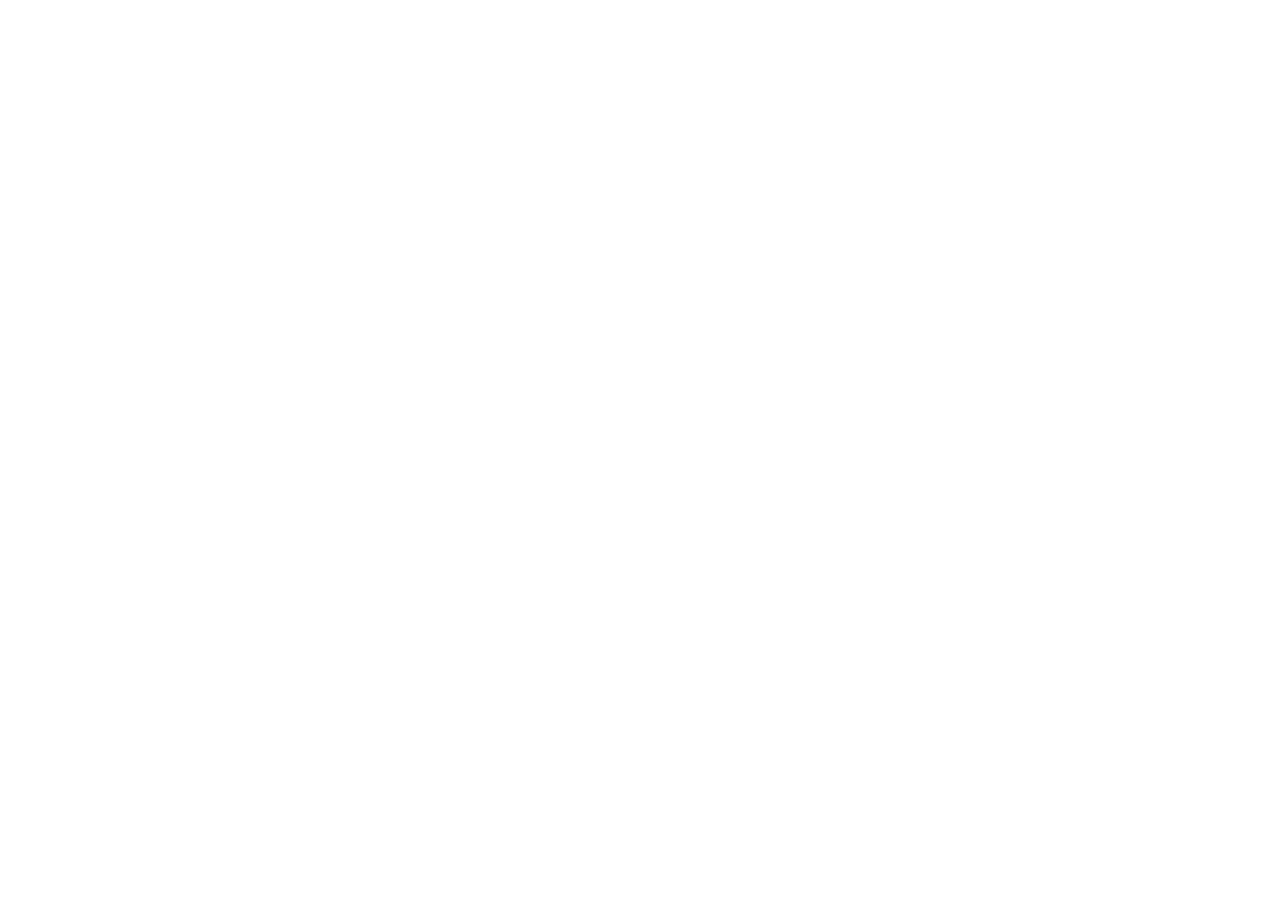
==== index.html @ 6f3fcd5a "build push" ====
<!doctype html><html lang="en"><head><meta charset="utf-8"/><link rel="icon" href="/property-wizard-str-build/favicon.ico"/><meta name="viewport" content="width=device-width,initial-scale=1"/><meta name="theme-color" content="#000000"/><meta name="description" content="Web site created using create-react-app"/><link rel="apple-touch-icon" href="/property-wizard-str-build/logo192.png"/><link rel="manifest" href="/property-wizard-str-build/manifest.json"/><title>Property Wizard | STR Management</title><script defer="defer" src="/property-wizard-str-build/static/js/main.c5138bc3.js"></script><link href="/property-wizard-str-build/static/css/main.524ee943.css" rel="stylesheet"></head><body><noscript>You need to enable JavaScript to run this app.</noscript><div id="root"></div></body></html>
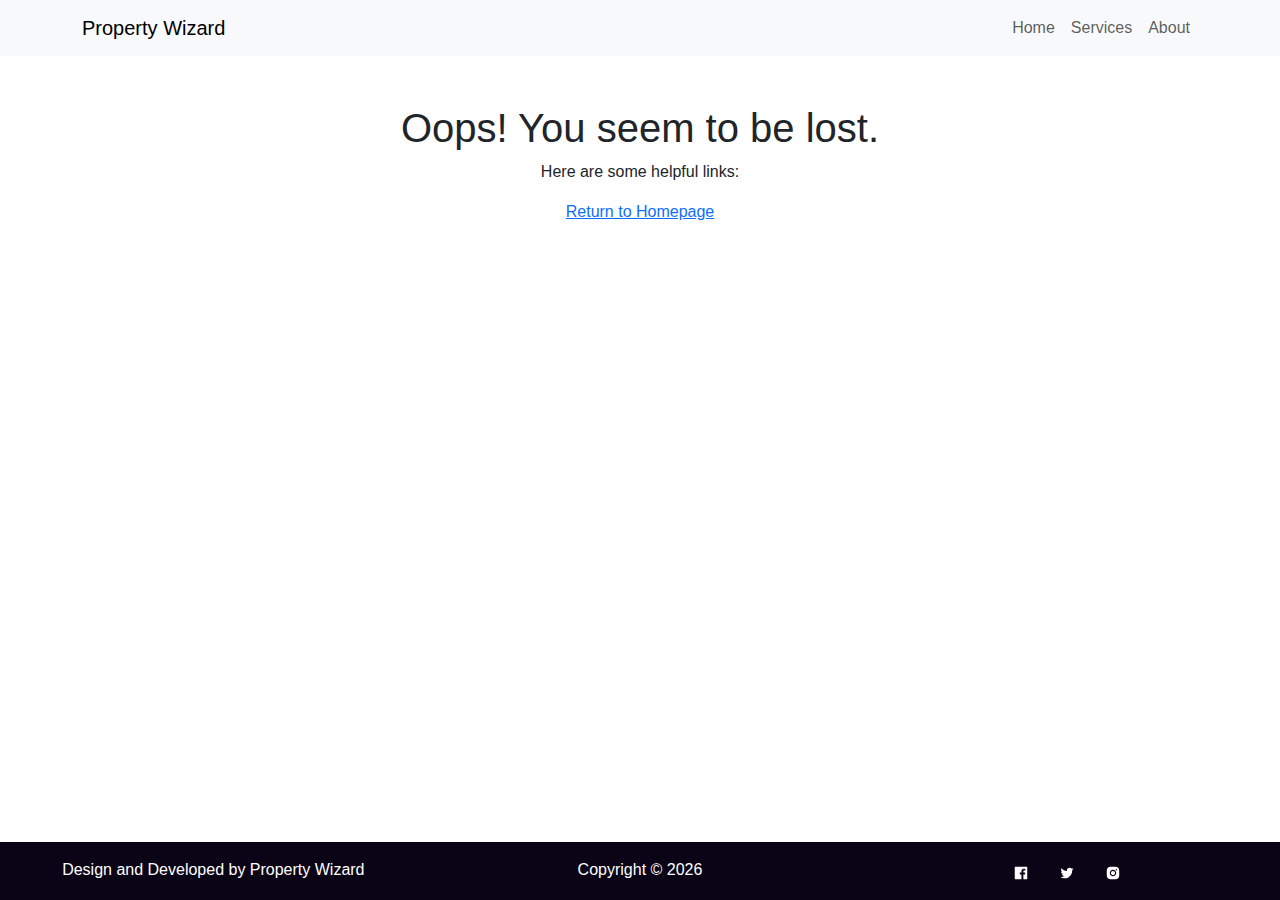
==== commit b7d7df87: "update build" ====
--- a/index.html
+++ b/index.html
@@ -1 +1 @@
-<!doctype html><html lang="en"><head><meta charset="utf-8"/><link rel="icon" href="/property-wizard-str-build/favicon.ico"/><meta name="viewport" content="width=device-width,initial-scale=1"/><meta name="theme-color" content="#000000"/><meta name="description" content="Web site created using create-react-app"/><link rel="apple-touch-icon" href="/property-wizard-str-build/logo192.png"/><link rel="manifest" href="/property-wizard-str-build/manifest.json"/><title>Property Wizard | STR Management</title><script defer="defer" src="/property-wizard-str-build/static/js/main.c5138bc3.js"></script><link href="/property-wizard-str-build/static/css/main.524ee943.css" rel="stylesheet"></head><body><noscript>You need to enable JavaScript to run this app.</noscript><div id="root"></div></body></html>+<!doctype html><html lang="en"><head><meta charset="utf-8"/><link rel="icon" href="/favicon.ico"/><meta name="viewport" content="width=device-width,initial-scale=1"/><meta name="theme-color" content="#000000"/><meta name="description" content="Web site created using create-react-app"/><link rel="apple-touch-icon" href="/logo192.png"/><link rel="manifest" href="/manifest.json"/><title>Property Wizard | STR Management</title><script defer="defer" src="/static/js/main.6b354564.js"></script><link href="/static/css/main.c185d0c7.css" rel="stylesheet"></head><body><noscript>You need to enable JavaScript to run this app.</noscript><div id="root"></div></body></html>--- a/static/css/main.c185d0c7.css
+++ b/static/css/main.c185d0c7.css
@@ -0,0 +1,6 @@
+@charset "UTF-8";body{-webkit-font-smoothing:antialiased;-moz-osx-font-smoothing:grayscale;font-family:-apple-system,BlinkMacSystemFont,Segoe UI,Roboto,Oxygen,Ubuntu,Cantarell,Fira Sans,Droid Sans,Helvetica Neue,sans-serif}code{font-family:source-code-pro,Menlo,Monaco,Consolas,Courier New,monospace}.App{display:flex;flex-direction:column;font-family:sans-serif;min-height:100vh;text-align:center}.App-logo{height:40vmin;pointer-events:none}@media (prefers-reduced-motion:no-preference){.App-logo{-webkit-animation:App-logo-spin 20s linear infinite;animation:App-logo-spin 20s linear infinite}}.App-header{align-items:center;background-color:#282c34;color:#fff;display:flex;flex-direction:column;font-size:calc(10px + 2vmin);justify-content:center;min-height:100vh}.App-link{color:#61dafb}@-webkit-keyframes App-logo-spin{0%{-webkit-transform:rotate(0deg);transform:rotate(0deg)}to{-webkit-transform:rotate(1turn);transform:rotate(1turn)}}@keyframes App-logo-spin{0%{-webkit-transform:rotate(0deg);transform:rotate(0deg)}to{-webkit-transform:rotate(1turn);transform:rotate(1turn)}}.footer{background-color:#0a0416;margin-top:auto;padding-bottom:8px!important;padding-top:10px!important}.footer-body,.footer-copywright{text-align:center!important}.footer-body{z-index:1}@media (max-width:767px){.footer-body,.footer-copywright{text-align:center!important}}.footer h3{color:#fff!important;font-size:1em}.footer h3,.footer-icons{margin-bottom:.5em!important;margin-top:.5em!important}.footer-icons{padding:0!important}.social-icons{display:inline-block!important;padding-left:15px;padding-right:15px}.property-card{display:inline-block;margin:10px;width:18rem}.property-cards{background-color:#fff;border-radius:3%;padding:10px}.property-card:hover{cursor:pointer;transition:all .5s;-webkit-transition:all .5s;width:20rem}@media screen and (max-width:760px){.contact-phone{padding-top:5rem}}@media screen and (max-width:460px){.bg-img{height:350px!important}.banner-content{bottom:110px;font-size:20px;position:relative}}.bg-img{background-image:url(/static/media/big-city.af641cbc9c9a873e7844.jpg);background-repeat:no-repeat;background-size:cover;background-size:100% 100%;height:600px;position:relative}.banner-content{-webkit-animation:scale 3s cubic-bezier(.5,1,.89,1) forwards;animation:scale 3s cubic-bezier(.5,1,.89,1) forwards;color:rgba(0,0,0,.295);padding:160px 30px 30px;-webkit-transform:scale(.94);transform:scale(.94)}@-webkit-keyframes scale{0%{-webkit-transform:scale(.2);transform:scale(.2)}}@keyframes scale{0%{-webkit-transform:scale(.2);transform:scale(.2)}}.contact-us{border-radius:3%;padding:20px}.contact-us input,.contact-us textarea{background-color:#faf3f0;border:none;border-radius:3%}/*!
+ * Bootstrap  v5.3.1 (https://getbootstrap.com/)
+ * Copyright 2011-2023 The Bootstrap Authors
+ * Licensed under MIT (https://github.com/twbs/bootstrap/blob/main/LICENSE)
+ */:root,[data-bs-theme=light]{--bs-blue:#0d6efd;--bs-indigo:#6610f2;--bs-purple:#6f42c1;--bs-pink:#d63384;--bs-red:#dc3545;--bs-orange:#fd7e14;--bs-yellow:#ffc107;--bs-green:#198754;--bs-teal:#20c997;--bs-cyan:#0dcaf0;--bs-black:#000;--bs-white:#fff;--bs-gray:#6c757d;--bs-gray-dark:#343a40;--bs-gray-100:#f8f9fa;--bs-gray-200:#e9ecef;--bs-gray-300:#dee2e6;--bs-gray-400:#ced4da;--bs-gray-500:#adb5bd;--bs-gray-600:#6c757d;--bs-gray-700:#495057;--bs-gray-800:#343a40;--bs-gray-900:#212529;--bs-primary:#0d6efd;--bs-secondary:#6c757d;--bs-success:#198754;--bs-info:#0dcaf0;--bs-warning:#ffc107;--bs-danger:#dc3545;--bs-light:#f8f9fa;--bs-dark:#212529;--bs-primary-rgb:13,110,253;--bs-secondary-rgb:108,117,125;--bs-success-rgb:25,135,84;--bs-info-rgb:13,202,240;--bs-warning-rgb:255,193,7;--bs-danger-rgb:220,53,69;--bs-light-rgb:248,249,250;--bs-dark-rgb:33,37,41;--bs-primary-text-emphasis:#052c65;--bs-secondary-text-emphasis:#2b2f32;--bs-success-text-emphasis:#0a3622;--bs-info-text-emphasis:#055160;--bs-warning-text-emphasis:#664d03;--bs-danger-text-emphasis:#58151c;--bs-light-text-emphasis:#495057;--bs-dark-text-emphasis:#495057;--bs-primary-bg-subtle:#cfe2ff;--bs-secondary-bg-subtle:#e2e3e5;--bs-success-bg-subtle:#d1e7dd;--bs-info-bg-subtle:#cff4fc;--bs-warning-bg-subtle:#fff3cd;--bs-danger-bg-subtle:#f8d7da;--bs-light-bg-subtle:#fcfcfd;--bs-dark-bg-subtle:#ced4da;--bs-primary-border-subtle:#9ec5fe;--bs-secondary-border-subtle:#c4c8cb;--bs-success-border-subtle:#a3cfbb;--bs-info-border-subtle:#9eeaf9;--bs-warning-border-subtle:#ffe69c;--bs-danger-border-subtle:#f1aeb5;--bs-light-border-subtle:#e9ecef;--bs-dark-border-subtle:#adb5bd;--bs-white-rgb:255,255,255;--bs-black-rgb:0,0,0;--bs-font-sans-serif:system-ui,-apple-system,"Segoe UI",Roboto,"Helvetica Neue","Noto Sans","Liberation Sans",Arial,sans-serif,"Apple Color Emoji","Segoe UI Emoji","Segoe UI Symbol","Noto Color Emoji";--bs-font-monospace:SFMono-Regular,Menlo,Monaco,Consolas,"Liberation Mono","Courier New",monospace;--bs-gradient:linear-gradient(180deg,hsla(0,0%,100%,.15),hsla(0,0%,100%,0));--bs-body-font-family:var(--bs-font-sans-serif);--bs-body-font-size:1rem;--bs-body-font-weight:400;--bs-body-line-height:1.5;--bs-body-color:#212529;--bs-body-color-rgb:33,37,41;--bs-body-bg:#fff;--bs-body-bg-rgb:255,255,255;--bs-emphasis-color:#000;--bs-emphasis-color-rgb:0,0,0;--bs-secondary-color:rgba(33,37,41,.75);--bs-secondary-color-rgb:33,37,41;--bs-secondary-bg:#e9ecef;--bs-secondary-bg-rgb:233,236,239;--bs-tertiary-color:rgba(33,37,41,.5);--bs-tertiary-color-rgb:33,37,41;--bs-tertiary-bg:#f8f9fa;--bs-tertiary-bg-rgb:248,249,250;--bs-heading-color:inherit;--bs-link-color:#0d6efd;--bs-link-color-rgb:13,110,253;--bs-link-decoration:underline;--bs-link-hover-color:#0a58ca;--bs-link-hover-color-rgb:10,88,202;--bs-code-color:#d63384;--bs-highlight-bg:#fff3cd;--bs-border-width:1px;--bs-border-style:solid;--bs-border-color:#dee2e6;--bs-border-color-translucent:rgba(0,0,0,.175);--bs-border-radius:0.375rem;--bs-border-radius-sm:0.25rem;--bs-border-radius-lg:0.5rem;--bs-border-radius-xl:1rem;--bs-border-radius-xxl:2rem;--bs-border-radius-2xl:var(--bs-border-radius-xxl);--bs-border-radius-pill:50rem;--bs-box-shadow:0 0.5rem 1rem rgba(0,0,0,.15);--bs-box-shadow-sm:0 0.125rem 0.25rem rgba(0,0,0,.075);--bs-box-shadow-lg:0 1rem 3rem rgba(0,0,0,.175);--bs-box-shadow-inset:inset 0 1px 2px rgba(0,0,0,.075);--bs-focus-ring-width:0.25rem;--bs-focus-ring-opacity:0.25;--bs-focus-ring-color:rgba(13,110,253,.25);--bs-form-valid-color:#198754;--bs-form-valid-border-color:#198754;--bs-form-invalid-color:#dc3545;--bs-form-invalid-border-color:#dc3545}[data-bs-theme=dark]{--bs-body-color:#dee2e6;--bs-body-color-rgb:222,226,230;--bs-body-bg:#212529;--bs-body-bg-rgb:33,37,41;--bs-emphasis-color:#fff;--bs-emphasis-color-rgb:255,255,255;--bs-secondary-color:rgba(222,226,230,.75);--bs-secondary-color-rgb:222,226,230;--bs-secondary-bg:#343a40;--bs-secondary-bg-rgb:52,58,64;--bs-tertiary-color:rgba(222,226,230,.5);--bs-tertiary-color-rgb:222,226,230;--bs-tertiary-bg:#2b3035;--bs-tertiary-bg-rgb:43,48,53;--bs-primary-text-emphasis:#6ea8fe;--bs-secondary-text-emphasis:#a7acb1;--bs-success-text-emphasis:#75b798;--bs-info-text-emphasis:#6edff6;--bs-warning-text-emphasis:#ffda6a;--bs-danger-text-emphasis:#ea868f;--bs-light-text-emphasis:#f8f9fa;--bs-dark-text-emphasis:#dee2e6;--bs-primary-bg-subtle:#031633;--bs-secondary-bg-subtle:#161719;--bs-success-bg-subtle:#051b11;--bs-info-bg-subtle:#032830;--bs-warning-bg-subtle:#332701;--bs-danger-bg-subtle:#2c0b0e;--bs-light-bg-subtle:#343a40;--bs-dark-bg-subtle:#1a1d20;--bs-primary-border-subtle:#084298;--bs-secondary-border-subtle:#41464b;--bs-success-border-subtle:#0f5132;--bs-info-border-subtle:#087990;--bs-warning-border-subtle:#997404;--bs-danger-border-subtle:#842029;--bs-light-border-subtle:#495057;--bs-dark-border-subtle:#343a40;--bs-heading-color:inherit;--bs-link-color:#6ea8fe;--bs-link-hover-color:#8bb9fe;--bs-link-color-rgb:110,168,254;--bs-link-hover-color-rgb:139,185,254;--bs-code-color:#e685b5;--bs-border-color:#495057;--bs-border-color-translucent:hsla(0,0%,100%,.15);--bs-form-valid-color:#75b798;--bs-form-valid-border-color:#75b798;--bs-form-invalid-color:#ea868f;--bs-form-invalid-border-color:#ea868f;color-scheme:dark}*,:after,:before{box-sizing:border-box}@media (prefers-reduced-motion:no-preference){:root{scroll-behavior:smooth}}body{-webkit-text-size-adjust:100%;-webkit-tap-highlight-color:transparent;background-color:#fff;background-color:var(--bs-body-bg);color:#212529;color:var(--bs-body-color);font-family:system-ui,-apple-system,Segoe UI,Roboto,Helvetica Neue,Noto Sans,Liberation Sans,Arial,sans-serif,Apple Color Emoji,Segoe UI Emoji,Segoe UI Symbol,Noto Color Emoji;font-family:var(--bs-body-font-family);font-size:1rem;font-size:var(--bs-body-font-size);font-weight:400;font-weight:var(--bs-body-font-weight);line-height:1.5;line-height:var(--bs-body-line-height);margin:0;text-align:var(--bs-body-text-align)}hr{border:0;border-top:1px solid;border-top:var(--bs-border-width) solid;color:inherit;margin:1rem 0;opacity:.25}.h1,.h2,.h3,.h4,.h5,.h6,h1,h2,h3,h4,h5,h6{color:inherit;color:var(--bs-heading-color);font-weight:500;line-height:1.2;margin-bottom:.5rem;margin-top:0}.h1,h1{font-size:calc(1.375rem + 1.5vw)}@media (min-width:1200px){.h1,h1{font-size:2.5rem}}.h2,h2{font-size:calc(1.325rem + .9vw)}@media (min-width:1200px){.h2,h2{font-size:2rem}}.h3,h3{font-size:calc(1.3rem + .6vw)}@media (min-width:1200px){.h3,h3{font-size:1.75rem}}.h4,h4{font-size:calc(1.275rem + .3vw)}@media (min-width:1200px){.h4,h4{font-size:1.5rem}}.h5,h5{font-size:1.25rem}.h6,h6{font-size:1rem}p{margin-bottom:1rem;margin-top:0}abbr[title]{cursor:help;-webkit-text-decoration:underline dotted;text-decoration:underline dotted;-webkit-text-decoration-skip-ink:none;text-decoration-skip-ink:none}address{font-style:normal;line-height:inherit;margin-bottom:1rem}ol,ul{padding-left:2rem}dl,ol,ul{margin-bottom:1rem;margin-top:0}ol ol,ol ul,ul ol,ul ul{margin-bottom:0}dt{font-weight:700}dd{margin-bottom:.5rem;margin-left:0}blockquote{margin:0 0 1rem}b,strong{font-weight:bolder}.small,small{font-size:.875em}.mark,mark{background-color:#fff3cd;background-color:var(--bs-highlight-bg);padding:.1875em}sub,sup{font-size:.75em;line-height:0;position:relative;vertical-align:initial}sub{bottom:-.25em}sup{top:-.5em}a{color:#0d6efd;color:rgba(var(--bs-link-color-rgb),var(--bs-link-opacity,1));text-decoration:underline}a:hover{--bs-link-color-rgb:var(--bs-link-hover-color-rgb)}a:not([href]):not([class]),a:not([href]):not([class]):hover{color:inherit;text-decoration:none}code,kbd,pre,samp{font-family:SFMono-Regular,Menlo,Monaco,Consolas,Liberation Mono,Courier New,monospace;font-family:var(--bs-font-monospace);font-size:1em}pre{display:block;font-size:.875em;margin-bottom:1rem;margin-top:0;overflow:auto}pre code{color:inherit;font-size:inherit;word-break:normal}code{word-wrap:break-word;color:#d63384;color:var(--bs-code-color);font-size:.875em}a>code{color:inherit}kbd{background-color:#212529;background-color:var(--bs-body-color);border-radius:.25rem;color:#fff;color:var(--bs-body-bg);font-size:.875em;padding:.1875rem .375rem}kbd kbd{font-size:1em;padding:0}figure{margin:0 0 1rem}img,svg{vertical-align:middle}table{border-collapse:collapse;caption-side:bottom}caption{color:rgba(33,37,41,.75);color:var(--bs-secondary-color);padding-bottom:.5rem;padding-top:.5rem;text-align:left}th{text-align:inherit;text-align:-webkit-match-parent}tbody,td,tfoot,th,thead,tr{border:0 solid;border-color:inherit}label{display:inline-block}button{border-radius:0}button:focus:not(:focus-visible){outline:0}button,input,optgroup,select,textarea{font-family:inherit;font-size:inherit;line-height:inherit;margin:0}button,select{text-transform:none}[role=button]{cursor:pointer}select{word-wrap:normal}select:disabled{opacity:1}[list]:not([type=date]):not([type=datetime-local]):not([type=month]):not([type=week]):not([type=time])::-webkit-calendar-picker-indicator{display:none!important}[type=button],[type=reset],[type=submit],button{-webkit-appearance:button}[type=button]:not(:disabled),[type=reset]:not(:disabled),[type=submit]:not(:disabled),button:not(:disabled){cursor:pointer}::-moz-focus-inner{border-style:none;padding:0}textarea{resize:vertical}fieldset{border:0;margin:0;min-width:0;padding:0}legend{float:left;font-size:calc(1.275rem + .3vw);line-height:inherit;margin-bottom:.5rem;padding:0;width:100%}@media (min-width:1200px){legend{font-size:1.5rem}}legend+*{clear:left}::-webkit-datetime-edit-day-field,::-webkit-datetime-edit-fields-wrapper,::-webkit-datetime-edit-hour-field,::-webkit-datetime-edit-minute,::-webkit-datetime-edit-month-field,::-webkit-datetime-edit-text,::-webkit-datetime-edit-year-field{padding:0}::-webkit-inner-spin-button{height:auto}[type=search]{-webkit-appearance:textfield;outline-offset:-2px}::-webkit-search-decoration{-webkit-appearance:none}::-webkit-color-swatch-wrapper{padding:0}::-webkit-file-upload-button{-webkit-appearance:button;font:inherit}::file-selector-button{-webkit-appearance:button;font:inherit}output{display:inline-block}iframe{border:0}summary{cursor:pointer;display:list-item}progress{vertical-align:initial}[hidden]{display:none!important}.lead{font-size:1.25rem;font-weight:300}.display-1{font-size:calc(1.625rem + 4.5vw);font-weight:300;line-height:1.2}@media (min-width:1200px){.display-1{font-size:5rem}}.display-2{font-size:calc(1.575rem + 3.9vw);font-weight:300;line-height:1.2}@media (min-width:1200px){.display-2{font-size:4.5rem}}.display-3{font-size:calc(1.525rem + 3.3vw);font-weight:300;line-height:1.2}@media (min-width:1200px){.display-3{font-size:4rem}}.display-4{font-size:calc(1.475rem + 2.7vw);font-weight:300;line-height:1.2}@media (min-width:1200px){.display-4{font-size:3.5rem}}.display-5{font-size:calc(1.425rem + 2.1vw);font-weight:300;line-height:1.2}@media (min-width:1200px){.display-5{font-size:3rem}}.display-6{font-size:calc(1.375rem + 1.5vw);font-weight:300;line-height:1.2}@media (min-width:1200px){.display-6{font-size:2.5rem}}.list-inline,.list-unstyled{list-style:none;padding-left:0}.list-inline-item{display:inline-block}.list-inline-item:not(:last-child){margin-right:.5rem}.initialism{font-size:.875em;text-transform:uppercase}.blockquote{font-size:1.25rem;margin-bottom:1rem}.blockquote>:last-child{margin-bottom:0}.blockquote-footer{color:#6c757d;font-size:.875em;margin-bottom:1rem;margin-top:-1rem}.blockquote-footer:before{content:"— "}.img-fluid,.img-thumbnail{height:auto;max-width:100%}.img-thumbnail{background-color:#fff;background-color:var(--bs-body-bg);border:1px solid #dee2e6;border:var(--bs-border-width) solid var(--bs-border-color);border-radius:.375rem;border-radius:var(--bs-border-radius);padding:.25rem}.figure{display:inline-block}.figure-img{line-height:1;margin-bottom:.5rem}.figure-caption{color:rgba(33,37,41,.75);color:var(--bs-secondary-color);font-size:.875em}.container,.container-fluid,.container-lg,.container-md,.container-sm,.container-xl,.container-xxl{--bs-gutter-x:1.5rem;--bs-gutter-y:0;margin-left:auto;margin-right:auto;padding-left:calc(var(--bs-gutter-x)*.5);padding-right:calc(var(--bs-gutter-x)*.5);width:100%}@media (min-width:576px){.container,.container-sm{max-width:540px}}@media (min-width:768px){.container,.container-md,.container-sm{max-width:720px}}@media (min-width:992px){.container,.container-lg,.container-md,.container-sm{max-width:960px}}@media (min-width:1200px){.container,.container-lg,.container-md,.container-sm,.container-xl{max-width:1140px}}@media (min-width:1400px){.container,.container-lg,.container-md,.container-sm,.container-xl,.container-xxl{max-width:1320px}}:root{--bs-breakpoint-xs:0;--bs-breakpoint-sm:576px;--bs-breakpoint-md:768px;--bs-breakpoint-lg:992px;--bs-breakpoint-xl:1200px;--bs-breakpoint-xxl:1400px}.row{--bs-gutter-x:1.5rem;--bs-gutter-y:0;display:flex;flex-wrap:wrap;margin-left:calc(var(--bs-gutter-x)*-.5);margin-right:calc(var(--bs-gutter-x)*-.5);margin-top:calc(var(--bs-gutter-y)*-1)}.row>*{flex-shrink:0;margin-top:var(--bs-gutter-y);max-width:100%;padding-left:calc(var(--bs-gutter-x)*.5);padding-right:calc(var(--bs-gutter-x)*.5);width:100%}.col{flex:1 0}.row-cols-auto>*{flex:0 0 auto;width:auto}.row-cols-1>*{flex:0 0 auto;width:100%}.row-cols-2>*{flex:0 0 auto;width:50%}.row-cols-3>*{flex:0 0 auto;width:33.3333333333%}.row-cols-4>*{flex:0 0 auto;width:25%}.row-cols-5>*{flex:0 0 auto;width:20%}.row-cols-6>*{flex:0 0 auto;width:16.6666666667%}.col-auto{flex:0 0 auto;width:auto}.col-1{flex:0 0 auto;width:8.33333333%}.col-2{flex:0 0 auto;width:16.66666667%}.col-3{flex:0 0 auto;width:25%}.col-4{flex:0 0 auto;width:33.33333333%}.col-5{flex:0 0 auto;width:41.66666667%}.col-6{flex:0 0 auto;width:50%}.col-7{flex:0 0 auto;width:58.33333333%}.col-8{flex:0 0 auto;width:66.66666667%}.col-9{flex:0 0 auto;width:75%}.col-10{flex:0 0 auto;width:83.33333333%}.col-11{flex:0 0 auto;width:91.66666667%}.col-12{flex:0 0 auto;width:100%}.offset-1{margin-left:8.33333333%}.offset-2{margin-left:16.66666667%}.offset-3{margin-left:25%}.offset-4{margin-left:33.33333333%}.offset-5{margin-left:41.66666667%}.offset-6{margin-left:50%}.offset-7{margin-left:58.33333333%}.offset-8{margin-left:66.66666667%}.offset-9{margin-left:75%}.offset-10{margin-left:83.33333333%}.offset-11{margin-left:91.66666667%}.g-0,.gx-0{--bs-gutter-x:0}.g-0,.gy-0{--bs-gutter-y:0}.g-1,.gx-1{--bs-gutter-x:0.25rem}.g-1,.gy-1{--bs-gutter-y:0.25rem}.g-2,.gx-2{--bs-gutter-x:0.5rem}.g-2,.gy-2{--bs-gutter-y:0.5rem}.g-3,.gx-3{--bs-gutter-x:1rem}.g-3,.gy-3{--bs-gutter-y:1rem}.g-4,.gx-4{--bs-gutter-x:1.5rem}.g-4,.gy-4{--bs-gutter-y:1.5rem}.g-5,.gx-5{--bs-gutter-x:3rem}.g-5,.gy-5{--bs-gutter-y:3rem}@media (min-width:576px){.col-sm{flex:1 0}.row-cols-sm-auto>*{flex:0 0 auto;width:auto}.row-cols-sm-1>*{flex:0 0 auto;width:100%}.row-cols-sm-2>*{flex:0 0 auto;width:50%}.row-cols-sm-3>*{flex:0 0 auto;width:33.3333333333%}.row-cols-sm-4>*{flex:0 0 auto;width:25%}.row-cols-sm-5>*{flex:0 0 auto;width:20%}.row-cols-sm-6>*{flex:0 0 auto;width:16.6666666667%}.col-sm-auto{flex:0 0 auto;width:auto}.col-sm-1{flex:0 0 auto;width:8.33333333%}.col-sm-2{flex:0 0 auto;width:16.66666667%}.col-sm-3{flex:0 0 auto;width:25%}.col-sm-4{flex:0 0 auto;width:33.33333333%}.col-sm-5{flex:0 0 auto;width:41.66666667%}.col-sm-6{flex:0 0 auto;width:50%}.col-sm-7{flex:0 0 auto;width:58.33333333%}.col-sm-8{flex:0 0 auto;width:66.66666667%}.col-sm-9{flex:0 0 auto;width:75%}.col-sm-10{flex:0 0 auto;width:83.33333333%}.col-sm-11{flex:0 0 auto;width:91.66666667%}.col-sm-12{flex:0 0 auto;width:100%}.offset-sm-0{margin-left:0}.offset-sm-1{margin-left:8.33333333%}.offset-sm-2{margin-left:16.66666667%}.offset-sm-3{margin-left:25%}.offset-sm-4{margin-left:33.33333333%}.offset-sm-5{margin-left:41.66666667%}.offset-sm-6{margin-left:50%}.offset-sm-7{margin-left:58.33333333%}.offset-sm-8{margin-left:66.66666667%}.offset-sm-9{margin-left:75%}.offset-sm-10{margin-left:83.33333333%}.offset-sm-11{margin-left:91.66666667%}.g-sm-0,.gx-sm-0{--bs-gutter-x:0}.g-sm-0,.gy-sm-0{--bs-gutter-y:0}.g-sm-1,.gx-sm-1{--bs-gutter-x:0.25rem}.g-sm-1,.gy-sm-1{--bs-gutter-y:0.25rem}.g-sm-2,.gx-sm-2{--bs-gutter-x:0.5rem}.g-sm-2,.gy-sm-2{--bs-gutter-y:0.5rem}.g-sm-3,.gx-sm-3{--bs-gutter-x:1rem}.g-sm-3,.gy-sm-3{--bs-gutter-y:1rem}.g-sm-4,.gx-sm-4{--bs-gutter-x:1.5rem}.g-sm-4,.gy-sm-4{--bs-gutter-y:1.5rem}.g-sm-5,.gx-sm-5{--bs-gutter-x:3rem}.g-sm-5,.gy-sm-5{--bs-gutter-y:3rem}}@media (min-width:768px){.col-md{flex:1 0}.row-cols-md-auto>*{flex:0 0 auto;width:auto}.row-cols-md-1>*{flex:0 0 auto;width:100%}.row-cols-md-2>*{flex:0 0 auto;width:50%}.row-cols-md-3>*{flex:0 0 auto;width:33.3333333333%}.row-cols-md-4>*{flex:0 0 auto;width:25%}.row-cols-md-5>*{flex:0 0 auto;width:20%}.row-cols-md-6>*{flex:0 0 auto;width:16.6666666667%}.col-md-auto{flex:0 0 auto;width:auto}.col-md-1{flex:0 0 auto;width:8.33333333%}.col-md-2{flex:0 0 auto;width:16.66666667%}.col-md-3{flex:0 0 auto;width:25%}.col-md-4{flex:0 0 auto;width:33.33333333%}.col-md-5{flex:0 0 auto;width:41.66666667%}.col-md-6{flex:0 0 auto;width:50%}.col-md-7{flex:0 0 auto;width:58.33333333%}.col-md-8{flex:0 0 auto;width:66.66666667%}.col-md-9{flex:0 0 auto;width:75%}.col-md-10{flex:0 0 auto;width:83.33333333%}.col-md-11{flex:0 0 auto;width:91.66666667%}.col-md-12{flex:0 0 auto;width:100%}.offset-md-0{margin-left:0}.offset-md-1{margin-left:8.33333333%}.offset-md-2{margin-left:16.66666667%}.offset-md-3{margin-left:25%}.offset-md-4{margin-left:33.33333333%}.offset-md-5{margin-left:41.66666667%}.offset-md-6{margin-left:50%}.offset-md-7{margin-left:58.33333333%}.offset-md-8{margin-left:66.66666667%}.offset-md-9{margin-left:75%}.offset-md-10{margin-left:83.33333333%}.offset-md-11{margin-left:91.66666667%}.g-md-0,.gx-md-0{--bs-gutter-x:0}.g-md-0,.gy-md-0{--bs-gutter-y:0}.g-md-1,.gx-md-1{--bs-gutter-x:0.25rem}.g-md-1,.gy-md-1{--bs-gutter-y:0.25rem}.g-md-2,.gx-md-2{--bs-gutter-x:0.5rem}.g-md-2,.gy-md-2{--bs-gutter-y:0.5rem}.g-md-3,.gx-md-3{--bs-gutter-x:1rem}.g-md-3,.gy-md-3{--bs-gutter-y:1rem}.g-md-4,.gx-md-4{--bs-gutter-x:1.5rem}.g-md-4,.gy-md-4{--bs-gutter-y:1.5rem}.g-md-5,.gx-md-5{--bs-gutter-x:3rem}.g-md-5,.gy-md-5{--bs-gutter-y:3rem}}@media (min-width:992px){.col-lg{flex:1 0}.row-cols-lg-auto>*{flex:0 0 auto;width:auto}.row-cols-lg-1>*{flex:0 0 auto;width:100%}.row-cols-lg-2>*{flex:0 0 auto;width:50%}.row-cols-lg-3>*{flex:0 0 auto;width:33.3333333333%}.row-cols-lg-4>*{flex:0 0 auto;width:25%}.row-cols-lg-5>*{flex:0 0 auto;width:20%}.row-cols-lg-6>*{flex:0 0 auto;width:16.6666666667%}.col-lg-auto{flex:0 0 auto;width:auto}.col-lg-1{flex:0 0 auto;width:8.33333333%}.col-lg-2{flex:0 0 auto;width:16.66666667%}.col-lg-3{flex:0 0 auto;width:25%}.col-lg-4{flex:0 0 auto;width:33.33333333%}.col-lg-5{flex:0 0 auto;width:41.66666667%}.col-lg-6{flex:0 0 auto;width:50%}.col-lg-7{flex:0 0 auto;width:58.33333333%}.col-lg-8{flex:0 0 auto;width:66.66666667%}.col-lg-9{flex:0 0 auto;width:75%}.col-lg-10{flex:0 0 auto;width:83.33333333%}.col-lg-11{flex:0 0 auto;width:91.66666667%}.col-lg-12{flex:0 0 auto;width:100%}.offset-lg-0{margin-left:0}.offset-lg-1{margin-left:8.33333333%}.offset-lg-2{margin-left:16.66666667%}.offset-lg-3{margin-left:25%}.offset-lg-4{margin-left:33.33333333%}.offset-lg-5{margin-left:41.66666667%}.offset-lg-6{margin-left:50%}.offset-lg-7{margin-left:58.33333333%}.offset-lg-8{margin-left:66.66666667%}.offset-lg-9{margin-left:75%}.offset-lg-10{margin-left:83.33333333%}.offset-lg-11{margin-left:91.66666667%}.g-lg-0,.gx-lg-0{--bs-gutter-x:0}.g-lg-0,.gy-lg-0{--bs-gutter-y:0}.g-lg-1,.gx-lg-1{--bs-gutter-x:0.25rem}.g-lg-1,.gy-lg-1{--bs-gutter-y:0.25rem}.g-lg-2,.gx-lg-2{--bs-gutter-x:0.5rem}.g-lg-2,.gy-lg-2{--bs-gutter-y:0.5rem}.g-lg-3,.gx-lg-3{--bs-gutter-x:1rem}.g-lg-3,.gy-lg-3{--bs-gutter-y:1rem}.g-lg-4,.gx-lg-4{--bs-gutter-x:1.5rem}.g-lg-4,.gy-lg-4{--bs-gutter-y:1.5rem}.g-lg-5,.gx-lg-5{--bs-gutter-x:3rem}.g-lg-5,.gy-lg-5{--bs-gutter-y:3rem}}@media (min-width:1200px){.col-xl{flex:1 0}.row-cols-xl-auto>*{flex:0 0 auto;width:auto}.row-cols-xl-1>*{flex:0 0 auto;width:100%}.row-cols-xl-2>*{flex:0 0 auto;width:50%}.row-cols-xl-3>*{flex:0 0 auto;width:33.3333333333%}.row-cols-xl-4>*{flex:0 0 auto;width:25%}.row-cols-xl-5>*{flex:0 0 auto;width:20%}.row-cols-xl-6>*{flex:0 0 auto;width:16.6666666667%}.col-xl-auto{flex:0 0 auto;width:auto}.col-xl-1{flex:0 0 auto;width:8.33333333%}.col-xl-2{flex:0 0 auto;width:16.66666667%}.col-xl-3{flex:0 0 auto;width:25%}.col-xl-4{flex:0 0 auto;width:33.33333333%}.col-xl-5{flex:0 0 auto;width:41.66666667%}.col-xl-6{flex:0 0 auto;width:50%}.col-xl-7{flex:0 0 auto;width:58.33333333%}.col-xl-8{flex:0 0 auto;width:66.66666667%}.col-xl-9{flex:0 0 auto;width:75%}.col-xl-10{flex:0 0 auto;width:83.33333333%}.col-xl-11{flex:0 0 auto;width:91.66666667%}.col-xl-12{flex:0 0 auto;width:100%}.offset-xl-0{margin-left:0}.offset-xl-1{margin-left:8.33333333%}.offset-xl-2{margin-left:16.66666667%}.offset-xl-3{margin-left:25%}.offset-xl-4{margin-left:33.33333333%}.offset-xl-5{margin-left:41.66666667%}.offset-xl-6{margin-left:50%}.offset-xl-7{margin-left:58.33333333%}.offset-xl-8{margin-left:66.66666667%}.offset-xl-9{margin-left:75%}.offset-xl-10{margin-left:83.33333333%}.offset-xl-11{margin-left:91.66666667%}.g-xl-0,.gx-xl-0{--bs-gutter-x:0}.g-xl-0,.gy-xl-0{--bs-gutter-y:0}.g-xl-1,.gx-xl-1{--bs-gutter-x:0.25rem}.g-xl-1,.gy-xl-1{--bs-gutter-y:0.25rem}.g-xl-2,.gx-xl-2{--bs-gutter-x:0.5rem}.g-xl-2,.gy-xl-2{--bs-gutter-y:0.5rem}.g-xl-3,.gx-xl-3{--bs-gutter-x:1rem}.g-xl-3,.gy-xl-3{--bs-gutter-y:1rem}.g-xl-4,.gx-xl-4{--bs-gutter-x:1.5rem}.g-xl-4,.gy-xl-4{--bs-gutter-y:1.5rem}.g-xl-5,.gx-xl-5{--bs-gutter-x:3rem}.g-xl-5,.gy-xl-5{--bs-gutter-y:3rem}}@media (min-width:1400px){.col-xxl{flex:1 0}.row-cols-xxl-auto>*{flex:0 0 auto;width:auto}.row-cols-xxl-1>*{flex:0 0 auto;width:100%}.row-cols-xxl-2>*{flex:0 0 auto;width:50%}.row-cols-xxl-3>*{flex:0 0 auto;width:33.3333333333%}.row-cols-xxl-4>*{flex:0 0 auto;width:25%}.row-cols-xxl-5>*{flex:0 0 auto;width:20%}.row-cols-xxl-6>*{flex:0 0 auto;width:16.6666666667%}.col-xxl-auto{flex:0 0 auto;width:auto}.col-xxl-1{flex:0 0 auto;width:8.33333333%}.col-xxl-2{flex:0 0 auto;width:16.66666667%}.col-xxl-3{flex:0 0 auto;width:25%}.col-xxl-4{flex:0 0 auto;width:33.33333333%}.col-xxl-5{flex:0 0 auto;width:41.66666667%}.col-xxl-6{flex:0 0 auto;width:50%}.col-xxl-7{flex:0 0 auto;width:58.33333333%}.col-xxl-8{flex:0 0 auto;width:66.66666667%}.col-xxl-9{flex:0 0 auto;width:75%}.col-xxl-10{flex:0 0 auto;width:83.33333333%}.col-xxl-11{flex:0 0 auto;width:91.66666667%}.col-xxl-12{flex:0 0 auto;width:100%}.offset-xxl-0{margin-left:0}.offset-xxl-1{margin-left:8.33333333%}.offset-xxl-2{margin-left:16.66666667%}.offset-xxl-3{margin-left:25%}.offset-xxl-4{margin-left:33.33333333%}.offset-xxl-5{margin-left:41.66666667%}.offset-xxl-6{margin-left:50%}.offset-xxl-7{margin-left:58.33333333%}.offset-xxl-8{margin-left:66.66666667%}.offset-xxl-9{margin-left:75%}.offset-xxl-10{margin-left:83.33333333%}.offset-xxl-11{margin-left:91.66666667%}.g-xxl-0,.gx-xxl-0{--bs-gutter-x:0}.g-xxl-0,.gy-xxl-0{--bs-gutter-y:0}.g-xxl-1,.gx-xxl-1{--bs-gutter-x:0.25rem}.g-xxl-1,.gy-xxl-1{--bs-gutter-y:0.25rem}.g-xxl-2,.gx-xxl-2{--bs-gutter-x:0.5rem}.g-xxl-2,.gy-xxl-2{--bs-gutter-y:0.5rem}.g-xxl-3,.gx-xxl-3{--bs-gutter-x:1rem}.g-xxl-3,.gy-xxl-3{--bs-gutter-y:1rem}.g-xxl-4,.gx-xxl-4{--bs-gutter-x:1.5rem}.g-xxl-4,.gy-xxl-4{--bs-gutter-y:1.5rem}.g-xxl-5,.gx-xxl-5{--bs-gutter-x:3rem}.g-xxl-5,.gy-xxl-5{--bs-gutter-y:3rem}}.table{--bs-table-color-type:initial;--bs-table-bg-type:initial;--bs-table-color-state:initial;--bs-table-bg-state:initial;--bs-table-color:var(--bs-body-color);--bs-table-bg:var(--bs-body-bg);--bs-table-border-color:var(--bs-border-color);--bs-table-accent-bg:transparent;--bs-table-striped-color:var(--bs-body-color);--bs-table-striped-bg:rgba(0,0,0,.05);--bs-table-active-color:var(--bs-body-color);--bs-table-active-bg:rgba(0,0,0,.1);--bs-table-hover-color:var(--bs-body-color);--bs-table-hover-bg:rgba(0,0,0,.075);border-color:var(--bs-table-border-color);margin-bottom:1rem;vertical-align:top;width:100%}.table>:not(caption)>*>*{background-color:var(--bs-table-bg);border-bottom-width:1px;border-bottom-width:var(--bs-border-width);box-shadow:inset 0 0 0 9999px var(--bs-table-accent-bg);box-shadow:inset 0 0 0 9999px var(--bs-table-bg-state,var(--bs-table-bg-type,var(--bs-table-accent-bg)));color:var(--bs-table-color);color:var(--bs-table-color-state,var(--bs-table-color-type,var(--bs-table-color)));padding:.5rem}.table>tbody{vertical-align:inherit}.table>thead{vertical-align:bottom}.table-group-divider{border-top:2px solid;border-top:calc(var(--bs-border-width)*2) solid}.caption-top{caption-side:top}.table-sm>:not(caption)>*>*{padding:.25rem}.table-bordered>:not(caption)>*{border-width:1px 0;border-width:var(--bs-border-width) 0}.table-bordered>:not(caption)>*>*{border-width:0 1px;border-width:0 var(--bs-border-width)}.table-borderless>:not(caption)>*>*{border-bottom-width:0}.table-borderless>:not(:first-child){border-top-width:0}.table-striped-columns>:not(caption)>tr>:nth-child(2n),.table-striped>tbody>tr:nth-of-type(odd)>*{--bs-table-color-type:var(--bs-table-striped-color);--bs-table-bg-type:var(--bs-table-striped-bg)}.table-active{--bs-table-color-state:var(--bs-table-active-color);--bs-table-bg-state:var(--bs-table-active-bg)}.table-hover>tbody>tr:hover>*{--bs-table-color-state:var(--bs-table-hover-color);--bs-table-bg-state:var(--bs-table-hover-bg)}.table-primary{--bs-table-color:#000;--bs-table-bg:#cfe2ff;--bs-table-border-color:#bacbe6;--bs-table-striped-bg:#c5d7f2;--bs-table-striped-color:#000;--bs-table-active-bg:#bacbe6;--bs-table-active-color:#000;--bs-table-hover-bg:#bfd1ec;--bs-table-hover-color:#000}.table-primary,.table-secondary{border-color:var(--bs-table-border-color);color:var(--bs-table-color)}.table-secondary{--bs-table-color:#000;--bs-table-bg:#e2e3e5;--bs-table-border-color:#cbccce;--bs-table-striped-bg:#d7d8da;--bs-table-striped-color:#000;--bs-table-active-bg:#cbccce;--bs-table-active-color:#000;--bs-table-hover-bg:#d1d2d4;--bs-table-hover-color:#000}.table-success{--bs-table-color:#000;--bs-table-bg:#d1e7dd;--bs-table-border-color:#bcd0c7;--bs-table-striped-bg:#c7dbd2;--bs-table-striped-color:#000;--bs-table-active-bg:#bcd0c7;--bs-table-active-color:#000;--bs-table-hover-bg:#c1d6cc;--bs-table-hover-color:#000}.table-info,.table-success{border-color:var(--bs-table-border-color);color:var(--bs-table-color)}.table-info{--bs-table-color:#000;--bs-table-bg:#cff4fc;--bs-table-border-color:#badce3;--bs-table-striped-bg:#c5e8ef;--bs-table-striped-color:#000;--bs-table-active-bg:#badce3;--bs-table-active-color:#000;--bs-table-hover-bg:#bfe2e9;--bs-table-hover-color:#000}.table-warning{--bs-table-color:#000;--bs-table-bg:#fff3cd;--bs-table-border-color:#e6dbb9;--bs-table-striped-bg:#f2e7c3;--bs-table-striped-color:#000;--bs-table-active-bg:#e6dbb9;--bs-table-active-color:#000;--bs-table-hover-bg:#ece1be;--bs-table-hover-color:#000}.table-danger,.table-warning{border-color:var(--bs-table-border-color);color:var(--bs-table-color)}.table-danger{--bs-table-color:#000;--bs-table-bg:#f8d7da;--bs-table-border-color:#dfc2c4;--bs-table-striped-bg:#eccccf;--bs-table-striped-color:#000;--bs-table-active-bg:#dfc2c4;--bs-table-active-color:#000;--bs-table-hover-bg:#e5c7ca;--bs-table-hover-color:#000}.table-light{--bs-table-color:#000;--bs-table-bg:#f8f9fa;--bs-table-border-color:#dfe0e1;--bs-table-striped-bg:#ecedee;--bs-table-striped-color:#000;--bs-table-active-bg:#dfe0e1;--bs-table-active-color:#000;--bs-table-hover-bg:#e5e6e7;--bs-table-hover-color:#000}.table-dark,.table-light{border-color:var(--bs-table-border-color);color:var(--bs-table-color)}.table-dark{--bs-table-color:#fff;--bs-table-bg:#212529;--bs-table-border-color:#373b3e;--bs-table-striped-bg:#2c3034;--bs-table-striped-color:#fff;--bs-table-active-bg:#373b3e;--bs-table-active-color:#fff;--bs-table-hover-bg:#323539;--bs-table-hover-color:#fff}.table-responsive{-webkit-overflow-scrolling:touch;overflow-x:auto}@media (max-width:575.98px){.table-responsive-sm{-webkit-overflow-scrolling:touch;overflow-x:auto}}@media (max-width:767.98px){.table-responsive-md{-webkit-overflow-scrolling:touch;overflow-x:auto}}@media (max-width:991.98px){.table-responsive-lg{-webkit-overflow-scrolling:touch;overflow-x:auto}}@media (max-width:1199.98px){.table-responsive-xl{-webkit-overflow-scrolling:touch;overflow-x:auto}}@media (max-width:1399.98px){.table-responsive-xxl{-webkit-overflow-scrolling:touch;overflow-x:auto}}.form-label{margin-bottom:.5rem}.col-form-label{font-size:inherit;line-height:1.5;margin-bottom:0;padding-bottom:calc(.375rem + 1px);padding-bottom:calc(.375rem + var(--bs-border-width));padding-top:calc(.375rem + 1px);padding-top:calc(.375rem + var(--bs-border-width))}.col-form-label-lg{font-size:1.25rem;padding-bottom:calc(.5rem + 1px);padding-bottom:calc(.5rem + var(--bs-border-width));padding-top:calc(.5rem + 1px);padding-top:calc(.5rem + var(--bs-border-width))}.col-form-label-sm{font-size:.875rem;padding-bottom:calc(.25rem + 1px);padding-bottom:calc(.25rem + var(--bs-border-width));padding-top:calc(.25rem + 1px);padding-top:calc(.25rem + var(--bs-border-width))}.form-text{color:rgba(33,37,41,.75);color:var(--bs-secondary-color);font-size:.875em;margin-top:.25rem}.form-control{-webkit-appearance:none;appearance:none;background-clip:padding-box;background-color:#fff;background-color:var(--bs-body-bg);border:1px solid #dee2e6;border:var(--bs-border-width) solid var(--bs-border-color);border-radius:.375rem;border-radius:var(--bs-border-radius);color:#212529;color:var(--bs-body-color);display:block;font-size:1rem;font-weight:400;line-height:1.5;padding:.375rem .75rem;transition:border-color .15s ease-in-out,box-shadow .15s ease-in-out;width:100%}@media (prefers-reduced-motion:reduce){.form-control{transition:none}}.form-control[type=file]{overflow:hidden}.form-control[type=file]:not(:disabled):not([readonly]){cursor:pointer}.form-control:focus{background-color:#fff;background-color:var(--bs-body-bg);border-color:#86b7fe;box-shadow:0 0 0 .25rem rgba(13,110,253,.25);color:#212529;color:var(--bs-body-color);outline:0}.form-control::-webkit-date-and-time-value{height:1.5em;margin:0;min-width:85px}.form-control::-webkit-datetime-edit{display:block;padding:0}.form-control::-webkit-input-placeholder{color:rgba(33,37,41,.75);color:var(--bs-secondary-color);opacity:1}.form-control::placeholder{color:rgba(33,37,41,.75);color:var(--bs-secondary-color);opacity:1}.form-control:disabled{background-color:#e9ecef;background-color:var(--bs-secondary-bg);opacity:1}.form-control::-webkit-file-upload-button{-webkit-margin-end:.75rem;background-color:#f8f9fa;background-color:var(--bs-tertiary-bg);border:0 solid;border-color:inherit;border-inline-end-width:1px;border-inline-end-width:var(--bs-border-width);border-radius:0;color:#212529;color:var(--bs-body-color);margin:-.375rem -.75rem;margin-inline-end:.75rem;padding:.375rem .75rem;pointer-events:none;-webkit-transition:color .15s ease-in-out,background-color .15s ease-in-out,border-color .15s ease-in-out,box-shadow .15s ease-in-out;transition:color .15s ease-in-out,background-color .15s ease-in-out,border-color .15s ease-in-out,box-shadow .15s ease-in-out}.form-control::file-selector-button{-webkit-margin-end:.75rem;background-color:#f8f9fa;background-color:var(--bs-tertiary-bg);border:0 solid;border-color:inherit;border-inline-end-width:1px;border-inline-end-width:var(--bs-border-width);border-radius:0;color:#212529;color:var(--bs-body-color);margin:-.375rem -.75rem;margin-inline-end:.75rem;padding:.375rem .75rem;pointer-events:none;transition:color .15s ease-in-out,background-color .15s ease-in-out,border-color .15s ease-in-out,box-shadow .15s ease-in-out}@media (prefers-reduced-motion:reduce){.form-control::-webkit-file-upload-button{-webkit-transition:none;transition:none}.form-control::file-selector-button{transition:none}}.form-control:hover:not(:disabled):not([readonly])::-webkit-file-upload-button{background-color:#e9ecef;background-color:var(--bs-secondary-bg)}.form-control:hover:not(:disabled):not([readonly])::file-selector-button{background-color:#e9ecef;background-color:var(--bs-secondary-bg)}.form-control-plaintext{background-color:initial;border:solid transparent;border-width:1px 0;border-width:var(--bs-border-width) 0;color:#212529;color:var(--bs-body-color);display:block;line-height:1.5;margin-bottom:0;padding:.375rem 0;width:100%}.form-control-plaintext:focus{outline:0}.form-control-plaintext.form-control-lg,.form-control-plaintext.form-control-sm{padding-left:0;padding-right:0}.form-control-sm{border-radius:.25rem;border-radius:var(--bs-border-radius-sm);font-size:.875rem;min-height:calc(1.5em + .5rem + 2px);min-height:calc(1.5em + .5rem + var(--bs-border-width)*2);padding:.25rem .5rem}.form-control-sm::-webkit-file-upload-button{-webkit-margin-end:.5rem;margin:-.25rem -.5rem;margin-inline-end:.5rem;padding:.25rem .5rem}.form-control-sm::file-selector-button{-webkit-margin-end:.5rem;margin:-.25rem -.5rem;margin-inline-end:.5rem;padding:.25rem .5rem}.form-control-lg{border-radius:.5rem;border-radius:var(--bs-border-radius-lg);font-size:1.25rem;min-height:calc(1.5em + 1rem + 2px);min-height:calc(1.5em + 1rem + var(--bs-border-width)*2);padding:.5rem 1rem}.form-control-lg::-webkit-file-upload-button{-webkit-margin-end:1rem;margin:-.5rem -1rem;margin-inline-end:1rem;padding:.5rem 1rem}.form-control-lg::file-selector-button{-webkit-margin-end:1rem;margin:-.5rem -1rem;margin-inline-end:1rem;padding:.5rem 1rem}textarea.form-control{min-height:calc(1.5em + .75rem + 2px);min-height:calc(1.5em + .75rem + var(--bs-border-width)*2)}textarea.form-control-sm{min-height:calc(1.5em + .5rem + 2px);min-height:calc(1.5em + .5rem + var(--bs-border-width)*2)}textarea.form-control-lg{min-height:calc(1.5em + 1rem + 2px);min-height:calc(1.5em + 1rem + var(--bs-border-width)*2)}.form-control-color{height:calc(1.5em + .75rem + 2px);height:calc(1.5em + .75rem + var(--bs-border-width)*2);padding:.375rem;width:3rem}.form-control-color:not(:disabled):not([readonly]){cursor:pointer}.form-control-color::-moz-color-swatch{border:0!important;border-radius:.375rem;border-radius:var(--bs-border-radius)}.form-control-color::-webkit-color-swatch{border:0!important;border-radius:.375rem;border-radius:var(--bs-border-radius)}.form-control-color.form-control-sm{height:calc(1.5em + .5rem + 2px);height:calc(1.5em + .5rem + var(--bs-border-width)*2)}.form-control-color.form-control-lg{height:calc(1.5em + 1rem + 2px);height:calc(1.5em + 1rem + var(--bs-border-width)*2)}.form-select{--bs-form-select-bg-img:url("data:image/svg+xml;charset=utf-8,%3Csvg xmlns='http://www.w3.org/2000/svg' viewBox='0 0 16 16'%3E%3Cpath fill='none' stroke='%23343a40' stroke-linecap='round' stroke-linejoin='round' stroke-width='2' d='m2 5 6 6 6-6'/%3E%3C/svg%3E");-webkit-appearance:none;appearance:none;background-color:#fff;background-color:var(--bs-body-bg);background-image:var(--bs-form-select-bg-img),none;background-image:var(--bs-form-select-bg-img),var(--bs-form-select-bg-icon,none);background-position:right .75rem center;background-repeat:no-repeat;background-size:16px 12px;border:1px solid #dee2e6;border:var(--bs-border-width) solid var(--bs-border-color);border-radius:.375rem;border-radius:var(--bs-border-radius);color:#212529;color:var(--bs-body-color);display:block;font-size:1rem;font-weight:400;line-height:1.5;padding:.375rem 2.25rem .375rem .75rem;transition:border-color .15s ease-in-out,box-shadow .15s ease-in-out;width:100%}@media (prefers-reduced-motion:reduce){.form-select{transition:none}}.form-select:focus{border-color:#86b7fe;box-shadow:0 0 0 .25rem rgba(13,110,253,.25);outline:0}.form-select[multiple],.form-select[size]:not([size="1"]){background-image:none;padding-right:.75rem}.form-select:disabled{background-color:#e9ecef;background-color:var(--bs-secondary-bg)}.form-select:-moz-focusring{color:transparent;text-shadow:0 0 0 #212529;text-shadow:0 0 0 var(--bs-body-color)}.form-select-sm{border-radius:.25rem;border-radius:var(--bs-border-radius-sm);font-size:.875rem;padding-bottom:.25rem;padding-left:.5rem;padding-top:.25rem}.form-select-lg{border-radius:.5rem;border-radius:var(--bs-border-radius-lg);font-size:1.25rem;padding-bottom:.5rem;padding-left:1rem;padding-top:.5rem}[data-bs-theme=dark] .form-select{--bs-form-select-bg-img:url("data:image/svg+xml;charset=utf-8,%3Csvg xmlns='http://www.w3.org/2000/svg' viewBox='0 0 16 16'%3E%3Cpath fill='none' stroke='%23dee2e6' stroke-linecap='round' stroke-linejoin='round' stroke-width='2' d='m2 5 6 6 6-6'/%3E%3C/svg%3E")}.form-check{display:block;margin-bottom:.125rem;min-height:1.5rem;padding-left:1.5em}.form-check .form-check-input{float:left;margin-left:-1.5em}.form-check-reverse{padding-left:0;padding-right:1.5em;text-align:right}.form-check-reverse .form-check-input{float:right;margin-left:0;margin-right:-1.5em}.form-check-input{--bs-form-check-bg:var(--bs-body-bg);-webkit-appearance:none;appearance:none;background-color:var(--bs-form-check-bg);background-image:var(--bs-form-check-bg-image);background-position:50%;background-repeat:no-repeat;background-size:contain;border:1px solid #dee2e6;border:var(--bs-border-width) solid var(--bs-border-color);height:1em;margin-top:.25em;-webkit-print-color-adjust:exact;print-color-adjust:exact;vertical-align:top;width:1em}.form-check-input[type=checkbox]{border-radius:.25em}.form-check-input[type=radio]{border-radius:50%}.form-check-input:active{-webkit-filter:brightness(90%);filter:brightness(90%)}.form-check-input:focus{border-color:#86b7fe;box-shadow:0 0 0 .25rem rgba(13,110,253,.25);outline:0}.form-check-input:checked{background-color:#0d6efd;border-color:#0d6efd}.form-check-input:checked[type=checkbox]{--bs-form-check-bg-image:url("data:image/svg+xml;charset=utf-8,%3Csvg xmlns='http://www.w3.org/2000/svg' viewBox='0 0 20 20'%3E%3Cpath fill='none' stroke='%23fff' stroke-linecap='round' stroke-linejoin='round' stroke-width='3' d='m6 10 3 3 6-6'/%3E%3C/svg%3E")}.form-check-input:checked[type=radio]{--bs-form-check-bg-image:url("data:image/svg+xml;charset=utf-8,%3Csvg xmlns='http://www.w3.org/2000/svg' viewBox='-4 -4 8 8'%3E%3Ccircle r='2' fill='%23fff'/%3E%3C/svg%3E")}.form-check-input[type=checkbox]:indeterminate{--bs-form-check-bg-image:url("data:image/svg+xml;charset=utf-8,%3Csvg xmlns='http://www.w3.org/2000/svg' viewBox='0 0 20 20'%3E%3Cpath fill='none' stroke='%23fff' stroke-linecap='round' stroke-linejoin='round' stroke-width='3' d='M6 10h8'/%3E%3C/svg%3E");background-color:#0d6efd;border-color:#0d6efd}.form-check-input:disabled{-webkit-filter:none;filter:none;opacity:.5;pointer-events:none}.form-check-input:disabled~.form-check-label,.form-check-input[disabled]~.form-check-label{cursor:default;opacity:.5}.form-switch{padding-left:2.5em}.form-switch .form-check-input{--bs-form-switch-bg:url("data:image/svg+xml;charset=utf-8,%3Csvg xmlns='http://www.w3.org/2000/svg' viewBox='-4 -4 8 8'%3E%3Ccircle r='3' fill='rgba(0, 0, 0, 0.25)'/%3E%3C/svg%3E");background-image:var(--bs-form-switch-bg);background-position:0;border-radius:2em;margin-left:-2.5em;transition:background-position .15s ease-in-out;width:2em}@media (prefers-reduced-motion:reduce){.form-switch .form-check-input{transition:none}}.form-switch .form-check-input:focus{--bs-form-switch-bg:url("data:image/svg+xml;charset=utf-8,%3Csvg xmlns='http://www.w3.org/2000/svg' viewBox='-4 -4 8 8'%3E%3Ccircle r='3' fill='%2386b7fe'/%3E%3C/svg%3E")}.form-switch .form-check-input:checked{--bs-form-switch-bg:url("data:image/svg+xml;charset=utf-8,%3Csvg xmlns='http://www.w3.org/2000/svg' viewBox='-4 -4 8 8'%3E%3Ccircle r='3' fill='%23fff'/%3E%3C/svg%3E");background-position:100%}.form-switch.form-check-reverse{padding-left:0;padding-right:2.5em}.form-switch.form-check-reverse .form-check-input{margin-left:0;margin-right:-2.5em}.form-check-inline{display:inline-block;margin-right:1rem}.btn-check{clip:rect(0,0,0,0);pointer-events:none;position:absolute}.btn-check:disabled+.btn,.btn-check[disabled]+.btn{-webkit-filter:none;filter:none;opacity:.65;pointer-events:none}[data-bs-theme=dark] .form-switch .form-check-input:not(:checked):not(:focus){--bs-form-switch-bg:url("data:image/svg+xml;charset=utf-8,%3Csvg xmlns='http://www.w3.org/2000/svg' viewBox='-4 -4 8 8'%3E%3Ccircle r='3' fill='rgba(255, 255, 255, 0.25)'/%3E%3C/svg%3E")}.form-range{-webkit-appearance:none;appearance:none;background-color:initial;height:1.5rem;padding:0;width:100%}.form-range:focus{outline:0}.form-range:focus::-webkit-slider-thumb{box-shadow:0 0 0 1px #fff,0 0 0 .25rem rgba(13,110,253,.25)}.form-range:focus::-moz-range-thumb{box-shadow:0 0 0 1px #fff,0 0 0 .25rem rgba(13,110,253,.25)}.form-range::-moz-focus-outer{border:0}.form-range::-webkit-slider-thumb{-webkit-appearance:none;appearance:none;background-color:#0d6efd;border:0;border-radius:1rem;height:1rem;margin-top:-.25rem;-webkit-transition:background-color .15s ease-in-out,border-color .15s ease-in-out,box-shadow .15s ease-in-out;transition:background-color .15s ease-in-out,border-color .15s ease-in-out,box-shadow .15s ease-in-out;width:1rem}@media (prefers-reduced-motion:reduce){.form-range::-webkit-slider-thumb{-webkit-transition:none;transition:none}}.form-range::-webkit-slider-thumb:active{background-color:#b6d4fe}.form-range::-webkit-slider-runnable-track{background-color:#f8f9fa;background-color:var(--bs-tertiary-bg);border-color:transparent;border-radius:1rem;color:transparent;cursor:pointer;height:.5rem;width:100%}.form-range::-moz-range-thumb{appearance:none;background-color:#0d6efd;border:0;border-radius:1rem;height:1rem;-moz-transition:background-color .15s ease-in-out,border-color .15s ease-in-out,box-shadow .15s ease-in-out;transition:background-color .15s ease-in-out,border-color .15s ease-in-out,box-shadow .15s ease-in-out;width:1rem}@media (prefers-reduced-motion:reduce){.form-range::-moz-range-thumb{-moz-transition:none;transition:none}}.form-range::-moz-range-thumb:active{background-color:#b6d4fe}.form-range::-moz-range-track{background-color:#f8f9fa;background-color:var(--bs-tertiary-bg);border-color:transparent;border-radius:1rem;color:transparent;cursor:pointer;height:.5rem;width:100%}.form-range:disabled{pointer-events:none}.form-range:disabled::-webkit-slider-thumb{background-color:rgba(33,37,41,.75);background-color:var(--bs-secondary-color)}.form-range:disabled::-moz-range-thumb{background-color:rgba(33,37,41,.75);background-color:var(--bs-secondary-color)}.form-floating{position:relative}.form-floating>.form-control,.form-floating>.form-control-plaintext,.form-floating>.form-select{height:calc(3.5rem + 2px);height:calc(3.5rem + var(--bs-border-width)*2);line-height:1.25;min-height:calc(3.5rem + 2px);min-height:calc(3.5rem + var(--bs-border-width)*2)}.form-floating>label{border:1px solid transparent;border:var(--bs-border-width) solid transparent;height:100%;left:0;overflow:hidden;padding:1rem .75rem;pointer-events:none;position:absolute;text-align:start;text-overflow:ellipsis;top:0;-webkit-transform-origin:0 0;transform-origin:0 0;transition:opacity .1s ease-in-out,-webkit-transform .1s ease-in-out;transition:opacity .1s ease-in-out,transform .1s ease-in-out;transition:opacity .1s ease-in-out,transform .1s ease-in-out,-webkit-transform .1s ease-in-out;white-space:nowrap;z-index:2}@media (prefers-reduced-motion:reduce){.form-floating>label{transition:none}}.form-floating>.form-control,.form-floating>.form-control-plaintext{padding:1rem .75rem}.form-floating>.form-control-plaintext::-webkit-input-placeholder,.form-floating>.form-control::-webkit-input-placeholder{color:transparent}.form-floating>.form-control-plaintext::placeholder,.form-floating>.form-control::placeholder{color:transparent}.form-floating>.form-control-plaintext:focus,.form-floating>.form-control-plaintext:not(:placeholder-shown),.form-floating>.form-control:focus,.form-floating>.form-control:not(:placeholder-shown){padding-bottom:.625rem;padding-top:1.625rem}.form-floating>.form-control-plaintext:-webkit-autofill,.form-floating>.form-control:-webkit-autofill{padding-bottom:.625rem;padding-top:1.625rem}.form-floating>.form-select{padding-bottom:.625rem;padding-top:1.625rem}.form-floating>.form-control-plaintext~label,.form-floating>.form-control:focus~label,.form-floating>.form-control:not(:placeholder-shown)~label,.form-floating>.form-select~label{color:rgba(33,37,41,.65);color:rgba(var(--bs-body-color-rgb),.65);-webkit-transform:scale(.85) translateY(-.5rem) translateX(.15rem);transform:scale(.85) translateY(-.5rem) translateX(.15rem)}.form-floating>.form-control-plaintext~label:after,.form-floating>.form-control:focus~label:after,.form-floating>.form-control:not(:placeholder-shown)~label:after,.form-floating>.form-select~label:after{background-color:#fff;background-color:var(--bs-body-bg);border-radius:.375rem;border-radius:var(--bs-border-radius);content:"";height:1.5em;inset:1rem .375rem;position:absolute;z-index:-1}.form-floating>.form-control:-webkit-autofill~label{color:rgba(33,37,41,.65);color:rgba(var(--bs-body-color-rgb),.65);-webkit-transform:scale(.85) translateY(-.5rem) translateX(.15rem);transform:scale(.85) translateY(-.5rem) translateX(.15rem)}.form-floating>.form-control-plaintext~label{border-width:1px 0;border-width:var(--bs-border-width) 0}.form-floating>.form-control:disabled~label,.form-floating>:disabled~label{color:#6c757d}.form-floating>.form-control:disabled~label:after,.form-floating>:disabled~label:after{background-color:#e9ecef;background-color:var(--bs-secondary-bg)}.input-group{align-items:stretch;display:flex;flex-wrap:wrap;position:relative;width:100%}.input-group>.form-control,.input-group>.form-floating,.input-group>.form-select{flex:1 1 auto;min-width:0;position:relative;width:1%}.input-group>.form-control:focus,.input-group>.form-floating:focus-within,.input-group>.form-select:focus{z-index:5}.input-group .btn{position:relative;z-index:2}.input-group .btn:focus{z-index:5}.input-group-text{align-items:center;background-color:#f8f9fa;background-color:var(--bs-tertiary-bg);border:1px solid #dee2e6;border:var(--bs-border-width) solid var(--bs-border-color);border-radius:.375rem;border-radius:var(--bs-border-radius);color:#212529;color:var(--bs-body-color);display:flex;font-size:1rem;font-weight:400;line-height:1.5;padding:.375rem .75rem;text-align:center;white-space:nowrap}.input-group-lg>.btn,.input-group-lg>.form-control,.input-group-lg>.form-select,.input-group-lg>.input-group-text{border-radius:.5rem;border-radius:var(--bs-border-radius-lg);font-size:1.25rem;padding:.5rem 1rem}.input-group-sm>.btn,.input-group-sm>.form-control,.input-group-sm>.form-select,.input-group-sm>.input-group-text{border-radius:.25rem;border-radius:var(--bs-border-radius-sm);font-size:.875rem;padding:.25rem .5rem}.input-group-lg>.form-select,.input-group-sm>.form-select{padding-right:3rem}.input-group.has-validation>.dropdown-toggle:nth-last-child(n+4),.input-group.has-validation>.form-floating:nth-last-child(n+3)>.form-control,.input-group.has-validation>.form-floating:nth-last-child(n+3)>.form-select,.input-group.has-validation>:nth-last-child(n+3):not(.dropdown-toggle):not(.dropdown-menu):not(.form-floating),.input-group:not(.has-validation)>.dropdown-toggle:nth-last-child(n+3),.input-group:not(.has-validation)>.form-floating:not(:last-child)>.form-control,.input-group:not(.has-validation)>.form-floating:not(:last-child)>.form-select,.input-group:not(.has-validation)>:not(:last-child):not(.dropdown-toggle):not(.dropdown-menu):not(.form-floating){border-bottom-right-radius:0;border-top-right-radius:0}.input-group>:not(:first-child):not(.dropdown-menu):not(.valid-tooltip):not(.valid-feedback):not(.invalid-tooltip):not(.invalid-feedback){border-bottom-left-radius:0;border-top-left-radius:0;margin-left:-1px;margin-left:calc(var(--bs-border-width)*-1)}.input-group>.form-floating:not(:first-child)>.form-control,.input-group>.form-floating:not(:first-child)>.form-select{border-bottom-left-radius:0;border-top-left-radius:0}.valid-feedback{color:#198754;color:var(--bs-form-valid-color);display:none;font-size:.875em;margin-top:.25rem;width:100%}.valid-tooltip{background-color:#198754;background-color:var(--bs-success);border-radius:.375rem;border-radius:var(--bs-border-radius);color:#fff;display:none;font-size:.875rem;margin-top:.1rem;max-width:100%;padding:.25rem .5rem;position:absolute;top:100%;z-index:5}.is-valid~.valid-feedback,.is-valid~.valid-tooltip,.was-validated :valid~.valid-feedback,.was-validated :valid~.valid-tooltip{display:block}.form-control.is-valid,.was-validated .form-control:valid{background-image:url("data:image/svg+xml;charset=utf-8,%3Csvg xmlns='http://www.w3.org/2000/svg' viewBox='0 0 8 8'%3E%3Cpath fill='%23198754' d='M2.3 6.73.6 4.53c-.4-1.04.46-1.4 1.1-.8l1.1 1.4 3.4-3.8c.6-.63 1.6-.27 1.2.7l-4 4.6c-.43.5-.8.4-1.1.1z'/%3E%3C/svg%3E");background-position:right calc(.375em + .1875rem) center;background-repeat:no-repeat;background-size:calc(.75em + .375rem) calc(.75em + .375rem);border-color:#198754;border-color:var(--bs-form-valid-border-color);padding-right:calc(1.5em + .75rem)}.form-control.is-valid:focus,.was-validated .form-control:valid:focus{border-color:#198754;border-color:var(--bs-form-valid-border-color);box-shadow:0 0 0 .25rem rgba(25,135,84,.25);box-shadow:0 0 0 .25rem rgba(var(--bs-success-rgb),.25)}.was-validated textarea.form-control:valid,textarea.form-control.is-valid{background-position:top calc(.375em + .1875rem) right calc(.375em + .1875rem);padding-right:calc(1.5em + .75rem)}.form-select.is-valid,.was-validated .form-select:valid{border-color:#198754;border-color:var(--bs-form-valid-border-color)}.form-select.is-valid:not([multiple]):not([size]),.form-select.is-valid:not([multiple])[size="1"],.was-validated .form-select:valid:not([multiple]):not([size]),.was-validated .form-select:valid:not([multiple])[size="1"]{--bs-form-select-bg-icon:url("data:image/svg+xml;charset=utf-8,%3Csvg xmlns='http://www.w3.org/2000/svg' viewBox='0 0 8 8'%3E%3Cpath fill='%23198754' d='M2.3 6.73.6 4.53c-.4-1.04.46-1.4 1.1-.8l1.1 1.4 3.4-3.8c.6-.63 1.6-.27 1.2.7l-4 4.6c-.43.5-.8.4-1.1.1z'/%3E%3C/svg%3E");background-position:right .75rem center,center right 2.25rem;background-size:16px 12px,calc(.75em + .375rem) calc(.75em + .375rem);padding-right:4.125rem}.form-select.is-valid:focus,.was-validated .form-select:valid:focus{border-color:#198754;border-color:var(--bs-form-valid-border-color);box-shadow:0 0 0 .25rem rgba(25,135,84,.25);box-shadow:0 0 0 .25rem rgba(var(--bs-success-rgb),.25)}.form-control-color.is-valid,.was-validated .form-control-color:valid{width:calc(3.75rem + 1.5em)}.form-check-input.is-valid,.was-validated .form-check-input:valid{border-color:#198754;border-color:var(--bs-form-valid-border-color)}.form-check-input.is-valid:checked,.was-validated .form-check-input:valid:checked{background-color:#198754;background-color:var(--bs-form-valid-color)}.form-check-input.is-valid:focus,.was-validated .form-check-input:valid:focus{box-shadow:0 0 0 .25rem rgba(25,135,84,.25);box-shadow:0 0 0 .25rem rgba(var(--bs-success-rgb),.25)}.form-check-input.is-valid~.form-check-label,.was-validated .form-check-input:valid~.form-check-label{color:#198754;color:var(--bs-form-valid-color)}.form-check-inline .form-check-input~.valid-feedback{margin-left:.5em}.input-group>.form-control:not(:focus).is-valid,.input-group>.form-floating:not(:focus-within).is-valid,.input-group>.form-select:not(:focus).is-valid,.was-validated .input-group>.form-control:not(:focus):valid,.was-validated .input-group>.form-floating:not(:focus-within):valid,.was-validated .input-group>.form-select:not(:focus):valid{z-index:3}.invalid-feedback{color:#dc3545;color:var(--bs-form-invalid-color);display:none;font-size:.875em;margin-top:.25rem;width:100%}.invalid-tooltip{background-color:#dc3545;background-color:var(--bs-danger);border-radius:.375rem;border-radius:var(--bs-border-radius);color:#fff;display:none;font-size:.875rem;margin-top:.1rem;max-width:100%;padding:.25rem .5rem;position:absolute;top:100%;z-index:5}.is-invalid~.invalid-feedback,.is-invalid~.invalid-tooltip,.was-validated :invalid~.invalid-feedback,.was-validated :invalid~.invalid-tooltip{display:block}.form-control.is-invalid,.was-validated .form-control:invalid{background-image:url("data:image/svg+xml;charset=utf-8,%3Csvg xmlns='http://www.w3.org/2000/svg' width='12' height='12' fill='none' stroke='%23dc3545'%3E%3Ccircle cx='6' cy='6' r='4.5'/%3E%3Cpath stroke-linejoin='round' d='M5.8 3.6h.4L6 6.5z'/%3E%3Ccircle cx='6' cy='8.2' r='.6' fill='%23dc3545' stroke='none'/%3E%3C/svg%3E");background-position:right calc(.375em + .1875rem) center;background-repeat:no-repeat;background-size:calc(.75em + .375rem) calc(.75em + .375rem);border-color:#dc3545;border-color:var(--bs-form-invalid-border-color);padding-right:calc(1.5em + .75rem)}.form-control.is-invalid:focus,.was-validated .form-control:invalid:focus{border-color:#dc3545;border-color:var(--bs-form-invalid-border-color);box-shadow:0 0 0 .25rem rgba(220,53,69,.25);box-shadow:0 0 0 .25rem rgba(var(--bs-danger-rgb),.25)}.was-validated textarea.form-control:invalid,textarea.form-control.is-invalid{background-position:top calc(.375em + .1875rem) right calc(.375em + .1875rem);padding-right:calc(1.5em + .75rem)}.form-select.is-invalid,.was-validated .form-select:invalid{border-color:#dc3545;border-color:var(--bs-form-invalid-border-color)}.form-select.is-invalid:not([multiple]):not([size]),.form-select.is-invalid:not([multiple])[size="1"],.was-validated .form-select:invalid:not([multiple]):not([size]),.was-validated .form-select:invalid:not([multiple])[size="1"]{--bs-form-select-bg-icon:url("data:image/svg+xml;charset=utf-8,%3Csvg xmlns='http://www.w3.org/2000/svg' width='12' height='12' fill='none' stroke='%23dc3545'%3E%3Ccircle cx='6' cy='6' r='4.5'/%3E%3Cpath stroke-linejoin='round' d='M5.8 3.6h.4L6 6.5z'/%3E%3Ccircle cx='6' cy='8.2' r='.6' fill='%23dc3545' stroke='none'/%3E%3C/svg%3E");background-position:right .75rem center,center right 2.25rem;background-size:16px 12px,calc(.75em + .375rem) calc(.75em + .375rem);padding-right:4.125rem}.form-select.is-invalid:focus,.was-validated .form-select:invalid:focus{border-color:#dc3545;border-color:var(--bs-form-invalid-border-color);box-shadow:0 0 0 .25rem rgba(220,53,69,.25);box-shadow:0 0 0 .25rem rgba(var(--bs-danger-rgb),.25)}.form-control-color.is-invalid,.was-validated .form-control-color:invalid{width:calc(3.75rem + 1.5em)}.form-check-input.is-invalid,.was-validated .form-check-input:invalid{border-color:#dc3545;border-color:var(--bs-form-invalid-border-color)}.form-check-input.is-invalid:checked,.was-validated .form-check-input:invalid:checked{background-color:#dc3545;background-color:var(--bs-form-invalid-color)}.form-check-input.is-invalid:focus,.was-validated .form-check-input:invalid:focus{box-shadow:0 0 0 .25rem rgba(220,53,69,.25);box-shadow:0 0 0 .25rem rgba(var(--bs-danger-rgb),.25)}.form-check-input.is-invalid~.form-check-label,.was-validated .form-check-input:invalid~.form-check-label{color:#dc3545;color:var(--bs-form-invalid-color)}.form-check-inline .form-check-input~.invalid-feedback{margin-left:.5em}.input-group>.form-control:not(:focus).is-invalid,.input-group>.form-floating:not(:focus-within).is-invalid,.input-group>.form-select:not(:focus).is-invalid,.was-validated .input-group>.form-control:not(:focus):invalid,.was-validated .input-group>.form-floating:not(:focus-within):invalid,.was-validated .input-group>.form-select:not(:focus):invalid{z-index:4}.btn{--bs-btn-padding-x:0.75rem;--bs-btn-padding-y:0.375rem;--bs-btn-font-family: ;--bs-btn-font-size:1rem;--bs-btn-font-weight:400;--bs-btn-line-height:1.5;--bs-btn-color:var(--bs-body-color);--bs-btn-bg:transparent;--bs-btn-border-width:var(--bs-border-width);--bs-btn-border-color:transparent;--bs-btn-border-radius:var(--bs-border-radius);--bs-btn-hover-border-color:transparent;--bs-btn-box-shadow:inset 0 1px 0 hsla(0,0%,100%,.15),0 1px 1px rgba(0,0,0,.075);--bs-btn-disabled-opacity:0.65;--bs-btn-focus-box-shadow:0 0 0 0.25rem rgba(var(--bs-btn-focus-shadow-rgb),.5);background-color:var(--bs-btn-bg);border:var(--bs-btn-border-width) solid var(--bs-btn-border-color);border-radius:var(--bs-btn-border-radius);color:var(--bs-btn-color);cursor:pointer;display:inline-block;font-family:var(--bs-btn-font-family);font-size:var(--bs-btn-font-size);font-weight:var(--bs-btn-font-weight);line-height:var(--bs-btn-line-height);padding:var(--bs-btn-padding-y) var(--bs-btn-padding-x);text-align:center;text-decoration:none;transition:color .15s ease-in-out,background-color .15s ease-in-out,border-color .15s ease-in-out,box-shadow .15s ease-in-out;-webkit-user-select:none;user-select:none;vertical-align:middle}@media (prefers-reduced-motion:reduce){.btn{transition:none}}.btn:hover{background-color:var(--bs-btn-hover-bg);border-color:var(--bs-btn-hover-border-color);color:var(--bs-btn-hover-color)}.btn-check+.btn:hover{background-color:var(--bs-btn-bg);border-color:var(--bs-btn-border-color);color:var(--bs-btn-color)}.btn:focus-visible{background-color:var(--bs-btn-hover-bg);border-color:var(--bs-btn-hover-border-color);box-shadow:var(--bs-btn-focus-box-shadow);color:var(--bs-btn-hover-color);outline:0}.btn-check:focus-visible+.btn{border-color:var(--bs-btn-hover-border-color);box-shadow:var(--bs-btn-focus-box-shadow);outline:0}.btn-check:checked+.btn,.btn.active,.btn.show,.btn:first-child:active,:not(.btn-check)+.btn:active{background-color:var(--bs-btn-active-bg);border-color:var(--bs-btn-active-border-color);color:var(--bs-btn-active-color)}.btn-check:checked+.btn:focus-visible,.btn.active:focus-visible,.btn.show:focus-visible,.btn:first-child:active:focus-visible,:not(.btn-check)+.btn:active:focus-visible{box-shadow:var(--bs-btn-focus-box-shadow)}.btn.disabled,.btn:disabled,fieldset:disabled .btn{background-color:var(--bs-btn-disabled-bg);border-color:var(--bs-btn-disabled-border-color);color:var(--bs-btn-disabled-color);opacity:var(--bs-btn-disabled-opacity);pointer-events:none}.btn-primary{--bs-btn-color:#fff;--bs-btn-bg:#0d6efd;--bs-btn-border-color:#0d6efd;--bs-btn-hover-color:#fff;--bs-btn-hover-bg:#0b5ed7;--bs-btn-hover-border-color:#0a58ca;--bs-btn-focus-shadow-rgb:49,132,253;--bs-btn-active-color:#fff;--bs-btn-active-bg:#0a58ca;--bs-btn-active-border-color:#0a53be;--bs-btn-active-shadow:inset 0 3px 5px rgba(0,0,0,.125);--bs-btn-disabled-color:#fff;--bs-btn-disabled-bg:#0d6efd;--bs-btn-disabled-border-color:#0d6efd}.btn-secondary{--bs-btn-color:#fff;--bs-btn-bg:#6c757d;--bs-btn-border-color:#6c757d;--bs-btn-hover-color:#fff;--bs-btn-hover-bg:#5c636a;--bs-btn-hover-border-color:#565e64;--bs-btn-focus-shadow-rgb:130,138,145;--bs-btn-active-color:#fff;--bs-btn-active-bg:#565e64;--bs-btn-active-border-color:#51585e;--bs-btn-active-shadow:inset 0 3px 5px rgba(0,0,0,.125);--bs-btn-disabled-color:#fff;--bs-btn-disabled-bg:#6c757d;--bs-btn-disabled-border-color:#6c757d}.btn-success{--bs-btn-color:#fff;--bs-btn-bg:#198754;--bs-btn-border-color:#198754;--bs-btn-hover-color:#fff;--bs-btn-hover-bg:#157347;--bs-btn-hover-border-color:#146c43;--bs-btn-focus-shadow-rgb:60,153,110;--bs-btn-active-color:#fff;--bs-btn-active-bg:#146c43;--bs-btn-active-border-color:#13653f;--bs-btn-active-shadow:inset 0 3px 5px rgba(0,0,0,.125);--bs-btn-disabled-color:#fff;--bs-btn-disabled-bg:#198754;--bs-btn-disabled-border-color:#198754}.btn-info{--bs-btn-color:#000;--bs-btn-bg:#0dcaf0;--bs-btn-border-color:#0dcaf0;--bs-btn-hover-color:#000;--bs-btn-hover-bg:#31d2f2;--bs-btn-hover-border-color:#25cff2;--bs-btn-focus-shadow-rgb:11,172,204;--bs-btn-active-color:#000;--bs-btn-active-bg:#3dd5f3;--bs-btn-active-border-color:#25cff2;--bs-btn-active-shadow:inset 0 3px 5px rgba(0,0,0,.125);--bs-btn-disabled-color:#000;--bs-btn-disabled-bg:#0dcaf0;--bs-btn-disabled-border-color:#0dcaf0}.btn-warning{--bs-btn-color:#000;--bs-btn-bg:#ffc107;--bs-btn-border-color:#ffc107;--bs-btn-hover-color:#000;--bs-btn-hover-bg:#ffca2c;--bs-btn-hover-border-color:#ffc720;--bs-btn-focus-shadow-rgb:217,164,6;--bs-btn-active-color:#000;--bs-btn-active-bg:#ffcd39;--bs-btn-active-border-color:#ffc720;--bs-btn-active-shadow:inset 0 3px 5px rgba(0,0,0,.125);--bs-btn-disabled-color:#000;--bs-btn-disabled-bg:#ffc107;--bs-btn-disabled-border-color:#ffc107}.btn-danger{--bs-btn-color:#fff;--bs-btn-bg:#dc3545;--bs-btn-border-color:#dc3545;--bs-btn-hover-color:#fff;--bs-btn-hover-bg:#bb2d3b;--bs-btn-hover-border-color:#b02a37;--bs-btn-focus-shadow-rgb:225,83,97;--bs-btn-active-color:#fff;--bs-btn-active-bg:#b02a37;--bs-btn-active-border-color:#a52834;--bs-btn-active-shadow:inset 0 3px 5px rgba(0,0,0,.125);--bs-btn-disabled-color:#fff;--bs-btn-disabled-bg:#dc3545;--bs-btn-disabled-border-color:#dc3545}.btn-light{--bs-btn-color:#000;--bs-btn-bg:#f8f9fa;--bs-btn-border-color:#f8f9fa;--bs-btn-hover-color:#000;--bs-btn-hover-bg:#d3d4d5;--bs-btn-hover-border-color:#c6c7c8;--bs-btn-focus-shadow-rgb:211,212,213;--bs-btn-active-color:#000;--bs-btn-active-bg:#c6c7c8;--bs-btn-active-border-color:#babbbc;--bs-btn-active-shadow:inset 0 3px 5px rgba(0,0,0,.125);--bs-btn-disabled-color:#000;--bs-btn-disabled-bg:#f8f9fa;--bs-btn-disabled-border-color:#f8f9fa}.btn-dark{--bs-btn-color:#fff;--bs-btn-bg:#212529;--bs-btn-border-color:#212529;--bs-btn-hover-color:#fff;--bs-btn-hover-bg:#424649;--bs-btn-hover-border-color:#373b3e;--bs-btn-focus-shadow-rgb:66,70,73;--bs-btn-active-color:#fff;--bs-btn-active-bg:#4d5154;--bs-btn-active-border-color:#373b3e;--bs-btn-active-shadow:inset 0 3px 5px rgba(0,0,0,.125);--bs-btn-disabled-color:#fff;--bs-btn-disabled-bg:#212529;--bs-btn-disabled-border-color:#212529}.btn-outline-primary{--bs-btn-color:#0d6efd;--bs-btn-border-color:#0d6efd;--bs-btn-hover-color:#fff;--bs-btn-hover-bg:#0d6efd;--bs-btn-hover-border-color:#0d6efd;--bs-btn-focus-shadow-rgb:13,110,253;--bs-btn-active-color:#fff;--bs-btn-active-bg:#0d6efd;--bs-btn-active-border-color:#0d6efd;--bs-btn-active-shadow:inset 0 3px 5px rgba(0,0,0,.125);--bs-btn-disabled-color:#0d6efd;--bs-btn-disabled-bg:transparent;--bs-btn-disabled-border-color:#0d6efd;--bs-gradient:none}.btn-outline-secondary{--bs-btn-color:#6c757d;--bs-btn-border-color:#6c757d;--bs-btn-hover-color:#fff;--bs-btn-hover-bg:#6c757d;--bs-btn-hover-border-color:#6c757d;--bs-btn-focus-shadow-rgb:108,117,125;--bs-btn-active-color:#fff;--bs-btn-active-bg:#6c757d;--bs-btn-active-border-color:#6c757d;--bs-btn-active-shadow:inset 0 3px 5px rgba(0,0,0,.125);--bs-btn-disabled-color:#6c757d;--bs-btn-disabled-bg:transparent;--bs-btn-disabled-border-color:#6c757d;--bs-gradient:none}.btn-outline-success{--bs-btn-color:#198754;--bs-btn-border-color:#198754;--bs-btn-hover-color:#fff;--bs-btn-hover-bg:#198754;--bs-btn-hover-border-color:#198754;--bs-btn-focus-shadow-rgb:25,135,84;--bs-btn-active-color:#fff;--bs-btn-active-bg:#198754;--bs-btn-active-border-color:#198754;--bs-btn-active-shadow:inset 0 3px 5px rgba(0,0,0,.125);--bs-btn-disabled-color:#198754;--bs-btn-disabled-bg:transparent;--bs-btn-disabled-border-color:#198754;--bs-gradient:none}.btn-outline-info{--bs-btn-color:#0dcaf0;--bs-btn-border-color:#0dcaf0;--bs-btn-hover-color:#000;--bs-btn-hover-bg:#0dcaf0;--bs-btn-hover-border-color:#0dcaf0;--bs-btn-focus-shadow-rgb:13,202,240;--bs-btn-active-color:#000;--bs-btn-active-bg:#0dcaf0;--bs-btn-active-border-color:#0dcaf0;--bs-btn-active-shadow:inset 0 3px 5px rgba(0,0,0,.125);--bs-btn-disabled-color:#0dcaf0;--bs-btn-disabled-bg:transparent;--bs-btn-disabled-border-color:#0dcaf0;--bs-gradient:none}.btn-outline-warning{--bs-btn-color:#ffc107;--bs-btn-border-color:#ffc107;--bs-btn-hover-color:#000;--bs-btn-hover-bg:#ffc107;--bs-btn-hover-border-color:#ffc107;--bs-btn-focus-shadow-rgb:255,193,7;--bs-btn-active-color:#000;--bs-btn-active-bg:#ffc107;--bs-btn-active-border-color:#ffc107;--bs-btn-active-shadow:inset 0 3px 5px rgba(0,0,0,.125);--bs-btn-disabled-color:#ffc107;--bs-btn-disabled-bg:transparent;--bs-btn-disabled-border-color:#ffc107;--bs-gradient:none}.btn-outline-danger{--bs-btn-color:#dc3545;--bs-btn-border-color:#dc3545;--bs-btn-hover-color:#fff;--bs-btn-hover-bg:#dc3545;--bs-btn-hover-border-color:#dc3545;--bs-btn-focus-shadow-rgb:220,53,69;--bs-btn-active-color:#fff;--bs-btn-active-bg:#dc3545;--bs-btn-active-border-color:#dc3545;--bs-btn-active-shadow:inset 0 3px 5px rgba(0,0,0,.125);--bs-btn-disabled-color:#dc3545;--bs-btn-disabled-bg:transparent;--bs-btn-disabled-border-color:#dc3545;--bs-gradient:none}.btn-outline-light{--bs-btn-color:#f8f9fa;--bs-btn-border-color:#f8f9fa;--bs-btn-hover-color:#000;--bs-btn-hover-bg:#f8f9fa;--bs-btn-hover-border-color:#f8f9fa;--bs-btn-focus-shadow-rgb:248,249,250;--bs-btn-active-color:#000;--bs-btn-active-bg:#f8f9fa;--bs-btn-active-border-color:#f8f9fa;--bs-btn-active-shadow:inset 0 3px 5px rgba(0,0,0,.125);--bs-btn-disabled-color:#f8f9fa;--bs-btn-disabled-bg:transparent;--bs-btn-disabled-border-color:#f8f9fa;--bs-gradient:none}.btn-outline-dark{--bs-btn-color:#212529;--bs-btn-border-color:#212529;--bs-btn-hover-color:#fff;--bs-btn-hover-bg:#212529;--bs-btn-hover-border-color:#212529;--bs-btn-focus-shadow-rgb:33,37,41;--bs-btn-active-color:#fff;--bs-btn-active-bg:#212529;--bs-btn-active-border-color:#212529;--bs-btn-active-shadow:inset 0 3px 5px rgba(0,0,0,.125);--bs-btn-disabled-color:#212529;--bs-btn-disabled-bg:transparent;--bs-btn-disabled-border-color:#212529;--bs-gradient:none}.btn-link{--bs-btn-font-weight:400;--bs-btn-color:var(--bs-link-color);--bs-btn-bg:transparent;--bs-btn-border-color:transparent;--bs-btn-hover-color:var(--bs-link-hover-color);--bs-btn-hover-border-color:transparent;--bs-btn-active-color:var(--bs-link-hover-color);--bs-btn-active-border-color:transparent;--bs-btn-disabled-color:#6c757d;--bs-btn-disabled-border-color:transparent;--bs-btn-box-shadow:0 0 0 #000;--bs-btn-focus-shadow-rgb:49,132,253;text-decoration:underline}.btn-link:focus-visible{color:var(--bs-btn-color)}.btn-link:hover{color:var(--bs-btn-hover-color)}.btn-group-lg>.btn,.btn-lg{--bs-btn-padding-y:0.5rem;--bs-btn-padding-x:1rem;--bs-btn-font-size:1.25rem;--bs-btn-border-radius:var(--bs-border-radius-lg)}.btn-group-sm>.btn,.btn-sm{--bs-btn-padding-y:0.25rem;--bs-btn-padding-x:0.5rem;--bs-btn-font-size:0.875rem;--bs-btn-border-radius:var(--bs-border-radius-sm)}.fade{transition:opacity .15s linear}@media (prefers-reduced-motion:reduce){.fade{transition:none}}.fade:not(.show){opacity:0}.collapse:not(.show){display:none}.collapsing{height:0;overflow:hidden;transition:height .35s ease}@media (prefers-reduced-motion:reduce){.collapsing{transition:none}}.collapsing.collapse-horizontal{height:auto;transition:width .35s ease;width:0}@media (prefers-reduced-motion:reduce){.collapsing.collapse-horizontal{transition:none}}.dropdown,.dropdown-center,.dropend,.dropstart,.dropup,.dropup-center{position:relative}.dropdown-toggle{white-space:nowrap}.dropdown-toggle:after{border-bottom:0;border-left:.3em solid transparent;border-right:.3em solid transparent;border-top:.3em solid;content:"";display:inline-block;margin-left:.255em;vertical-align:.255em}.dropdown-toggle:empty:after{margin-left:0}.dropdown-menu{--bs-dropdown-zindex:1000;--bs-dropdown-min-width:10rem;--bs-dropdown-padding-x:0;--bs-dropdown-padding-y:0.5rem;--bs-dropdown-spacer:0.125rem;--bs-dropdown-font-size:1rem;--bs-dropdown-color:var(--bs-body-color);--bs-dropdown-bg:var(--bs-body-bg);--bs-dropdown-border-color:var(--bs-border-color-translucent);--bs-dropdown-border-radius:var(--bs-border-radius);--bs-dropdown-border-width:var(--bs-border-width);--bs-dropdown-inner-border-radius:calc(var(--bs-border-radius) - var(--bs-border-width));--bs-dropdown-divider-bg:var(--bs-border-color-translucent);--bs-dropdown-divider-margin-y:0.5rem;--bs-dropdown-box-shadow:0 0.5rem 1rem rgba(0,0,0,.15);--bs-dropdown-link-color:var(--bs-body-color);--bs-dropdown-link-hover-color:var(--bs-body-color);--bs-dropdown-link-hover-bg:var(--bs-tertiary-bg);--bs-dropdown-link-active-color:#fff;--bs-dropdown-link-active-bg:#0d6efd;--bs-dropdown-link-disabled-color:var(--bs-tertiary-color);--bs-dropdown-item-padding-x:1rem;--bs-dropdown-item-padding-y:0.25rem;--bs-dropdown-header-color:#6c757d;--bs-dropdown-header-padding-x:1rem;--bs-dropdown-header-padding-y:0.5rem;background-clip:padding-box;background-color:var(--bs-dropdown-bg);border:var(--bs-dropdown-border-width) solid var(--bs-dropdown-border-color);border-radius:var(--bs-dropdown-border-radius);color:var(--bs-dropdown-color);display:none;font-size:var(--bs-dropdown-font-size);list-style:none;margin:0;min-width:var(--bs-dropdown-min-width);padding:var(--bs-dropdown-padding-y) var(--bs-dropdown-padding-x);position:absolute;text-align:left;z-index:var(--bs-dropdown-zindex)}.dropdown-menu[data-bs-popper]{left:0;margin-top:var(--bs-dropdown-spacer);top:100%}.dropdown-menu-start{--bs-position:start}.dropdown-menu-start[data-bs-popper]{left:0;right:auto}.dropdown-menu-end{--bs-position:end}.dropdown-menu-end[data-bs-popper]{left:auto;right:0}@media (min-width:576px){.dropdown-menu-sm-start{--bs-position:start}.dropdown-menu-sm-start[data-bs-popper]{left:0;right:auto}.dropdown-menu-sm-end{--bs-position:end}.dropdown-menu-sm-end[data-bs-popper]{left:auto;right:0}}@media (min-width:768px){.dropdown-menu-md-start{--bs-position:start}.dropdown-menu-md-start[data-bs-popper]{left:0;right:auto}.dropdown-menu-md-end{--bs-position:end}.dropdown-menu-md-end[data-bs-popper]{left:auto;right:0}}@media (min-width:992px){.dropdown-menu-lg-start{--bs-position:start}.dropdown-menu-lg-start[data-bs-popper]{left:0;right:auto}.dropdown-menu-lg-end{--bs-position:end}.dropdown-menu-lg-end[data-bs-popper]{left:auto;right:0}}@media (min-width:1200px){.dropdown-menu-xl-start{--bs-position:start}.dropdown-menu-xl-start[data-bs-popper]{left:0;right:auto}.dropdown-menu-xl-end{--bs-position:end}.dropdown-menu-xl-end[data-bs-popper]{left:auto;right:0}}@media (min-width:1400px){.dropdown-menu-xxl-start{--bs-position:start}.dropdown-menu-xxl-start[data-bs-popper]{left:0;right:auto}.dropdown-menu-xxl-end{--bs-position:end}.dropdown-menu-xxl-end[data-bs-popper]{left:auto;right:0}}.dropup .dropdown-menu[data-bs-popper]{bottom:100%;margin-bottom:var(--bs-dropdown-spacer);margin-top:0;top:auto}.dropup .dropdown-toggle:after{border-bottom:.3em solid;border-left:.3em solid transparent;border-right:.3em solid transparent;border-top:0;content:"";display:inline-block;margin-left:.255em;vertical-align:.255em}.dropup .dropdown-toggle:empty:after{margin-left:0}.dropend .dropdown-menu[data-bs-popper]{left:100%;margin-left:var(--bs-dropdown-spacer);margin-top:0;right:auto;top:0}.dropend .dropdown-toggle:after{border-bottom:.3em solid transparent;border-left:.3em solid;border-right:0;border-top:.3em solid transparent;content:"";display:inline-block;margin-left:.255em;vertical-align:.255em}.dropend .dropdown-toggle:empty:after{margin-left:0}.dropend .dropdown-toggle:after{vertical-align:0}.dropstart .dropdown-menu[data-bs-popper]{left:auto;margin-right:var(--bs-dropdown-spacer);margin-top:0;right:100%;top:0}.dropstart .dropdown-toggle:after{content:"";display:inline-block;display:none;margin-left:.255em;vertical-align:.255em}.dropstart .dropdown-toggle:before{border-bottom:.3em solid transparent;border-right:.3em solid;border-top:.3em solid transparent;content:"";display:inline-block;margin-right:.255em;vertical-align:.255em}.dropstart .dropdown-toggle:empty:after{margin-left:0}.dropstart .dropdown-toggle:before{vertical-align:0}.dropdown-divider{border-top:1px solid var(--bs-dropdown-divider-bg);height:0;margin:var(--bs-dropdown-divider-margin-y) 0;opacity:1;overflow:hidden}.dropdown-item{background-color:initial;border:0;border-radius:0;border-radius:var(--bs-dropdown-item-border-radius,0);clear:both;color:var(--bs-dropdown-link-color);display:block;font-weight:400;padding:var(--bs-dropdown-item-padding-y) var(--bs-dropdown-item-padding-x);text-align:inherit;text-decoration:none;white-space:nowrap;width:100%}.dropdown-item:focus,.dropdown-item:hover{background-color:var(--bs-dropdown-link-hover-bg);color:var(--bs-dropdown-link-hover-color)}.dropdown-item.active,.dropdown-item:active{background-color:var(--bs-dropdown-link-active-bg);color:var(--bs-dropdown-link-active-color);text-decoration:none}.dropdown-item.disabled,.dropdown-item:disabled{background-color:initial;color:var(--bs-dropdown-link-disabled-color);pointer-events:none}.dropdown-menu.show{display:block}.dropdown-header{color:var(--bs-dropdown-header-color);display:block;font-size:.875rem;margin-bottom:0;padding:var(--bs-dropdown-header-padding-y) var(--bs-dropdown-header-padding-x);white-space:nowrap}.dropdown-item-text{color:var(--bs-dropdown-link-color);display:block;padding:var(--bs-dropdown-item-padding-y) var(--bs-dropdown-item-padding-x)}.dropdown-menu-dark{--bs-dropdown-color:#dee2e6;--bs-dropdown-bg:#343a40;--bs-dropdown-border-color:var(--bs-border-color-translucent);--bs-dropdown-box-shadow: ;--bs-dropdown-link-color:#dee2e6;--bs-dropdown-link-hover-color:#fff;--bs-dropdown-divider-bg:var(--bs-border-color-translucent);--bs-dropdown-link-hover-bg:hsla(0,0%,100%,.15);--bs-dropdown-link-active-color:#fff;--bs-dropdown-link-active-bg:#0d6efd;--bs-dropdown-link-disabled-color:#adb5bd;--bs-dropdown-header-color:#adb5bd}.btn-group,.btn-group-vertical{display:inline-flex;position:relative;vertical-align:middle}.btn-group-vertical>.btn,.btn-group>.btn{flex:1 1 auto;position:relative}.btn-group-vertical>.btn-check:checked+.btn,.btn-group-vertical>.btn-check:focus+.btn,.btn-group-vertical>.btn.active,.btn-group-vertical>.btn:active,.btn-group-vertical>.btn:focus,.btn-group-vertical>.btn:hover,.btn-group>.btn-check:checked+.btn,.btn-group>.btn-check:focus+.btn,.btn-group>.btn.active,.btn-group>.btn:active,.btn-group>.btn:focus,.btn-group>.btn:hover{z-index:1}.btn-toolbar{display:flex;flex-wrap:wrap;justify-content:flex-start}.btn-toolbar .input-group{width:auto}.btn-group{border-radius:.375rem;border-radius:var(--bs-border-radius)}.btn-group>.btn-group:not(:first-child),.btn-group>:not(.btn-check:first-child)+.btn{margin-left:-1px;margin-left:calc(var(--bs-border-width)*-1)}.btn-group>.btn-group:not(:last-child)>.btn,.btn-group>.btn.dropdown-toggle-split:first-child,.btn-group>.btn:not(:last-child):not(.dropdown-toggle){border-bottom-right-radius:0;border-top-right-radius:0}.btn-group>.btn-group:not(:first-child)>.btn,.btn-group>.btn:nth-child(n+3),.btn-group>:not(.btn-check)+.btn{border-bottom-left-radius:0;border-top-left-radius:0}.dropdown-toggle-split{padding-left:.5625rem;padding-right:.5625rem}.dropdown-toggle-split:after,.dropend .dropdown-toggle-split:after,.dropup .dropdown-toggle-split:after{margin-left:0}.dropstart .dropdown-toggle-split:before{margin-right:0}.btn-group-sm>.btn+.dropdown-toggle-split,.btn-sm+.dropdown-toggle-split{padding-left:.375rem;padding-right:.375rem}.btn-group-lg>.btn+.dropdown-toggle-split,.btn-lg+.dropdown-toggle-split{padding-left:.75rem;padding-right:.75rem}.btn-group-vertical{align-items:flex-start;flex-direction:column;justify-content:center}.btn-group-vertical>.btn,.btn-group-vertical>.btn-group{width:100%}.btn-group-vertical>.btn-group:not(:first-child),.btn-group-vertical>.btn:not(:first-child){margin-top:-1px;margin-top:calc(var(--bs-border-width)*-1)}.btn-group-vertical>.btn-group:not(:last-child)>.btn,.btn-group-vertical>.btn:not(:last-child):not(.dropdown-toggle){border-bottom-left-radius:0;border-bottom-right-radius:0}.btn-group-vertical>.btn-group:not(:first-child)>.btn,.btn-group-vertical>.btn~.btn{border-top-left-radius:0;border-top-right-radius:0}.nav{--bs-nav-link-padding-x:1rem;--bs-nav-link-padding-y:0.5rem;--bs-nav-link-font-weight: ;--bs-nav-link-color:var(--bs-link-color);--bs-nav-link-hover-color:var(--bs-link-hover-color);--bs-nav-link-disabled-color:var(--bs-secondary-color);display:flex;flex-wrap:wrap;list-style:none;margin-bottom:0;padding-left:0}.nav-link{background:0 0;border:0;color:var(--bs-nav-link-color);display:block;font-size:var(--bs-nav-link-font-size);font-weight:var(--bs-nav-link-font-weight);padding:var(--bs-nav-link-padding-y) var(--bs-nav-link-padding-x);text-decoration:none;transition:color .15s ease-in-out,background-color .15s ease-in-out,border-color .15s ease-in-out}@media (prefers-reduced-motion:reduce){.nav-link{transition:none}}.nav-link:focus,.nav-link:hover{color:var(--bs-nav-link-hover-color)}.nav-link:focus-visible{box-shadow:0 0 0 .25rem rgba(13,110,253,.25);outline:0}.nav-link.disabled,.nav-link:disabled{color:var(--bs-nav-link-disabled-color);cursor:default;pointer-events:none}.nav-tabs{--bs-nav-tabs-border-width:var(--bs-border-width);--bs-nav-tabs-border-color:var(--bs-border-color);--bs-nav-tabs-border-radius:var(--bs-border-radius);--bs-nav-tabs-link-hover-border-color:var(--bs-secondary-bg) var(--bs-secondary-bg) var(--bs-border-color);--bs-nav-tabs-link-active-color:var(--bs-emphasis-color);--bs-nav-tabs-link-active-bg:var(--bs-body-bg);--bs-nav-tabs-link-active-border-color:var(--bs-border-color) var(--bs-border-color) var(--bs-body-bg);border-bottom:var(--bs-nav-tabs-border-width) solid var(--bs-nav-tabs-border-color)}.nav-tabs .nav-link{border:var(--bs-nav-tabs-border-width) solid transparent;border-top-left-radius:var(--bs-nav-tabs-border-radius);border-top-right-radius:var(--bs-nav-tabs-border-radius);margin-bottom:calc(var(--bs-nav-tabs-border-width)*-1)}.nav-tabs .nav-link:focus,.nav-tabs .nav-link:hover{border-color:var(--bs-nav-tabs-link-hover-border-color);isolation:isolate}.nav-tabs .nav-item.show .nav-link,.nav-tabs .nav-link.active{background-color:var(--bs-nav-tabs-link-active-bg);border-color:var(--bs-nav-tabs-link-active-border-color);color:var(--bs-nav-tabs-link-active-color)}.nav-tabs .dropdown-menu{border-top-left-radius:0;border-top-right-radius:0;margin-top:calc(var(--bs-nav-tabs-border-width)*-1)}.nav-pills{--bs-nav-pills-border-radius:var(--bs-border-radius);--bs-nav-pills-link-active-color:#fff;--bs-nav-pills-link-active-bg:#0d6efd}.nav-pills .nav-link{border-radius:var(--bs-nav-pills-border-radius)}.nav-pills .nav-link.active,.nav-pills .show>.nav-link{background-color:var(--bs-nav-pills-link-active-bg);color:var(--bs-nav-pills-link-active-color)}.nav-underline{--bs-nav-underline-gap:1rem;--bs-nav-underline-border-width:0.125rem;--bs-nav-underline-link-active-color:var(--bs-emphasis-color);gap:var(--bs-nav-underline-gap)}.nav-underline .nav-link{border-bottom:var(--bs-nav-underline-border-width) solid transparent;padding-left:0;padding-right:0}.nav-underline .nav-link:focus,.nav-underline .nav-link:hover{border-bottom-color:initial}.nav-underline .nav-link.active,.nav-underline .show>.nav-link{border-bottom-color:initial;color:var(--bs-nav-underline-link-active-color);font-weight:700}.nav-fill .nav-item,.nav-fill>.nav-link{flex:1 1 auto;text-align:center}.nav-justified .nav-item,.nav-justified>.nav-link{flex-basis:0;flex-grow:1;text-align:center}.nav-fill .nav-item .nav-link,.nav-justified .nav-item .nav-link{width:100%}.tab-content>.tab-pane{display:none}.tab-content>.active{display:block}.navbar{--bs-navbar-padding-x:0;--bs-navbar-padding-y:0.5rem;--bs-navbar-color:rgba(var(--bs-emphasis-color-rgb),0.65);--bs-navbar-hover-color:rgba(var(--bs-emphasis-color-rgb),0.8);--bs-navbar-disabled-color:rgba(var(--bs-emphasis-color-rgb),0.3);--bs-navbar-active-color:rgba(var(--bs-emphasis-color-rgb),1);--bs-navbar-brand-padding-y:0.3125rem;--bs-navbar-brand-margin-end:1rem;--bs-navbar-brand-font-size:1.25rem;--bs-navbar-brand-color:rgba(var(--bs-emphasis-color-rgb),1);--bs-navbar-brand-hover-color:rgba(var(--bs-emphasis-color-rgb),1);--bs-navbar-nav-link-padding-x:0.5rem;--bs-navbar-toggler-padding-y:0.25rem;--bs-navbar-toggler-padding-x:0.75rem;--bs-navbar-toggler-font-size:1.25rem;--bs-navbar-toggler-icon-bg:url("data:image/svg+xml;charset=utf-8,%3Csvg xmlns='http://www.w3.org/2000/svg' viewBox='0 0 30 30'%3E%3Cpath stroke='rgba(33, 37, 41, 0.75)' stroke-linecap='round' stroke-miterlimit='10' stroke-width='2' d='M4 7h22M4 15h22M4 23h22'/%3E%3C/svg%3E");--bs-navbar-toggler-border-color:rgba(var(--bs-emphasis-color-rgb),0.15);--bs-navbar-toggler-border-radius:var(--bs-border-radius);--bs-navbar-toggler-focus-width:0.25rem;--bs-navbar-toggler-transition:box-shadow 0.15s ease-in-out;align-items:center;display:flex;flex-wrap:wrap;justify-content:space-between;padding:var(--bs-navbar-padding-y) var(--bs-navbar-padding-x);position:relative}.navbar>.container,.navbar>.container-fluid,.navbar>.container-lg,.navbar>.container-md,.navbar>.container-sm,.navbar>.container-xl,.navbar>.container-xxl{align-items:center;display:flex;flex-wrap:inherit;justify-content:space-between}.navbar-brand{color:var(--bs-navbar-brand-color);font-size:var(--bs-navbar-brand-font-size);margin-right:var(--bs-navbar-brand-margin-end);padding-bottom:var(--bs-navbar-brand-padding-y);padding-top:var(--bs-navbar-brand-padding-y);text-decoration:none;white-space:nowrap}.navbar-brand:focus,.navbar-brand:hover{color:var(--bs-navbar-brand-hover-color)}.navbar-nav{--bs-nav-link-padding-x:0;--bs-nav-link-padding-y:0.5rem;--bs-nav-link-font-weight: ;--bs-nav-link-color:var(--bs-navbar-color);--bs-nav-link-hover-color:var(--bs-navbar-hover-color);--bs-nav-link-disabled-color:var(--bs-navbar-disabled-color);display:flex;flex-direction:column;list-style:none;margin-bottom:0;padding-left:0}.navbar-nav .nav-link.active,.navbar-nav .nav-link.show{color:var(--bs-navbar-active-color)}.navbar-nav .dropdown-menu{position:static}.navbar-text{color:var(--bs-navbar-color);padding-bottom:.5rem;padding-top:.5rem}.navbar-text a,.navbar-text a:focus,.navbar-text a:hover{color:var(--bs-navbar-active-color)}.navbar-collapse{align-items:center;flex-basis:100%;flex-grow:1}.navbar-toggler{background-color:initial;border:var(--bs-border-width) solid var(--bs-navbar-toggler-border-color);border-radius:var(--bs-navbar-toggler-border-radius);color:var(--bs-navbar-color);font-size:var(--bs-navbar-toggler-font-size);line-height:1;padding:var(--bs-navbar-toggler-padding-y) var(--bs-navbar-toggler-padding-x);transition:var(--bs-navbar-toggler-transition)}@media (prefers-reduced-motion:reduce){.navbar-toggler{transition:none}}.navbar-toggler:hover{text-decoration:none}.navbar-toggler:focus{box-shadow:0 0 0 var(--bs-navbar-toggler-focus-width);outline:0;text-decoration:none}.navbar-toggler-icon{background-image:var(--bs-navbar-toggler-icon-bg);background-position:50%;background-repeat:no-repeat;background-size:100%;display:inline-block;height:1.5em;vertical-align:middle;width:1.5em}.navbar-nav-scroll{max-height:75vh;max-height:var(--bs-scroll-height,75vh);overflow-y:auto}@media (min-width:576px){.navbar-expand-sm{flex-wrap:nowrap;justify-content:flex-start}.navbar-expand-sm .navbar-nav{flex-direction:row}.navbar-expand-sm .navbar-nav .dropdown-menu{position:absolute}.navbar-expand-sm .navbar-nav .nav-link{padding-left:var(--bs-navbar-nav-link-padding-x);padding-right:var(--bs-navbar-nav-link-padding-x)}.navbar-expand-sm .navbar-nav-scroll{overflow:visible}.navbar-expand-sm .navbar-collapse{display:flex!important;flex-basis:auto}.navbar-expand-sm .navbar-toggler{display:none}.navbar-expand-sm .offcanvas{background-color:initial!important;border:0!important;flex-grow:1;height:auto!important;position:static;-webkit-transform:none!important;transform:none!important;transition:none;visibility:visible!important;width:auto!important;z-index:auto}.navbar-expand-sm .offcanvas .offcanvas-header{display:none}.navbar-expand-sm .offcanvas .offcanvas-body{display:flex;flex-grow:0;overflow-y:visible;padding:0}}@media (min-width:768px){.navbar-expand-md{flex-wrap:nowrap;justify-content:flex-start}.navbar-expand-md .navbar-nav{flex-direction:row}.navbar-expand-md .navbar-nav .dropdown-menu{position:absolute}.navbar-expand-md .navbar-nav .nav-link{padding-left:var(--bs-navbar-nav-link-padding-x);padding-right:var(--bs-navbar-nav-link-padding-x)}.navbar-expand-md .navbar-nav-scroll{overflow:visible}.navbar-expand-md .navbar-collapse{display:flex!important;flex-basis:auto}.navbar-expand-md .navbar-toggler{display:none}.navbar-expand-md .offcanvas{background-color:initial!important;border:0!important;flex-grow:1;height:auto!important;position:static;-webkit-transform:none!important;transform:none!important;transition:none;visibility:visible!important;width:auto!important;z-index:auto}.navbar-expand-md .offcanvas .offcanvas-header{display:none}.navbar-expand-md .offcanvas .offcanvas-body{display:flex;flex-grow:0;overflow-y:visible;padding:0}}@media (min-width:992px){.navbar-expand-lg{flex-wrap:nowrap;justify-content:flex-start}.navbar-expand-lg .navbar-nav{flex-direction:row}.navbar-expand-lg .navbar-nav .dropdown-menu{position:absolute}.navbar-expand-lg .navbar-nav .nav-link{padding-left:var(--bs-navbar-nav-link-padding-x);padding-right:var(--bs-navbar-nav-link-padding-x)}.navbar-expand-lg .navbar-nav-scroll{overflow:visible}.navbar-expand-lg .navbar-collapse{display:flex!important;flex-basis:auto}.navbar-expand-lg .navbar-toggler{display:none}.navbar-expand-lg .offcanvas{background-color:initial!important;border:0!important;flex-grow:1;height:auto!important;position:static;-webkit-transform:none!important;transform:none!important;transition:none;visibility:visible!important;width:auto!important;z-index:auto}.navbar-expand-lg .offcanvas .offcanvas-header{display:none}.navbar-expand-lg .offcanvas .offcanvas-body{display:flex;flex-grow:0;overflow-y:visible;padding:0}}@media (min-width:1200px){.navbar-expand-xl{flex-wrap:nowrap;justify-content:flex-start}.navbar-expand-xl .navbar-nav{flex-direction:row}.navbar-expand-xl .navbar-nav .dropdown-menu{position:absolute}.navbar-expand-xl .navbar-nav .nav-link{padding-left:var(--bs-navbar-nav-link-padding-x);padding-right:var(--bs-navbar-nav-link-padding-x)}.navbar-expand-xl .navbar-nav-scroll{overflow:visible}.navbar-expand-xl .navbar-collapse{display:flex!important;flex-basis:auto}.navbar-expand-xl .navbar-toggler{display:none}.navbar-expand-xl .offcanvas{background-color:initial!important;border:0!important;flex-grow:1;height:auto!important;position:static;-webkit-transform:none!important;transform:none!important;transition:none;visibility:visible!important;width:auto!important;z-index:auto}.navbar-expand-xl .offcanvas .offcanvas-header{display:none}.navbar-expand-xl .offcanvas .offcanvas-body{display:flex;flex-grow:0;overflow-y:visible;padding:0}}@media (min-width:1400px){.navbar-expand-xxl{flex-wrap:nowrap;justify-content:flex-start}.navbar-expand-xxl .navbar-nav{flex-direction:row}.navbar-expand-xxl .navbar-nav .dropdown-menu{position:absolute}.navbar-expand-xxl .navbar-nav .nav-link{padding-left:var(--bs-navbar-nav-link-padding-x);padding-right:var(--bs-navbar-nav-link-padding-x)}.navbar-expand-xxl .navbar-nav-scroll{overflow:visible}.navbar-expand-xxl .navbar-collapse{display:flex!important;flex-basis:auto}.navbar-expand-xxl .navbar-toggler{display:none}.navbar-expand-xxl .offcanvas{background-color:initial!important;border:0!important;flex-grow:1;height:auto!important;position:static;-webkit-transform:none!important;transform:none!important;transition:none;visibility:visible!important;width:auto!important;z-index:auto}.navbar-expand-xxl .offcanvas .offcanvas-header{display:none}.navbar-expand-xxl .offcanvas .offcanvas-body{display:flex;flex-grow:0;overflow-y:visible;padding:0}}.navbar-expand{flex-wrap:nowrap;justify-content:flex-start}.navbar-expand .navbar-nav{flex-direction:row}.navbar-expand .navbar-nav .dropdown-menu{position:absolute}.navbar-expand .navbar-nav .nav-link{padding-left:var(--bs-navbar-nav-link-padding-x);padding-right:var(--bs-navbar-nav-link-padding-x)}.navbar-expand .navbar-nav-scroll{overflow:visible}.navbar-expand .navbar-collapse{display:flex!important;flex-basis:auto}.navbar-expand .navbar-toggler{display:none}.navbar-expand .offcanvas{background-color:initial!important;border:0!important;flex-grow:1;height:auto!important;position:static;-webkit-transform:none!important;transform:none!important;transition:none;visibility:visible!important;width:auto!important;z-index:auto}.navbar-expand .offcanvas .offcanvas-header{display:none}.navbar-expand .offcanvas .offcanvas-body{display:flex;flex-grow:0;overflow-y:visible;padding:0}.navbar-dark,.navbar[data-bs-theme=dark]{--bs-navbar-color:hsla(0,0%,100%,.55);--bs-navbar-hover-color:hsla(0,0%,100%,.75);--bs-navbar-disabled-color:hsla(0,0%,100%,.25);--bs-navbar-active-color:#fff;--bs-navbar-brand-color:#fff;--bs-navbar-brand-hover-color:#fff;--bs-navbar-toggler-border-color:hsla(0,0%,100%,.1)}.navbar-dark,.navbar[data-bs-theme=dark],[data-bs-theme=dark] .navbar-toggler-icon{--bs-navbar-toggler-icon-bg:url("data:image/svg+xml;charset=utf-8,%3Csvg xmlns='http://www.w3.org/2000/svg' viewBox='0 0 30 30'%3E%3Cpath stroke='rgba(255, 255, 255, 0.55)' stroke-linecap='round' stroke-miterlimit='10' stroke-width='2' d='M4 7h22M4 15h22M4 23h22'/%3E%3C/svg%3E")}.card{--bs-card-spacer-y:1rem;--bs-card-spacer-x:1rem;--bs-card-title-spacer-y:0.5rem;--bs-card-title-color: ;--bs-card-subtitle-color: ;--bs-card-border-width:var(--bs-border-width);--bs-card-border-color:var(--bs-border-color-translucent);--bs-card-border-radius:var(--bs-border-radius);--bs-card-box-shadow: ;--bs-card-inner-border-radius:calc(var(--bs-border-radius) - var(--bs-border-width));--bs-card-cap-padding-y:0.5rem;--bs-card-cap-padding-x:1rem;--bs-card-cap-bg:rgba(var(--bs-body-color-rgb),0.03);--bs-card-cap-color: ;--bs-card-height: ;--bs-card-color: ;--bs-card-bg:var(--bs-body-bg);--bs-card-img-overlay-padding:1rem;--bs-card-group-margin:0.75rem;word-wrap:break-word;background-clip:initial;background-color:var(--bs-card-bg);border:var(--bs-card-border-width) solid var(--bs-card-border-color);border-radius:var(--bs-card-border-radius);color:#212529;color:var(--bs-body-color);display:flex;flex-direction:column;height:var(--bs-card-height);min-width:0;position:relative}.card>hr{margin-left:0;margin-right:0}.card>.list-group{border-bottom:inherit;border-top:inherit}.card>.list-group:first-child{border-top-left-radius:var(--bs-card-inner-border-radius);border-top-right-radius:var(--bs-card-inner-border-radius);border-top-width:0}.card>.list-group:last-child{border-bottom-left-radius:var(--bs-card-inner-border-radius);border-bottom-right-radius:var(--bs-card-inner-border-radius);border-bottom-width:0}.card>.card-header+.list-group,.card>.list-group+.card-footer{border-top:0}.card-body{color:var(--bs-card-color);flex:1 1 auto;padding:var(--bs-card-spacer-y) var(--bs-card-spacer-x)}.card-title{color:var(--bs-card-title-color);margin-bottom:var(--bs-card-title-spacer-y)}.card-subtitle{color:var(--bs-card-subtitle-color);margin-top:calc(var(--bs-card-title-spacer-y)*-.5)}.card-subtitle,.card-text:last-child{margin-bottom:0}.card-link+.card-link{margin-left:var(--bs-card-spacer-x)}.card-header{background-color:var(--bs-card-cap-bg);border-bottom:var(--bs-card-border-width) solid var(--bs-card-border-color);color:var(--bs-card-cap-color);margin-bottom:0;padding:var(--bs-card-cap-padding-y) var(--bs-card-cap-padding-x)}.card-header:first-child{border-radius:var(--bs-card-inner-border-radius) var(--bs-card-inner-border-radius) 0 0}.card-footer{background-color:var(--bs-card-cap-bg);border-top:var(--bs-card-border-width) solid var(--bs-card-border-color);color:var(--bs-card-cap-color);padding:var(--bs-card-cap-padding-y) var(--bs-card-cap-padding-x)}.card-footer:last-child{border-radius:0 0 var(--bs-card-inner-border-radius) var(--bs-card-inner-border-radius)}.card-header-tabs{border-bottom:0;margin-bottom:calc(var(--bs-card-cap-padding-y)*-1);margin-left:calc(var(--bs-card-cap-padding-x)*-.5);margin-right:calc(var(--bs-card-cap-padding-x)*-.5)}.card-header-tabs .nav-link.active{background-color:var(--bs-card-bg);border-bottom-color:var(--bs-card-bg)}.card-header-pills{margin-left:calc(var(--bs-card-cap-padding-x)*-.5);margin-right:calc(var(--bs-card-cap-padding-x)*-.5)}.card-img-overlay{border-radius:var(--bs-card-inner-border-radius);bottom:0;left:0;padding:var(--bs-card-img-overlay-padding);position:absolute;right:0;top:0}.card-img,.card-img-bottom,.card-img-top{width:100%}.card-img,.card-img-top{border-top-left-radius:var(--bs-card-inner-border-radius);border-top-right-radius:var(--bs-card-inner-border-radius)}.card-img,.card-img-bottom{border-bottom-left-radius:var(--bs-card-inner-border-radius);border-bottom-right-radius:var(--bs-card-inner-border-radius)}.card-group>.card{margin-bottom:var(--bs-card-group-margin)}@media (min-width:576px){.card-group{display:flex;flex-flow:row wrap}.card-group>.card{flex:1 0;margin-bottom:0}.card-group>.card+.card{border-left:0;margin-left:0}.card-group>.card:not(:last-child){border-bottom-right-radius:0;border-top-right-radius:0}.card-group>.card:not(:last-child) .card-header,.card-group>.card:not(:last-child) .card-img-top{border-top-right-radius:0}.card-group>.card:not(:last-child) .card-footer,.card-group>.card:not(:last-child) .card-img-bottom{border-bottom-right-radius:0}.card-group>.card:not(:first-child){border-bottom-left-radius:0;border-top-left-radius:0}.card-group>.card:not(:first-child) .card-header,.card-group>.card:not(:first-child) .card-img-top{border-top-left-radius:0}.card-group>.card:not(:first-child) .card-footer,.card-group>.card:not(:first-child) .card-img-bottom{border-bottom-left-radius:0}}.accordion{--bs-accordion-color:var(--bs-body-color);--bs-accordion-bg:var(--bs-body-bg);--bs-accordion-transition:color 0.15s ease-in-out,background-color 0.15s ease-in-out,border-color 0.15s ease-in-out,box-shadow 0.15s ease-in-out,border-radius 0.15s ease;--bs-accordion-border-color:var(--bs-border-color);--bs-accordion-border-width:var(--bs-border-width);--bs-accordion-border-radius:var(--bs-border-radius);--bs-accordion-inner-border-radius:calc(var(--bs-border-radius) - var(--bs-border-width));--bs-accordion-btn-padding-x:1.25rem;--bs-accordion-btn-padding-y:1rem;--bs-accordion-btn-color:var(--bs-body-color);--bs-accordion-btn-bg:var(--bs-accordion-bg);--bs-accordion-btn-icon:url("data:image/svg+xml;charset=utf-8,%3Csvg xmlns='http://www.w3.org/2000/svg' viewBox='0 0 16 16' fill='%23212529'%3E%3Cpath fill-rule='evenodd' d='M1.646 4.646a.5.5 0 0 1 .708 0L8 10.293l5.646-5.647a.5.5 0 0 1 .708.708l-6 6a.5.5 0 0 1-.708 0l-6-6a.5.5 0 0 1 0-.708z'/%3E%3C/svg%3E");--bs-accordion-btn-icon-width:1.25rem;--bs-accordion-btn-icon-transform:rotate(-180deg);--bs-accordion-btn-icon-transition:transform 0.2s ease-in-out;--bs-accordion-btn-active-icon:url("data:image/svg+xml;charset=utf-8,%3Csvg xmlns='http://www.w3.org/2000/svg' viewBox='0 0 16 16' fill='%23052c65'%3E%3Cpath fill-rule='evenodd' d='M1.646 4.646a.5.5 0 0 1 .708 0L8 10.293l5.646-5.647a.5.5 0 0 1 .708.708l-6 6a.5.5 0 0 1-.708 0l-6-6a.5.5 0 0 1 0-.708z'/%3E%3C/svg%3E");--bs-accordion-btn-focus-border-color:#86b7fe;--bs-accordion-btn-focus-box-shadow:0 0 0 0.25rem rgba(13,110,253,.25);--bs-accordion-body-padding-x:1.25rem;--bs-accordion-body-padding-y:1rem;--bs-accordion-active-color:var(--bs-primary-text-emphasis);--bs-accordion-active-bg:var(--bs-primary-bg-subtle)}.accordion-button{align-items:center;background-color:var(--bs-accordion-btn-bg);border:0;border-radius:0;color:var(--bs-accordion-btn-color);display:flex;font-size:1rem;overflow-anchor:none;padding:var(--bs-accordion-btn-padding-y) var(--bs-accordion-btn-padding-x);position:relative;text-align:left;transition:var(--bs-accordion-transition);width:100%}@media (prefers-reduced-motion:reduce){.accordion-button{transition:none}}.accordion-button:not(.collapsed){background-color:var(--bs-accordion-active-bg);box-shadow:inset 0 calc(var(--bs-accordion-border-width)*-1) 0 var(--bs-accordion-border-color);color:var(--bs-accordion-active-color)}.accordion-button:not(.collapsed):after{background-image:var(--bs-accordion-btn-active-icon);-webkit-transform:var(--bs-accordion-btn-icon-transform);transform:var(--bs-accordion-btn-icon-transform)}.accordion-button:after{background-image:var(--bs-accordion-btn-icon);background-repeat:no-repeat;background-size:var(--bs-accordion-btn-icon-width);content:"";flex-shrink:0;height:var(--bs-accordion-btn-icon-width);margin-left:auto;transition:var(--bs-accordion-btn-icon-transition);width:var(--bs-accordion-btn-icon-width)}@media (prefers-reduced-motion:reduce){.accordion-button:after{transition:none}}.accordion-button:hover{z-index:2}.accordion-button:focus{border-color:var(--bs-accordion-btn-focus-border-color);box-shadow:var(--bs-accordion-btn-focus-box-shadow);outline:0;z-index:3}.accordion-header{margin-bottom:0}.accordion-item{background-color:var(--bs-accordion-bg);border:var(--bs-accordion-border-width) solid var(--bs-accordion-border-color);color:var(--bs-accordion-color)}.accordion-item:first-of-type{border-top-left-radius:var(--bs-accordion-border-radius);border-top-right-radius:var(--bs-accordion-border-radius)}.accordion-item:first-of-type .accordion-button{border-top-left-radius:var(--bs-accordion-inner-border-radius);border-top-right-radius:var(--bs-accordion-inner-border-radius)}.accordion-item:not(:first-of-type){border-top:0}.accordion-item:last-of-type{border-bottom-left-radius:var(--bs-accordion-border-radius);border-bottom-right-radius:var(--bs-accordion-border-radius)}.accordion-item:last-of-type .accordion-button.collapsed{border-bottom-left-radius:var(--bs-accordion-inner-border-radius);border-bottom-right-radius:var(--bs-accordion-inner-border-radius)}.accordion-item:last-of-type .accordion-collapse{border-bottom-left-radius:var(--bs-accordion-border-radius);border-bottom-right-radius:var(--bs-accordion-border-radius)}.accordion-body{padding:var(--bs-accordion-body-padding-y) var(--bs-accordion-body-padding-x)}.accordion-flush .accordion-collapse{border-width:0}.accordion-flush .accordion-item{border-left:0;border-radius:0;border-right:0}.accordion-flush .accordion-item:first-child{border-top:0}.accordion-flush .accordion-item:last-child{border-bottom:0}.accordion-flush .accordion-item .accordion-button,.accordion-flush .accordion-item .accordion-button.collapsed{border-radius:0}[data-bs-theme=dark] .accordion-button:after{--bs-accordion-btn-icon:url("data:image/svg+xml;charset=utf-8,%3Csvg xmlns='http://www.w3.org/2000/svg' viewBox='0 0 16 16' fill='%236ea8fe'%3E%3Cpath fill-rule='evenodd' d='M1.646 4.646a.5.5 0 0 1 .708 0L8 10.293l5.646-5.647a.5.5 0 0 1 .708.708l-6 6a.5.5 0 0 1-.708 0l-6-6a.5.5 0 0 1 0-.708z'/%3E%3C/svg%3E");--bs-accordion-btn-active-icon:url("data:image/svg+xml;charset=utf-8,%3Csvg xmlns='http://www.w3.org/2000/svg' viewBox='0 0 16 16' fill='%236ea8fe'%3E%3Cpath fill-rule='evenodd' d='M1.646 4.646a.5.5 0 0 1 .708 0L8 10.293l5.646-5.647a.5.5 0 0 1 .708.708l-6 6a.5.5 0 0 1-.708 0l-6-6a.5.5 0 0 1 0-.708z'/%3E%3C/svg%3E")}.breadcrumb{--bs-breadcrumb-padding-x:0;--bs-breadcrumb-padding-y:0;--bs-breadcrumb-margin-bottom:1rem;--bs-breadcrumb-bg: ;--bs-breadcrumb-border-radius: ;--bs-breadcrumb-divider-color:var(--bs-secondary-color);--bs-breadcrumb-item-padding-x:0.5rem;--bs-breadcrumb-item-active-color:var(--bs-secondary-color);background-color:var(--bs-breadcrumb-bg);border-radius:var(--bs-breadcrumb-border-radius);display:flex;flex-wrap:wrap;font-size:var(--bs-breadcrumb-font-size);list-style:none;margin-bottom:var(--bs-breadcrumb-margin-bottom);padding:var(--bs-breadcrumb-padding-y) var(--bs-breadcrumb-padding-x)}.breadcrumb-item+.breadcrumb-item{padding-left:var(--bs-breadcrumb-item-padding-x)}.breadcrumb-item+.breadcrumb-item:before{color:var(--bs-breadcrumb-divider-color);content:"/";content:var(--bs-breadcrumb-divider,"/");float:left;padding-right:var(--bs-breadcrumb-item-padding-x)}.breadcrumb-item.active{color:var(--bs-breadcrumb-item-active-color)}.pagination{--bs-pagination-padding-x:0.75rem;--bs-pagination-padding-y:0.375rem;--bs-pagination-font-size:1rem;--bs-pagination-color:var(--bs-link-color);--bs-pagination-bg:var(--bs-body-bg);--bs-pagination-border-width:var(--bs-border-width);--bs-pagination-border-color:var(--bs-border-color);--bs-pagination-border-radius:var(--bs-border-radius);--bs-pagination-hover-color:var(--bs-link-hover-color);--bs-pagination-hover-bg:var(--bs-tertiary-bg);--bs-pagination-hover-border-color:var(--bs-border-color);--bs-pagination-focus-color:var(--bs-link-hover-color);--bs-pagination-focus-bg:var(--bs-secondary-bg);--bs-pagination-focus-box-shadow:0 0 0 0.25rem rgba(13,110,253,.25);--bs-pagination-active-color:#fff;--bs-pagination-active-bg:#0d6efd;--bs-pagination-active-border-color:#0d6efd;--bs-pagination-disabled-color:var(--bs-secondary-color);--bs-pagination-disabled-bg:var(--bs-secondary-bg);--bs-pagination-disabled-border-color:var(--bs-border-color);display:flex;list-style:none;padding-left:0}.page-link{background-color:var(--bs-pagination-bg);border:var(--bs-pagination-border-width) solid var(--bs-pagination-border-color);color:var(--bs-pagination-color);display:block;font-size:var(--bs-pagination-font-size);padding:var(--bs-pagination-padding-y) var(--bs-pagination-padding-x);position:relative;text-decoration:none;transition:color .15s ease-in-out,background-color .15s ease-in-out,border-color .15s ease-in-out,box-shadow .15s ease-in-out}@media (prefers-reduced-motion:reduce){.page-link{transition:none}}.page-link:hover{background-color:var(--bs-pagination-hover-bg);border-color:var(--bs-pagination-hover-border-color);color:var(--bs-pagination-hover-color);z-index:2}.page-link:focus{background-color:var(--bs-pagination-focus-bg);box-shadow:var(--bs-pagination-focus-box-shadow);color:var(--bs-pagination-focus-color);outline:0;z-index:3}.active>.page-link,.page-link.active{background-color:var(--bs-pagination-active-bg);border-color:var(--bs-pagination-active-border-color);color:var(--bs-pagination-active-color);z-index:3}.disabled>.page-link,.page-link.disabled{background-color:var(--bs-pagination-disabled-bg);border-color:var(--bs-pagination-disabled-border-color);color:var(--bs-pagination-disabled-color);pointer-events:none}.page-item:not(:first-child) .page-link{margin-left:-1px;margin-left:calc(var(--bs-border-width)*-1)}.page-item:first-child .page-link{border-bottom-left-radius:var(--bs-pagination-border-radius);border-top-left-radius:var(--bs-pagination-border-radius)}.page-item:last-child .page-link{border-bottom-right-radius:var(--bs-pagination-border-radius);border-top-right-radius:var(--bs-pagination-border-radius)}.pagination-lg{--bs-pagination-padding-x:1.5rem;--bs-pagination-padding-y:0.75rem;--bs-pagination-font-size:1.25rem;--bs-pagination-border-radius:var(--bs-border-radius-lg)}.pagination-sm{--bs-pagination-padding-x:0.5rem;--bs-pagination-padding-y:0.25rem;--bs-pagination-font-size:0.875rem;--bs-pagination-border-radius:var(--bs-border-radius-sm)}.badge{--bs-badge-padding-x:0.65em;--bs-badge-padding-y:0.35em;--bs-badge-font-size:0.75em;--bs-badge-font-weight:700;--bs-badge-color:#fff;--bs-badge-border-radius:var(--bs-border-radius);border-radius:var(--bs-badge-border-radius);color:var(--bs-badge-color);display:inline-block;font-size:var(--bs-badge-font-size);font-weight:var(--bs-badge-font-weight);line-height:1;padding:var(--bs-badge-padding-y) var(--bs-badge-padding-x);text-align:center;vertical-align:initial;white-space:nowrap}.badge:empty{display:none}.btn .badge{position:relative;top:-1px}.alert{--bs-alert-bg:transparent;--bs-alert-padding-x:1rem;--bs-alert-padding-y:1rem;--bs-alert-margin-bottom:1rem;--bs-alert-color:inherit;--bs-alert-border-color:transparent;--bs-alert-border:var(--bs-border-width) solid var(--bs-alert-border-color);--bs-alert-border-radius:var(--bs-border-radius);--bs-alert-link-color:inherit;background-color:var(--bs-alert-bg);border:var(--bs-alert-border);border-radius:var(--bs-alert-border-radius);color:var(--bs-alert-color);margin-bottom:var(--bs-alert-margin-bottom);padding:var(--bs-alert-padding-y) var(--bs-alert-padding-x);position:relative}.alert-heading{color:inherit}.alert-link{color:var(--bs-alert-link-color);font-weight:700}.alert-dismissible{padding-right:3rem}.alert-dismissible .btn-close{padding:1.25rem 1rem;position:absolute;right:0;top:0;z-index:2}.alert-primary{--bs-alert-color:var(--bs-primary-text-emphasis);--bs-alert-bg:var(--bs-primary-bg-subtle);--bs-alert-border-color:var(--bs-primary-border-subtle);--bs-alert-link-color:var(--bs-primary-text-emphasis)}.alert-secondary{--bs-alert-color:var(--bs-secondary-text-emphasis);--bs-alert-bg:var(--bs-secondary-bg-subtle);--bs-alert-border-color:var(--bs-secondary-border-subtle);--bs-alert-link-color:var(--bs-secondary-text-emphasis)}.alert-success{--bs-alert-color:var(--bs-success-text-emphasis);--bs-alert-bg:var(--bs-success-bg-subtle);--bs-alert-border-color:var(--bs-success-border-subtle);--bs-alert-link-color:var(--bs-success-text-emphasis)}.alert-info{--bs-alert-color:var(--bs-info-text-emphasis);--bs-alert-bg:var(--bs-info-bg-subtle);--bs-alert-border-color:var(--bs-info-border-subtle);--bs-alert-link-color:var(--bs-info-text-emphasis)}.alert-warning{--bs-alert-color:var(--bs-warning-text-emphasis);--bs-alert-bg:var(--bs-warning-bg-subtle);--bs-alert-border-color:var(--bs-warning-border-subtle);--bs-alert-link-color:var(--bs-warning-text-emphasis)}.alert-danger{--bs-alert-color:var(--bs-danger-text-emphasis);--bs-alert-bg:var(--bs-danger-bg-subtle);--bs-alert-border-color:var(--bs-danger-border-subtle);--bs-alert-link-color:var(--bs-danger-text-emphasis)}.alert-light{--bs-alert-color:var(--bs-light-text-emphasis);--bs-alert-bg:var(--bs-light-bg-subtle);--bs-alert-border-color:var(--bs-light-border-subtle);--bs-alert-link-color:var(--bs-light-text-emphasis)}.alert-dark{--bs-alert-color:var(--bs-dark-text-emphasis);--bs-alert-bg:var(--bs-dark-bg-subtle);--bs-alert-border-color:var(--bs-dark-border-subtle);--bs-alert-link-color:var(--bs-dark-text-emphasis)}@-webkit-keyframes progress-bar-stripes{0%{background-position-x:1rem}}@keyframes progress-bar-stripes{0%{background-position-x:1rem}}.progress,.progress-stacked{--bs-progress-height:1rem;--bs-progress-font-size:0.75rem;--bs-progress-bg:var(--bs-secondary-bg);--bs-progress-border-radius:var(--bs-border-radius);--bs-progress-box-shadow:var(--bs-box-shadow-inset);--bs-progress-bar-color:#fff;--bs-progress-bar-bg:#0d6efd;--bs-progress-bar-transition:width 0.6s ease;background-color:var(--bs-progress-bg);border-radius:var(--bs-progress-border-radius);display:flex;font-size:var(--bs-progress-font-size);height:var(--bs-progress-height);overflow:hidden}.progress-bar{background-color:var(--bs-progress-bar-bg);color:var(--bs-progress-bar-color);display:flex;flex-direction:column;justify-content:center;overflow:hidden;text-align:center;transition:var(--bs-progress-bar-transition);white-space:nowrap}@media (prefers-reduced-motion:reduce){.progress-bar{transition:none}}.progress-bar-striped{background-image:linear-gradient(45deg,hsla(0,0%,100%,.15) 25%,transparent 0,transparent 50%,hsla(0,0%,100%,.15) 0,hsla(0,0%,100%,.15) 75%,transparent 0,transparent);background-size:var(--bs-progress-height) var(--bs-progress-height)}.progress-stacked>.progress{overflow:visible}.progress-stacked>.progress>.progress-bar{width:100%}.progress-bar-animated{-webkit-animation:progress-bar-stripes 1s linear infinite;animation:progress-bar-stripes 1s linear infinite}@media (prefers-reduced-motion:reduce){.progress-bar-animated{-webkit-animation:none;animation:none}}.list-group{--bs-list-group-color:var(--bs-body-color);--bs-list-group-bg:var(--bs-body-bg);--bs-list-group-border-color:var(--bs-border-color);--bs-list-group-border-width:var(--bs-border-width);--bs-list-group-border-radius:var(--bs-border-radius);--bs-list-group-item-padding-x:1rem;--bs-list-group-item-padding-y:0.5rem;--bs-list-group-action-color:var(--bs-secondary-color);--bs-list-group-action-hover-color:var(--bs-emphasis-color);--bs-list-group-action-hover-bg:var(--bs-tertiary-bg);--bs-list-group-action-active-color:var(--bs-body-color);--bs-list-group-action-active-bg:var(--bs-secondary-bg);--bs-list-group-disabled-color:var(--bs-secondary-color);--bs-list-group-disabled-bg:var(--bs-body-bg);--bs-list-group-active-color:#fff;--bs-list-group-active-bg:#0d6efd;--bs-list-group-active-border-color:#0d6efd;border-radius:var(--bs-list-group-border-radius);display:flex;flex-direction:column;margin-bottom:0;padding-left:0}.list-group-numbered{counter-reset:section;list-style-type:none}.list-group-numbered>.list-group-item:before{content:counters(section,".") ". ";counter-increment:section}.list-group-item-action{color:var(--bs-list-group-action-color);text-align:inherit;width:100%}.list-group-item-action:focus,.list-group-item-action:hover{background-color:var(--bs-list-group-action-hover-bg);color:var(--bs-list-group-action-hover-color);text-decoration:none;z-index:1}.list-group-item-action:active{background-color:var(--bs-list-group-action-active-bg);color:var(--bs-list-group-action-active-color)}.list-group-item{background-color:var(--bs-list-group-bg);border:var(--bs-list-group-border-width) solid var(--bs-list-group-border-color);color:var(--bs-list-group-color);display:block;padding:var(--bs-list-group-item-padding-y) var(--bs-list-group-item-padding-x);position:relative;text-decoration:none}.list-group-item:first-child{border-top-left-radius:inherit;border-top-right-radius:inherit}.list-group-item:last-child{border-bottom-left-radius:inherit;border-bottom-right-radius:inherit}.list-group-item.disabled,.list-group-item:disabled{background-color:var(--bs-list-group-disabled-bg);color:var(--bs-list-group-disabled-color);pointer-events:none}.list-group-item.active{background-color:var(--bs-list-group-active-bg);border-color:var(--bs-list-group-active-border-color);color:var(--bs-list-group-active-color);z-index:2}.list-group-item+.list-group-item{border-top-width:0}.list-group-item+.list-group-item.active{border-top-width:var(--bs-list-group-border-width);margin-top:calc(var(--bs-list-group-border-width)*-1)}.list-group-horizontal{flex-direction:row}.list-group-horizontal>.list-group-item:first-child:not(:last-child){border-bottom-left-radius:var(--bs-list-group-border-radius);border-top-right-radius:0}.list-group-horizontal>.list-group-item:last-child:not(:first-child){border-bottom-left-radius:0;border-top-right-radius:var(--bs-list-group-border-radius)}.list-group-horizontal>.list-group-item.active{margin-top:0}.list-group-horizontal>.list-group-item+.list-group-item{border-left-width:0;border-top-width:var(--bs-list-group-border-width)}.list-group-horizontal>.list-group-item+.list-group-item.active{border-left-width:var(--bs-list-group-border-width);margin-left:calc(var(--bs-list-group-border-width)*-1)}@media (min-width:576px){.list-group-horizontal-sm{flex-direction:row}.list-group-horizontal-sm>.list-group-item:first-child:not(:last-child){border-bottom-left-radius:var(--bs-list-group-border-radius);border-top-right-radius:0}.list-group-horizontal-sm>.list-group-item:last-child:not(:first-child){border-bottom-left-radius:0;border-top-right-radius:var(--bs-list-group-border-radius)}.list-group-horizontal-sm>.list-group-item.active{margin-top:0}.list-group-horizontal-sm>.list-group-item+.list-group-item{border-left-width:0;border-top-width:var(--bs-list-group-border-width)}.list-group-horizontal-sm>.list-group-item+.list-group-item.active{border-left-width:var(--bs-list-group-border-width);margin-left:calc(var(--bs-list-group-border-width)*-1)}}@media (min-width:768px){.list-group-horizontal-md{flex-direction:row}.list-group-horizontal-md>.list-group-item:first-child:not(:last-child){border-bottom-left-radius:var(--bs-list-group-border-radius);border-top-right-radius:0}.list-group-horizontal-md>.list-group-item:last-child:not(:first-child){border-bottom-left-radius:0;border-top-right-radius:var(--bs-list-group-border-radius)}.list-group-horizontal-md>.list-group-item.active{margin-top:0}.list-group-horizontal-md>.list-group-item+.list-group-item{border-left-width:0;border-top-width:var(--bs-list-group-border-width)}.list-group-horizontal-md>.list-group-item+.list-group-item.active{border-left-width:var(--bs-list-group-border-width);margin-left:calc(var(--bs-list-group-border-width)*-1)}}@media (min-width:992px){.list-group-horizontal-lg{flex-direction:row}.list-group-horizontal-lg>.list-group-item:first-child:not(:last-child){border-bottom-left-radius:var(--bs-list-group-border-radius);border-top-right-radius:0}.list-group-horizontal-lg>.list-group-item:last-child:not(:first-child){border-bottom-left-radius:0;border-top-right-radius:var(--bs-list-group-border-radius)}.list-group-horizontal-lg>.list-group-item.active{margin-top:0}.list-group-horizontal-lg>.list-group-item+.list-group-item{border-left-width:0;border-top-width:var(--bs-list-group-border-width)}.list-group-horizontal-lg>.list-group-item+.list-group-item.active{border-left-width:var(--bs-list-group-border-width);margin-left:calc(var(--bs-list-group-border-width)*-1)}}@media (min-width:1200px){.list-group-horizontal-xl{flex-direction:row}.list-group-horizontal-xl>.list-group-item:first-child:not(:last-child){border-bottom-left-radius:var(--bs-list-group-border-radius);border-top-right-radius:0}.list-group-horizontal-xl>.list-group-item:last-child:not(:first-child){border-bottom-left-radius:0;border-top-right-radius:var(--bs-list-group-border-radius)}.list-group-horizontal-xl>.list-group-item.active{margin-top:0}.list-group-horizontal-xl>.list-group-item+.list-group-item{border-left-width:0;border-top-width:var(--bs-list-group-border-width)}.list-group-horizontal-xl>.list-group-item+.list-group-item.active{border-left-width:var(--bs-list-group-border-width);margin-left:calc(var(--bs-list-group-border-width)*-1)}}@media (min-width:1400px){.list-group-horizontal-xxl{flex-direction:row}.list-group-horizontal-xxl>.list-group-item:first-child:not(:last-child){border-bottom-left-radius:var(--bs-list-group-border-radius);border-top-right-radius:0}.list-group-horizontal-xxl>.list-group-item:last-child:not(:first-child){border-bottom-left-radius:0;border-top-right-radius:var(--bs-list-group-border-radius)}.list-group-horizontal-xxl>.list-group-item.active{margin-top:0}.list-group-horizontal-xxl>.list-group-item+.list-group-item{border-left-width:0;border-top-width:var(--bs-list-group-border-width)}.list-group-horizontal-xxl>.list-group-item+.list-group-item.active{border-left-width:var(--bs-list-group-border-width);margin-left:calc(var(--bs-list-group-border-width)*-1)}}.list-group-flush{border-radius:0}.list-group-flush>.list-group-item{border-width:0 0 var(--bs-list-group-border-width)}.list-group-flush>.list-group-item:last-child{border-bottom-width:0}.list-group-item-primary{--bs-list-group-color:var(--bs-primary-text-emphasis);--bs-list-group-bg:var(--bs-primary-bg-subtle);--bs-list-group-border-color:var(--bs-primary-border-subtle);--bs-list-group-action-hover-color:var(--bs-emphasis-color);--bs-list-group-action-hover-bg:var(--bs-primary-border-subtle);--bs-list-group-action-active-color:var(--bs-emphasis-color);--bs-list-group-action-active-bg:var(--bs-primary-border-subtle);--bs-list-group-active-color:var(--bs-primary-bg-subtle);--bs-list-group-active-bg:var(--bs-primary-text-emphasis);--bs-list-group-active-border-color:var(--bs-primary-text-emphasis)}.list-group-item-secondary{--bs-list-group-color:var(--bs-secondary-text-emphasis);--bs-list-group-bg:var(--bs-secondary-bg-subtle);--bs-list-group-border-color:var(--bs-secondary-border-subtle);--bs-list-group-action-hover-color:var(--bs-emphasis-color);--bs-list-group-action-hover-bg:var(--bs-secondary-border-subtle);--bs-list-group-action-active-color:var(--bs-emphasis-color);--bs-list-group-action-active-bg:var(--bs-secondary-border-subtle);--bs-list-group-active-color:var(--bs-secondary-bg-subtle);--bs-list-group-active-bg:var(--bs-secondary-text-emphasis);--bs-list-group-active-border-color:var(--bs-secondary-text-emphasis)}.list-group-item-success{--bs-list-group-color:var(--bs-success-text-emphasis);--bs-list-group-bg:var(--bs-success-bg-subtle);--bs-list-group-border-color:var(--bs-success-border-subtle);--bs-list-group-action-hover-color:var(--bs-emphasis-color);--bs-list-group-action-hover-bg:var(--bs-success-border-subtle);--bs-list-group-action-active-color:var(--bs-emphasis-color);--bs-list-group-action-active-bg:var(--bs-success-border-subtle);--bs-list-group-active-color:var(--bs-success-bg-subtle);--bs-list-group-active-bg:var(--bs-success-text-emphasis);--bs-list-group-active-border-color:var(--bs-success-text-emphasis)}.list-group-item-info{--bs-list-group-color:var(--bs-info-text-emphasis);--bs-list-group-bg:var(--bs-info-bg-subtle);--bs-list-group-border-color:var(--bs-info-border-subtle);--bs-list-group-action-hover-color:var(--bs-emphasis-color);--bs-list-group-action-hover-bg:var(--bs-info-border-subtle);--bs-list-group-action-active-color:var(--bs-emphasis-color);--bs-list-group-action-active-bg:var(--bs-info-border-subtle);--bs-list-group-active-color:var(--bs-info-bg-subtle);--bs-list-group-active-bg:var(--bs-info-text-emphasis);--bs-list-group-active-border-color:var(--bs-info-text-emphasis)}.list-group-item-warning{--bs-list-group-color:var(--bs-warning-text-emphasis);--bs-list-group-bg:var(--bs-warning-bg-subtle);--bs-list-group-border-color:var(--bs-warning-border-subtle);--bs-list-group-action-hover-color:var(--bs-emphasis-color);--bs-list-group-action-hover-bg:var(--bs-warning-border-subtle);--bs-list-group-action-active-color:var(--bs-emphasis-color);--bs-list-group-action-active-bg:var(--bs-warning-border-subtle);--bs-list-group-active-color:var(--bs-warning-bg-subtle);--bs-list-group-active-bg:var(--bs-warning-text-emphasis);--bs-list-group-active-border-color:var(--bs-warning-text-emphasis)}.list-group-item-danger{--bs-list-group-color:var(--bs-danger-text-emphasis);--bs-list-group-bg:var(--bs-danger-bg-subtle);--bs-list-group-border-color:var(--bs-danger-border-subtle);--bs-list-group-action-hover-color:var(--bs-emphasis-color);--bs-list-group-action-hover-bg:var(--bs-danger-border-subtle);--bs-list-group-action-active-color:var(--bs-emphasis-color);--bs-list-group-action-active-bg:var(--bs-danger-border-subtle);--bs-list-group-active-color:var(--bs-danger-bg-subtle);--bs-list-group-active-bg:var(--bs-danger-text-emphasis);--bs-list-group-active-border-color:var(--bs-danger-text-emphasis)}.list-group-item-light{--bs-list-group-color:var(--bs-light-text-emphasis);--bs-list-group-bg:var(--bs-light-bg-subtle);--bs-list-group-border-color:var(--bs-light-border-subtle);--bs-list-group-action-hover-color:var(--bs-emphasis-color);--bs-list-group-action-hover-bg:var(--bs-light-border-subtle);--bs-list-group-action-active-color:var(--bs-emphasis-color);--bs-list-group-action-active-bg:var(--bs-light-border-subtle);--bs-list-group-active-color:var(--bs-light-bg-subtle);--bs-list-group-active-bg:var(--bs-light-text-emphasis);--bs-list-group-active-border-color:var(--bs-light-text-emphasis)}.list-group-item-dark{--bs-list-group-color:var(--bs-dark-text-emphasis);--bs-list-group-bg:var(--bs-dark-bg-subtle);--bs-list-group-border-color:var(--bs-dark-border-subtle);--bs-list-group-action-hover-color:var(--bs-emphasis-color);--bs-list-group-action-hover-bg:var(--bs-dark-border-subtle);--bs-list-group-action-active-color:var(--bs-emphasis-color);--bs-list-group-action-active-bg:var(--bs-dark-border-subtle);--bs-list-group-active-color:var(--bs-dark-bg-subtle);--bs-list-group-active-bg:var(--bs-dark-text-emphasis);--bs-list-group-active-border-color:var(--bs-dark-text-emphasis)}.btn-close{--bs-btn-close-color:#000;--bs-btn-close-bg:url("data:image/svg+xml;charset=utf-8,%3Csvg xmlns='http://www.w3.org/2000/svg' viewBox='0 0 16 16'%3E%3Cpath d='M.293.293a1 1 0 0 1 1.414 0L8 6.586 14.293.293a1 1 0 1 1 1.414 1.414L9.414 8l6.293 6.293a1 1 0 0 1-1.414 1.414L8 9.414l-6.293 6.293a1 1 0 0 1-1.414-1.414L6.586 8 .293 1.707a1 1 0 0 1 0-1.414z'/%3E%3C/svg%3E");--bs-btn-close-opacity:0.5;--bs-btn-close-hover-opacity:0.75;--bs-btn-close-focus-shadow:0 0 0 0.25rem rgba(13,110,253,.25);--bs-btn-close-focus-opacity:1;--bs-btn-close-disabled-opacity:0.25;--bs-btn-close-white-filter:invert(1) grayscale(100%) brightness(200%);background:transparent var(--bs-btn-close-bg) center/1em auto no-repeat;border:0;border-radius:.375rem;box-sizing:initial;height:1em;opacity:var(--bs-btn-close-opacity);padding:.25em;width:1em}.btn-close,.btn-close:hover{color:var(--bs-btn-close-color)}.btn-close:hover{opacity:var(--bs-btn-close-hover-opacity);text-decoration:none}.btn-close:focus{box-shadow:var(--bs-btn-close-focus-shadow);opacity:var(--bs-btn-close-focus-opacity);outline:0}.btn-close.disabled,.btn-close:disabled{opacity:var(--bs-btn-close-disabled-opacity);pointer-events:none;-webkit-user-select:none;user-select:none}.btn-close-white,[data-bs-theme=dark] .btn-close{-webkit-filter:var(--bs-btn-close-white-filter);filter:var(--bs-btn-close-white-filter)}.toast{--bs-toast-zindex:1090;--bs-toast-padding-x:0.75rem;--bs-toast-padding-y:0.5rem;--bs-toast-spacing:1.5rem;--bs-toast-max-width:350px;--bs-toast-font-size:0.875rem;--bs-toast-color: ;--bs-toast-bg:rgba(var(--bs-body-bg-rgb),0.85);--bs-toast-border-width:var(--bs-border-width);--bs-toast-border-color:var(--bs-border-color-translucent);--bs-toast-border-radius:var(--bs-border-radius);--bs-toast-box-shadow:var(--bs-box-shadow);--bs-toast-header-color:var(--bs-secondary-color);--bs-toast-header-bg:rgba(var(--bs-body-bg-rgb),0.85);--bs-toast-header-border-color:var(--bs-border-color-translucent);background-clip:padding-box;background-color:var(--bs-toast-bg);border:var(--bs-toast-border-width) solid var(--bs-toast-border-color);border-radius:var(--bs-toast-border-radius);box-shadow:var(--bs-toast-box-shadow);color:var(--bs-toast-color);font-size:var(--bs-toast-font-size);max-width:100%;pointer-events:auto;width:var(--bs-toast-max-width)}.toast.showing{opacity:0}.toast:not(.show){display:none}.toast-container{--bs-toast-zindex:1090;max-width:100%;pointer-events:none;position:absolute;width:-webkit-max-content;width:max-content;z-index:var(--bs-toast-zindex)}.toast-container>:not(:last-child){margin-bottom:var(--bs-toast-spacing)}.toast-header{align-items:center;background-clip:padding-box;background-color:var(--bs-toast-header-bg);border-bottom:var(--bs-toast-border-width) solid var(--bs-toast-header-border-color);border-top-left-radius:calc(var(--bs-toast-border-radius) - var(--bs-toast-border-width));border-top-right-radius:calc(var(--bs-toast-border-radius) - var(--bs-toast-border-width));color:var(--bs-toast-header-color);display:flex;padding:var(--bs-toast-padding-y) var(--bs-toast-padding-x)}.toast-header .btn-close{margin-left:var(--bs-toast-padding-x);margin-right:calc(var(--bs-toast-padding-x)*-.5)}.toast-body{word-wrap:break-word;padding:var(--bs-toast-padding-x)}.modal{--bs-modal-zindex:1055;--bs-modal-width:500px;--bs-modal-padding:1rem;--bs-modal-margin:0.5rem;--bs-modal-color: ;--bs-modal-bg:var(--bs-body-bg);--bs-modal-border-color:var(--bs-border-color-translucent);--bs-modal-border-width:var(--bs-border-width);--bs-modal-border-radius:var(--bs-border-radius-lg);--bs-modal-box-shadow:0 0.125rem 0.25rem rgba(0,0,0,.075);--bs-modal-inner-border-radius:calc(var(--bs-border-radius-lg) - var(--bs-border-width));--bs-modal-header-padding-x:1rem;--bs-modal-header-padding-y:1rem;--bs-modal-header-padding:1rem 1rem;--bs-modal-header-border-color:var(--bs-border-color);--bs-modal-header-border-width:var(--bs-border-width);--bs-modal-title-line-height:1.5;--bs-modal-footer-gap:0.5rem;--bs-modal-footer-bg: ;--bs-modal-footer-border-color:var(--bs-border-color);--bs-modal-footer-border-width:var(--bs-border-width);display:none;height:100%;left:0;outline:0;overflow-x:hidden;overflow-y:auto;position:fixed;top:0;width:100%;z-index:var(--bs-modal-zindex)}.modal-dialog{margin:var(--bs-modal-margin);pointer-events:none;position:relative;width:auto}.modal.fade .modal-dialog{-webkit-transform:translateY(-50px);transform:translateY(-50px);transition:-webkit-transform .3s ease-out;transition:transform .3s ease-out;transition:transform .3s ease-out,-webkit-transform .3s ease-out}@media (prefers-reduced-motion:reduce){.modal.fade .modal-dialog{transition:none}}.modal.show .modal-dialog{-webkit-transform:none;transform:none}.modal.modal-static .modal-dialog{-webkit-transform:scale(1.02);transform:scale(1.02)}.modal-dialog-scrollable{height:calc(100% - var(--bs-modal-margin)*2)}.modal-dialog-scrollable .modal-content{max-height:100%;overflow:hidden}.modal-dialog-scrollable .modal-body{overflow-y:auto}.modal-dialog-centered{align-items:center;display:flex;min-height:calc(100% - var(--bs-modal-margin)*2)}.modal-content{background-clip:padding-box;background-color:var(--bs-modal-bg);border:var(--bs-modal-border-width) solid var(--bs-modal-border-color);border-radius:var(--bs-modal-border-radius);color:var(--bs-modal-color);display:flex;flex-direction:column;outline:0;pointer-events:auto;position:relative;width:100%}.modal-backdrop{--bs-backdrop-zindex:1050;--bs-backdrop-bg:#000;--bs-backdrop-opacity:0.5;background-color:var(--bs-backdrop-bg);height:100vh;left:0;position:fixed;top:0;width:100vw;z-index:var(--bs-backdrop-zindex)}.modal-backdrop.fade{opacity:0}.modal-backdrop.show{opacity:var(--bs-backdrop-opacity)}.modal-header{align-items:center;border-bottom:var(--bs-modal-header-border-width) solid var(--bs-modal-header-border-color);border-top-left-radius:var(--bs-modal-inner-border-radius);border-top-right-radius:var(--bs-modal-inner-border-radius);display:flex;flex-shrink:0;justify-content:space-between;padding:var(--bs-modal-header-padding)}.modal-header .btn-close{margin:calc(var(--bs-modal-header-padding-y)*-.5) calc(var(--bs-modal-header-padding-x)*-.5) calc(var(--bs-modal-header-padding-y)*-.5) auto;padding:calc(var(--bs-modal-header-padding-y)*.5) calc(var(--bs-modal-header-padding-x)*.5)}.modal-title{line-height:var(--bs-modal-title-line-height);margin-bottom:0}.modal-body{flex:1 1 auto;padding:var(--bs-modal-padding);position:relative}.modal-footer{align-items:center;background-color:var(--bs-modal-footer-bg);border-bottom-left-radius:var(--bs-modal-inner-border-radius);border-bottom-right-radius:var(--bs-modal-inner-border-radius);border-top:var(--bs-modal-footer-border-width) solid var(--bs-modal-footer-border-color);display:flex;flex-shrink:0;flex-wrap:wrap;justify-content:flex-end;padding:calc(var(--bs-modal-padding) - var(--bs-modal-footer-gap)*.5)}.modal-footer>*{margin:calc(var(--bs-modal-footer-gap)*.5)}@media (min-width:576px){.modal{--bs-modal-margin:1.75rem;--bs-modal-box-shadow:0 0.5rem 1rem rgba(0,0,0,.15)}.modal-dialog{margin-left:auto;margin-right:auto;max-width:var(--bs-modal-width)}.modal-sm{--bs-modal-width:300px}}@media (min-width:992px){.modal-lg,.modal-xl{--bs-modal-width:800px}}@media (min-width:1200px){.modal-xl{--bs-modal-width:1140px}}.modal-fullscreen{height:100%;margin:0;max-width:none;width:100vw}.modal-fullscreen .modal-content{border:0;border-radius:0;height:100%}.modal-fullscreen .modal-footer,.modal-fullscreen .modal-header{border-radius:0}.modal-fullscreen .modal-body{overflow-y:auto}@media (max-width:575.98px){.modal-fullscreen-sm-down{height:100%;margin:0;max-width:none;width:100vw}.modal-fullscreen-sm-down .modal-content{border:0;border-radius:0;height:100%}.modal-fullscreen-sm-down .modal-footer,.modal-fullscreen-sm-down .modal-header{border-radius:0}.modal-fullscreen-sm-down .modal-body{overflow-y:auto}}@media (max-width:767.98px){.modal-fullscreen-md-down{height:100%;margin:0;max-width:none;width:100vw}.modal-fullscreen-md-down .modal-content{border:0;border-radius:0;height:100%}.modal-fullscreen-md-down .modal-footer,.modal-fullscreen-md-down .modal-header{border-radius:0}.modal-fullscreen-md-down .modal-body{overflow-y:auto}}@media (max-width:991.98px){.modal-fullscreen-lg-down{height:100%;margin:0;max-width:none;width:100vw}.modal-fullscreen-lg-down .modal-content{border:0;border-radius:0;height:100%}.modal-fullscreen-lg-down .modal-footer,.modal-fullscreen-lg-down .modal-header{border-radius:0}.modal-fullscreen-lg-down .modal-body{overflow-y:auto}}@media (max-width:1199.98px){.modal-fullscreen-xl-down{height:100%;margin:0;max-width:none;width:100vw}.modal-fullscreen-xl-down .modal-content{border:0;border-radius:0;height:100%}.modal-fullscreen-xl-down .modal-footer,.modal-fullscreen-xl-down .modal-header{border-radius:0}.modal-fullscreen-xl-down .modal-body{overflow-y:auto}}@media (max-width:1399.98px){.modal-fullscreen-xxl-down{height:100%;margin:0;max-width:none;width:100vw}.modal-fullscreen-xxl-down .modal-content{border:0;border-radius:0;height:100%}.modal-fullscreen-xxl-down .modal-footer,.modal-fullscreen-xxl-down .modal-header{border-radius:0}.modal-fullscreen-xxl-down .modal-body{overflow-y:auto}}.tooltip{--bs-tooltip-zindex:1080;--bs-tooltip-max-width:200px;--bs-tooltip-padding-x:0.5rem;--bs-tooltip-padding-y:0.25rem;--bs-tooltip-margin: ;--bs-tooltip-font-size:0.875rem;--bs-tooltip-color:var(--bs-body-bg);--bs-tooltip-bg:var(--bs-emphasis-color);--bs-tooltip-border-radius:var(--bs-border-radius);--bs-tooltip-opacity:0.9;--bs-tooltip-arrow-width:0.8rem;--bs-tooltip-arrow-height:0.4rem;word-wrap:break-word;display:block;font-family:system-ui,-apple-system,Segoe UI,Roboto,Helvetica Neue,Noto Sans,Liberation Sans,Arial,sans-serif,Apple Color Emoji,Segoe UI Emoji,Segoe UI Symbol,Noto Color Emoji;font-family:var(--bs-font-sans-serif);font-size:var(--bs-tooltip-font-size);font-style:normal;font-weight:400;letter-spacing:normal;line-break:auto;line-height:1.5;margin:var(--bs-tooltip-margin);opacity:0;text-align:left;text-align:start;text-decoration:none;text-shadow:none;text-transform:none;white-space:normal;word-break:normal;word-spacing:normal;z-index:var(--bs-tooltip-zindex)}.tooltip.show{opacity:var(--bs-tooltip-opacity)}.tooltip .tooltip-arrow{display:block;height:var(--bs-tooltip-arrow-height);width:var(--bs-tooltip-arrow-width)}.tooltip .tooltip-arrow:before{border-color:transparent;border-style:solid;content:"";position:absolute}.bs-tooltip-auto[data-popper-placement^=top] .tooltip-arrow,.bs-tooltip-top .tooltip-arrow{bottom:calc(var(--bs-tooltip-arrow-height)*-1)}.bs-tooltip-auto[data-popper-placement^=top] .tooltip-arrow:before,.bs-tooltip-top .tooltip-arrow:before{border-top-color:var(--bs-tooltip-bg);border-width:var(--bs-tooltip-arrow-height) calc(var(--bs-tooltip-arrow-width)*.5) 0;top:-1px}.bs-tooltip-auto[data-popper-placement^=right] .tooltip-arrow,.bs-tooltip-end .tooltip-arrow{height:var(--bs-tooltip-arrow-width);left:calc(var(--bs-tooltip-arrow-height)*-1);width:var(--bs-tooltip-arrow-height)}.bs-tooltip-auto[data-popper-placement^=right] .tooltip-arrow:before,.bs-tooltip-end .tooltip-arrow:before{border-right-color:var(--bs-tooltip-bg);border-width:calc(var(--bs-tooltip-arrow-width)*.5) var(--bs-tooltip-arrow-height) calc(var(--bs-tooltip-arrow-width)*.5) 0;right:-1px}.bs-tooltip-auto[data-popper-placement^=bottom] .tooltip-arrow,.bs-tooltip-bottom .tooltip-arrow{top:calc(var(--bs-tooltip-arrow-height)*-1)}.bs-tooltip-auto[data-popper-placement^=bottom] .tooltip-arrow:before,.bs-tooltip-bottom .tooltip-arrow:before{border-bottom-color:var(--bs-tooltip-bg);border-width:0 calc(var(--bs-tooltip-arrow-width)*.5) var(--bs-tooltip-arrow-height);bottom:-1px}.bs-tooltip-auto[data-popper-placement^=left] .tooltip-arrow,.bs-tooltip-start .tooltip-arrow{height:var(--bs-tooltip-arrow-width);right:calc(var(--bs-tooltip-arrow-height)*-1);width:var(--bs-tooltip-arrow-height)}.bs-tooltip-auto[data-popper-placement^=left] .tooltip-arrow:before,.bs-tooltip-start .tooltip-arrow:before{border-left-color:var(--bs-tooltip-bg);border-width:calc(var(--bs-tooltip-arrow-width)*.5) 0 calc(var(--bs-tooltip-arrow-width)*.5) var(--bs-tooltip-arrow-height);left:-1px}.tooltip-inner{background-color:var(--bs-tooltip-bg);border-radius:var(--bs-tooltip-border-radius);color:var(--bs-tooltip-color);max-width:var(--bs-tooltip-max-width);padding:var(--bs-tooltip-padding-y) var(--bs-tooltip-padding-x);text-align:center}.popover{--bs-popover-zindex:1070;--bs-popover-max-width:276px;--bs-popover-font-size:0.875rem;--bs-popover-bg:var(--bs-body-bg);--bs-popover-border-width:var(--bs-border-width);--bs-popover-border-color:var(--bs-border-color-translucent);--bs-popover-border-radius:var(--bs-border-radius-lg);--bs-popover-inner-border-radius:calc(var(--bs-border-radius-lg) - var(--bs-border-width));--bs-popover-box-shadow:0 0.5rem 1rem rgba(0,0,0,.15);--bs-popover-header-padding-x:1rem;--bs-popover-header-padding-y:0.5rem;--bs-popover-header-font-size:1rem;--bs-popover-header-color:inherit;--bs-popover-header-bg:var(--bs-secondary-bg);--bs-popover-body-padding-x:1rem;--bs-popover-body-padding-y:1rem;--bs-popover-body-color:var(--bs-body-color);--bs-popover-arrow-width:1rem;--bs-popover-arrow-height:0.5rem;--bs-popover-arrow-border:var(--bs-popover-border-color);word-wrap:break-word;background-clip:padding-box;background-color:var(--bs-popover-bg);border:var(--bs-popover-border-width) solid var(--bs-popover-border-color);border-radius:var(--bs-popover-border-radius);display:block;font-family:system-ui,-apple-system,Segoe UI,Roboto,Helvetica Neue,Noto Sans,Liberation Sans,Arial,sans-serif,Apple Color Emoji,Segoe UI Emoji,Segoe UI Symbol,Noto Color Emoji;font-family:var(--bs-font-sans-serif);font-size:var(--bs-popover-font-size);font-style:normal;font-weight:400;letter-spacing:normal;line-break:auto;line-height:1.5;max-width:var(--bs-popover-max-width);text-align:left;text-align:start;text-decoration:none;text-shadow:none;text-transform:none;white-space:normal;word-break:normal;word-spacing:normal;z-index:var(--bs-popover-zindex)}.popover .popover-arrow{display:block;height:var(--bs-popover-arrow-height);width:var(--bs-popover-arrow-width)}.popover .popover-arrow:after,.popover .popover-arrow:before{border:0 solid transparent;content:"";display:block;position:absolute}.bs-popover-auto[data-popper-placement^=top]>.popover-arrow,.bs-popover-top>.popover-arrow{bottom:calc((var(--bs-popover-arrow-height))*-1 - var(--bs-popover-border-width))}.bs-popover-auto[data-popper-placement^=top]>.popover-arrow:after,.bs-popover-auto[data-popper-placement^=top]>.popover-arrow:before,.bs-popover-top>.popover-arrow:after,.bs-popover-top>.popover-arrow:before{border-width:var(--bs-popover-arrow-height) calc(var(--bs-popover-arrow-width)*.5) 0}.bs-popover-auto[data-popper-placement^=top]>.popover-arrow:before,.bs-popover-top>.popover-arrow:before{border-top-color:var(--bs-popover-arrow-border);bottom:0}.bs-popover-auto[data-popper-placement^=top]>.popover-arrow:after,.bs-popover-top>.popover-arrow:after{border-top-color:var(--bs-popover-bg);bottom:var(--bs-popover-border-width)}.bs-popover-auto[data-popper-placement^=right]>.popover-arrow,.bs-popover-end>.popover-arrow{height:var(--bs-popover-arrow-width);left:calc((var(--bs-popover-arrow-height))*-1 - var(--bs-popover-border-width));width:var(--bs-popover-arrow-height)}.bs-popover-auto[data-popper-placement^=right]>.popover-arrow:after,.bs-popover-auto[data-popper-placement^=right]>.popover-arrow:before,.bs-popover-end>.popover-arrow:after,.bs-popover-end>.popover-arrow:before{border-width:calc(var(--bs-popover-arrow-width)*.5) var(--bs-popover-arrow-height) calc(var(--bs-popover-arrow-width)*.5) 0}.bs-popover-auto[data-popper-placement^=right]>.popover-arrow:before,.bs-popover-end>.popover-arrow:before{border-right-color:var(--bs-popover-arrow-border);left:0}.bs-popover-auto[data-popper-placement^=right]>.popover-arrow:after,.bs-popover-end>.popover-arrow:after{border-right-color:var(--bs-popover-bg);left:var(--bs-popover-border-width)}.bs-popover-auto[data-popper-placement^=bottom]>.popover-arrow,.bs-popover-bottom>.popover-arrow{top:calc((var(--bs-popover-arrow-height))*-1 - var(--bs-popover-border-width))}.bs-popover-auto[data-popper-placement^=bottom]>.popover-arrow:after,.bs-popover-auto[data-popper-placement^=bottom]>.popover-arrow:before,.bs-popover-bottom>.popover-arrow:after,.bs-popover-bottom>.popover-arrow:before{border-width:0 calc(var(--bs-popover-arrow-width)*.5) var(--bs-popover-arrow-height)}.bs-popover-auto[data-popper-placement^=bottom]>.popover-arrow:before,.bs-popover-bottom>.popover-arrow:before{border-bottom-color:var(--bs-popover-arrow-border);top:0}.bs-popover-auto[data-popper-placement^=bottom]>.popover-arrow:after,.bs-popover-bottom>.popover-arrow:after{border-bottom-color:var(--bs-popover-bg);top:var(--bs-popover-border-width)}.bs-popover-auto[data-popper-placement^=bottom] .popover-header:before,.bs-popover-bottom .popover-header:before{border-bottom:var(--bs-popover-border-width) solid var(--bs-popover-header-bg);content:"";display:block;left:50%;margin-left:calc(var(--bs-popover-arrow-width)*-.5);position:absolute;top:0;width:var(--bs-popover-arrow-width)}.bs-popover-auto[data-popper-placement^=left]>.popover-arrow,.bs-popover-start>.popover-arrow{height:var(--bs-popover-arrow-width);right:calc((var(--bs-popover-arrow-height))*-1 - var(--bs-popover-border-width));width:var(--bs-popover-arrow-height)}.bs-popover-auto[data-popper-placement^=left]>.popover-arrow:after,.bs-popover-auto[data-popper-placement^=left]>.popover-arrow:before,.bs-popover-start>.popover-arrow:after,.bs-popover-start>.popover-arrow:before{border-width:calc(var(--bs-popover-arrow-width)*.5) 0 calc(var(--bs-popover-arrow-width)*.5) var(--bs-popover-arrow-height)}.bs-popover-auto[data-popper-placement^=left]>.popover-arrow:before,.bs-popover-start>.popover-arrow:before{border-left-color:var(--bs-popover-arrow-border);right:0}.bs-popover-auto[data-popper-placement^=left]>.popover-arrow:after,.bs-popover-start>.popover-arrow:after{border-left-color:var(--bs-popover-bg);right:var(--bs-popover-border-width)}.popover-header{background-color:var(--bs-popover-header-bg);border-bottom:var(--bs-popover-border-width) solid var(--bs-popover-border-color);border-top-left-radius:var(--bs-popover-inner-border-radius);border-top-right-radius:var(--bs-popover-inner-border-radius);color:var(--bs-popover-header-color);font-size:var(--bs-popover-header-font-size);margin-bottom:0;padding:var(--bs-popover-header-padding-y) var(--bs-popover-header-padding-x)}.popover-header:empty{display:none}.popover-body{color:var(--bs-popover-body-color);padding:var(--bs-popover-body-padding-y) var(--bs-popover-body-padding-x)}.carousel{position:relative}.carousel.pointer-event{touch-action:pan-y}.carousel-inner{overflow:hidden;position:relative;width:100%}.carousel-inner:after{clear:both;content:"";display:block}.carousel-item{-webkit-backface-visibility:hidden;backface-visibility:hidden;display:none;float:left;margin-right:-100%;position:relative;transition:-webkit-transform .6s ease-in-out;transition:transform .6s ease-in-out;transition:transform .6s ease-in-out,-webkit-transform .6s ease-in-out;width:100%}@media (prefers-reduced-motion:reduce){.carousel-item{transition:none}}.carousel-item-next,.carousel-item-prev,.carousel-item.active{display:block}.active.carousel-item-end,.carousel-item-next:not(.carousel-item-start){-webkit-transform:translateX(100%);transform:translateX(100%)}.active.carousel-item-start,.carousel-item-prev:not(.carousel-item-end){-webkit-transform:translateX(-100%);transform:translateX(-100%)}.carousel-fade .carousel-item{opacity:0;-webkit-transform:none;transform:none;transition-property:opacity}.carousel-fade .carousel-item-next.carousel-item-start,.carousel-fade .carousel-item-prev.carousel-item-end,.carousel-fade .carousel-item.active{opacity:1;z-index:1}.carousel-fade .active.carousel-item-end,.carousel-fade .active.carousel-item-start{opacity:0;transition:opacity 0s .6s;z-index:0}@media (prefers-reduced-motion:reduce){.carousel-fade .active.carousel-item-end,.carousel-fade .active.carousel-item-start{transition:none}}.carousel-control-next,.carousel-control-prev{align-items:center;background:0 0;border:0;bottom:0;color:#fff;display:flex;justify-content:center;opacity:.5;padding:0;position:absolute;text-align:center;top:0;transition:opacity .15s ease;width:15%;z-index:1}@media (prefers-reduced-motion:reduce){.carousel-control-next,.carousel-control-prev{transition:none}}.carousel-control-next:focus,.carousel-control-next:hover,.carousel-control-prev:focus,.carousel-control-prev:hover{color:#fff;opacity:.9;outline:0;text-decoration:none}.carousel-control-prev{left:0}.carousel-control-next{right:0}.carousel-control-next-icon,.carousel-control-prev-icon{background-position:50%;background-repeat:no-repeat;background-size:100% 100%;display:inline-block;height:2rem;width:2rem}.carousel-control-prev-icon{background-image:url("data:image/svg+xml;charset=utf-8,%3Csvg xmlns='http://www.w3.org/2000/svg' viewBox='0 0 16 16' fill='%23fff'%3E%3Cpath d='M11.354 1.646a.5.5 0 0 1 0 .708L5.707 8l5.647 5.646a.5.5 0 0 1-.708.708l-6-6a.5.5 0 0 1 0-.708l6-6a.5.5 0 0 1 .708 0z'/%3E%3C/svg%3E")}.carousel-control-next-icon{background-image:url("data:image/svg+xml;charset=utf-8,%3Csvg xmlns='http://www.w3.org/2000/svg' viewBox='0 0 16 16' fill='%23fff'%3E%3Cpath d='M4.646 1.646a.5.5 0 0 1 .708 0l6 6a.5.5 0 0 1 0 .708l-6 6a.5.5 0 0 1-.708-.708L10.293 8 4.646 2.354a.5.5 0 0 1 0-.708z'/%3E%3C/svg%3E")}.carousel-indicators{bottom:0;display:flex;justify-content:center;left:0;margin-bottom:1rem;margin-left:15%;margin-right:15%;padding:0;position:absolute;right:0;z-index:2}.carousel-indicators [data-bs-target]{background-clip:padding-box;background-color:#fff;border:0;border-bottom:10px solid transparent;border-top:10px solid transparent;box-sizing:initial;cursor:pointer;flex:0 1 auto;height:3px;margin-left:3px;margin-right:3px;opacity:.5;padding:0;text-indent:-999px;transition:opacity .6s ease;width:30px}@media (prefers-reduced-motion:reduce){.carousel-indicators [data-bs-target]{transition:none}}.carousel-indicators .active{opacity:1}.carousel-caption{bottom:1.25rem;color:#fff;left:15%;padding-bottom:1.25rem;padding-top:1.25rem;position:absolute;right:15%;text-align:center}.carousel-dark .carousel-control-next-icon,.carousel-dark .carousel-control-prev-icon{-webkit-filter:invert(1) grayscale(100);filter:invert(1) grayscale(100)}.carousel-dark .carousel-indicators [data-bs-target]{background-color:#000}.carousel-dark .carousel-caption{color:#000}[data-bs-theme=dark] .carousel .carousel-control-next-icon,[data-bs-theme=dark] .carousel .carousel-control-prev-icon,[data-bs-theme=dark].carousel .carousel-control-next-icon,[data-bs-theme=dark].carousel .carousel-control-prev-icon{-webkit-filter:invert(1) grayscale(100);filter:invert(1) grayscale(100)}[data-bs-theme=dark] .carousel .carousel-indicators [data-bs-target],[data-bs-theme=dark].carousel .carousel-indicators [data-bs-target]{background-color:#000}[data-bs-theme=dark] .carousel .carousel-caption,[data-bs-theme=dark].carousel .carousel-caption{color:#000}.spinner-border,.spinner-grow{-webkit-animation:var(--bs-spinner-animation-speed) linear infinite var(--bs-spinner-animation-name);animation:var(--bs-spinner-animation-speed) linear infinite var(--bs-spinner-animation-name);border-radius:50%;display:inline-block;height:var(--bs-spinner-height);vertical-align:var(--bs-spinner-vertical-align);width:var(--bs-spinner-width)}@-webkit-keyframes spinner-border{to{-webkit-transform:rotate(1turn);transform:rotate(1turn)}}@keyframes spinner-border{to{-webkit-transform:rotate(1turn);transform:rotate(1turn)}}.spinner-border{--bs-spinner-width:2rem;--bs-spinner-height:2rem;--bs-spinner-vertical-align:-0.125em;--bs-spinner-border-width:0.25em;--bs-spinner-animation-speed:0.75s;--bs-spinner-animation-name:spinner-border;border-right-color:currentcolor;border:var(--bs-spinner-border-width) solid;border-right:var(--bs-spinner-border-width) solid transparent}.spinner-border-sm{--bs-spinner-width:1rem;--bs-spinner-height:1rem;--bs-spinner-border-width:0.2em}@-webkit-keyframes spinner-grow{0%{-webkit-transform:scale(0);transform:scale(0)}50%{opacity:1;-webkit-transform:none;transform:none}}@keyframes spinner-grow{0%{-webkit-transform:scale(0);transform:scale(0)}50%{opacity:1;-webkit-transform:none;transform:none}}.spinner-grow{--bs-spinner-width:2rem;--bs-spinner-height:2rem;--bs-spinner-vertical-align:-0.125em;--bs-spinner-animation-speed:0.75s;--bs-spinner-animation-name:spinner-grow;background-color:currentcolor;opacity:0}.spinner-grow-sm{--bs-spinner-width:1rem;--bs-spinner-height:1rem}@media (prefers-reduced-motion:reduce){.spinner-border,.spinner-grow{--bs-spinner-animation-speed:1.5s}}.offcanvas,.offcanvas-lg,.offcanvas-md,.offcanvas-sm,.offcanvas-xl,.offcanvas-xxl{--bs-offcanvas-zindex:1045;--bs-offcanvas-width:400px;--bs-offcanvas-height:30vh;--bs-offcanvas-padding-x:1rem;--bs-offcanvas-padding-y:1rem;--bs-offcanvas-color:var(--bs-body-color);--bs-offcanvas-bg:var(--bs-body-bg);--bs-offcanvas-border-width:var(--bs-border-width);--bs-offcanvas-border-color:var(--bs-border-color-translucent);--bs-offcanvas-box-shadow:0 0.125rem 0.25rem rgba(0,0,0,.075);--bs-offcanvas-transition:transform 0.3s ease-in-out;--bs-offcanvas-title-line-height:1.5}@media (max-width:575.98px){.offcanvas-sm{background-clip:padding-box;background-color:var(--bs-offcanvas-bg);bottom:0;color:var(--bs-offcanvas-color);display:flex;flex-direction:column;max-width:100%;outline:0;position:fixed;transition:var(--bs-offcanvas-transition);visibility:hidden;z-index:var(--bs-offcanvas-zindex)}}@media (max-width:575.98px) and (prefers-reduced-motion:reduce){.offcanvas-sm{transition:none}}@media (max-width:575.98px){.offcanvas-sm.offcanvas-start{border-right:var(--bs-offcanvas-border-width) solid var(--bs-offcanvas-border-color);left:0;top:0;-webkit-transform:translateX(-100%);transform:translateX(-100%);width:var(--bs-offcanvas-width)}.offcanvas-sm.offcanvas-end{border-left:var(--bs-offcanvas-border-width) solid var(--bs-offcanvas-border-color);right:0;top:0;-webkit-transform:translateX(100%);transform:translateX(100%);width:var(--bs-offcanvas-width)}.offcanvas-sm.offcanvas-top{border-bottom:var(--bs-offcanvas-border-width) solid var(--bs-offcanvas-border-color);top:0;-webkit-transform:translateY(-100%);transform:translateY(-100%)}.offcanvas-sm.offcanvas-bottom,.offcanvas-sm.offcanvas-top{height:var(--bs-offcanvas-height);left:0;max-height:100%;right:0}.offcanvas-sm.offcanvas-bottom{border-top:var(--bs-offcanvas-border-width) solid var(--bs-offcanvas-border-color);-webkit-transform:translateY(100%);transform:translateY(100%)}.offcanvas-sm.show:not(.hiding),.offcanvas-sm.showing{-webkit-transform:none;transform:none}.offcanvas-sm.hiding,.offcanvas-sm.show,.offcanvas-sm.showing{visibility:visible}}@media (min-width:576px){.offcanvas-sm{--bs-offcanvas-height:auto;--bs-offcanvas-border-width:0;background-color:initial!important}.offcanvas-sm .offcanvas-header{display:none}.offcanvas-sm .offcanvas-body{background-color:initial!important;display:flex;flex-grow:0;overflow-y:visible;padding:0}}@media (max-width:767.98px){.offcanvas-md{background-clip:padding-box;background-color:var(--bs-offcanvas-bg);bottom:0;color:var(--bs-offcanvas-color);display:flex;flex-direction:column;max-width:100%;outline:0;position:fixed;transition:var(--bs-offcanvas-transition);visibility:hidden;z-index:var(--bs-offcanvas-zindex)}}@media (max-width:767.98px) and (prefers-reduced-motion:reduce){.offcanvas-md{transition:none}}@media (max-width:767.98px){.offcanvas-md.offcanvas-start{border-right:var(--bs-offcanvas-border-width) solid var(--bs-offcanvas-border-color);left:0;top:0;-webkit-transform:translateX(-100%);transform:translateX(-100%);width:var(--bs-offcanvas-width)}.offcanvas-md.offcanvas-end{border-left:var(--bs-offcanvas-border-width) solid var(--bs-offcanvas-border-color);right:0;top:0;-webkit-transform:translateX(100%);transform:translateX(100%);width:var(--bs-offcanvas-width)}.offcanvas-md.offcanvas-top{border-bottom:var(--bs-offcanvas-border-width) solid var(--bs-offcanvas-border-color);top:0;-webkit-transform:translateY(-100%);transform:translateY(-100%)}.offcanvas-md.offcanvas-bottom,.offcanvas-md.offcanvas-top{height:var(--bs-offcanvas-height);left:0;max-height:100%;right:0}.offcanvas-md.offcanvas-bottom{border-top:var(--bs-offcanvas-border-width) solid var(--bs-offcanvas-border-color);-webkit-transform:translateY(100%);transform:translateY(100%)}.offcanvas-md.show:not(.hiding),.offcanvas-md.showing{-webkit-transform:none;transform:none}.offcanvas-md.hiding,.offcanvas-md.show,.offcanvas-md.showing{visibility:visible}}@media (min-width:768px){.offcanvas-md{--bs-offcanvas-height:auto;--bs-offcanvas-border-width:0;background-color:initial!important}.offcanvas-md .offcanvas-header{display:none}.offcanvas-md .offcanvas-body{background-color:initial!important;display:flex;flex-grow:0;overflow-y:visible;padding:0}}@media (max-width:991.98px){.offcanvas-lg{background-clip:padding-box;background-color:var(--bs-offcanvas-bg);bottom:0;color:var(--bs-offcanvas-color);display:flex;flex-direction:column;max-width:100%;outline:0;position:fixed;transition:var(--bs-offcanvas-transition);visibility:hidden;z-index:var(--bs-offcanvas-zindex)}}@media (max-width:991.98px) and (prefers-reduced-motion:reduce){.offcanvas-lg{transition:none}}@media (max-width:991.98px){.offcanvas-lg.offcanvas-start{border-right:var(--bs-offcanvas-border-width) solid var(--bs-offcanvas-border-color);left:0;top:0;-webkit-transform:translateX(-100%);transform:translateX(-100%);width:var(--bs-offcanvas-width)}.offcanvas-lg.offcanvas-end{border-left:var(--bs-offcanvas-border-width) solid var(--bs-offcanvas-border-color);right:0;top:0;-webkit-transform:translateX(100%);transform:translateX(100%);width:var(--bs-offcanvas-width)}.offcanvas-lg.offcanvas-top{border-bottom:var(--bs-offcanvas-border-width) solid var(--bs-offcanvas-border-color);top:0;-webkit-transform:translateY(-100%);transform:translateY(-100%)}.offcanvas-lg.offcanvas-bottom,.offcanvas-lg.offcanvas-top{height:var(--bs-offcanvas-height);left:0;max-height:100%;right:0}.offcanvas-lg.offcanvas-bottom{border-top:var(--bs-offcanvas-border-width) solid var(--bs-offcanvas-border-color);-webkit-transform:translateY(100%);transform:translateY(100%)}.offcanvas-lg.show:not(.hiding),.offcanvas-lg.showing{-webkit-transform:none;transform:none}.offcanvas-lg.hiding,.offcanvas-lg.show,.offcanvas-lg.showing{visibility:visible}}@media (min-width:992px){.offcanvas-lg{--bs-offcanvas-height:auto;--bs-offcanvas-border-width:0;background-color:initial!important}.offcanvas-lg .offcanvas-header{display:none}.offcanvas-lg .offcanvas-body{background-color:initial!important;display:flex;flex-grow:0;overflow-y:visible;padding:0}}@media (max-width:1199.98px){.offcanvas-xl{background-clip:padding-box;background-color:var(--bs-offcanvas-bg);bottom:0;color:var(--bs-offcanvas-color);display:flex;flex-direction:column;max-width:100%;outline:0;position:fixed;transition:var(--bs-offcanvas-transition);visibility:hidden;z-index:var(--bs-offcanvas-zindex)}}@media (max-width:1199.98px) and (prefers-reduced-motion:reduce){.offcanvas-xl{transition:none}}@media (max-width:1199.98px){.offcanvas-xl.offcanvas-start{border-right:var(--bs-offcanvas-border-width) solid var(--bs-offcanvas-border-color);left:0;top:0;-webkit-transform:translateX(-100%);transform:translateX(-100%);width:var(--bs-offcanvas-width)}.offcanvas-xl.offcanvas-end{border-left:var(--bs-offcanvas-border-width) solid var(--bs-offcanvas-border-color);right:0;top:0;-webkit-transform:translateX(100%);transform:translateX(100%);width:var(--bs-offcanvas-width)}.offcanvas-xl.offcanvas-top{border-bottom:var(--bs-offcanvas-border-width) solid var(--bs-offcanvas-border-color);top:0;-webkit-transform:translateY(-100%);transform:translateY(-100%)}.offcanvas-xl.offcanvas-bottom,.offcanvas-xl.offcanvas-top{height:var(--bs-offcanvas-height);left:0;max-height:100%;right:0}.offcanvas-xl.offcanvas-bottom{border-top:var(--bs-offcanvas-border-width) solid var(--bs-offcanvas-border-color);-webkit-transform:translateY(100%);transform:translateY(100%)}.offcanvas-xl.show:not(.hiding),.offcanvas-xl.showing{-webkit-transform:none;transform:none}.offcanvas-xl.hiding,.offcanvas-xl.show,.offcanvas-xl.showing{visibility:visible}}@media (min-width:1200px){.offcanvas-xl{--bs-offcanvas-height:auto;--bs-offcanvas-border-width:0;background-color:initial!important}.offcanvas-xl .offcanvas-header{display:none}.offcanvas-xl .offcanvas-body{background-color:initial!important;display:flex;flex-grow:0;overflow-y:visible;padding:0}}@media (max-width:1399.98px){.offcanvas-xxl{background-clip:padding-box;background-color:var(--bs-offcanvas-bg);bottom:0;color:var(--bs-offcanvas-color);display:flex;flex-direction:column;max-width:100%;outline:0;position:fixed;transition:var(--bs-offcanvas-transition);visibility:hidden;z-index:var(--bs-offcanvas-zindex)}}@media (max-width:1399.98px) and (prefers-reduced-motion:reduce){.offcanvas-xxl{transition:none}}@media (max-width:1399.98px){.offcanvas-xxl.offcanvas-start{border-right:var(--bs-offcanvas-border-width) solid var(--bs-offcanvas-border-color);left:0;top:0;-webkit-transform:translateX(-100%);transform:translateX(-100%);width:var(--bs-offcanvas-width)}.offcanvas-xxl.offcanvas-end{border-left:var(--bs-offcanvas-border-width) solid var(--bs-offcanvas-border-color);right:0;top:0;-webkit-transform:translateX(100%);transform:translateX(100%);width:var(--bs-offcanvas-width)}.offcanvas-xxl.offcanvas-top{border-bottom:var(--bs-offcanvas-border-width) solid var(--bs-offcanvas-border-color);top:0;-webkit-transform:translateY(-100%);transform:translateY(-100%)}.offcanvas-xxl.offcanvas-bottom,.offcanvas-xxl.offcanvas-top{height:var(--bs-offcanvas-height);left:0;max-height:100%;right:0}.offcanvas-xxl.offcanvas-bottom{border-top:var(--bs-offcanvas-border-width) solid var(--bs-offcanvas-border-color);-webkit-transform:translateY(100%);transform:translateY(100%)}.offcanvas-xxl.show:not(.hiding),.offcanvas-xxl.showing{-webkit-transform:none;transform:none}.offcanvas-xxl.hiding,.offcanvas-xxl.show,.offcanvas-xxl.showing{visibility:visible}}@media (min-width:1400px){.offcanvas-xxl{--bs-offcanvas-height:auto;--bs-offcanvas-border-width:0;background-color:initial!important}.offcanvas-xxl .offcanvas-header{display:none}.offcanvas-xxl .offcanvas-body{background-color:initial!important;display:flex;flex-grow:0;overflow-y:visible;padding:0}}.offcanvas{background-clip:padding-box;background-color:var(--bs-offcanvas-bg);bottom:0;color:var(--bs-offcanvas-color);display:flex;flex-direction:column;max-width:100%;outline:0;position:fixed;transition:var(--bs-offcanvas-transition);visibility:hidden;z-index:var(--bs-offcanvas-zindex)}@media (prefers-reduced-motion:reduce){.offcanvas{transition:none}}.offcanvas.offcanvas-start{border-right:var(--bs-offcanvas-border-width) solid var(--bs-offcanvas-border-color);left:0;top:0;-webkit-transform:translateX(-100%);transform:translateX(-100%);width:var(--bs-offcanvas-width)}.offcanvas.offcanvas-end{border-left:var(--bs-offcanvas-border-width) solid var(--bs-offcanvas-border-color);right:0;top:0;-webkit-transform:translateX(100%);transform:translateX(100%);width:var(--bs-offcanvas-width)}.offcanvas.offcanvas-top{border-bottom:var(--bs-offcanvas-border-width) solid var(--bs-offcanvas-border-color);top:0;-webkit-transform:translateY(-100%);transform:translateY(-100%)}.offcanvas.offcanvas-bottom,.offcanvas.offcanvas-top{height:var(--bs-offcanvas-height);left:0;max-height:100%;right:0}.offcanvas.offcanvas-bottom{border-top:var(--bs-offcanvas-border-width) solid var(--bs-offcanvas-border-color);-webkit-transform:translateY(100%);transform:translateY(100%)}.offcanvas.show:not(.hiding),.offcanvas.showing{-webkit-transform:none;transform:none}.offcanvas.hiding,.offcanvas.show,.offcanvas.showing{visibility:visible}.offcanvas-backdrop{background-color:#000;height:100vh;left:0;position:fixed;top:0;width:100vw;z-index:1040}.offcanvas-backdrop.fade{opacity:0}.offcanvas-backdrop.show{opacity:.5}.offcanvas-header{align-items:center;display:flex;justify-content:space-between;padding:var(--bs-offcanvas-padding-y) var(--bs-offcanvas-padding-x)}.offcanvas-header .btn-close{margin-bottom:calc(var(--bs-offcanvas-padding-y)*-.5);margin-right:calc(var(--bs-offcanvas-padding-x)*-.5);margin-top:calc(var(--bs-offcanvas-padding-y)*-.5);padding:calc(var(--bs-offcanvas-padding-y)*.5) calc(var(--bs-offcanvas-padding-x)*.5)}.offcanvas-title{line-height:var(--bs-offcanvas-title-line-height);margin-bottom:0}.offcanvas-body{flex-grow:1;overflow-y:auto;padding:var(--bs-offcanvas-padding-y) var(--bs-offcanvas-padding-x)}.placeholder{background-color:currentcolor;cursor:wait;display:inline-block;min-height:1em;opacity:.5;vertical-align:middle}.placeholder.btn:before{content:"";display:inline-block}.placeholder-xs{min-height:.6em}.placeholder-sm{min-height:.8em}.placeholder-lg{min-height:1.2em}.placeholder-glow .placeholder{-webkit-animation:placeholder-glow 2s ease-in-out infinite;animation:placeholder-glow 2s ease-in-out infinite}@-webkit-keyframes placeholder-glow{50%{opacity:.2}}@keyframes placeholder-glow{50%{opacity:.2}}.placeholder-wave{-webkit-animation:placeholder-wave 2s linear infinite;animation:placeholder-wave 2s linear infinite;-webkit-mask-image:linear-gradient(130deg,#000 55%,rgba(0,0,0,.8) 75%,#000 95%);mask-image:linear-gradient(130deg,#000 55%,rgba(0,0,0,.8) 75%,#000 95%);-webkit-mask-size:200% 100%;mask-size:200% 100%}@-webkit-keyframes placeholder-wave{to{-webkit-mask-position:-200% 0;mask-position:-200% 0}}@keyframes placeholder-wave{to{-webkit-mask-position:-200% 0;mask-position:-200% 0}}.clearfix:after{clear:both;content:"";display:block}.text-bg-primary{background-color:#0d6efd!important;background-color:RGBA(var(--bs-primary-rgb),var(--bs-bg-opacity,1))!important;color:#fff!important}.text-bg-secondary{background-color:#6c757d!important;background-color:RGBA(var(--bs-secondary-rgb),var(--bs-bg-opacity,1))!important;color:#fff!important}.text-bg-success{background-color:#198754!important;background-color:RGBA(var(--bs-success-rgb),var(--bs-bg-opacity,1))!important;color:#fff!important}.text-bg-info{background-color:#0dcaf0!important;background-color:RGBA(var(--bs-info-rgb),var(--bs-bg-opacity,1))!important;color:#000!important}.text-bg-warning{background-color:#ffc107!important;background-color:RGBA(var(--bs-warning-rgb),var(--bs-bg-opacity,1))!important;color:#000!important}.text-bg-danger{background-color:#dc3545!important;background-color:RGBA(var(--bs-danger-rgb),var(--bs-bg-opacity,1))!important;color:#fff!important}.text-bg-light{background-color:#f8f9fa!important;background-color:RGBA(var(--bs-light-rgb),var(--bs-bg-opacity,1))!important;color:#000!important}.text-bg-dark{background-color:#212529!important;background-color:RGBA(var(--bs-dark-rgb),var(--bs-bg-opacity,1))!important;color:#fff!important}.link-primary{color:#0d6efd!important;color:RGBA(var(--bs-primary-rgb),var(--bs-link-opacity,1))!important;text-decoration-color:#0d6efd!important;text-decoration-color:RGBA(var(--bs-primary-rgb),var(--bs-link-underline-opacity,1))!important}.link-primary:focus,.link-primary:hover{color:#0a58ca!important;color:RGBA(10,88,202,var(--bs-link-opacity,1))!important;text-decoration-color:#0a58ca!important;text-decoration-color:RGBA(10,88,202,var(--bs-link-underline-opacity,1))!important}.link-secondary{color:#6c757d!important;color:RGBA(var(--bs-secondary-rgb),var(--bs-link-opacity,1))!important;text-decoration-color:#6c757d!important;text-decoration-color:RGBA(var(--bs-secondary-rgb),var(--bs-link-underline-opacity,1))!important}.link-secondary:focus,.link-secondary:hover{color:#565e64!important;color:RGBA(86,94,100,var(--bs-link-opacity,1))!important;text-decoration-color:#565e64!important;text-decoration-color:RGBA(86,94,100,var(--bs-link-underline-opacity,1))!important}.link-success{color:#198754!important;color:RGBA(var(--bs-success-rgb),var(--bs-link-opacity,1))!important;text-decoration-color:#198754!important;text-decoration-color:RGBA(var(--bs-success-rgb),var(--bs-link-underline-opacity,1))!important}.link-success:focus,.link-success:hover{color:#146c43!important;color:RGBA(20,108,67,var(--bs-link-opacity,1))!important;text-decoration-color:#146c43!important;text-decoration-color:RGBA(20,108,67,var(--bs-link-underline-opacity,1))!important}.link-info{color:#0dcaf0!important;color:RGBA(var(--bs-info-rgb),var(--bs-link-opacity,1))!important;text-decoration-color:#0dcaf0!important;text-decoration-color:RGBA(var(--bs-info-rgb),var(--bs-link-underline-opacity,1))!important}.link-info:focus,.link-info:hover{color:#3dd5f3!important;color:RGBA(61,213,243,var(--bs-link-opacity,1))!important;text-decoration-color:#3dd5f3!important;text-decoration-color:RGBA(61,213,243,var(--bs-link-underline-opacity,1))!important}.link-warning{color:#ffc107!important;color:RGBA(var(--bs-warning-rgb),var(--bs-link-opacity,1))!important;text-decoration-color:#ffc107!important;text-decoration-color:RGBA(var(--bs-warning-rgb),var(--bs-link-underline-opacity,1))!important}.link-warning:focus,.link-warning:hover{color:#ffcd39!important;color:RGBA(255,205,57,var(--bs-link-opacity,1))!important;text-decoration-color:#ffcd39!important;text-decoration-color:RGBA(255,205,57,var(--bs-link-underline-opacity,1))!important}.link-danger{color:#dc3545!important;color:RGBA(var(--bs-danger-rgb),var(--bs-link-opacity,1))!important;text-decoration-color:#dc3545!important;text-decoration-color:RGBA(var(--bs-danger-rgb),var(--bs-link-underline-opacity,1))!important}.link-danger:focus,.link-danger:hover{color:#b02a37!important;color:RGBA(176,42,55,var(--bs-link-opacity,1))!important;text-decoration-color:#b02a37!important;text-decoration-color:RGBA(176,42,55,var(--bs-link-underline-opacity,1))!important}.link-light{color:#f8f9fa!important;color:RGBA(var(--bs-light-rgb),var(--bs-link-opacity,1))!important;text-decoration-color:#f8f9fa!important;text-decoration-color:RGBA(var(--bs-light-rgb),var(--bs-link-underline-opacity,1))!important}.link-light:focus,.link-light:hover{color:#f9fafb!important;color:RGBA(249,250,251,var(--bs-link-opacity,1))!important;text-decoration-color:#f9fafb!important;text-decoration-color:RGBA(249,250,251,var(--bs-link-underline-opacity,1))!important}.link-dark{color:#212529!important;color:RGBA(var(--bs-dark-rgb),var(--bs-link-opacity,1))!important;text-decoration-color:#212529!important;text-decoration-color:RGBA(var(--bs-dark-rgb),var(--bs-link-underline-opacity,1))!important}.link-dark:focus,.link-dark:hover{color:#1a1e21!important;color:RGBA(26,30,33,var(--bs-link-opacity,1))!important;text-decoration-color:#1a1e21!important;text-decoration-color:RGBA(26,30,33,var(--bs-link-underline-opacity,1))!important}.link-body-emphasis{color:#000!important;color:RGBA(var(--bs-emphasis-color-rgb),var(--bs-link-opacity,1))!important;text-decoration-color:#000!important;text-decoration-color:RGBA(var(--bs-emphasis-color-rgb),var(--bs-link-underline-opacity,1))!important}.link-body-emphasis:focus,.link-body-emphasis:hover{color:rgba(0,0,0,.75)!important;color:RGBA(var(--bs-emphasis-color-rgb),var(--bs-link-opacity,.75))!important;text-decoration-color:rgba(0,0,0,.75)!important;text-decoration-color:RGBA(var(--bs-emphasis-color-rgb),var(--bs-link-underline-opacity,.75))!important}.focus-ring:focus{box-shadow:0 0 0 .25rem rgba(13,110,253,.25);box-shadow:var(--bs-focus-ring-x,0) var(--bs-focus-ring-y,0) var(--bs-focus-ring-blur,0) var(--bs-focus-ring-width) var(--bs-focus-ring-color);outline:0}.icon-link{align-items:center;-webkit-backface-visibility:hidden;backface-visibility:hidden;display:inline-flex;gap:.375rem;text-decoration-color:rgba(13,110,253,.5);text-decoration-color:rgba(var(--bs-link-color-rgb),var(--bs-link-opacity,.5));text-underline-offset:.25em}.icon-link>.bi{fill:currentcolor;flex-shrink:0;height:1em;transition:transform .2s ease-in-out;width:1em}@media (prefers-reduced-motion:reduce){.icon-link>.bi{transition:none}}.icon-link-hover:focus-visible>.bi,.icon-link-hover:hover>.bi{-webkit-transform:translate3d(.25em,0,0);transform:translate3d(.25em,0,0);-webkit-transform:var(--bs-icon-link-transform,translate3d(.25em,0,0));transform:var(--bs-icon-link-transform,translate3d(.25em,0,0))}.ratio{position:relative;width:100%}.ratio:before{content:"";display:block;padding-top:var(--bs-aspect-ratio)}.ratio>*{height:100%;left:0;position:absolute;top:0;width:100%}.ratio-1x1{--bs-aspect-ratio:100%}.ratio-4x3{--bs-aspect-ratio:75%}.ratio-16x9{--bs-aspect-ratio:56.25%}.ratio-21x9{--bs-aspect-ratio:42.8571428571%}.fixed-top{top:0}.fixed-bottom,.fixed-top{left:0;position:fixed;right:0;z-index:1030}.fixed-bottom{bottom:0}.sticky-top{top:0}.sticky-bottom,.sticky-top{position:-webkit-sticky;position:sticky;z-index:1020}.sticky-bottom{bottom:0}@media (min-width:576px){.sticky-sm-top{top:0}.sticky-sm-bottom,.sticky-sm-top{position:-webkit-sticky;position:sticky;z-index:1020}.sticky-sm-bottom{bottom:0}}@media (min-width:768px){.sticky-md-top{top:0}.sticky-md-bottom,.sticky-md-top{position:-webkit-sticky;position:sticky;z-index:1020}.sticky-md-bottom{bottom:0}}@media (min-width:992px){.sticky-lg-top{top:0}.sticky-lg-bottom,.sticky-lg-top{position:-webkit-sticky;position:sticky;z-index:1020}.sticky-lg-bottom{bottom:0}}@media (min-width:1200px){.sticky-xl-top{top:0}.sticky-xl-bottom,.sticky-xl-top{position:-webkit-sticky;position:sticky;z-index:1020}.sticky-xl-bottom{bottom:0}}@media (min-width:1400px){.sticky-xxl-top{top:0}.sticky-xxl-bottom,.sticky-xxl-top{position:-webkit-sticky;position:sticky;z-index:1020}.sticky-xxl-bottom{bottom:0}}.hstack{align-items:center;flex-direction:row}.hstack,.vstack{align-self:stretch;display:flex}.vstack{flex:1 1 auto;flex-direction:column}.visually-hidden,.visually-hidden-focusable:not(:focus):not(:focus-within){clip:rect(0,0,0,0)!important;border:0!important;height:1px!important;margin:-1px!important;overflow:hidden!important;padding:0!important;white-space:nowrap!important;width:1px!important}.visually-hidden-focusable:not(:focus):not(:focus-within):not(caption),.visually-hidden:not(caption){position:absolute!important}.stretched-link:after{bottom:0;content:"";left:0;position:absolute;right:0;top:0;z-index:1}.text-truncate{overflow:hidden;text-overflow:ellipsis;white-space:nowrap}.vr{align-self:stretch;background-color:currentcolor;display:inline-block;min-height:1em;opacity:.25;width:1px;width:var(--bs-border-width)}.align-baseline{vertical-align:initial!important}.align-top{vertical-align:top!important}.align-middle{vertical-align:middle!important}.align-bottom{vertical-align:bottom!important}.align-text-bottom{vertical-align:text-bottom!important}.align-text-top{vertical-align:text-top!important}.float-start{float:left!important}.float-end{float:right!important}.float-none{float:none!important}.object-fit-contain{object-fit:contain!important}.object-fit-cover{object-fit:cover!important}.object-fit-fill{object-fit:fill!important}.object-fit-scale{object-fit:scale-down!important}.object-fit-none{object-fit:none!important}.opacity-0{opacity:0!important}.opacity-25{opacity:.25!important}.opacity-50{opacity:.5!important}.opacity-75{opacity:.75!important}.opacity-100{opacity:1!important}.overflow-auto{overflow:auto!important}.overflow-hidden{overflow:hidden!important}.overflow-visible{overflow:visible!important}.overflow-scroll{overflow:scroll!important}.overflow-x-auto{overflow-x:auto!important}.overflow-x-hidden{overflow-x:hidden!important}.overflow-x-visible{overflow-x:visible!important}.overflow-x-scroll{overflow-x:scroll!important}.overflow-y-auto{overflow-y:auto!important}.overflow-y-hidden{overflow-y:hidden!important}.overflow-y-visible{overflow-y:visible!important}.overflow-y-scroll{overflow-y:scroll!important}.d-inline{display:inline!important}.d-inline-block{display:inline-block!important}.d-block{display:block!important}.d-grid{display:grid!important}.d-inline-grid{display:inline-grid!important}.d-table{display:table!important}.d-table-row{display:table-row!important}.d-table-cell{display:table-cell!important}.d-flex{display:flex!important}.d-inline-flex{display:inline-flex!important}.d-none{display:none!important}.shadow{box-shadow:0 .5rem 1rem rgba(0,0,0,.15)!important}.shadow-sm{box-shadow:0 .125rem .25rem rgba(0,0,0,.075)!important}.shadow-lg{box-shadow:0 1rem 3rem rgba(0,0,0,.175)!important}.shadow-none{box-shadow:none!important}.focus-ring-primary{--bs-focus-ring-color:rgba(var(--bs-primary-rgb),var(--bs-focus-ring-opacity))}.focus-ring-secondary{--bs-focus-ring-color:rgba(var(--bs-secondary-rgb),var(--bs-focus-ring-opacity))}.focus-ring-success{--bs-focus-ring-color:rgba(var(--bs-success-rgb),var(--bs-focus-ring-opacity))}.focus-ring-info{--bs-focus-ring-color:rgba(var(--bs-info-rgb),var(--bs-focus-ring-opacity))}.focus-ring-warning{--bs-focus-ring-color:rgba(var(--bs-warning-rgb),var(--bs-focus-ring-opacity))}.focus-ring-danger{--bs-focus-ring-color:rgba(var(--bs-danger-rgb),var(--bs-focus-ring-opacity))}.focus-ring-light{--bs-focus-ring-color:rgba(var(--bs-light-rgb),var(--bs-focus-ring-opacity))}.focus-ring-dark{--bs-focus-ring-color:rgba(var(--bs-dark-rgb),var(--bs-focus-ring-opacity))}.position-static{position:static!important}.position-relative{position:relative!important}.position-absolute{position:absolute!important}.position-fixed{position:fixed!important}.position-sticky{position:-webkit-sticky!important;position:sticky!important}.top-0{top:0!important}.top-50{top:50%!important}.top-100{top:100%!important}.bottom-0{bottom:0!important}.bottom-50{bottom:50%!important}.bottom-100{bottom:100%!important}.start-0{left:0!important}.start-50{left:50%!important}.start-100{left:100%!important}.end-0{right:0!important}.end-50{right:50%!important}.end-100{right:100%!important}.translate-middle{-webkit-transform:translate(-50%,-50%)!important;transform:translate(-50%,-50%)!important}.translate-middle-x{-webkit-transform:translateX(-50%)!important;transform:translateX(-50%)!important}.translate-middle-y{-webkit-transform:translateY(-50%)!important;transform:translateY(-50%)!important}.border{border:1px solid #dee2e6!important;border:var(--bs-border-width) var(--bs-border-style) var(--bs-border-color)!important}.border-0{border:0!important}.border-top{border-top:1px solid #dee2e6!important;border-top:var(--bs-border-width) var(--bs-border-style) var(--bs-border-color)!important}.border-top-0{border-top:0!important}.border-end{border-right:1px solid #dee2e6!important;border-right:var(--bs-border-width) var(--bs-border-style) var(--bs-border-color)!important}.border-end-0{border-right:0!important}.border-bottom{border-bottom:1px solid #dee2e6!important;border-bottom:var(--bs-border-width) var(--bs-border-style) var(--bs-border-color)!important}.border-bottom-0{border-bottom:0!important}.border-start{border-left:1px solid #dee2e6!important;border-left:var(--bs-border-width) var(--bs-border-style) var(--bs-border-color)!important}.border-start-0{border-left:0!important}.border-primary{--bs-border-opacity:1;border-color:rgba(var(--bs-primary-rgb),var(--bs-border-opacity))!important}.border-secondary{--bs-border-opacity:1;border-color:rgba(var(--bs-secondary-rgb),var(--bs-border-opacity))!important}.border-success{--bs-border-opacity:1;border-color:rgba(var(--bs-success-rgb),var(--bs-border-opacity))!important}.border-info{--bs-border-opacity:1;border-color:rgba(var(--bs-info-rgb),var(--bs-border-opacity))!important}.border-warning{--bs-border-opacity:1;border-color:rgba(var(--bs-warning-rgb),var(--bs-border-opacity))!important}.border-danger{--bs-border-opacity:1;border-color:rgba(var(--bs-danger-rgb),var(--bs-border-opacity))!important}.border-light{--bs-border-opacity:1;border-color:rgba(var(--bs-light-rgb),var(--bs-border-opacity))!important}.border-dark{--bs-border-opacity:1;border-color:rgba(var(--bs-dark-rgb),var(--bs-border-opacity))!important}.border-black{--bs-border-opacity:1;border-color:rgba(var(--bs-black-rgb),var(--bs-border-opacity))!important}.border-white{--bs-border-opacity:1;border-color:rgba(var(--bs-white-rgb),var(--bs-border-opacity))!important}.border-primary-subtle{border-color:#9ec5fe!important;border-color:var(--bs-primary-border-subtle)!important}.border-secondary-subtle{border-color:#c4c8cb!important;border-color:var(--bs-secondary-border-subtle)!important}.border-success-subtle{border-color:#a3cfbb!important;border-color:var(--bs-success-border-subtle)!important}.border-info-subtle{border-color:#9eeaf9!important;border-color:var(--bs-info-border-subtle)!important}.border-warning-subtle{border-color:#ffe69c!important;border-color:var(--bs-warning-border-subtle)!important}.border-danger-subtle{border-color:#f1aeb5!important;border-color:var(--bs-danger-border-subtle)!important}.border-light-subtle{border-color:#e9ecef!important;border-color:var(--bs-light-border-subtle)!important}.border-dark-subtle{border-color:#adb5bd!important;border-color:var(--bs-dark-border-subtle)!important}.border-1{border-width:1px!important}.border-2{border-width:2px!important}.border-3{border-width:3px!important}.border-4{border-width:4px!important}.border-5{border-width:5px!important}.border-opacity-10{--bs-border-opacity:0.1}.border-opacity-25{--bs-border-opacity:0.25}.border-opacity-50{--bs-border-opacity:0.5}.border-opacity-75{--bs-border-opacity:0.75}.border-opacity-100{--bs-border-opacity:1}.w-25{width:25%!important}.w-50{width:50%!important}.w-75{width:75%!important}.w-100{width:100%!important}.w-auto{width:auto!important}.mw-100{max-width:100%!important}.vw-100{width:100vw!important}.min-vw-100{min-width:100vw!important}.h-25{height:25%!important}.h-50{height:50%!important}.h-75{height:75%!important}.h-100{height:100%!important}.h-auto{height:auto!important}.mh-100{max-height:100%!important}.vh-100{height:100vh!important}.min-vh-100{min-height:100vh!important}.flex-fill{flex:1 1 auto!important}.flex-row{flex-direction:row!important}.flex-column{flex-direction:column!important}.flex-row-reverse{flex-direction:row-reverse!important}.flex-column-reverse{flex-direction:column-reverse!important}.flex-grow-0{flex-grow:0!important}.flex-grow-1{flex-grow:1!important}.flex-shrink-0{flex-shrink:0!important}.flex-shrink-1{flex-shrink:1!important}.flex-wrap{flex-wrap:wrap!important}.flex-nowrap{flex-wrap:nowrap!important}.flex-wrap-reverse{flex-wrap:wrap-reverse!important}.justify-content-start{justify-content:flex-start!important}.justify-content-end{justify-content:flex-end!important}.justify-content-center{justify-content:center!important}.justify-content-between{justify-content:space-between!important}.justify-content-around{justify-content:space-around!important}.justify-content-evenly{justify-content:space-evenly!important}.align-items-start{align-items:flex-start!important}.align-items-end{align-items:flex-end!important}.align-items-center{align-items:center!important}.align-items-baseline{align-items:baseline!important}.align-items-stretch{align-items:stretch!important}.align-content-start{align-content:flex-start!important}.align-content-end{align-content:flex-end!important}.align-content-center{align-content:center!important}.align-content-between{align-content:space-between!important}.align-content-around{align-content:space-around!important}.align-content-stretch{align-content:stretch!important}.align-self-auto{align-self:auto!important}.align-self-start{align-self:flex-start!important}.align-self-end{align-self:flex-end!important}.align-self-center{align-self:center!important}.align-self-baseline{align-self:baseline!important}.align-self-stretch{align-self:stretch!important}.order-first{order:-1!important}.order-0{order:0!important}.order-1{order:1!important}.order-2{order:2!important}.order-3{order:3!important}.order-4{order:4!important}.order-5{order:5!important}.order-last{order:6!important}.m-0{margin:0!important}.m-1{margin:.25rem!important}.m-2{margin:.5rem!important}.m-3{margin:1rem!important}.m-4{margin:1.5rem!important}.m-5{margin:3rem!important}.m-auto{margin:auto!important}.mx-0{margin-left:0!important;margin-right:0!important}.mx-1{margin-left:.25rem!important;margin-right:.25rem!important}.mx-2{margin-left:.5rem!important;margin-right:.5rem!important}.mx-3{margin-left:1rem!important;margin-right:1rem!important}.mx-4{margin-left:1.5rem!important;margin-right:1.5rem!important}.mx-5{margin-left:3rem!important;margin-right:3rem!important}.mx-auto{margin-left:auto!important;margin-right:auto!important}.my-0{margin-bottom:0!important;margin-top:0!important}.my-1{margin-bottom:.25rem!important;margin-top:.25rem!important}.my-2{margin-bottom:.5rem!important;margin-top:.5rem!important}.my-3{margin-bottom:1rem!important;margin-top:1rem!important}.my-4{margin-bottom:1.5rem!important;margin-top:1.5rem!important}.my-5{margin-bottom:3rem!important;margin-top:3rem!important}.my-auto{margin-bottom:auto!important;margin-top:auto!important}.mt-0{margin-top:0!important}.mt-1{margin-top:.25rem!important}.mt-2{margin-top:.5rem!important}.mt-3{margin-top:1rem!important}.mt-4{margin-top:1.5rem!important}.mt-5{margin-top:3rem!important}.mt-auto{margin-top:auto!important}.me-0{margin-right:0!important}.me-1{margin-right:.25rem!important}.me-2{margin-right:.5rem!important}.me-3{margin-right:1rem!important}.me-4{margin-right:1.5rem!important}.me-5{margin-right:3rem!important}.me-auto{margin-right:auto!important}.mb-0{margin-bottom:0!important}.mb-1{margin-bottom:.25rem!important}.mb-2{margin-bottom:.5rem!important}.mb-3{margin-bottom:1rem!important}.mb-4{margin-bottom:1.5rem!important}.mb-5{margin-bottom:3rem!important}.mb-auto{margin-bottom:auto!important}.ms-0{margin-left:0!important}.ms-1{margin-left:.25rem!important}.ms-2{margin-left:.5rem!important}.ms-3{margin-left:1rem!important}.ms-4{margin-left:1.5rem!important}.ms-5{margin-left:3rem!important}.ms-auto{margin-left:auto!important}.p-0{padding:0!important}.p-1{padding:.25rem!important}.p-2{padding:.5rem!important}.p-3{padding:1rem!important}.p-4{padding:1.5rem!important}.p-5{padding:3rem!important}.px-0{padding-left:0!important;padding-right:0!important}.px-1{padding-left:.25rem!important;padding-right:.25rem!important}.px-2{padding-left:.5rem!important;padding-right:.5rem!important}.px-3{padding-left:1rem!important;padding-right:1rem!important}.px-4{padding-left:1.5rem!important;padding-right:1.5rem!important}.px-5{padding-left:3rem!important;padding-right:3rem!important}.py-0{padding-bottom:0!important;padding-top:0!important}.py-1{padding-bottom:.25rem!important;padding-top:.25rem!important}.py-2{padding-bottom:.5rem!important;padding-top:.5rem!important}.py-3{padding-bottom:1rem!important;padding-top:1rem!important}.py-4{padding-bottom:1.5rem!important;padding-top:1.5rem!important}.py-5{padding-bottom:3rem!important;padding-top:3rem!important}.pt-0{padding-top:0!important}.pt-1{padding-top:.25rem!important}.pt-2{padding-top:.5rem!important}.pt-3{padding-top:1rem!important}.pt-4{padding-top:1.5rem!important}.pt-5{padding-top:3rem!important}.pe-0{padding-right:0!important}.pe-1{padding-right:.25rem!important}.pe-2{padding-right:.5rem!important}.pe-3{padding-right:1rem!important}.pe-4{padding-right:1.5rem!important}.pe-5{padding-right:3rem!important}.pb-0{padding-bottom:0!important}.pb-1{padding-bottom:.25rem!important}.pb-2{padding-bottom:.5rem!important}.pb-3{padding-bottom:1rem!important}.pb-4{padding-bottom:1.5rem!important}.pb-5{padding-bottom:3rem!important}.ps-0{padding-left:0!important}.ps-1{padding-left:.25rem!important}.ps-2{padding-left:.5rem!important}.ps-3{padding-left:1rem!important}.ps-4{padding-left:1.5rem!important}.ps-5{padding-left:3rem!important}.gap-0{gap:0!important}.gap-1{gap:.25rem!important}.gap-2{gap:.5rem!important}.gap-3{gap:1rem!important}.gap-4{gap:1.5rem!important}.gap-5{gap:3rem!important}.row-gap-0{row-gap:0!important}.row-gap-1{row-gap:.25rem!important}.row-gap-2{row-gap:.5rem!important}.row-gap-3{row-gap:1rem!important}.row-gap-4{row-gap:1.5rem!important}.row-gap-5{row-gap:3rem!important}.column-gap-0{-webkit-column-gap:0!important;column-gap:0!important}.column-gap-1{-webkit-column-gap:.25rem!important;column-gap:.25rem!important}.column-gap-2{-webkit-column-gap:.5rem!important;column-gap:.5rem!important}.column-gap-3{-webkit-column-gap:1rem!important;column-gap:1rem!important}.column-gap-4{-webkit-column-gap:1.5rem!important;column-gap:1.5rem!important}.column-gap-5{-webkit-column-gap:3rem!important;column-gap:3rem!important}.font-monospace{font-family:SFMono-Regular,Menlo,Monaco,Consolas,Liberation Mono,Courier New,monospace!important;font-family:var(--bs-font-monospace)!important}.fs-1{font-size:calc(1.375rem + 1.5vw)!important}.fs-2{font-size:calc(1.325rem + .9vw)!important}.fs-3{font-size:calc(1.3rem + .6vw)!important}.fs-4{font-size:calc(1.275rem + .3vw)!important}.fs-5{font-size:1.25rem!important}.fs-6{font-size:1rem!important}.fst-italic{font-style:italic!important}.fst-normal{font-style:normal!important}.fw-lighter{font-weight:lighter!important}.fw-light{font-weight:300!important}.fw-normal{font-weight:400!important}.fw-medium{font-weight:500!important}.fw-semibold{font-weight:600!important}.fw-bold{font-weight:700!important}.fw-bolder{font-weight:bolder!important}.lh-1{line-height:1!important}.lh-sm{line-height:1.25!important}.lh-base{line-height:1.5!important}.lh-lg{line-height:2!important}.text-start{text-align:left!important}.text-end{text-align:right!important}.text-center{text-align:center!important}.text-decoration-none{text-decoration:none!important}.text-decoration-underline{text-decoration:underline!important}.text-decoration-line-through{text-decoration:line-through!important}.text-lowercase{text-transform:lowercase!important}.text-uppercase{text-transform:uppercase!important}.text-capitalize{text-transform:capitalize!important}.text-wrap{white-space:normal!important}.text-nowrap{white-space:nowrap!important}.text-break{word-wrap:break-word!important;word-break:break-word!important}.text-primary{--bs-text-opacity:1;color:rgba(13,110,253,var(--bs-text-opacity))!important;color:rgba(var(--bs-primary-rgb),var(--bs-text-opacity))!important}.text-secondary{--bs-text-opacity:1;color:rgba(108,117,125,var(--bs-text-opacity))!important;color:rgba(var(--bs-secondary-rgb),var(--bs-text-opacity))!important}.text-success{--bs-text-opacity:1;color:rgba(25,135,84,var(--bs-text-opacity))!important;color:rgba(var(--bs-success-rgb),var(--bs-text-opacity))!important}.text-info{--bs-text-opacity:1;color:rgba(13,202,240,var(--bs-text-opacity))!important;color:rgba(var(--bs-info-rgb),var(--bs-text-opacity))!important}.text-warning{--bs-text-opacity:1;color:rgba(255,193,7,var(--bs-text-opacity))!important;color:rgba(var(--bs-warning-rgb),var(--bs-text-opacity))!important}.text-danger{--bs-text-opacity:1;color:rgba(220,53,69,var(--bs-text-opacity))!important;color:rgba(var(--bs-danger-rgb),var(--bs-text-opacity))!important}.text-light{--bs-text-opacity:1;color:rgba(248,249,250,var(--bs-text-opacity))!important;color:rgba(var(--bs-light-rgb),var(--bs-text-opacity))!important}.text-dark{--bs-text-opacity:1;color:rgba(33,37,41,var(--bs-text-opacity))!important;color:rgba(var(--bs-dark-rgb),var(--bs-text-opacity))!important}.text-black{--bs-text-opacity:1;color:rgba(0,0,0,var(--bs-text-opacity))!important;color:rgba(var(--bs-black-rgb),var(--bs-text-opacity))!important}.text-white{--bs-text-opacity:1;color:rgba(255,255,255,var(--bs-text-opacity))!important;color:rgba(var(--bs-white-rgb),var(--bs-text-opacity))!important}.text-body{--bs-text-opacity:1;color:rgba(33,37,41,var(--bs-text-opacity))!important;color:rgba(var(--bs-body-color-rgb),var(--bs-text-opacity))!important}.text-muted{--bs-text-opacity:1;color:rgba(33,37,41,.75)!important;color:var(--bs-secondary-color)!important}.text-black-50{--bs-text-opacity:1;color:rgba(0,0,0,.5)!important}.text-white-50{--bs-text-opacity:1;color:hsla(0,0%,100%,.5)!important}.text-body-secondary{--bs-text-opacity:1;color:rgba(33,37,41,.75)!important;color:var(--bs-secondary-color)!important}.text-body-tertiary{--bs-text-opacity:1;color:rgba(33,37,41,.5)!important;color:var(--bs-tertiary-color)!important}.text-body-emphasis{--bs-text-opacity:1;color:#000!important;color:var(--bs-emphasis-color)!important}.text-reset{--bs-text-opacity:1;color:inherit!important}.text-opacity-25{--bs-text-opacity:0.25}.text-opacity-50{--bs-text-opacity:0.5}.text-opacity-75{--bs-text-opacity:0.75}.text-opacity-100{--bs-text-opacity:1}.text-primary-emphasis{color:#052c65!important;color:var(--bs-primary-text-emphasis)!important}.text-secondary-emphasis{color:#2b2f32!important;color:var(--bs-secondary-text-emphasis)!important}.text-success-emphasis{color:#0a3622!important;color:var(--bs-success-text-emphasis)!important}.text-info-emphasis{color:#055160!important;color:var(--bs-info-text-emphasis)!important}.text-warning-emphasis{color:#664d03!important;color:var(--bs-warning-text-emphasis)!important}.text-danger-emphasis{color:#58151c!important;color:var(--bs-danger-text-emphasis)!important}.text-light-emphasis{color:#495057!important;color:var(--bs-light-text-emphasis)!important}.text-dark-emphasis{color:#495057!important;color:var(--bs-dark-text-emphasis)!important}.link-opacity-10,.link-opacity-10-hover:hover{--bs-link-opacity:0.1}.link-opacity-25,.link-opacity-25-hover:hover{--bs-link-opacity:0.25}.link-opacity-50,.link-opacity-50-hover:hover{--bs-link-opacity:0.5}.link-opacity-75,.link-opacity-75-hover:hover{--bs-link-opacity:0.75}.link-opacity-100,.link-opacity-100-hover:hover{--bs-link-opacity:1}.link-offset-1,.link-offset-1-hover:hover{text-underline-offset:.125em!important}.link-offset-2,.link-offset-2-hover:hover{text-underline-offset:.25em!important}.link-offset-3,.link-offset-3-hover:hover{text-underline-offset:.375em!important}.link-underline-primary{--bs-link-underline-opacity:1;text-decoration-color:rgba(13,110,253,var(--bs-link-underline-opacity))!important;text-decoration-color:rgba(var(--bs-primary-rgb),var(--bs-link-underline-opacity))!important}.link-underline-secondary{--bs-link-underline-opacity:1;text-decoration-color:rgba(108,117,125,var(--bs-link-underline-opacity))!important;text-decoration-color:rgba(var(--bs-secondary-rgb),var(--bs-link-underline-opacity))!important}.link-underline-success{--bs-link-underline-opacity:1;text-decoration-color:rgba(25,135,84,var(--bs-link-underline-opacity))!important;text-decoration-color:rgba(var(--bs-success-rgb),var(--bs-link-underline-opacity))!important}.link-underline-info{--bs-link-underline-opacity:1;text-decoration-color:rgba(13,202,240,var(--bs-link-underline-opacity))!important;text-decoration-color:rgba(var(--bs-info-rgb),var(--bs-link-underline-opacity))!important}.link-underline-warning{--bs-link-underline-opacity:1;text-decoration-color:rgba(255,193,7,var(--bs-link-underline-opacity))!important;text-decoration-color:rgba(var(--bs-warning-rgb),var(--bs-link-underline-opacity))!important}.link-underline-danger{--bs-link-underline-opacity:1;text-decoration-color:rgba(220,53,69,var(--bs-link-underline-opacity))!important;text-decoration-color:rgba(var(--bs-danger-rgb),var(--bs-link-underline-opacity))!important}.link-underline-light{--bs-link-underline-opacity:1;text-decoration-color:rgba(248,249,250,var(--bs-link-underline-opacity))!important;text-decoration-color:rgba(var(--bs-light-rgb),var(--bs-link-underline-opacity))!important}.link-underline-dark{--bs-link-underline-opacity:1;text-decoration-color:rgba(33,37,41,var(--bs-link-underline-opacity))!important;text-decoration-color:rgba(var(--bs-dark-rgb),var(--bs-link-underline-opacity))!important}.link-underline{--bs-link-underline-opacity:1;text-decoration-color:#0d6efd!important;text-decoration-color:rgba(var(--bs-link-color-rgb),var(--bs-link-underline-opacity,1))!important}.link-underline-opacity-0,.link-underline-opacity-0-hover:hover{--bs-link-underline-opacity:0}.link-underline-opacity-10,.link-underline-opacity-10-hover:hover{--bs-link-underline-opacity:0.1}.link-underline-opacity-25,.link-underline-opacity-25-hover:hover{--bs-link-underline-opacity:0.25}.link-underline-opacity-50,.link-underline-opacity-50-hover:hover{--bs-link-underline-opacity:0.5}.link-underline-opacity-75,.link-underline-opacity-75-hover:hover{--bs-link-underline-opacity:0.75}.link-underline-opacity-100,.link-underline-opacity-100-hover:hover{--bs-link-underline-opacity:1}.bg-primary{--bs-bg-opacity:1;background-color:rgba(13,110,253,var(--bs-bg-opacity))!important;background-color:rgba(var(--bs-primary-rgb),var(--bs-bg-opacity))!important}.bg-secondary{--bs-bg-opacity:1;background-color:rgba(108,117,125,var(--bs-bg-opacity))!important;background-color:rgba(var(--bs-secondary-rgb),var(--bs-bg-opacity))!important}.bg-success{--bs-bg-opacity:1;background-color:rgba(25,135,84,var(--bs-bg-opacity))!important;background-color:rgba(var(--bs-success-rgb),var(--bs-bg-opacity))!important}.bg-info{--bs-bg-opacity:1;background-color:rgba(13,202,240,var(--bs-bg-opacity))!important;background-color:rgba(var(--bs-info-rgb),var(--bs-bg-opacity))!important}.bg-warning{--bs-bg-opacity:1;background-color:rgba(255,193,7,var(--bs-bg-opacity))!important;background-color:rgba(var(--bs-warning-rgb),var(--bs-bg-opacity))!important}.bg-danger{--bs-bg-opacity:1;background-color:rgba(220,53,69,var(--bs-bg-opacity))!important;background-color:rgba(var(--bs-danger-rgb),var(--bs-bg-opacity))!important}.bg-light{--bs-bg-opacity:1;background-color:rgba(248,249,250,var(--bs-bg-opacity))!important;background-color:rgba(var(--bs-light-rgb),var(--bs-bg-opacity))!important}.bg-dark{--bs-bg-opacity:1;background-color:rgba(33,37,41,var(--bs-bg-opacity))!important;background-color:rgba(var(--bs-dark-rgb),var(--bs-bg-opacity))!important}.bg-black{--bs-bg-opacity:1;background-color:rgba(0,0,0,var(--bs-bg-opacity))!important;background-color:rgba(var(--bs-black-rgb),var(--bs-bg-opacity))!important}.bg-white{--bs-bg-opacity:1;background-color:rgba(255,255,255,var(--bs-bg-opacity))!important;background-color:rgba(var(--bs-white-rgb),var(--bs-bg-opacity))!important}.bg-body{--bs-bg-opacity:1;background-color:rgba(255,255,255,var(--bs-bg-opacity))!important;background-color:rgba(var(--bs-body-bg-rgb),var(--bs-bg-opacity))!important}.bg-transparent{--bs-bg-opacity:1;background-color:initial!important}.bg-body-secondary{--bs-bg-opacity:1;background-color:rgba(233,236,239,var(--bs-bg-opacity))!important;background-color:rgba(var(--bs-secondary-bg-rgb),var(--bs-bg-opacity))!important}.bg-body-tertiary{--bs-bg-opacity:1;background-color:rgba(248,249,250,var(--bs-bg-opacity))!important;background-color:rgba(var(--bs-tertiary-bg-rgb),var(--bs-bg-opacity))!important}.bg-opacity-10{--bs-bg-opacity:0.1}.bg-opacity-25{--bs-bg-opacity:0.25}.bg-opacity-50{--bs-bg-opacity:0.5}.bg-opacity-75{--bs-bg-opacity:0.75}.bg-opacity-100{--bs-bg-opacity:1}.bg-primary-subtle{background-color:#cfe2ff!important;background-color:var(--bs-primary-bg-subtle)!important}.bg-secondary-subtle{background-color:#e2e3e5!important;background-color:var(--bs-secondary-bg-subtle)!important}.bg-success-subtle{background-color:#d1e7dd!important;background-color:var(--bs-success-bg-subtle)!important}.bg-info-subtle{background-color:#cff4fc!important;background-color:var(--bs-info-bg-subtle)!important}.bg-warning-subtle{background-color:#fff3cd!important;background-color:var(--bs-warning-bg-subtle)!important}.bg-danger-subtle{background-color:#f8d7da!important;background-color:var(--bs-danger-bg-subtle)!important}.bg-light-subtle{background-color:#fcfcfd!important;background-color:var(--bs-light-bg-subtle)!important}.bg-dark-subtle{background-color:#ced4da!important;background-color:var(--bs-dark-bg-subtle)!important}.bg-gradient{background-image:linear-gradient(180deg,hsla(0,0%,100%,.15),hsla(0,0%,100%,0))!important;background-image:var(--bs-gradient)!important}.user-select-all{-webkit-user-select:all!important;user-select:all!important}.user-select-auto{-webkit-user-select:auto!important;user-select:auto!important}.user-select-none{-webkit-user-select:none!important;user-select:none!important}.pe-none{pointer-events:none!important}.pe-auto{pointer-events:auto!important}.rounded{border-radius:.375rem!important;border-radius:var(--bs-border-radius)!important}.rounded-0{border-radius:0!important}.rounded-1{border-radius:.25rem!important;border-radius:var(--bs-border-radius-sm)!important}.rounded-2{border-radius:.375rem!important;border-radius:var(--bs-border-radius)!important}.rounded-3{border-radius:.5rem!important;border-radius:var(--bs-border-radius-lg)!important}.rounded-4{border-radius:1rem!important;border-radius:var(--bs-border-radius-xl)!important}.rounded-5{border-radius:2rem!important;border-radius:var(--bs-border-radius-xxl)!important}.rounded-circle{border-radius:50%!important}.rounded-pill{border-radius:50rem!important;border-radius:var(--bs-border-radius-pill)!important}.rounded-top{border-top-left-radius:.375rem!important;border-top-left-radius:var(--bs-border-radius)!important;border-top-right-radius:.375rem!important;border-top-right-radius:var(--bs-border-radius)!important}.rounded-top-0{border-top-left-radius:0!important;border-top-right-radius:0!important}.rounded-top-1{border-top-left-radius:.25rem!important;border-top-left-radius:var(--bs-border-radius-sm)!important;border-top-right-radius:.25rem!important;border-top-right-radius:var(--bs-border-radius-sm)!important}.rounded-top-2{border-top-left-radius:.375rem!important;border-top-left-radius:var(--bs-border-radius)!important;border-top-right-radius:.375rem!important;border-top-right-radius:var(--bs-border-radius)!important}.rounded-top-3{border-top-left-radius:.5rem!important;border-top-left-radius:var(--bs-border-radius-lg)!important;border-top-right-radius:.5rem!important;border-top-right-radius:var(--bs-border-radius-lg)!important}.rounded-top-4{border-top-left-radius:1rem!important;border-top-left-radius:var(--bs-border-radius-xl)!important;border-top-right-radius:1rem!important;border-top-right-radius:var(--bs-border-radius-xl)!important}.rounded-top-5{border-top-left-radius:2rem!important;border-top-left-radius:var(--bs-border-radius-xxl)!important;border-top-right-radius:2rem!important;border-top-right-radius:var(--bs-border-radius-xxl)!important}.rounded-top-circle{border-top-left-radius:50%!important;border-top-right-radius:50%!important}.rounded-top-pill{border-top-left-radius:50rem!important;border-top-left-radius:var(--bs-border-radius-pill)!important;border-top-right-radius:50rem!important;border-top-right-radius:var(--bs-border-radius-pill)!important}.rounded-end{border-bottom-right-radius:.375rem!important;border-bottom-right-radius:var(--bs-border-radius)!important;border-top-right-radius:.375rem!important;border-top-right-radius:var(--bs-border-radius)!important}.rounded-end-0{border-bottom-right-radius:0!important;border-top-right-radius:0!important}.rounded-end-1{border-bottom-right-radius:.25rem!important;border-bottom-right-radius:var(--bs-border-radius-sm)!important;border-top-right-radius:.25rem!important;border-top-right-radius:var(--bs-border-radius-sm)!important}.rounded-end-2{border-bottom-right-radius:.375rem!important;border-bottom-right-radius:var(--bs-border-radius)!important;border-top-right-radius:.375rem!important;border-top-right-radius:var(--bs-border-radius)!important}.rounded-end-3{border-bottom-right-radius:.5rem!important;border-bottom-right-radius:var(--bs-border-radius-lg)!important;border-top-right-radius:.5rem!important;border-top-right-radius:var(--bs-border-radius-lg)!important}.rounded-end-4{border-bottom-right-radius:1rem!important;border-bottom-right-radius:var(--bs-border-radius-xl)!important;border-top-right-radius:1rem!important;border-top-right-radius:var(--bs-border-radius-xl)!important}.rounded-end-5{border-bottom-right-radius:2rem!important;border-bottom-right-radius:var(--bs-border-radius-xxl)!important;border-top-right-radius:2rem!important;border-top-right-radius:var(--bs-border-radius-xxl)!important}.rounded-end-circle{border-bottom-right-radius:50%!important;border-top-right-radius:50%!important}.rounded-end-pill{border-bottom-right-radius:50rem!important;border-bottom-right-radius:var(--bs-border-radius-pill)!important;border-top-right-radius:50rem!important;border-top-right-radius:var(--bs-border-radius-pill)!important}.rounded-bottom{border-bottom-left-radius:.375rem!important;border-bottom-left-radius:var(--bs-border-radius)!important;border-bottom-right-radius:.375rem!important;border-bottom-right-radius:var(--bs-border-radius)!important}.rounded-bottom-0{border-bottom-left-radius:0!important;border-bottom-right-radius:0!important}.rounded-bottom-1{border-bottom-left-radius:.25rem!important;border-bottom-left-radius:var(--bs-border-radius-sm)!important;border-bottom-right-radius:.25rem!important;border-bottom-right-radius:var(--bs-border-radius-sm)!important}.rounded-bottom-2{border-bottom-left-radius:.375rem!important;border-bottom-left-radius:var(--bs-border-radius)!important;border-bottom-right-radius:.375rem!important;border-bottom-right-radius:var(--bs-border-radius)!important}.rounded-bottom-3{border-bottom-left-radius:.5rem!important;border-bottom-left-radius:var(--bs-border-radius-lg)!important;border-bottom-right-radius:.5rem!important;border-bottom-right-radius:var(--bs-border-radius-lg)!important}.rounded-bottom-4{border-bottom-left-radius:1rem!important;border-bottom-left-radius:var(--bs-border-radius-xl)!important;border-bottom-right-radius:1rem!important;border-bottom-right-radius:var(--bs-border-radius-xl)!important}.rounded-bottom-5{border-bottom-left-radius:2rem!important;border-bottom-left-radius:var(--bs-border-radius-xxl)!important;border-bottom-right-radius:2rem!important;border-bottom-right-radius:var(--bs-border-radius-xxl)!important}.rounded-bottom-circle{border-bottom-left-radius:50%!important;border-bottom-right-radius:50%!important}.rounded-bottom-pill{border-bottom-left-radius:50rem!important;border-bottom-left-radius:var(--bs-border-radius-pill)!important;border-bottom-right-radius:50rem!important;border-bottom-right-radius:var(--bs-border-radius-pill)!important}.rounded-start{border-bottom-left-radius:.375rem!important;border-bottom-left-radius:var(--bs-border-radius)!important;border-top-left-radius:.375rem!important;border-top-left-radius:var(--bs-border-radius)!important}.rounded-start-0{border-bottom-left-radius:0!important;border-top-left-radius:0!important}.rounded-start-1{border-bottom-left-radius:.25rem!important;border-bottom-left-radius:var(--bs-border-radius-sm)!important;border-top-left-radius:.25rem!important;border-top-left-radius:var(--bs-border-radius-sm)!important}.rounded-start-2{border-bottom-left-radius:.375rem!important;border-bottom-left-radius:var(--bs-border-radius)!important;border-top-left-radius:.375rem!important;border-top-left-radius:var(--bs-border-radius)!important}.rounded-start-3{border-bottom-left-radius:.5rem!important;border-bottom-left-radius:var(--bs-border-radius-lg)!important;border-top-left-radius:.5rem!important;border-top-left-radius:var(--bs-border-radius-lg)!important}.rounded-start-4{border-bottom-left-radius:1rem!important;border-bottom-left-radius:var(--bs-border-radius-xl)!important;border-top-left-radius:1rem!important;border-top-left-radius:var(--bs-border-radius-xl)!important}.rounded-start-5{border-bottom-left-radius:2rem!important;border-bottom-left-radius:var(--bs-border-radius-xxl)!important;border-top-left-radius:2rem!important;border-top-left-radius:var(--bs-border-radius-xxl)!important}.rounded-start-circle{border-bottom-left-radius:50%!important;border-top-left-radius:50%!important}.rounded-start-pill{border-bottom-left-radius:50rem!important;border-bottom-left-radius:var(--bs-border-radius-pill)!important;border-top-left-radius:50rem!important;border-top-left-radius:var(--bs-border-radius-pill)!important}.visible{visibility:visible!important}.invisible{visibility:hidden!important}.z-n1{z-index:-1!important}.z-0{z-index:0!important}.z-1{z-index:1!important}.z-2{z-index:2!important}.z-3{z-index:3!important}@media (min-width:576px){.float-sm-start{float:left!important}.float-sm-end{float:right!important}.float-sm-none{float:none!important}.object-fit-sm-contain{object-fit:contain!important}.object-fit-sm-cover{object-fit:cover!important}.object-fit-sm-fill{object-fit:fill!important}.object-fit-sm-scale{object-fit:scale-down!important}.object-fit-sm-none{object-fit:none!important}.d-sm-inline{display:inline!important}.d-sm-inline-block{display:inline-block!important}.d-sm-block{display:block!important}.d-sm-grid{display:grid!important}.d-sm-inline-grid{display:inline-grid!important}.d-sm-table{display:table!important}.d-sm-table-row{display:table-row!important}.d-sm-table-cell{display:table-cell!important}.d-sm-flex{display:flex!important}.d-sm-inline-flex{display:inline-flex!important}.d-sm-none{display:none!important}.flex-sm-fill{flex:1 1 auto!important}.flex-sm-row{flex-direction:row!important}.flex-sm-column{flex-direction:column!important}.flex-sm-row-reverse{flex-direction:row-reverse!important}.flex-sm-column-reverse{flex-direction:column-reverse!important}.flex-sm-grow-0{flex-grow:0!important}.flex-sm-grow-1{flex-grow:1!important}.flex-sm-shrink-0{flex-shrink:0!important}.flex-sm-shrink-1{flex-shrink:1!important}.flex-sm-wrap{flex-wrap:wrap!important}.flex-sm-nowrap{flex-wrap:nowrap!important}.flex-sm-wrap-reverse{flex-wrap:wrap-reverse!important}.justify-content-sm-start{justify-content:flex-start!important}.justify-content-sm-end{justify-content:flex-end!important}.justify-content-sm-center{justify-content:center!important}.justify-content-sm-between{justify-content:space-between!important}.justify-content-sm-around{justify-content:space-around!important}.justify-content-sm-evenly{justify-content:space-evenly!important}.align-items-sm-start{align-items:flex-start!important}.align-items-sm-end{align-items:flex-end!important}.align-items-sm-center{align-items:center!important}.align-items-sm-baseline{align-items:baseline!important}.align-items-sm-stretch{align-items:stretch!important}.align-content-sm-start{align-content:flex-start!important}.align-content-sm-end{align-content:flex-end!important}.align-content-sm-center{align-content:center!important}.align-content-sm-between{align-content:space-between!important}.align-content-sm-around{align-content:space-around!important}.align-content-sm-stretch{align-content:stretch!important}.align-self-sm-auto{align-self:auto!important}.align-self-sm-start{align-self:flex-start!important}.align-self-sm-end{align-self:flex-end!important}.align-self-sm-center{align-self:center!important}.align-self-sm-baseline{align-self:baseline!important}.align-self-sm-stretch{align-self:stretch!important}.order-sm-first{order:-1!important}.order-sm-0{order:0!important}.order-sm-1{order:1!important}.order-sm-2{order:2!important}.order-sm-3{order:3!important}.order-sm-4{order:4!important}.order-sm-5{order:5!important}.order-sm-last{order:6!important}.m-sm-0{margin:0!important}.m-sm-1{margin:.25rem!important}.m-sm-2{margin:.5rem!important}.m-sm-3{margin:1rem!important}.m-sm-4{margin:1.5rem!important}.m-sm-5{margin:3rem!important}.m-sm-auto{margin:auto!important}.mx-sm-0{margin-left:0!important;margin-right:0!important}.mx-sm-1{margin-left:.25rem!important;margin-right:.25rem!important}.mx-sm-2{margin-left:.5rem!important;margin-right:.5rem!important}.mx-sm-3{margin-left:1rem!important;margin-right:1rem!important}.mx-sm-4{margin-left:1.5rem!important;margin-right:1.5rem!important}.mx-sm-5{margin-left:3rem!important;margin-right:3rem!important}.mx-sm-auto{margin-left:auto!important;margin-right:auto!important}.my-sm-0{margin-bottom:0!important;margin-top:0!important}.my-sm-1{margin-bottom:.25rem!important;margin-top:.25rem!important}.my-sm-2{margin-bottom:.5rem!important;margin-top:.5rem!important}.my-sm-3{margin-bottom:1rem!important;margin-top:1rem!important}.my-sm-4{margin-bottom:1.5rem!important;margin-top:1.5rem!important}.my-sm-5{margin-bottom:3rem!important;margin-top:3rem!important}.my-sm-auto{margin-bottom:auto!important;margin-top:auto!important}.mt-sm-0{margin-top:0!important}.mt-sm-1{margin-top:.25rem!important}.mt-sm-2{margin-top:.5rem!important}.mt-sm-3{margin-top:1rem!important}.mt-sm-4{margin-top:1.5rem!important}.mt-sm-5{margin-top:3rem!important}.mt-sm-auto{margin-top:auto!important}.me-sm-0{margin-right:0!important}.me-sm-1{margin-right:.25rem!important}.me-sm-2{margin-right:.5rem!important}.me-sm-3{margin-right:1rem!important}.me-sm-4{margin-right:1.5rem!important}.me-sm-5{margin-right:3rem!important}.me-sm-auto{margin-right:auto!important}.mb-sm-0{margin-bottom:0!important}.mb-sm-1{margin-bottom:.25rem!important}.mb-sm-2{margin-bottom:.5rem!important}.mb-sm-3{margin-bottom:1rem!important}.mb-sm-4{margin-bottom:1.5rem!important}.mb-sm-5{margin-bottom:3rem!important}.mb-sm-auto{margin-bottom:auto!important}.ms-sm-0{margin-left:0!important}.ms-sm-1{margin-left:.25rem!important}.ms-sm-2{margin-left:.5rem!important}.ms-sm-3{margin-left:1rem!important}.ms-sm-4{margin-left:1.5rem!important}.ms-sm-5{margin-left:3rem!important}.ms-sm-auto{margin-left:auto!important}.p-sm-0{padding:0!important}.p-sm-1{padding:.25rem!important}.p-sm-2{padding:.5rem!important}.p-sm-3{padding:1rem!important}.p-sm-4{padding:1.5rem!important}.p-sm-5{padding:3rem!important}.px-sm-0{padding-left:0!important;padding-right:0!important}.px-sm-1{padding-left:.25rem!important;padding-right:.25rem!important}.px-sm-2{padding-left:.5rem!important;padding-right:.5rem!important}.px-sm-3{padding-left:1rem!important;padding-right:1rem!important}.px-sm-4{padding-left:1.5rem!important;padding-right:1.5rem!important}.px-sm-5{padding-left:3rem!important;padding-right:3rem!important}.py-sm-0{padding-bottom:0!important;padding-top:0!important}.py-sm-1{padding-bottom:.25rem!important;padding-top:.25rem!important}.py-sm-2{padding-bottom:.5rem!important;padding-top:.5rem!important}.py-sm-3{padding-bottom:1rem!important;padding-top:1rem!important}.py-sm-4{padding-bottom:1.5rem!important;padding-top:1.5rem!important}.py-sm-5{padding-bottom:3rem!important;padding-top:3rem!important}.pt-sm-0{padding-top:0!important}.pt-sm-1{padding-top:.25rem!important}.pt-sm-2{padding-top:.5rem!important}.pt-sm-3{padding-top:1rem!important}.pt-sm-4{padding-top:1.5rem!important}.pt-sm-5{padding-top:3rem!important}.pe-sm-0{padding-right:0!important}.pe-sm-1{padding-right:.25rem!important}.pe-sm-2{padding-right:.5rem!important}.pe-sm-3{padding-right:1rem!important}.pe-sm-4{padding-right:1.5rem!important}.pe-sm-5{padding-right:3rem!important}.pb-sm-0{padding-bottom:0!important}.pb-sm-1{padding-bottom:.25rem!important}.pb-sm-2{padding-bottom:.5rem!important}.pb-sm-3{padding-bottom:1rem!important}.pb-sm-4{padding-bottom:1.5rem!important}.pb-sm-5{padding-bottom:3rem!important}.ps-sm-0{padding-left:0!important}.ps-sm-1{padding-left:.25rem!important}.ps-sm-2{padding-left:.5rem!important}.ps-sm-3{padding-left:1rem!important}.ps-sm-4{padding-left:1.5rem!important}.ps-sm-5{padding-left:3rem!important}.gap-sm-0{gap:0!important}.gap-sm-1{gap:.25rem!important}.gap-sm-2{gap:.5rem!important}.gap-sm-3{gap:1rem!important}.gap-sm-4{gap:1.5rem!important}.gap-sm-5{gap:3rem!important}.row-gap-sm-0{row-gap:0!important}.row-gap-sm-1{row-gap:.25rem!important}.row-gap-sm-2{row-gap:.5rem!important}.row-gap-sm-3{row-gap:1rem!important}.row-gap-sm-4{row-gap:1.5rem!important}.row-gap-sm-5{row-gap:3rem!important}.column-gap-sm-0{-webkit-column-gap:0!important;column-gap:0!important}.column-gap-sm-1{-webkit-column-gap:.25rem!important;column-gap:.25rem!important}.column-gap-sm-2{-webkit-column-gap:.5rem!important;column-gap:.5rem!important}.column-gap-sm-3{-webkit-column-gap:1rem!important;column-gap:1rem!important}.column-gap-sm-4{-webkit-column-gap:1.5rem!important;column-gap:1.5rem!important}.column-gap-sm-5{-webkit-column-gap:3rem!important;column-gap:3rem!important}.text-sm-start{text-align:left!important}.text-sm-end{text-align:right!important}.text-sm-center{text-align:center!important}}@media (min-width:768px){.float-md-start{float:left!important}.float-md-end{float:right!important}.float-md-none{float:none!important}.object-fit-md-contain{object-fit:contain!important}.object-fit-md-cover{object-fit:cover!important}.object-fit-md-fill{object-fit:fill!important}.object-fit-md-scale{object-fit:scale-down!important}.object-fit-md-none{object-fit:none!important}.d-md-inline{display:inline!important}.d-md-inline-block{display:inline-block!important}.d-md-block{display:block!important}.d-md-grid{display:grid!important}.d-md-inline-grid{display:inline-grid!important}.d-md-table{display:table!important}.d-md-table-row{display:table-row!important}.d-md-table-cell{display:table-cell!important}.d-md-flex{display:flex!important}.d-md-inline-flex{display:inline-flex!important}.d-md-none{display:none!important}.flex-md-fill{flex:1 1 auto!important}.flex-md-row{flex-direction:row!important}.flex-md-column{flex-direction:column!important}.flex-md-row-reverse{flex-direction:row-reverse!important}.flex-md-column-reverse{flex-direction:column-reverse!important}.flex-md-grow-0{flex-grow:0!important}.flex-md-grow-1{flex-grow:1!important}.flex-md-shrink-0{flex-shrink:0!important}.flex-md-shrink-1{flex-shrink:1!important}.flex-md-wrap{flex-wrap:wrap!important}.flex-md-nowrap{flex-wrap:nowrap!important}.flex-md-wrap-reverse{flex-wrap:wrap-reverse!important}.justify-content-md-start{justify-content:flex-start!important}.justify-content-md-end{justify-content:flex-end!important}.justify-content-md-center{justify-content:center!important}.justify-content-md-between{justify-content:space-between!important}.justify-content-md-around{justify-content:space-around!important}.justify-content-md-evenly{justify-content:space-evenly!important}.align-items-md-start{align-items:flex-start!important}.align-items-md-end{align-items:flex-end!important}.align-items-md-center{align-items:center!important}.align-items-md-baseline{align-items:baseline!important}.align-items-md-stretch{align-items:stretch!important}.align-content-md-start{align-content:flex-start!important}.align-content-md-end{align-content:flex-end!important}.align-content-md-center{align-content:center!important}.align-content-md-between{align-content:space-between!important}.align-content-md-around{align-content:space-around!important}.align-content-md-stretch{align-content:stretch!important}.align-self-md-auto{align-self:auto!important}.align-self-md-start{align-self:flex-start!important}.align-self-md-end{align-self:flex-end!important}.align-self-md-center{align-self:center!important}.align-self-md-baseline{align-self:baseline!important}.align-self-md-stretch{align-self:stretch!important}.order-md-first{order:-1!important}.order-md-0{order:0!important}.order-md-1{order:1!important}.order-md-2{order:2!important}.order-md-3{order:3!important}.order-md-4{order:4!important}.order-md-5{order:5!important}.order-md-last{order:6!important}.m-md-0{margin:0!important}.m-md-1{margin:.25rem!important}.m-md-2{margin:.5rem!important}.m-md-3{margin:1rem!important}.m-md-4{margin:1.5rem!important}.m-md-5{margin:3rem!important}.m-md-auto{margin:auto!important}.mx-md-0{margin-left:0!important;margin-right:0!important}.mx-md-1{margin-left:.25rem!important;margin-right:.25rem!important}.mx-md-2{margin-left:.5rem!important;margin-right:.5rem!important}.mx-md-3{margin-left:1rem!important;margin-right:1rem!important}.mx-md-4{margin-left:1.5rem!important;margin-right:1.5rem!important}.mx-md-5{margin-left:3rem!important;margin-right:3rem!important}.mx-md-auto{margin-left:auto!important;margin-right:auto!important}.my-md-0{margin-bottom:0!important;margin-top:0!important}.my-md-1{margin-bottom:.25rem!important;margin-top:.25rem!important}.my-md-2{margin-bottom:.5rem!important;margin-top:.5rem!important}.my-md-3{margin-bottom:1rem!important;margin-top:1rem!important}.my-md-4{margin-bottom:1.5rem!important;margin-top:1.5rem!important}.my-md-5{margin-bottom:3rem!important;margin-top:3rem!important}.my-md-auto{margin-bottom:auto!important;margin-top:auto!important}.mt-md-0{margin-top:0!important}.mt-md-1{margin-top:.25rem!important}.mt-md-2{margin-top:.5rem!important}.mt-md-3{margin-top:1rem!important}.mt-md-4{margin-top:1.5rem!important}.mt-md-5{margin-top:3rem!important}.mt-md-auto{margin-top:auto!important}.me-md-0{margin-right:0!important}.me-md-1{margin-right:.25rem!important}.me-md-2{margin-right:.5rem!important}.me-md-3{margin-right:1rem!important}.me-md-4{margin-right:1.5rem!important}.me-md-5{margin-right:3rem!important}.me-md-auto{margin-right:auto!important}.mb-md-0{margin-bottom:0!important}.mb-md-1{margin-bottom:.25rem!important}.mb-md-2{margin-bottom:.5rem!important}.mb-md-3{margin-bottom:1rem!important}.mb-md-4{margin-bottom:1.5rem!important}.mb-md-5{margin-bottom:3rem!important}.mb-md-auto{margin-bottom:auto!important}.ms-md-0{margin-left:0!important}.ms-md-1{margin-left:.25rem!important}.ms-md-2{margin-left:.5rem!important}.ms-md-3{margin-left:1rem!important}.ms-md-4{margin-left:1.5rem!important}.ms-md-5{margin-left:3rem!important}.ms-md-auto{margin-left:auto!important}.p-md-0{padding:0!important}.p-md-1{padding:.25rem!important}.p-md-2{padding:.5rem!important}.p-md-3{padding:1rem!important}.p-md-4{padding:1.5rem!important}.p-md-5{padding:3rem!important}.px-md-0{padding-left:0!important;padding-right:0!important}.px-md-1{padding-left:.25rem!important;padding-right:.25rem!important}.px-md-2{padding-left:.5rem!important;padding-right:.5rem!important}.px-md-3{padding-left:1rem!important;padding-right:1rem!important}.px-md-4{padding-left:1.5rem!important;padding-right:1.5rem!important}.px-md-5{padding-left:3rem!important;padding-right:3rem!important}.py-md-0{padding-bottom:0!important;padding-top:0!important}.py-md-1{padding-bottom:.25rem!important;padding-top:.25rem!important}.py-md-2{padding-bottom:.5rem!important;padding-top:.5rem!important}.py-md-3{padding-bottom:1rem!important;padding-top:1rem!important}.py-md-4{padding-bottom:1.5rem!important;padding-top:1.5rem!important}.py-md-5{padding-bottom:3rem!important;padding-top:3rem!important}.pt-md-0{padding-top:0!important}.pt-md-1{padding-top:.25rem!important}.pt-md-2{padding-top:.5rem!important}.pt-md-3{padding-top:1rem!important}.pt-md-4{padding-top:1.5rem!important}.pt-md-5{padding-top:3rem!important}.pe-md-0{padding-right:0!important}.pe-md-1{padding-right:.25rem!important}.pe-md-2{padding-right:.5rem!important}.pe-md-3{padding-right:1rem!important}.pe-md-4{padding-right:1.5rem!important}.pe-md-5{padding-right:3rem!important}.pb-md-0{padding-bottom:0!important}.pb-md-1{padding-bottom:.25rem!important}.pb-md-2{padding-bottom:.5rem!important}.pb-md-3{padding-bottom:1rem!important}.pb-md-4{padding-bottom:1.5rem!important}.pb-md-5{padding-bottom:3rem!important}.ps-md-0{padding-left:0!important}.ps-md-1{padding-left:.25rem!important}.ps-md-2{padding-left:.5rem!important}.ps-md-3{padding-left:1rem!important}.ps-md-4{padding-left:1.5rem!important}.ps-md-5{padding-left:3rem!important}.gap-md-0{gap:0!important}.gap-md-1{gap:.25rem!important}.gap-md-2{gap:.5rem!important}.gap-md-3{gap:1rem!important}.gap-md-4{gap:1.5rem!important}.gap-md-5{gap:3rem!important}.row-gap-md-0{row-gap:0!important}.row-gap-md-1{row-gap:.25rem!important}.row-gap-md-2{row-gap:.5rem!important}.row-gap-md-3{row-gap:1rem!important}.row-gap-md-4{row-gap:1.5rem!important}.row-gap-md-5{row-gap:3rem!important}.column-gap-md-0{-webkit-column-gap:0!important;column-gap:0!important}.column-gap-md-1{-webkit-column-gap:.25rem!important;column-gap:.25rem!important}.column-gap-md-2{-webkit-column-gap:.5rem!important;column-gap:.5rem!important}.column-gap-md-3{-webkit-column-gap:1rem!important;column-gap:1rem!important}.column-gap-md-4{-webkit-column-gap:1.5rem!important;column-gap:1.5rem!important}.column-gap-md-5{-webkit-column-gap:3rem!important;column-gap:3rem!important}.text-md-start{text-align:left!important}.text-md-end{text-align:right!important}.text-md-center{text-align:center!important}}@media (min-width:992px){.float-lg-start{float:left!important}.float-lg-end{float:right!important}.float-lg-none{float:none!important}.object-fit-lg-contain{object-fit:contain!important}.object-fit-lg-cover{object-fit:cover!important}.object-fit-lg-fill{object-fit:fill!important}.object-fit-lg-scale{object-fit:scale-down!important}.object-fit-lg-none{object-fit:none!important}.d-lg-inline{display:inline!important}.d-lg-inline-block{display:inline-block!important}.d-lg-block{display:block!important}.d-lg-grid{display:grid!important}.d-lg-inline-grid{display:inline-grid!important}.d-lg-table{display:table!important}.d-lg-table-row{display:table-row!important}.d-lg-table-cell{display:table-cell!important}.d-lg-flex{display:flex!important}.d-lg-inline-flex{display:inline-flex!important}.d-lg-none{display:none!important}.flex-lg-fill{flex:1 1 auto!important}.flex-lg-row{flex-direction:row!important}.flex-lg-column{flex-direction:column!important}.flex-lg-row-reverse{flex-direction:row-reverse!important}.flex-lg-column-reverse{flex-direction:column-reverse!important}.flex-lg-grow-0{flex-grow:0!important}.flex-lg-grow-1{flex-grow:1!important}.flex-lg-shrink-0{flex-shrink:0!important}.flex-lg-shrink-1{flex-shrink:1!important}.flex-lg-wrap{flex-wrap:wrap!important}.flex-lg-nowrap{flex-wrap:nowrap!important}.flex-lg-wrap-reverse{flex-wrap:wrap-reverse!important}.justify-content-lg-start{justify-content:flex-start!important}.justify-content-lg-end{justify-content:flex-end!important}.justify-content-lg-center{justify-content:center!important}.justify-content-lg-between{justify-content:space-between!important}.justify-content-lg-around{justify-content:space-around!important}.justify-content-lg-evenly{justify-content:space-evenly!important}.align-items-lg-start{align-items:flex-start!important}.align-items-lg-end{align-items:flex-end!important}.align-items-lg-center{align-items:center!important}.align-items-lg-baseline{align-items:baseline!important}.align-items-lg-stretch{align-items:stretch!important}.align-content-lg-start{align-content:flex-start!important}.align-content-lg-end{align-content:flex-end!important}.align-content-lg-center{align-content:center!important}.align-content-lg-between{align-content:space-between!important}.align-content-lg-around{align-content:space-around!important}.align-content-lg-stretch{align-content:stretch!important}.align-self-lg-auto{align-self:auto!important}.align-self-lg-start{align-self:flex-start!important}.align-self-lg-end{align-self:flex-end!important}.align-self-lg-center{align-self:center!important}.align-self-lg-baseline{align-self:baseline!important}.align-self-lg-stretch{align-self:stretch!important}.order-lg-first{order:-1!important}.order-lg-0{order:0!important}.order-lg-1{order:1!important}.order-lg-2{order:2!important}.order-lg-3{order:3!important}.order-lg-4{order:4!important}.order-lg-5{order:5!important}.order-lg-last{order:6!important}.m-lg-0{margin:0!important}.m-lg-1{margin:.25rem!important}.m-lg-2{margin:.5rem!important}.m-lg-3{margin:1rem!important}.m-lg-4{margin:1.5rem!important}.m-lg-5{margin:3rem!important}.m-lg-auto{margin:auto!important}.mx-lg-0{margin-left:0!important;margin-right:0!important}.mx-lg-1{margin-left:.25rem!important;margin-right:.25rem!important}.mx-lg-2{margin-left:.5rem!important;margin-right:.5rem!important}.mx-lg-3{margin-left:1rem!important;margin-right:1rem!important}.mx-lg-4{margin-left:1.5rem!important;margin-right:1.5rem!important}.mx-lg-5{margin-left:3rem!important;margin-right:3rem!important}.mx-lg-auto{margin-left:auto!important;margin-right:auto!important}.my-lg-0{margin-bottom:0!important;margin-top:0!important}.my-lg-1{margin-bottom:.25rem!important;margin-top:.25rem!important}.my-lg-2{margin-bottom:.5rem!important;margin-top:.5rem!important}.my-lg-3{margin-bottom:1rem!important;margin-top:1rem!important}.my-lg-4{margin-bottom:1.5rem!important;margin-top:1.5rem!important}.my-lg-5{margin-bottom:3rem!important;margin-top:3rem!important}.my-lg-auto{margin-bottom:auto!important;margin-top:auto!important}.mt-lg-0{margin-top:0!important}.mt-lg-1{margin-top:.25rem!important}.mt-lg-2{margin-top:.5rem!important}.mt-lg-3{margin-top:1rem!important}.mt-lg-4{margin-top:1.5rem!important}.mt-lg-5{margin-top:3rem!important}.mt-lg-auto{margin-top:auto!important}.me-lg-0{margin-right:0!important}.me-lg-1{margin-right:.25rem!important}.me-lg-2{margin-right:.5rem!important}.me-lg-3{margin-right:1rem!important}.me-lg-4{margin-right:1.5rem!important}.me-lg-5{margin-right:3rem!important}.me-lg-auto{margin-right:auto!important}.mb-lg-0{margin-bottom:0!important}.mb-lg-1{margin-bottom:.25rem!important}.mb-lg-2{margin-bottom:.5rem!important}.mb-lg-3{margin-bottom:1rem!important}.mb-lg-4{margin-bottom:1.5rem!important}.mb-lg-5{margin-bottom:3rem!important}.mb-lg-auto{margin-bottom:auto!important}.ms-lg-0{margin-left:0!important}.ms-lg-1{margin-left:.25rem!important}.ms-lg-2{margin-left:.5rem!important}.ms-lg-3{margin-left:1rem!important}.ms-lg-4{margin-left:1.5rem!important}.ms-lg-5{margin-left:3rem!important}.ms-lg-auto{margin-left:auto!important}.p-lg-0{padding:0!important}.p-lg-1{padding:.25rem!important}.p-lg-2{padding:.5rem!important}.p-lg-3{padding:1rem!important}.p-lg-4{padding:1.5rem!important}.p-lg-5{padding:3rem!important}.px-lg-0{padding-left:0!important;padding-right:0!important}.px-lg-1{padding-left:.25rem!important;padding-right:.25rem!important}.px-lg-2{padding-left:.5rem!important;padding-right:.5rem!important}.px-lg-3{padding-left:1rem!important;padding-right:1rem!important}.px-lg-4{padding-left:1.5rem!important;padding-right:1.5rem!important}.px-lg-5{padding-left:3rem!important;padding-right:3rem!important}.py-lg-0{padding-bottom:0!important;padding-top:0!important}.py-lg-1{padding-bottom:.25rem!important;padding-top:.25rem!important}.py-lg-2{padding-bottom:.5rem!important;padding-top:.5rem!important}.py-lg-3{padding-bottom:1rem!important;padding-top:1rem!important}.py-lg-4{padding-bottom:1.5rem!important;padding-top:1.5rem!important}.py-lg-5{padding-bottom:3rem!important;padding-top:3rem!important}.pt-lg-0{padding-top:0!important}.pt-lg-1{padding-top:.25rem!important}.pt-lg-2{padding-top:.5rem!important}.pt-lg-3{padding-top:1rem!important}.pt-lg-4{padding-top:1.5rem!important}.pt-lg-5{padding-top:3rem!important}.pe-lg-0{padding-right:0!important}.pe-lg-1{padding-right:.25rem!important}.pe-lg-2{padding-right:.5rem!important}.pe-lg-3{padding-right:1rem!important}.pe-lg-4{padding-right:1.5rem!important}.pe-lg-5{padding-right:3rem!important}.pb-lg-0{padding-bottom:0!important}.pb-lg-1{padding-bottom:.25rem!important}.pb-lg-2{padding-bottom:.5rem!important}.pb-lg-3{padding-bottom:1rem!important}.pb-lg-4{padding-bottom:1.5rem!important}.pb-lg-5{padding-bottom:3rem!important}.ps-lg-0{padding-left:0!important}.ps-lg-1{padding-left:.25rem!important}.ps-lg-2{padding-left:.5rem!important}.ps-lg-3{padding-left:1rem!important}.ps-lg-4{padding-left:1.5rem!important}.ps-lg-5{padding-left:3rem!important}.gap-lg-0{gap:0!important}.gap-lg-1{gap:.25rem!important}.gap-lg-2{gap:.5rem!important}.gap-lg-3{gap:1rem!important}.gap-lg-4{gap:1.5rem!important}.gap-lg-5{gap:3rem!important}.row-gap-lg-0{row-gap:0!important}.row-gap-lg-1{row-gap:.25rem!important}.row-gap-lg-2{row-gap:.5rem!important}.row-gap-lg-3{row-gap:1rem!important}.row-gap-lg-4{row-gap:1.5rem!important}.row-gap-lg-5{row-gap:3rem!important}.column-gap-lg-0{-webkit-column-gap:0!important;column-gap:0!important}.column-gap-lg-1{-webkit-column-gap:.25rem!important;column-gap:.25rem!important}.column-gap-lg-2{-webkit-column-gap:.5rem!important;column-gap:.5rem!important}.column-gap-lg-3{-webkit-column-gap:1rem!important;column-gap:1rem!important}.column-gap-lg-4{-webkit-column-gap:1.5rem!important;column-gap:1.5rem!important}.column-gap-lg-5{-webkit-column-gap:3rem!important;column-gap:3rem!important}.text-lg-start{text-align:left!important}.text-lg-end{text-align:right!important}.text-lg-center{text-align:center!important}}@media (min-width:1200px){.float-xl-start{float:left!important}.float-xl-end{float:right!important}.float-xl-none{float:none!important}.object-fit-xl-contain{object-fit:contain!important}.object-fit-xl-cover{object-fit:cover!important}.object-fit-xl-fill{object-fit:fill!important}.object-fit-xl-scale{object-fit:scale-down!important}.object-fit-xl-none{object-fit:none!important}.d-xl-inline{display:inline!important}.d-xl-inline-block{display:inline-block!important}.d-xl-block{display:block!important}.d-xl-grid{display:grid!important}.d-xl-inline-grid{display:inline-grid!important}.d-xl-table{display:table!important}.d-xl-table-row{display:table-row!important}.d-xl-table-cell{display:table-cell!important}.d-xl-flex{display:flex!important}.d-xl-inline-flex{display:inline-flex!important}.d-xl-none{display:none!important}.flex-xl-fill{flex:1 1 auto!important}.flex-xl-row{flex-direction:row!important}.flex-xl-column{flex-direction:column!important}.flex-xl-row-reverse{flex-direction:row-reverse!important}.flex-xl-column-reverse{flex-direction:column-reverse!important}.flex-xl-grow-0{flex-grow:0!important}.flex-xl-grow-1{flex-grow:1!important}.flex-xl-shrink-0{flex-shrink:0!important}.flex-xl-shrink-1{flex-shrink:1!important}.flex-xl-wrap{flex-wrap:wrap!important}.flex-xl-nowrap{flex-wrap:nowrap!important}.flex-xl-wrap-reverse{flex-wrap:wrap-reverse!important}.justify-content-xl-start{justify-content:flex-start!important}.justify-content-xl-end{justify-content:flex-end!important}.justify-content-xl-center{justify-content:center!important}.justify-content-xl-between{justify-content:space-between!important}.justify-content-xl-around{justify-content:space-around!important}.justify-content-xl-evenly{justify-content:space-evenly!important}.align-items-xl-start{align-items:flex-start!important}.align-items-xl-end{align-items:flex-end!important}.align-items-xl-center{align-items:center!important}.align-items-xl-baseline{align-items:baseline!important}.align-items-xl-stretch{align-items:stretch!important}.align-content-xl-start{align-content:flex-start!important}.align-content-xl-end{align-content:flex-end!important}.align-content-xl-center{align-content:center!important}.align-content-xl-between{align-content:space-between!important}.align-content-xl-around{align-content:space-around!important}.align-content-xl-stretch{align-content:stretch!important}.align-self-xl-auto{align-self:auto!important}.align-self-xl-start{align-self:flex-start!important}.align-self-xl-end{align-self:flex-end!important}.align-self-xl-center{align-self:center!important}.align-self-xl-baseline{align-self:baseline!important}.align-self-xl-stretch{align-self:stretch!important}.order-xl-first{order:-1!important}.order-xl-0{order:0!important}.order-xl-1{order:1!important}.order-xl-2{order:2!important}.order-xl-3{order:3!important}.order-xl-4{order:4!important}.order-xl-5{order:5!important}.order-xl-last{order:6!important}.m-xl-0{margin:0!important}.m-xl-1{margin:.25rem!important}.m-xl-2{margin:.5rem!important}.m-xl-3{margin:1rem!important}.m-xl-4{margin:1.5rem!important}.m-xl-5{margin:3rem!important}.m-xl-auto{margin:auto!important}.mx-xl-0{margin-left:0!important;margin-right:0!important}.mx-xl-1{margin-left:.25rem!important;margin-right:.25rem!important}.mx-xl-2{margin-left:.5rem!important;margin-right:.5rem!important}.mx-xl-3{margin-left:1rem!important;margin-right:1rem!important}.mx-xl-4{margin-left:1.5rem!important;margin-right:1.5rem!important}.mx-xl-5{margin-left:3rem!important;margin-right:3rem!important}.mx-xl-auto{margin-left:auto!important;margin-right:auto!important}.my-xl-0{margin-bottom:0!important;margin-top:0!important}.my-xl-1{margin-bottom:.25rem!important;margin-top:.25rem!important}.my-xl-2{margin-bottom:.5rem!important;margin-top:.5rem!important}.my-xl-3{margin-bottom:1rem!important;margin-top:1rem!important}.my-xl-4{margin-bottom:1.5rem!important;margin-top:1.5rem!important}.my-xl-5{margin-bottom:3rem!important;margin-top:3rem!important}.my-xl-auto{margin-bottom:auto!important;margin-top:auto!important}.mt-xl-0{margin-top:0!important}.mt-xl-1{margin-top:.25rem!important}.mt-xl-2{margin-top:.5rem!important}.mt-xl-3{margin-top:1rem!important}.mt-xl-4{margin-top:1.5rem!important}.mt-xl-5{margin-top:3rem!important}.mt-xl-auto{margin-top:auto!important}.me-xl-0{margin-right:0!important}.me-xl-1{margin-right:.25rem!important}.me-xl-2{margin-right:.5rem!important}.me-xl-3{margin-right:1rem!important}.me-xl-4{margin-right:1.5rem!important}.me-xl-5{margin-right:3rem!important}.me-xl-auto{margin-right:auto!important}.mb-xl-0{margin-bottom:0!important}.mb-xl-1{margin-bottom:.25rem!important}.mb-xl-2{margin-bottom:.5rem!important}.mb-xl-3{margin-bottom:1rem!important}.mb-xl-4{margin-bottom:1.5rem!important}.mb-xl-5{margin-bottom:3rem!important}.mb-xl-auto{margin-bottom:auto!important}.ms-xl-0{margin-left:0!important}.ms-xl-1{margin-left:.25rem!important}.ms-xl-2{margin-left:.5rem!important}.ms-xl-3{margin-left:1rem!important}.ms-xl-4{margin-left:1.5rem!important}.ms-xl-5{margin-left:3rem!important}.ms-xl-auto{margin-left:auto!important}.p-xl-0{padding:0!important}.p-xl-1{padding:.25rem!important}.p-xl-2{padding:.5rem!important}.p-xl-3{padding:1rem!important}.p-xl-4{padding:1.5rem!important}.p-xl-5{padding:3rem!important}.px-xl-0{padding-left:0!important;padding-right:0!important}.px-xl-1{padding-left:.25rem!important;padding-right:.25rem!important}.px-xl-2{padding-left:.5rem!important;padding-right:.5rem!important}.px-xl-3{padding-left:1rem!important;padding-right:1rem!important}.px-xl-4{padding-left:1.5rem!important;padding-right:1.5rem!important}.px-xl-5{padding-left:3rem!important;padding-right:3rem!important}.py-xl-0{padding-bottom:0!important;padding-top:0!important}.py-xl-1{padding-bottom:.25rem!important;padding-top:.25rem!important}.py-xl-2{padding-bottom:.5rem!important;padding-top:.5rem!important}.py-xl-3{padding-bottom:1rem!important;padding-top:1rem!important}.py-xl-4{padding-bottom:1.5rem!important;padding-top:1.5rem!important}.py-xl-5{padding-bottom:3rem!important;padding-top:3rem!important}.pt-xl-0{padding-top:0!important}.pt-xl-1{padding-top:.25rem!important}.pt-xl-2{padding-top:.5rem!important}.pt-xl-3{padding-top:1rem!important}.pt-xl-4{padding-top:1.5rem!important}.pt-xl-5{padding-top:3rem!important}.pe-xl-0{padding-right:0!important}.pe-xl-1{padding-right:.25rem!important}.pe-xl-2{padding-right:.5rem!important}.pe-xl-3{padding-right:1rem!important}.pe-xl-4{padding-right:1.5rem!important}.pe-xl-5{padding-right:3rem!important}.pb-xl-0{padding-bottom:0!important}.pb-xl-1{padding-bottom:.25rem!important}.pb-xl-2{padding-bottom:.5rem!important}.pb-xl-3{padding-bottom:1rem!important}.pb-xl-4{padding-bottom:1.5rem!important}.pb-xl-5{padding-bottom:3rem!important}.ps-xl-0{padding-left:0!important}.ps-xl-1{padding-left:.25rem!important}.ps-xl-2{padding-left:.5rem!important}.ps-xl-3{padding-left:1rem!important}.ps-xl-4{padding-left:1.5rem!important}.ps-xl-5{padding-left:3rem!important}.gap-xl-0{gap:0!important}.gap-xl-1{gap:.25rem!important}.gap-xl-2{gap:.5rem!important}.gap-xl-3{gap:1rem!important}.gap-xl-4{gap:1.5rem!important}.gap-xl-5{gap:3rem!important}.row-gap-xl-0{row-gap:0!important}.row-gap-xl-1{row-gap:.25rem!important}.row-gap-xl-2{row-gap:.5rem!important}.row-gap-xl-3{row-gap:1rem!important}.row-gap-xl-4{row-gap:1.5rem!important}.row-gap-xl-5{row-gap:3rem!important}.column-gap-xl-0{-webkit-column-gap:0!important;column-gap:0!important}.column-gap-xl-1{-webkit-column-gap:.25rem!important;column-gap:.25rem!important}.column-gap-xl-2{-webkit-column-gap:.5rem!important;column-gap:.5rem!important}.column-gap-xl-3{-webkit-column-gap:1rem!important;column-gap:1rem!important}.column-gap-xl-4{-webkit-column-gap:1.5rem!important;column-gap:1.5rem!important}.column-gap-xl-5{-webkit-column-gap:3rem!important;column-gap:3rem!important}.text-xl-start{text-align:left!important}.text-xl-end{text-align:right!important}.text-xl-center{text-align:center!important}}@media (min-width:1400px){.float-xxl-start{float:left!important}.float-xxl-end{float:right!important}.float-xxl-none{float:none!important}.object-fit-xxl-contain{object-fit:contain!important}.object-fit-xxl-cover{object-fit:cover!important}.object-fit-xxl-fill{object-fit:fill!important}.object-fit-xxl-scale{object-fit:scale-down!important}.object-fit-xxl-none{object-fit:none!important}.d-xxl-inline{display:inline!important}.d-xxl-inline-block{display:inline-block!important}.d-xxl-block{display:block!important}.d-xxl-grid{display:grid!important}.d-xxl-inline-grid{display:inline-grid!important}.d-xxl-table{display:table!important}.d-xxl-table-row{display:table-row!important}.d-xxl-table-cell{display:table-cell!important}.d-xxl-flex{display:flex!important}.d-xxl-inline-flex{display:inline-flex!important}.d-xxl-none{display:none!important}.flex-xxl-fill{flex:1 1 auto!important}.flex-xxl-row{flex-direction:row!important}.flex-xxl-column{flex-direction:column!important}.flex-xxl-row-reverse{flex-direction:row-reverse!important}.flex-xxl-column-reverse{flex-direction:column-reverse!important}.flex-xxl-grow-0{flex-grow:0!important}.flex-xxl-grow-1{flex-grow:1!important}.flex-xxl-shrink-0{flex-shrink:0!important}.flex-xxl-shrink-1{flex-shrink:1!important}.flex-xxl-wrap{flex-wrap:wrap!important}.flex-xxl-nowrap{flex-wrap:nowrap!important}.flex-xxl-wrap-reverse{flex-wrap:wrap-reverse!important}.justify-content-xxl-start{justify-content:flex-start!important}.justify-content-xxl-end{justify-content:flex-end!important}.justify-content-xxl-center{justify-content:center!important}.justify-content-xxl-between{justify-content:space-between!important}.justify-content-xxl-around{justify-content:space-around!important}.justify-content-xxl-evenly{justify-content:space-evenly!important}.align-items-xxl-start{align-items:flex-start!important}.align-items-xxl-end{align-items:flex-end!important}.align-items-xxl-center{align-items:center!important}.align-items-xxl-baseline{align-items:baseline!important}.align-items-xxl-stretch{align-items:stretch!important}.align-content-xxl-start{align-content:flex-start!important}.align-content-xxl-end{align-content:flex-end!important}.align-content-xxl-center{align-content:center!important}.align-content-xxl-between{align-content:space-between!important}.align-content-xxl-around{align-content:space-around!important}.align-content-xxl-stretch{align-content:stretch!important}.align-self-xxl-auto{align-self:auto!important}.align-self-xxl-start{align-self:flex-start!important}.align-self-xxl-end{align-self:flex-end!important}.align-self-xxl-center{align-self:center!important}.align-self-xxl-baseline{align-self:baseline!important}.align-self-xxl-stretch{align-self:stretch!important}.order-xxl-first{order:-1!important}.order-xxl-0{order:0!important}.order-xxl-1{order:1!important}.order-xxl-2{order:2!important}.order-xxl-3{order:3!important}.order-xxl-4{order:4!important}.order-xxl-5{order:5!important}.order-xxl-last{order:6!important}.m-xxl-0{margin:0!important}.m-xxl-1{margin:.25rem!important}.m-xxl-2{margin:.5rem!important}.m-xxl-3{margin:1rem!important}.m-xxl-4{margin:1.5rem!important}.m-xxl-5{margin:3rem!important}.m-xxl-auto{margin:auto!important}.mx-xxl-0{margin-left:0!important;margin-right:0!important}.mx-xxl-1{margin-left:.25rem!important;margin-right:.25rem!important}.mx-xxl-2{margin-left:.5rem!important;margin-right:.5rem!important}.mx-xxl-3{margin-left:1rem!important;margin-right:1rem!important}.mx-xxl-4{margin-left:1.5rem!important;margin-right:1.5rem!important}.mx-xxl-5{margin-left:3rem!important;margin-right:3rem!important}.mx-xxl-auto{margin-left:auto!important;margin-right:auto!important}.my-xxl-0{margin-bottom:0!important;margin-top:0!important}.my-xxl-1{margin-bottom:.25rem!important;margin-top:.25rem!important}.my-xxl-2{margin-bottom:.5rem!important;margin-top:.5rem!important}.my-xxl-3{margin-bottom:1rem!important;margin-top:1rem!important}.my-xxl-4{margin-bottom:1.5rem!important;margin-top:1.5rem!important}.my-xxl-5{margin-bottom:3rem!important;margin-top:3rem!important}.my-xxl-auto{margin-bottom:auto!important;margin-top:auto!important}.mt-xxl-0{margin-top:0!important}.mt-xxl-1{margin-top:.25rem!important}.mt-xxl-2{margin-top:.5rem!important}.mt-xxl-3{margin-top:1rem!important}.mt-xxl-4{margin-top:1.5rem!important}.mt-xxl-5{margin-top:3rem!important}.mt-xxl-auto{margin-top:auto!important}.me-xxl-0{margin-right:0!important}.me-xxl-1{margin-right:.25rem!important}.me-xxl-2{margin-right:.5rem!important}.me-xxl-3{margin-right:1rem!important}.me-xxl-4{margin-right:1.5rem!important}.me-xxl-5{margin-right:3rem!important}.me-xxl-auto{margin-right:auto!important}.mb-xxl-0{margin-bottom:0!important}.mb-xxl-1{margin-bottom:.25rem!important}.mb-xxl-2{margin-bottom:.5rem!important}.mb-xxl-3{margin-bottom:1rem!important}.mb-xxl-4{margin-bottom:1.5rem!important}.mb-xxl-5{margin-bottom:3rem!important}.mb-xxl-auto{margin-bottom:auto!important}.ms-xxl-0{margin-left:0!important}.ms-xxl-1{margin-left:.25rem!important}.ms-xxl-2{margin-left:.5rem!important}.ms-xxl-3{margin-left:1rem!important}.ms-xxl-4{margin-left:1.5rem!important}.ms-xxl-5{margin-left:3rem!important}.ms-xxl-auto{margin-left:auto!important}.p-xxl-0{padding:0!important}.p-xxl-1{padding:.25rem!important}.p-xxl-2{padding:.5rem!important}.p-xxl-3{padding:1rem!important}.p-xxl-4{padding:1.5rem!important}.p-xxl-5{padding:3rem!important}.px-xxl-0{padding-left:0!important;padding-right:0!important}.px-xxl-1{padding-left:.25rem!important;padding-right:.25rem!important}.px-xxl-2{padding-left:.5rem!important;padding-right:.5rem!important}.px-xxl-3{padding-left:1rem!important;padding-right:1rem!important}.px-xxl-4{padding-left:1.5rem!important;padding-right:1.5rem!important}.px-xxl-5{padding-left:3rem!important;padding-right:3rem!important}.py-xxl-0{padding-bottom:0!important;padding-top:0!important}.py-xxl-1{padding-bottom:.25rem!important;padding-top:.25rem!important}.py-xxl-2{padding-bottom:.5rem!important;padding-top:.5rem!important}.py-xxl-3{padding-bottom:1rem!important;padding-top:1rem!important}.py-xxl-4{padding-bottom:1.5rem!important;padding-top:1.5rem!important}.py-xxl-5{padding-bottom:3rem!important;padding-top:3rem!important}.pt-xxl-0{padding-top:0!important}.pt-xxl-1{padding-top:.25rem!important}.pt-xxl-2{padding-top:.5rem!important}.pt-xxl-3{padding-top:1rem!important}.pt-xxl-4{padding-top:1.5rem!important}.pt-xxl-5{padding-top:3rem!important}.pe-xxl-0{padding-right:0!important}.pe-xxl-1{padding-right:.25rem!important}.pe-xxl-2{padding-right:.5rem!important}.pe-xxl-3{padding-right:1rem!important}.pe-xxl-4{padding-right:1.5rem!important}.pe-xxl-5{padding-right:3rem!important}.pb-xxl-0{padding-bottom:0!important}.pb-xxl-1{padding-bottom:.25rem!important}.pb-xxl-2{padding-bottom:.5rem!important}.pb-xxl-3{padding-bottom:1rem!important}.pb-xxl-4{padding-bottom:1.5rem!important}.pb-xxl-5{padding-bottom:3rem!important}.ps-xxl-0{padding-left:0!important}.ps-xxl-1{padding-left:.25rem!important}.ps-xxl-2{padding-left:.5rem!important}.ps-xxl-3{padding-left:1rem!important}.ps-xxl-4{padding-left:1.5rem!important}.ps-xxl-5{padding-left:3rem!important}.gap-xxl-0{gap:0!important}.gap-xxl-1{gap:.25rem!important}.gap-xxl-2{gap:.5rem!important}.gap-xxl-3{gap:1rem!important}.gap-xxl-4{gap:1.5rem!important}.gap-xxl-5{gap:3rem!important}.row-gap-xxl-0{row-gap:0!important}.row-gap-xxl-1{row-gap:.25rem!important}.row-gap-xxl-2{row-gap:.5rem!important}.row-gap-xxl-3{row-gap:1rem!important}.row-gap-xxl-4{row-gap:1.5rem!important}.row-gap-xxl-5{row-gap:3rem!important}.column-gap-xxl-0{-webkit-column-gap:0!important;column-gap:0!important}.column-gap-xxl-1{-webkit-column-gap:.25rem!important;column-gap:.25rem!important}.column-gap-xxl-2{-webkit-column-gap:.5rem!important;column-gap:.5rem!important}.column-gap-xxl-3{-webkit-column-gap:1rem!important;column-gap:1rem!important}.column-gap-xxl-4{-webkit-column-gap:1.5rem!important;column-gap:1.5rem!important}.column-gap-xxl-5{-webkit-column-gap:3rem!important;column-gap:3rem!important}.text-xxl-start{text-align:left!important}.text-xxl-end{text-align:right!important}.text-xxl-center{text-align:center!important}}@media (min-width:1200px){.fs-1{font-size:2.5rem!important}.fs-2{font-size:2rem!important}.fs-3{font-size:1.75rem!important}.fs-4{font-size:1.5rem!important}}@media print{.d-print-inline{display:inline!important}.d-print-inline-block{display:inline-block!important}.d-print-block{display:block!important}.d-print-grid{display:grid!important}.d-print-inline-grid{display:inline-grid!important}.d-print-table{display:table!important}.d-print-table-row{display:table-row!important}.d-print-table-cell{display:table-cell!important}.d-print-flex{display:flex!important}.d-print-inline-flex{display:inline-flex!important}.d-print-none{display:none!important}}:root{--toastify-color-light:#fff;--toastify-color-dark:#121212;--toastify-color-info:#3498db;--toastify-color-success:#07bc0c;--toastify-color-warning:#f1c40f;--toastify-color-error:#e74c3c;--toastify-color-transparent:hsla(0,0%,100%,.7);--toastify-icon-color-info:var(--toastify-color-info);--toastify-icon-color-success:var(--toastify-color-success);--toastify-icon-color-warning:var(--toastify-color-warning);--toastify-icon-color-error:var(--toastify-color-error);--toastify-toast-width:320px;--toastify-toast-background:#fff;--toastify-toast-min-height:64px;--toastify-toast-max-height:800px;--toastify-font-family:sans-serif;--toastify-z-index:9999;--toastify-text-color-light:#757575;--toastify-text-color-dark:#fff;--toastify-text-color-info:#fff;--toastify-text-color-success:#fff;--toastify-text-color-warning:#fff;--toastify-text-color-error:#fff;--toastify-spinner-color:#616161;--toastify-spinner-color-empty-area:#e0e0e0;--toastify-color-progress-light:linear-gradient(90deg,#4cd964,#5ac8fa,#007aff,#34aadc,#5856d6,#ff2d55);--toastify-color-progress-dark:#bb86fc;--toastify-color-progress-info:var(--toastify-color-info);--toastify-color-progress-success:var(--toastify-color-success);--toastify-color-progress-warning:var(--toastify-color-warning);--toastify-color-progress-error:var(--toastify-color-error)}.Toastify__toast-container{box-sizing:border-box;color:#fff;padding:4px;position:fixed;-webkit-transform:translateZ(9999);-webkit-transform:translateZ(var(--toastify-z-index));width:320px;width:var(--toastify-toast-width);z-index:9999;z-index:var(--toastify-z-index)}.Toastify__toast-container--top-left{left:1em;top:1em}.Toastify__toast-container--top-center{left:50%;top:1em;-webkit-transform:translateX(-50%);transform:translateX(-50%)}.Toastify__toast-container--top-right{right:1em;top:1em}.Toastify__toast-container--bottom-left{bottom:1em;left:1em}.Toastify__toast-container--bottom-center{bottom:1em;left:50%;-webkit-transform:translateX(-50%);transform:translateX(-50%)}.Toastify__toast-container--bottom-right{bottom:1em;right:1em}@media only screen and (max-width:480px){.Toastify__toast-container{left:0;margin:0;padding:0;width:100vw}.Toastify__toast-container--top-center,.Toastify__toast-container--top-left,.Toastify__toast-container--top-right{top:0;-webkit-transform:translateX(0);transform:translateX(0)}.Toastify__toast-container--bottom-center,.Toastify__toast-container--bottom-left,.Toastify__toast-container--bottom-right{bottom:0;-webkit-transform:translateX(0);transform:translateX(0)}.Toastify__toast-container--rtl{left:auto;right:0}}.Toastify__toast{border-radius:4px;box-shadow:0 1px 10px 0 rgba(0,0,0,.1),0 2px 15px 0 rgba(0,0,0,.05);box-sizing:border-box;cursor:default;direction:ltr;display:flex;font-family:sans-serif;font-family:var(--toastify-font-family);justify-content:space-between;margin-bottom:1rem;max-height:800px;max-height:var(--toastify-toast-max-height);min-height:64px;min-height:var(--toastify-toast-min-height);overflow:hidden;padding:8px;position:relative;z-index:0}.Toastify__toast--rtl{direction:rtl}.Toastify__toast--close-on-click{cursor:pointer}.Toastify__toast-body{align-items:center;display:flex;flex:1 1 auto;margin:auto 0;padding:6px}.Toastify__toast-body>div:last-child{flex:1 1;word-break:break-word}.Toastify__toast-icon{-webkit-margin-end:10px;display:flex;flex-shrink:0;margin-inline-end:10px;width:20px}.Toastify--animate{-webkit-animation-duration:.7s;animation-duration:.7s;-webkit-animation-fill-mode:both;animation-fill-mode:both}.Toastify--animate-icon{-webkit-animation-duration:.3s;animation-duration:.3s;-webkit-animation-fill-mode:both;animation-fill-mode:both}@media only screen and (max-width:480px){.Toastify__toast{border-radius:0;margin-bottom:0}}.Toastify__toast-theme--dark{background:#121212;background:var(--toastify-color-dark);color:#fff;color:var(--toastify-text-color-dark)}.Toastify__toast-theme--colored.Toastify__toast--default,.Toastify__toast-theme--light{background:#fff;background:var(--toastify-color-light);color:#757575;color:var(--toastify-text-color-light)}.Toastify__toast-theme--colored.Toastify__toast--info{background:#3498db;background:var(--toastify-color-info);color:#fff;color:var(--toastify-text-color-info)}.Toastify__toast-theme--colored.Toastify__toast--success{background:#07bc0c;background:var(--toastify-color-success);color:#fff;color:var(--toastify-text-color-success)}.Toastify__toast-theme--colored.Toastify__toast--warning{background:#f1c40f;background:var(--toastify-color-warning);color:#fff;color:var(--toastify-text-color-warning)}.Toastify__toast-theme--colored.Toastify__toast--error{background:#e74c3c;background:var(--toastify-color-error);color:#fff;color:var(--toastify-text-color-error)}.Toastify__progress-bar-theme--light{background:linear-gradient(90deg,#4cd964,#5ac8fa,#007aff,#34aadc,#5856d6,#ff2d55);background:var(--toastify-color-progress-light)}.Toastify__progress-bar-theme--dark{background:#bb86fc;background:var(--toastify-color-progress-dark)}.Toastify__progress-bar--info{background:#3498db;background:var(--toastify-color-progress-info)}.Toastify__progress-bar--success{background:#07bc0c;background:var(--toastify-color-progress-success)}.Toastify__progress-bar--warning{background:#f1c40f;background:var(--toastify-color-progress-warning)}.Toastify__progress-bar--error{background:#e74c3c;background:var(--toastify-color-progress-error)}.Toastify__progress-bar-theme--colored.Toastify__progress-bar--error,.Toastify__progress-bar-theme--colored.Toastify__progress-bar--info,.Toastify__progress-bar-theme--colored.Toastify__progress-bar--success,.Toastify__progress-bar-theme--colored.Toastify__progress-bar--warning{background:hsla(0,0%,100%,.7);background:var(--toastify-color-transparent)}.Toastify__close-button{align-self:flex-start;background:transparent;border:none;color:#fff;cursor:pointer;opacity:.7;outline:none;padding:0;transition:.3s ease}.Toastify__close-button--light{color:#000;opacity:.3}.Toastify__close-button>svg{fill:currentColor;height:16px;width:14px}.Toastify__close-button:focus,.Toastify__close-button:hover{opacity:1}@-webkit-keyframes Toastify__trackProgress{0%{-webkit-transform:scaleX(1);transform:scaleX(1)}to{-webkit-transform:scaleX(0);transform:scaleX(0)}}@keyframes Toastify__trackProgress{0%{-webkit-transform:scaleX(1);transform:scaleX(1)}to{-webkit-transform:scaleX(0);transform:scaleX(0)}}.Toastify__progress-bar{bottom:0;height:5px;left:0;opacity:.7;position:absolute;-webkit-transform-origin:left;transform-origin:left;width:100%;z-index:9999;z-index:var(--toastify-z-index)}.Toastify__progress-bar--animated{-webkit-animation:Toastify__trackProgress linear 1 forwards;animation:Toastify__trackProgress linear 1 forwards}.Toastify__progress-bar--controlled{transition:-webkit-transform .2s;transition:transform .2s;transition:transform .2s,-webkit-transform .2s}.Toastify__progress-bar--rtl{left:auto;right:0;-webkit-transform-origin:right;transform-origin:right}.Toastify__spinner{-webkit-animation:Toastify__spin .65s linear infinite;animation:Toastify__spin .65s linear infinite;border:2px solid #e0e0e0;border-color:var(--toastify-spinner-color-empty-area);border-radius:100%;border-right-color:#616161;border-right-color:var(--toastify-spinner-color);box-sizing:border-box;height:20px;width:20px}@-webkit-keyframes Toastify__bounceInRight{0%,60%,75%,90%,to{-webkit-animation-timing-function:cubic-bezier(.215,.61,.355,1);animation-timing-function:cubic-bezier(.215,.61,.355,1)}0%{opacity:0;-webkit-transform:translate3d(3000px,0,0);transform:translate3d(3000px,0,0)}60%{opacity:1;-webkit-transform:translate3d(-25px,0,0);transform:translate3d(-25px,0,0)}75%{-webkit-transform:translate3d(10px,0,0);transform:translate3d(10px,0,0)}90%{-webkit-transform:translate3d(-5px,0,0);transform:translate3d(-5px,0,0)}to{-webkit-transform:none;transform:none}}@keyframes Toastify__bounceInRight{0%,60%,75%,90%,to{-webkit-animation-timing-function:cubic-bezier(.215,.61,.355,1);animation-timing-function:cubic-bezier(.215,.61,.355,1)}0%{opacity:0;-webkit-transform:translate3d(3000px,0,0);transform:translate3d(3000px,0,0)}60%{opacity:1;-webkit-transform:translate3d(-25px,0,0);transform:translate3d(-25px,0,0)}75%{-webkit-transform:translate3d(10px,0,0);transform:translate3d(10px,0,0)}90%{-webkit-transform:translate3d(-5px,0,0);transform:translate3d(-5px,0,0)}to{-webkit-transform:none;transform:none}}@-webkit-keyframes Toastify__bounceOutRight{20%{opacity:1;-webkit-transform:translate3d(-20px,0,0);transform:translate3d(-20px,0,0)}to{opacity:0;-webkit-transform:translate3d(2000px,0,0);transform:translate3d(2000px,0,0)}}@keyframes Toastify__bounceOutRight{20%{opacity:1;-webkit-transform:translate3d(-20px,0,0);transform:translate3d(-20px,0,0)}to{opacity:0;-webkit-transform:translate3d(2000px,0,0);transform:translate3d(2000px,0,0)}}@-webkit-keyframes Toastify__bounceInLeft{0%,60%,75%,90%,to{-webkit-animation-timing-function:cubic-bezier(.215,.61,.355,1);animation-timing-function:cubic-bezier(.215,.61,.355,1)}0%{opacity:0;-webkit-transform:translate3d(-3000px,0,0);transform:translate3d(-3000px,0,0)}60%{opacity:1;-webkit-transform:translate3d(25px,0,0);transform:translate3d(25px,0,0)}75%{-webkit-transform:translate3d(-10px,0,0);transform:translate3d(-10px,0,0)}90%{-webkit-transform:translate3d(5px,0,0);transform:translate3d(5px,0,0)}to{-webkit-transform:none;transform:none}}@keyframes Toastify__bounceInLeft{0%,60%,75%,90%,to{-webkit-animation-timing-function:cubic-bezier(.215,.61,.355,1);animation-timing-function:cubic-bezier(.215,.61,.355,1)}0%{opacity:0;-webkit-transform:translate3d(-3000px,0,0);transform:translate3d(-3000px,0,0)}60%{opacity:1;-webkit-transform:translate3d(25px,0,0);transform:translate3d(25px,0,0)}75%{-webkit-transform:translate3d(-10px,0,0);transform:translate3d(-10px,0,0)}90%{-webkit-transform:translate3d(5px,0,0);transform:translate3d(5px,0,0)}to{-webkit-transform:none;transform:none}}@-webkit-keyframes Toastify__bounceOutLeft{20%{opacity:1;-webkit-transform:translate3d(20px,0,0);transform:translate3d(20px,0,0)}to{opacity:0;-webkit-transform:translate3d(-2000px,0,0);transform:translate3d(-2000px,0,0)}}@keyframes Toastify__bounceOutLeft{20%{opacity:1;-webkit-transform:translate3d(20px,0,0);transform:translate3d(20px,0,0)}to{opacity:0;-webkit-transform:translate3d(-2000px,0,0);transform:translate3d(-2000px,0,0)}}@-webkit-keyframes Toastify__bounceInUp{0%,60%,75%,90%,to{-webkit-animation-timing-function:cubic-bezier(.215,.61,.355,1);animation-timing-function:cubic-bezier(.215,.61,.355,1)}0%{opacity:0;-webkit-transform:translate3d(0,3000px,0);transform:translate3d(0,3000px,0)}60%{opacity:1;-webkit-transform:translate3d(0,-20px,0);transform:translate3d(0,-20px,0)}75%{-webkit-transform:translate3d(0,10px,0);transform:translate3d(0,10px,0)}90%{-webkit-transform:translate3d(0,-5px,0);transform:translate3d(0,-5px,0)}to{-webkit-transform:translateZ(0);transform:translateZ(0)}}@keyframes Toastify__bounceInUp{0%,60%,75%,90%,to{-webkit-animation-timing-function:cubic-bezier(.215,.61,.355,1);animation-timing-function:cubic-bezier(.215,.61,.355,1)}0%{opacity:0;-webkit-transform:translate3d(0,3000px,0);transform:translate3d(0,3000px,0)}60%{opacity:1;-webkit-transform:translate3d(0,-20px,0);transform:translate3d(0,-20px,0)}75%{-webkit-transform:translate3d(0,10px,0);transform:translate3d(0,10px,0)}90%{-webkit-transform:translate3d(0,-5px,0);transform:translate3d(0,-5px,0)}to{-webkit-transform:translateZ(0);transform:translateZ(0)}}@-webkit-keyframes Toastify__bounceOutUp{20%{-webkit-transform:translate3d(0,-10px,0);transform:translate3d(0,-10px,0)}40%,45%{opacity:1;-webkit-transform:translate3d(0,20px,0);transform:translate3d(0,20px,0)}to{opacity:0;-webkit-transform:translate3d(0,-2000px,0);transform:translate3d(0,-2000px,0)}}@keyframes Toastify__bounceOutUp{20%{-webkit-transform:translate3d(0,-10px,0);transform:translate3d(0,-10px,0)}40%,45%{opacity:1;-webkit-transform:translate3d(0,20px,0);transform:translate3d(0,20px,0)}to{opacity:0;-webkit-transform:translate3d(0,-2000px,0);transform:translate3d(0,-2000px,0)}}@-webkit-keyframes Toastify__bounceInDown{0%,60%,75%,90%,to{-webkit-animation-timing-function:cubic-bezier(.215,.61,.355,1);animation-timing-function:cubic-bezier(.215,.61,.355,1)}0%{opacity:0;-webkit-transform:translate3d(0,-3000px,0);transform:translate3d(0,-3000px,0)}60%{opacity:1;-webkit-transform:translate3d(0,25px,0);transform:translate3d(0,25px,0)}75%{-webkit-transform:translate3d(0,-10px,0);transform:translate3d(0,-10px,0)}90%{-webkit-transform:translate3d(0,5px,0);transform:translate3d(0,5px,0)}to{-webkit-transform:none;transform:none}}@keyframes Toastify__bounceInDown{0%,60%,75%,90%,to{-webkit-animation-timing-function:cubic-bezier(.215,.61,.355,1);animation-timing-function:cubic-bezier(.215,.61,.355,1)}0%{opacity:0;-webkit-transform:translate3d(0,-3000px,0);transform:translate3d(0,-3000px,0)}60%{opacity:1;-webkit-transform:translate3d(0,25px,0);transform:translate3d(0,25px,0)}75%{-webkit-transform:translate3d(0,-10px,0);transform:translate3d(0,-10px,0)}90%{-webkit-transform:translate3d(0,5px,0);transform:translate3d(0,5px,0)}to{-webkit-transform:none;transform:none}}@-webkit-keyframes Toastify__bounceOutDown{20%{-webkit-transform:translate3d(0,10px,0);transform:translate3d(0,10px,0)}40%,45%{opacity:1;-webkit-transform:translate3d(0,-20px,0);transform:translate3d(0,-20px,0)}to{opacity:0;-webkit-transform:translate3d(0,2000px,0);transform:translate3d(0,2000px,0)}}@keyframes Toastify__bounceOutDown{20%{-webkit-transform:translate3d(0,10px,0);transform:translate3d(0,10px,0)}40%,45%{opacity:1;-webkit-transform:translate3d(0,-20px,0);transform:translate3d(0,-20px,0)}to{opacity:0;-webkit-transform:translate3d(0,2000px,0);transform:translate3d(0,2000px,0)}}.Toastify__bounce-enter--bottom-left,.Toastify__bounce-enter--top-left{-webkit-animation-name:Toastify__bounceInLeft;animation-name:Toastify__bounceInLeft}.Toastify__bounce-enter--bottom-right,.Toastify__bounce-enter--top-right{-webkit-animation-name:Toastify__bounceInRight;animation-name:Toastify__bounceInRight}.Toastify__bounce-enter--top-center{-webkit-animation-name:Toastify__bounceInDown;animation-name:Toastify__bounceInDown}.Toastify__bounce-enter--bottom-center{-webkit-animation-name:Toastify__bounceInUp;animation-name:Toastify__bounceInUp}.Toastify__bounce-exit--bottom-left,.Toastify__bounce-exit--top-left{-webkit-animation-name:Toastify__bounceOutLeft;animation-name:Toastify__bounceOutLeft}.Toastify__bounce-exit--bottom-right,.Toastify__bounce-exit--top-right{-webkit-animation-name:Toastify__bounceOutRight;animation-name:Toastify__bounceOutRight}.Toastify__bounce-exit--top-center{-webkit-animation-name:Toastify__bounceOutUp;animation-name:Toastify__bounceOutUp}.Toastify__bounce-exit--bottom-center{-webkit-animation-name:Toastify__bounceOutDown;animation-name:Toastify__bounceOutDown}@-webkit-keyframes Toastify__zoomIn{0%{opacity:0;-webkit-transform:scale3d(.3,.3,.3);transform:scale3d(.3,.3,.3)}50%{opacity:1}}@keyframes Toastify__zoomIn{0%{opacity:0;-webkit-transform:scale3d(.3,.3,.3);transform:scale3d(.3,.3,.3)}50%{opacity:1}}@-webkit-keyframes Toastify__zoomOut{0%{opacity:1}50%{opacity:0;-webkit-transform:scale3d(.3,.3,.3);transform:scale3d(.3,.3,.3)}to{opacity:0}}@keyframes Toastify__zoomOut{0%{opacity:1}50%{opacity:0;-webkit-transform:scale3d(.3,.3,.3);transform:scale3d(.3,.3,.3)}to{opacity:0}}.Toastify__zoom-enter{-webkit-animation-name:Toastify__zoomIn;animation-name:Toastify__zoomIn}.Toastify__zoom-exit{-webkit-animation-name:Toastify__zoomOut;animation-name:Toastify__zoomOut}@-webkit-keyframes Toastify__flipIn{0%{-webkit-animation-timing-function:ease-in;animation-timing-function:ease-in;opacity:0;-webkit-transform:perspective(400px) rotateX(90deg);transform:perspective(400px) rotateX(90deg)}40%{-webkit-animation-timing-function:ease-in;animation-timing-function:ease-in;-webkit-transform:perspective(400px) rotateX(-20deg);transform:perspective(400px) rotateX(-20deg)}60%{opacity:1;-webkit-transform:perspective(400px) rotateX(10deg);transform:perspective(400px) rotateX(10deg)}80%{-webkit-transform:perspective(400px) rotateX(-5deg);transform:perspective(400px) rotateX(-5deg)}to{-webkit-transform:perspective(400px);transform:perspective(400px)}}@keyframes Toastify__flipIn{0%{-webkit-animation-timing-function:ease-in;animation-timing-function:ease-in;opacity:0;-webkit-transform:perspective(400px) rotateX(90deg);transform:perspective(400px) rotateX(90deg)}40%{-webkit-animation-timing-function:ease-in;animation-timing-function:ease-in;-webkit-transform:perspective(400px) rotateX(-20deg);transform:perspective(400px) rotateX(-20deg)}60%{opacity:1;-webkit-transform:perspective(400px) rotateX(10deg);transform:perspective(400px) rotateX(10deg)}80%{-webkit-transform:perspective(400px) rotateX(-5deg);transform:perspective(400px) rotateX(-5deg)}to{-webkit-transform:perspective(400px);transform:perspective(400px)}}@-webkit-keyframes Toastify__flipOut{0%{-webkit-transform:perspective(400px);transform:perspective(400px)}30%{opacity:1;-webkit-transform:perspective(400px) rotateX(-20deg);transform:perspective(400px) rotateX(-20deg)}to{opacity:0;-webkit-transform:perspective(400px) rotateX(90deg);transform:perspective(400px) rotateX(90deg)}}@keyframes Toastify__flipOut{0%{-webkit-transform:perspective(400px);transform:perspective(400px)}30%{opacity:1;-webkit-transform:perspective(400px) rotateX(-20deg);transform:perspective(400px) rotateX(-20deg)}to{opacity:0;-webkit-transform:perspective(400px) rotateX(90deg);transform:perspective(400px) rotateX(90deg)}}.Toastify__flip-enter{-webkit-animation-name:Toastify__flipIn;animation-name:Toastify__flipIn}.Toastify__flip-exit{-webkit-animation-name:Toastify__flipOut;animation-name:Toastify__flipOut}@-webkit-keyframes Toastify__slideInRight{0%{-webkit-transform:translate3d(110%,0,0);transform:translate3d(110%,0,0);visibility:visible}to{-webkit-transform:translateZ(0);transform:translateZ(0)}}@keyframes Toastify__slideInRight{0%{-webkit-transform:translate3d(110%,0,0);transform:translate3d(110%,0,0);visibility:visible}to{-webkit-transform:translateZ(0);transform:translateZ(0)}}@-webkit-keyframes Toastify__slideInLeft{0%{-webkit-transform:translate3d(-110%,0,0);transform:translate3d(-110%,0,0);visibility:visible}to{-webkit-transform:translateZ(0);transform:translateZ(0)}}@keyframes Toastify__slideInLeft{0%{-webkit-transform:translate3d(-110%,0,0);transform:translate3d(-110%,0,0);visibility:visible}to{-webkit-transform:translateZ(0);transform:translateZ(0)}}@-webkit-keyframes Toastify__slideInUp{0%{-webkit-transform:translate3d(0,110%,0);transform:translate3d(0,110%,0);visibility:visible}to{-webkit-transform:translateZ(0);transform:translateZ(0)}}@keyframes Toastify__slideInUp{0%{-webkit-transform:translate3d(0,110%,0);transform:translate3d(0,110%,0);visibility:visible}to{-webkit-transform:translateZ(0);transform:translateZ(0)}}@-webkit-keyframes Toastify__slideInDown{0%{-webkit-transform:translate3d(0,-110%,0);transform:translate3d(0,-110%,0);visibility:visible}to{-webkit-transform:translateZ(0);transform:translateZ(0)}}@keyframes Toastify__slideInDown{0%{-webkit-transform:translate3d(0,-110%,0);transform:translate3d(0,-110%,0);visibility:visible}to{-webkit-transform:translateZ(0);transform:translateZ(0)}}@-webkit-keyframes Toastify__slideOutRight{0%{-webkit-transform:translateZ(0);transform:translateZ(0)}to{-webkit-transform:translate3d(110%,0,0);transform:translate3d(110%,0,0);visibility:hidden}}@keyframes Toastify__slideOutRight{0%{-webkit-transform:translateZ(0);transform:translateZ(0)}to{-webkit-transform:translate3d(110%,0,0);transform:translate3d(110%,0,0);visibility:hidden}}@-webkit-keyframes Toastify__slideOutLeft{0%{-webkit-transform:translateZ(0);transform:translateZ(0)}to{-webkit-transform:translate3d(-110%,0,0);transform:translate3d(-110%,0,0);visibility:hidden}}@keyframes Toastify__slideOutLeft{0%{-webkit-transform:translateZ(0);transform:translateZ(0)}to{-webkit-transform:translate3d(-110%,0,0);transform:translate3d(-110%,0,0);visibility:hidden}}@-webkit-keyframes Toastify__slideOutDown{0%{-webkit-transform:translateZ(0);transform:translateZ(0)}to{-webkit-transform:translate3d(0,500px,0);transform:translate3d(0,500px,0);visibility:hidden}}@keyframes Toastify__slideOutDown{0%{-webkit-transform:translateZ(0);transform:translateZ(0)}to{-webkit-transform:translate3d(0,500px,0);transform:translate3d(0,500px,0);visibility:hidden}}@-webkit-keyframes Toastify__slideOutUp{0%{-webkit-transform:translateZ(0);transform:translateZ(0)}to{-webkit-transform:translate3d(0,-500px,0);transform:translate3d(0,-500px,0);visibility:hidden}}@keyframes Toastify__slideOutUp{0%{-webkit-transform:translateZ(0);transform:translateZ(0)}to{-webkit-transform:translate3d(0,-500px,0);transform:translate3d(0,-500px,0);visibility:hidden}}.Toastify__slide-enter--bottom-left,.Toastify__slide-enter--top-left{-webkit-animation-name:Toastify__slideInLeft;animation-name:Toastify__slideInLeft}.Toastify__slide-enter--bottom-right,.Toastify__slide-enter--top-right{-webkit-animation-name:Toastify__slideInRight;animation-name:Toastify__slideInRight}.Toastify__slide-enter--top-center{-webkit-animation-name:Toastify__slideInDown;animation-name:Toastify__slideInDown}.Toastify__slide-enter--bottom-center{-webkit-animation-name:Toastify__slideInUp;animation-name:Toastify__slideInUp}.Toastify__slide-exit--bottom-left,.Toastify__slide-exit--top-left{-webkit-animation-name:Toastify__slideOutLeft;animation-name:Toastify__slideOutLeft}.Toastify__slide-exit--bottom-right,.Toastify__slide-exit--top-right{-webkit-animation-name:Toastify__slideOutRight;animation-name:Toastify__slideOutRight}.Toastify__slide-exit--top-center{-webkit-animation-name:Toastify__slideOutUp;animation-name:Toastify__slideOutUp}.Toastify__slide-exit--bottom-center{-webkit-animation-name:Toastify__slideOutDown;animation-name:Toastify__slideOutDown}@-webkit-keyframes Toastify__spin{0%{-webkit-transform:rotate(0deg);transform:rotate(0deg)}to{-webkit-transform:rotate(1turn);transform:rotate(1turn)}}@keyframes Toastify__spin{0%{-webkit-transform:rotate(0deg);transform:rotate(0deg)}to{-webkit-transform:rotate(1turn);transform:rotate(1turn)}}
+/*# sourceMappingURL=main.c185d0c7.css.map*/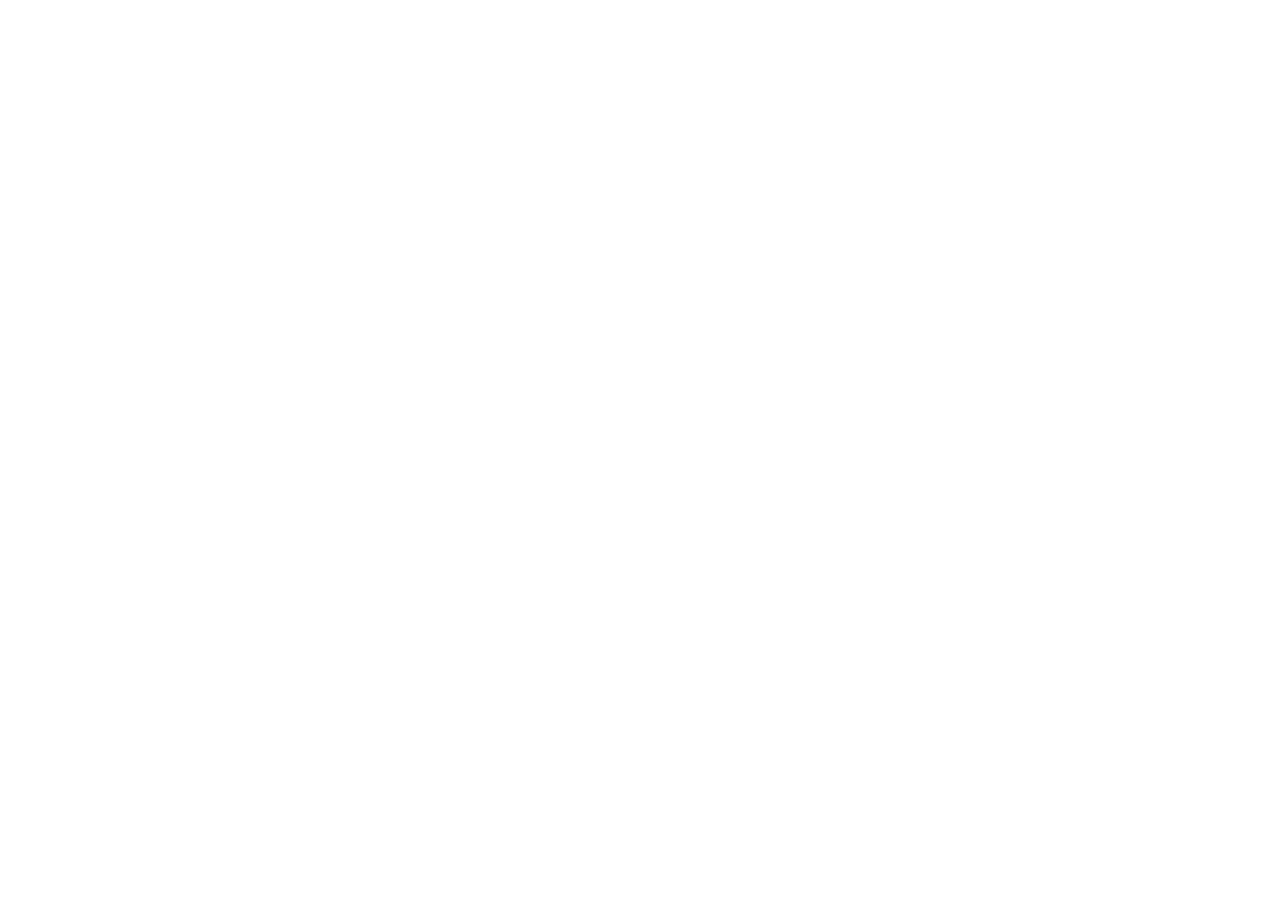
==== commit 9c0c6cd5: "build update" ====
--- a/index.html
+++ b/index.html
@@ -1 +1 @@
-<!doctype html><html lang="en"><head><meta charset="utf-8"/><link rel="icon" href="/favicon.ico"/><meta name="viewport" content="width=device-width,initial-scale=1"/><meta name="theme-color" content="#000000"/><meta name="description" content="Web site created using create-react-app"/><link rel="apple-touch-icon" href="/logo192.png"/><link rel="manifest" href="/manifest.json"/><title>Property Wizard | STR Management</title><script defer="defer" src="/static/js/main.6b354564.js"></script><link href="/static/css/main.c185d0c7.css" rel="stylesheet"></head><body><noscript>You need to enable JavaScript to run this app.</noscript><div id="root"></div></body></html>+<!doctype html><html lang="en"><head><meta charset="utf-8"/><link rel="icon" href="/property-wizard-str-build/favicon.ico"/><meta name="viewport" content="width=device-width,initial-scale=1"/><meta name="theme-color" content="#000000"/><meta name="description" content="Web site created using create-react-app"/><link rel="apple-touch-icon" href="/property-wizard-str-build/logo192.png"/><link rel="manifest" href="/property-wizard-str-build/manifest.json"/><title>Property Wizard | STR Management</title><script defer="defer" src="/property-wizard-str-build/static/js/main.c5138bc3.js"></script><link href="/property-wizard-str-build/static/css/main.524ee943.css" rel="stylesheet"></head><body><noscript>You need to enable JavaScript to run this app.</noscript><div id="root"></div></body></html>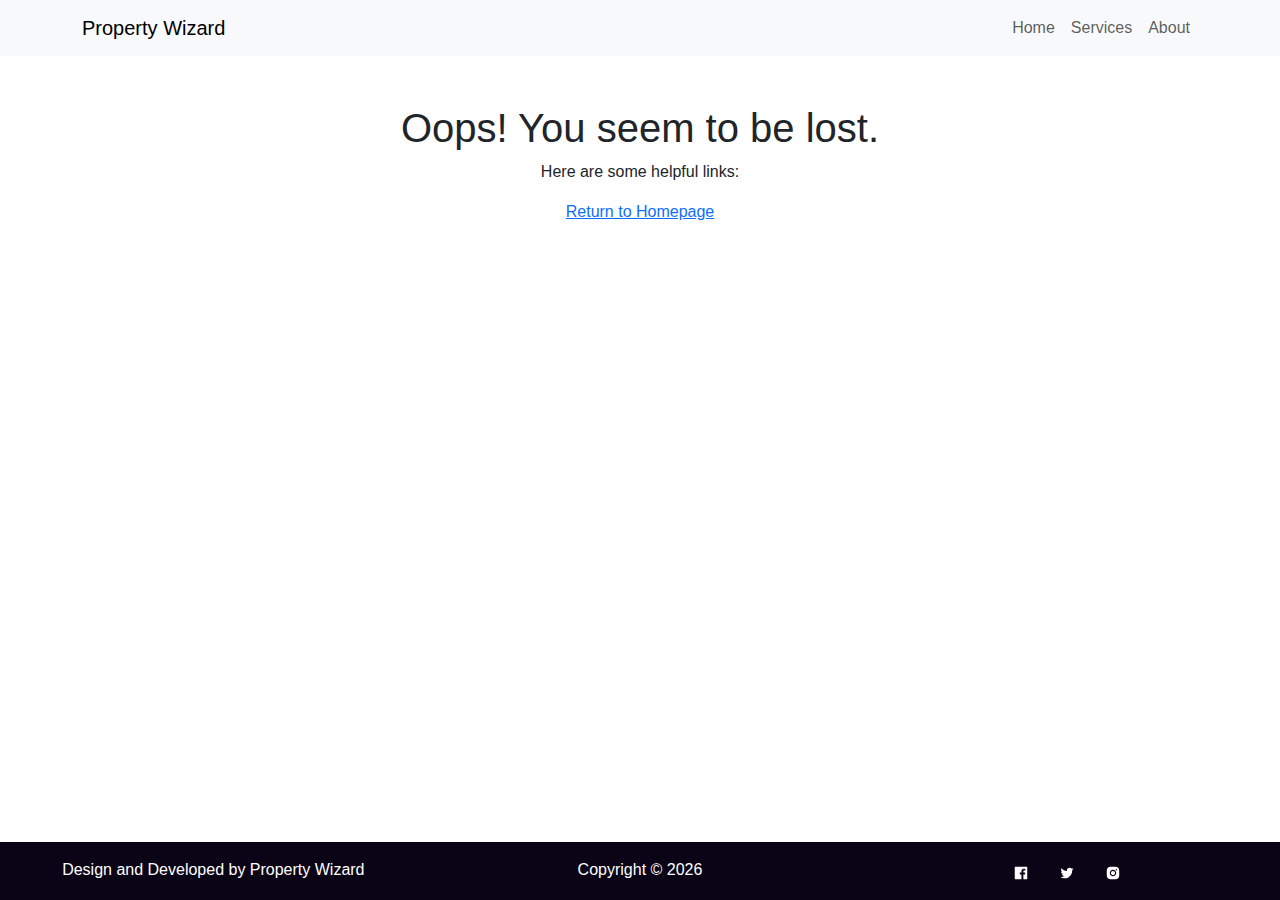
==== commit 6cada765: "build update" ====
--- a/index.html
+++ b/index.html
@@ -1 +1 @@
-<!doctype html><html lang="en"><head><meta charset="utf-8"/><link rel="icon" href="/property-wizard-str-build/favicon.ico"/><meta name="viewport" content="width=device-width,initial-scale=1"/><meta name="theme-color" content="#000000"/><meta name="description" content="Web site created using create-react-app"/><link rel="apple-touch-icon" href="/property-wizard-str-build/logo192.png"/><link rel="manifest" href="/property-wizard-str-build/manifest.json"/><title>Property Wizard | STR Management</title><script defer="defer" src="/property-wizard-str-build/static/js/main.c5138bc3.js"></script><link href="/property-wizard-str-build/static/css/main.524ee943.css" rel="stylesheet"></head><body><noscript>You need to enable JavaScript to run this app.</noscript><div id="root"></div></body></html>+<!doctype html><html lang="en"><head><meta charset="utf-8"/><link rel="icon" href="/favicon.ico"/><meta name="viewport" content="width=device-width,initial-scale=1"/><meta name="theme-color" content="#000000"/><meta name="description" content="Web site created using create-react-app"/><link rel="apple-touch-icon" href="/logo192.png"/><link rel="manifest" href="/manifest.json"/><title>Property Wizard - STR Management</title><script defer="defer" src="/static/js/main.6b354564.js"></script><link href="/static/css/main.c185d0c7.css" rel="stylesheet"></head><body><noscript>You need to enable JavaScript to run this app.</noscript><div id="root"></div></body></html>--- a/static/css/main.c185d0c7.css
+++ b/static/css/main.c185d0c7.css
@@ -0,0 +1,6 @@
+@charset "UTF-8";body{-webkit-font-smoothing:antialiased;-moz-osx-font-smoothing:grayscale;font-family:-apple-system,BlinkMacSystemFont,Segoe UI,Roboto,Oxygen,Ubuntu,Cantarell,Fira Sans,Droid Sans,Helvetica Neue,sans-serif}code{font-family:source-code-pro,Menlo,Monaco,Consolas,Courier New,monospace}.App{display:flex;flex-direction:column;font-family:sans-serif;min-height:100vh;text-align:center}.App-logo{height:40vmin;pointer-events:none}@media (prefers-reduced-motion:no-preference){.App-logo{-webkit-animation:App-logo-spin 20s linear infinite;animation:App-logo-spin 20s linear infinite}}.App-header{align-items:center;background-color:#282c34;color:#fff;display:flex;flex-direction:column;font-size:calc(10px + 2vmin);justify-content:center;min-height:100vh}.App-link{color:#61dafb}@-webkit-keyframes App-logo-spin{0%{-webkit-transform:rotate(0deg);transform:rotate(0deg)}to{-webkit-transform:rotate(1turn);transform:rotate(1turn)}}@keyframes App-logo-spin{0%{-webkit-transform:rotate(0deg);transform:rotate(0deg)}to{-webkit-transform:rotate(1turn);transform:rotate(1turn)}}.footer{background-color:#0a0416;margin-top:auto;padding-bottom:8px!important;padding-top:10px!important}.footer-body,.footer-copywright{text-align:center!important}.footer-body{z-index:1}@media (max-width:767px){.footer-body,.footer-copywright{text-align:center!important}}.footer h3{color:#fff!important;font-size:1em}.footer h3,.footer-icons{margin-bottom:.5em!important;margin-top:.5em!important}.footer-icons{padding:0!important}.social-icons{display:inline-block!important;padding-left:15px;padding-right:15px}.property-card{display:inline-block;margin:10px;width:18rem}.property-cards{background-color:#fff;border-radius:3%;padding:10px}.property-card:hover{cursor:pointer;transition:all .5s;-webkit-transition:all .5s;width:20rem}@media screen and (max-width:760px){.contact-phone{padding-top:5rem}}@media screen and (max-width:460px){.bg-img{height:350px!important}.banner-content{bottom:110px;font-size:20px;position:relative}}.bg-img{background-image:url(/static/media/big-city.af641cbc9c9a873e7844.jpg);background-repeat:no-repeat;background-size:cover;background-size:100% 100%;height:600px;position:relative}.banner-content{-webkit-animation:scale 3s cubic-bezier(.5,1,.89,1) forwards;animation:scale 3s cubic-bezier(.5,1,.89,1) forwards;color:rgba(0,0,0,.295);padding:160px 30px 30px;-webkit-transform:scale(.94);transform:scale(.94)}@-webkit-keyframes scale{0%{-webkit-transform:scale(.2);transform:scale(.2)}}@keyframes scale{0%{-webkit-transform:scale(.2);transform:scale(.2)}}.contact-us{border-radius:3%;padding:20px}.contact-us input,.contact-us textarea{background-color:#faf3f0;border:none;border-radius:3%}/*!
+ * Bootstrap  v5.3.1 (https://getbootstrap.com/)
+ * Copyright 2011-2023 The Bootstrap Authors
+ * Licensed under MIT (https://github.com/twbs/bootstrap/blob/main/LICENSE)
+ */:root,[data-bs-theme=light]{--bs-blue:#0d6efd;--bs-indigo:#6610f2;--bs-purple:#6f42c1;--bs-pink:#d63384;--bs-red:#dc3545;--bs-orange:#fd7e14;--bs-yellow:#ffc107;--bs-green:#198754;--bs-teal:#20c997;--bs-cyan:#0dcaf0;--bs-black:#000;--bs-white:#fff;--bs-gray:#6c757d;--bs-gray-dark:#343a40;--bs-gray-100:#f8f9fa;--bs-gray-200:#e9ecef;--bs-gray-300:#dee2e6;--bs-gray-400:#ced4da;--bs-gray-500:#adb5bd;--bs-gray-600:#6c757d;--bs-gray-700:#495057;--bs-gray-800:#343a40;--bs-gray-900:#212529;--bs-primary:#0d6efd;--bs-secondary:#6c757d;--bs-success:#198754;--bs-info:#0dcaf0;--bs-warning:#ffc107;--bs-danger:#dc3545;--bs-light:#f8f9fa;--bs-dark:#212529;--bs-primary-rgb:13,110,253;--bs-secondary-rgb:108,117,125;--bs-success-rgb:25,135,84;--bs-info-rgb:13,202,240;--bs-warning-rgb:255,193,7;--bs-danger-rgb:220,53,69;--bs-light-rgb:248,249,250;--bs-dark-rgb:33,37,41;--bs-primary-text-emphasis:#052c65;--bs-secondary-text-emphasis:#2b2f32;--bs-success-text-emphasis:#0a3622;--bs-info-text-emphasis:#055160;--bs-warning-text-emphasis:#664d03;--bs-danger-text-emphasis:#58151c;--bs-light-text-emphasis:#495057;--bs-dark-text-emphasis:#495057;--bs-primary-bg-subtle:#cfe2ff;--bs-secondary-bg-subtle:#e2e3e5;--bs-success-bg-subtle:#d1e7dd;--bs-info-bg-subtle:#cff4fc;--bs-warning-bg-subtle:#fff3cd;--bs-danger-bg-subtle:#f8d7da;--bs-light-bg-subtle:#fcfcfd;--bs-dark-bg-subtle:#ced4da;--bs-primary-border-subtle:#9ec5fe;--bs-secondary-border-subtle:#c4c8cb;--bs-success-border-subtle:#a3cfbb;--bs-info-border-subtle:#9eeaf9;--bs-warning-border-subtle:#ffe69c;--bs-danger-border-subtle:#f1aeb5;--bs-light-border-subtle:#e9ecef;--bs-dark-border-subtle:#adb5bd;--bs-white-rgb:255,255,255;--bs-black-rgb:0,0,0;--bs-font-sans-serif:system-ui,-apple-system,"Segoe UI",Roboto,"Helvetica Neue","Noto Sans","Liberation Sans",Arial,sans-serif,"Apple Color Emoji","Segoe UI Emoji","Segoe UI Symbol","Noto Color Emoji";--bs-font-monospace:SFMono-Regular,Menlo,Monaco,Consolas,"Liberation Mono","Courier New",monospace;--bs-gradient:linear-gradient(180deg,hsla(0,0%,100%,.15),hsla(0,0%,100%,0));--bs-body-font-family:var(--bs-font-sans-serif);--bs-body-font-size:1rem;--bs-body-font-weight:400;--bs-body-line-height:1.5;--bs-body-color:#212529;--bs-body-color-rgb:33,37,41;--bs-body-bg:#fff;--bs-body-bg-rgb:255,255,255;--bs-emphasis-color:#000;--bs-emphasis-color-rgb:0,0,0;--bs-secondary-color:rgba(33,37,41,.75);--bs-secondary-color-rgb:33,37,41;--bs-secondary-bg:#e9ecef;--bs-secondary-bg-rgb:233,236,239;--bs-tertiary-color:rgba(33,37,41,.5);--bs-tertiary-color-rgb:33,37,41;--bs-tertiary-bg:#f8f9fa;--bs-tertiary-bg-rgb:248,249,250;--bs-heading-color:inherit;--bs-link-color:#0d6efd;--bs-link-color-rgb:13,110,253;--bs-link-decoration:underline;--bs-link-hover-color:#0a58ca;--bs-link-hover-color-rgb:10,88,202;--bs-code-color:#d63384;--bs-highlight-bg:#fff3cd;--bs-border-width:1px;--bs-border-style:solid;--bs-border-color:#dee2e6;--bs-border-color-translucent:rgba(0,0,0,.175);--bs-border-radius:0.375rem;--bs-border-radius-sm:0.25rem;--bs-border-radius-lg:0.5rem;--bs-border-radius-xl:1rem;--bs-border-radius-xxl:2rem;--bs-border-radius-2xl:var(--bs-border-radius-xxl);--bs-border-radius-pill:50rem;--bs-box-shadow:0 0.5rem 1rem rgba(0,0,0,.15);--bs-box-shadow-sm:0 0.125rem 0.25rem rgba(0,0,0,.075);--bs-box-shadow-lg:0 1rem 3rem rgba(0,0,0,.175);--bs-box-shadow-inset:inset 0 1px 2px rgba(0,0,0,.075);--bs-focus-ring-width:0.25rem;--bs-focus-ring-opacity:0.25;--bs-focus-ring-color:rgba(13,110,253,.25);--bs-form-valid-color:#198754;--bs-form-valid-border-color:#198754;--bs-form-invalid-color:#dc3545;--bs-form-invalid-border-color:#dc3545}[data-bs-theme=dark]{--bs-body-color:#dee2e6;--bs-body-color-rgb:222,226,230;--bs-body-bg:#212529;--bs-body-bg-rgb:33,37,41;--bs-emphasis-color:#fff;--bs-emphasis-color-rgb:255,255,255;--bs-secondary-color:rgba(222,226,230,.75);--bs-secondary-color-rgb:222,226,230;--bs-secondary-bg:#343a40;--bs-secondary-bg-rgb:52,58,64;--bs-tertiary-color:rgba(222,226,230,.5);--bs-tertiary-color-rgb:222,226,230;--bs-tertiary-bg:#2b3035;--bs-tertiary-bg-rgb:43,48,53;--bs-primary-text-emphasis:#6ea8fe;--bs-secondary-text-emphasis:#a7acb1;--bs-success-text-emphasis:#75b798;--bs-info-text-emphasis:#6edff6;--bs-warning-text-emphasis:#ffda6a;--bs-danger-text-emphasis:#ea868f;--bs-light-text-emphasis:#f8f9fa;--bs-dark-text-emphasis:#dee2e6;--bs-primary-bg-subtle:#031633;--bs-secondary-bg-subtle:#161719;--bs-success-bg-subtle:#051b11;--bs-info-bg-subtle:#032830;--bs-warning-bg-subtle:#332701;--bs-danger-bg-subtle:#2c0b0e;--bs-light-bg-subtle:#343a40;--bs-dark-bg-subtle:#1a1d20;--bs-primary-border-subtle:#084298;--bs-secondary-border-subtle:#41464b;--bs-success-border-subtle:#0f5132;--bs-info-border-subtle:#087990;--bs-warning-border-subtle:#997404;--bs-danger-border-subtle:#842029;--bs-light-border-subtle:#495057;--bs-dark-border-subtle:#343a40;--bs-heading-color:inherit;--bs-link-color:#6ea8fe;--bs-link-hover-color:#8bb9fe;--bs-link-color-rgb:110,168,254;--bs-link-hover-color-rgb:139,185,254;--bs-code-color:#e685b5;--bs-border-color:#495057;--bs-border-color-translucent:hsla(0,0%,100%,.15);--bs-form-valid-color:#75b798;--bs-form-valid-border-color:#75b798;--bs-form-invalid-color:#ea868f;--bs-form-invalid-border-color:#ea868f;color-scheme:dark}*,:after,:before{box-sizing:border-box}@media (prefers-reduced-motion:no-preference){:root{scroll-behavior:smooth}}body{-webkit-text-size-adjust:100%;-webkit-tap-highlight-color:transparent;background-color:#fff;background-color:var(--bs-body-bg);color:#212529;color:var(--bs-body-color);font-family:system-ui,-apple-system,Segoe UI,Roboto,Helvetica Neue,Noto Sans,Liberation Sans,Arial,sans-serif,Apple Color Emoji,Segoe UI Emoji,Segoe UI Symbol,Noto Color Emoji;font-family:var(--bs-body-font-family);font-size:1rem;font-size:var(--bs-body-font-size);font-weight:400;font-weight:var(--bs-body-font-weight);line-height:1.5;line-height:var(--bs-body-line-height);margin:0;text-align:var(--bs-body-text-align)}hr{border:0;border-top:1px solid;border-top:var(--bs-border-width) solid;color:inherit;margin:1rem 0;opacity:.25}.h1,.h2,.h3,.h4,.h5,.h6,h1,h2,h3,h4,h5,h6{color:inherit;color:var(--bs-heading-color);font-weight:500;line-height:1.2;margin-bottom:.5rem;margin-top:0}.h1,h1{font-size:calc(1.375rem + 1.5vw)}@media (min-width:1200px){.h1,h1{font-size:2.5rem}}.h2,h2{font-size:calc(1.325rem + .9vw)}@media (min-width:1200px){.h2,h2{font-size:2rem}}.h3,h3{font-size:calc(1.3rem + .6vw)}@media (min-width:1200px){.h3,h3{font-size:1.75rem}}.h4,h4{font-size:calc(1.275rem + .3vw)}@media (min-width:1200px){.h4,h4{font-size:1.5rem}}.h5,h5{font-size:1.25rem}.h6,h6{font-size:1rem}p{margin-bottom:1rem;margin-top:0}abbr[title]{cursor:help;-webkit-text-decoration:underline dotted;text-decoration:underline dotted;-webkit-text-decoration-skip-ink:none;text-decoration-skip-ink:none}address{font-style:normal;line-height:inherit;margin-bottom:1rem}ol,ul{padding-left:2rem}dl,ol,ul{margin-bottom:1rem;margin-top:0}ol ol,ol ul,ul ol,ul ul{margin-bottom:0}dt{font-weight:700}dd{margin-bottom:.5rem;margin-left:0}blockquote{margin:0 0 1rem}b,strong{font-weight:bolder}.small,small{font-size:.875em}.mark,mark{background-color:#fff3cd;background-color:var(--bs-highlight-bg);padding:.1875em}sub,sup{font-size:.75em;line-height:0;position:relative;vertical-align:initial}sub{bottom:-.25em}sup{top:-.5em}a{color:#0d6efd;color:rgba(var(--bs-link-color-rgb),var(--bs-link-opacity,1));text-decoration:underline}a:hover{--bs-link-color-rgb:var(--bs-link-hover-color-rgb)}a:not([href]):not([class]),a:not([href]):not([class]):hover{color:inherit;text-decoration:none}code,kbd,pre,samp{font-family:SFMono-Regular,Menlo,Monaco,Consolas,Liberation Mono,Courier New,monospace;font-family:var(--bs-font-monospace);font-size:1em}pre{display:block;font-size:.875em;margin-bottom:1rem;margin-top:0;overflow:auto}pre code{color:inherit;font-size:inherit;word-break:normal}code{word-wrap:break-word;color:#d63384;color:var(--bs-code-color);font-size:.875em}a>code{color:inherit}kbd{background-color:#212529;background-color:var(--bs-body-color);border-radius:.25rem;color:#fff;color:var(--bs-body-bg);font-size:.875em;padding:.1875rem .375rem}kbd kbd{font-size:1em;padding:0}figure{margin:0 0 1rem}img,svg{vertical-align:middle}table{border-collapse:collapse;caption-side:bottom}caption{color:rgba(33,37,41,.75);color:var(--bs-secondary-color);padding-bottom:.5rem;padding-top:.5rem;text-align:left}th{text-align:inherit;text-align:-webkit-match-parent}tbody,td,tfoot,th,thead,tr{border:0 solid;border-color:inherit}label{display:inline-block}button{border-radius:0}button:focus:not(:focus-visible){outline:0}button,input,optgroup,select,textarea{font-family:inherit;font-size:inherit;line-height:inherit;margin:0}button,select{text-transform:none}[role=button]{cursor:pointer}select{word-wrap:normal}select:disabled{opacity:1}[list]:not([type=date]):not([type=datetime-local]):not([type=month]):not([type=week]):not([type=time])::-webkit-calendar-picker-indicator{display:none!important}[type=button],[type=reset],[type=submit],button{-webkit-appearance:button}[type=button]:not(:disabled),[type=reset]:not(:disabled),[type=submit]:not(:disabled),button:not(:disabled){cursor:pointer}::-moz-focus-inner{border-style:none;padding:0}textarea{resize:vertical}fieldset{border:0;margin:0;min-width:0;padding:0}legend{float:left;font-size:calc(1.275rem + .3vw);line-height:inherit;margin-bottom:.5rem;padding:0;width:100%}@media (min-width:1200px){legend{font-size:1.5rem}}legend+*{clear:left}::-webkit-datetime-edit-day-field,::-webkit-datetime-edit-fields-wrapper,::-webkit-datetime-edit-hour-field,::-webkit-datetime-edit-minute,::-webkit-datetime-edit-month-field,::-webkit-datetime-edit-text,::-webkit-datetime-edit-year-field{padding:0}::-webkit-inner-spin-button{height:auto}[type=search]{-webkit-appearance:textfield;outline-offset:-2px}::-webkit-search-decoration{-webkit-appearance:none}::-webkit-color-swatch-wrapper{padding:0}::-webkit-file-upload-button{-webkit-appearance:button;font:inherit}::file-selector-button{-webkit-appearance:button;font:inherit}output{display:inline-block}iframe{border:0}summary{cursor:pointer;display:list-item}progress{vertical-align:initial}[hidden]{display:none!important}.lead{font-size:1.25rem;font-weight:300}.display-1{font-size:calc(1.625rem + 4.5vw);font-weight:300;line-height:1.2}@media (min-width:1200px){.display-1{font-size:5rem}}.display-2{font-size:calc(1.575rem + 3.9vw);font-weight:300;line-height:1.2}@media (min-width:1200px){.display-2{font-size:4.5rem}}.display-3{font-size:calc(1.525rem + 3.3vw);font-weight:300;line-height:1.2}@media (min-width:1200px){.display-3{font-size:4rem}}.display-4{font-size:calc(1.475rem + 2.7vw);font-weight:300;line-height:1.2}@media (min-width:1200px){.display-4{font-size:3.5rem}}.display-5{font-size:calc(1.425rem + 2.1vw);font-weight:300;line-height:1.2}@media (min-width:1200px){.display-5{font-size:3rem}}.display-6{font-size:calc(1.375rem + 1.5vw);font-weight:300;line-height:1.2}@media (min-width:1200px){.display-6{font-size:2.5rem}}.list-inline,.list-unstyled{list-style:none;padding-left:0}.list-inline-item{display:inline-block}.list-inline-item:not(:last-child){margin-right:.5rem}.initialism{font-size:.875em;text-transform:uppercase}.blockquote{font-size:1.25rem;margin-bottom:1rem}.blockquote>:last-child{margin-bottom:0}.blockquote-footer{color:#6c757d;font-size:.875em;margin-bottom:1rem;margin-top:-1rem}.blockquote-footer:before{content:"— "}.img-fluid,.img-thumbnail{height:auto;max-width:100%}.img-thumbnail{background-color:#fff;background-color:var(--bs-body-bg);border:1px solid #dee2e6;border:var(--bs-border-width) solid var(--bs-border-color);border-radius:.375rem;border-radius:var(--bs-border-radius);padding:.25rem}.figure{display:inline-block}.figure-img{line-height:1;margin-bottom:.5rem}.figure-caption{color:rgba(33,37,41,.75);color:var(--bs-secondary-color);font-size:.875em}.container,.container-fluid,.container-lg,.container-md,.container-sm,.container-xl,.container-xxl{--bs-gutter-x:1.5rem;--bs-gutter-y:0;margin-left:auto;margin-right:auto;padding-left:calc(var(--bs-gutter-x)*.5);padding-right:calc(var(--bs-gutter-x)*.5);width:100%}@media (min-width:576px){.container,.container-sm{max-width:540px}}@media (min-width:768px){.container,.container-md,.container-sm{max-width:720px}}@media (min-width:992px){.container,.container-lg,.container-md,.container-sm{max-width:960px}}@media (min-width:1200px){.container,.container-lg,.container-md,.container-sm,.container-xl{max-width:1140px}}@media (min-width:1400px){.container,.container-lg,.container-md,.container-sm,.container-xl,.container-xxl{max-width:1320px}}:root{--bs-breakpoint-xs:0;--bs-breakpoint-sm:576px;--bs-breakpoint-md:768px;--bs-breakpoint-lg:992px;--bs-breakpoint-xl:1200px;--bs-breakpoint-xxl:1400px}.row{--bs-gutter-x:1.5rem;--bs-gutter-y:0;display:flex;flex-wrap:wrap;margin-left:calc(var(--bs-gutter-x)*-.5);margin-right:calc(var(--bs-gutter-x)*-.5);margin-top:calc(var(--bs-gutter-y)*-1)}.row>*{flex-shrink:0;margin-top:var(--bs-gutter-y);max-width:100%;padding-left:calc(var(--bs-gutter-x)*.5);padding-right:calc(var(--bs-gutter-x)*.5);width:100%}.col{flex:1 0}.row-cols-auto>*{flex:0 0 auto;width:auto}.row-cols-1>*{flex:0 0 auto;width:100%}.row-cols-2>*{flex:0 0 auto;width:50%}.row-cols-3>*{flex:0 0 auto;width:33.3333333333%}.row-cols-4>*{flex:0 0 auto;width:25%}.row-cols-5>*{flex:0 0 auto;width:20%}.row-cols-6>*{flex:0 0 auto;width:16.6666666667%}.col-auto{flex:0 0 auto;width:auto}.col-1{flex:0 0 auto;width:8.33333333%}.col-2{flex:0 0 auto;width:16.66666667%}.col-3{flex:0 0 auto;width:25%}.col-4{flex:0 0 auto;width:33.33333333%}.col-5{flex:0 0 auto;width:41.66666667%}.col-6{flex:0 0 auto;width:50%}.col-7{flex:0 0 auto;width:58.33333333%}.col-8{flex:0 0 auto;width:66.66666667%}.col-9{flex:0 0 auto;width:75%}.col-10{flex:0 0 auto;width:83.33333333%}.col-11{flex:0 0 auto;width:91.66666667%}.col-12{flex:0 0 auto;width:100%}.offset-1{margin-left:8.33333333%}.offset-2{margin-left:16.66666667%}.offset-3{margin-left:25%}.offset-4{margin-left:33.33333333%}.offset-5{margin-left:41.66666667%}.offset-6{margin-left:50%}.offset-7{margin-left:58.33333333%}.offset-8{margin-left:66.66666667%}.offset-9{margin-left:75%}.offset-10{margin-left:83.33333333%}.offset-11{margin-left:91.66666667%}.g-0,.gx-0{--bs-gutter-x:0}.g-0,.gy-0{--bs-gutter-y:0}.g-1,.gx-1{--bs-gutter-x:0.25rem}.g-1,.gy-1{--bs-gutter-y:0.25rem}.g-2,.gx-2{--bs-gutter-x:0.5rem}.g-2,.gy-2{--bs-gutter-y:0.5rem}.g-3,.gx-3{--bs-gutter-x:1rem}.g-3,.gy-3{--bs-gutter-y:1rem}.g-4,.gx-4{--bs-gutter-x:1.5rem}.g-4,.gy-4{--bs-gutter-y:1.5rem}.g-5,.gx-5{--bs-gutter-x:3rem}.g-5,.gy-5{--bs-gutter-y:3rem}@media (min-width:576px){.col-sm{flex:1 0}.row-cols-sm-auto>*{flex:0 0 auto;width:auto}.row-cols-sm-1>*{flex:0 0 auto;width:100%}.row-cols-sm-2>*{flex:0 0 auto;width:50%}.row-cols-sm-3>*{flex:0 0 auto;width:33.3333333333%}.row-cols-sm-4>*{flex:0 0 auto;width:25%}.row-cols-sm-5>*{flex:0 0 auto;width:20%}.row-cols-sm-6>*{flex:0 0 auto;width:16.6666666667%}.col-sm-auto{flex:0 0 auto;width:auto}.col-sm-1{flex:0 0 auto;width:8.33333333%}.col-sm-2{flex:0 0 auto;width:16.66666667%}.col-sm-3{flex:0 0 auto;width:25%}.col-sm-4{flex:0 0 auto;width:33.33333333%}.col-sm-5{flex:0 0 auto;width:41.66666667%}.col-sm-6{flex:0 0 auto;width:50%}.col-sm-7{flex:0 0 auto;width:58.33333333%}.col-sm-8{flex:0 0 auto;width:66.66666667%}.col-sm-9{flex:0 0 auto;width:75%}.col-sm-10{flex:0 0 auto;width:83.33333333%}.col-sm-11{flex:0 0 auto;width:91.66666667%}.col-sm-12{flex:0 0 auto;width:100%}.offset-sm-0{margin-left:0}.offset-sm-1{margin-left:8.33333333%}.offset-sm-2{margin-left:16.66666667%}.offset-sm-3{margin-left:25%}.offset-sm-4{margin-left:33.33333333%}.offset-sm-5{margin-left:41.66666667%}.offset-sm-6{margin-left:50%}.offset-sm-7{margin-left:58.33333333%}.offset-sm-8{margin-left:66.66666667%}.offset-sm-9{margin-left:75%}.offset-sm-10{margin-left:83.33333333%}.offset-sm-11{margin-left:91.66666667%}.g-sm-0,.gx-sm-0{--bs-gutter-x:0}.g-sm-0,.gy-sm-0{--bs-gutter-y:0}.g-sm-1,.gx-sm-1{--bs-gutter-x:0.25rem}.g-sm-1,.gy-sm-1{--bs-gutter-y:0.25rem}.g-sm-2,.gx-sm-2{--bs-gutter-x:0.5rem}.g-sm-2,.gy-sm-2{--bs-gutter-y:0.5rem}.g-sm-3,.gx-sm-3{--bs-gutter-x:1rem}.g-sm-3,.gy-sm-3{--bs-gutter-y:1rem}.g-sm-4,.gx-sm-4{--bs-gutter-x:1.5rem}.g-sm-4,.gy-sm-4{--bs-gutter-y:1.5rem}.g-sm-5,.gx-sm-5{--bs-gutter-x:3rem}.g-sm-5,.gy-sm-5{--bs-gutter-y:3rem}}@media (min-width:768px){.col-md{flex:1 0}.row-cols-md-auto>*{flex:0 0 auto;width:auto}.row-cols-md-1>*{flex:0 0 auto;width:100%}.row-cols-md-2>*{flex:0 0 auto;width:50%}.row-cols-md-3>*{flex:0 0 auto;width:33.3333333333%}.row-cols-md-4>*{flex:0 0 auto;width:25%}.row-cols-md-5>*{flex:0 0 auto;width:20%}.row-cols-md-6>*{flex:0 0 auto;width:16.6666666667%}.col-md-auto{flex:0 0 auto;width:auto}.col-md-1{flex:0 0 auto;width:8.33333333%}.col-md-2{flex:0 0 auto;width:16.66666667%}.col-md-3{flex:0 0 auto;width:25%}.col-md-4{flex:0 0 auto;width:33.33333333%}.col-md-5{flex:0 0 auto;width:41.66666667%}.col-md-6{flex:0 0 auto;width:50%}.col-md-7{flex:0 0 auto;width:58.33333333%}.col-md-8{flex:0 0 auto;width:66.66666667%}.col-md-9{flex:0 0 auto;width:75%}.col-md-10{flex:0 0 auto;width:83.33333333%}.col-md-11{flex:0 0 auto;width:91.66666667%}.col-md-12{flex:0 0 auto;width:100%}.offset-md-0{margin-left:0}.offset-md-1{margin-left:8.33333333%}.offset-md-2{margin-left:16.66666667%}.offset-md-3{margin-left:25%}.offset-md-4{margin-left:33.33333333%}.offset-md-5{margin-left:41.66666667%}.offset-md-6{margin-left:50%}.offset-md-7{margin-left:58.33333333%}.offset-md-8{margin-left:66.66666667%}.offset-md-9{margin-left:75%}.offset-md-10{margin-left:83.33333333%}.offset-md-11{margin-left:91.66666667%}.g-md-0,.gx-md-0{--bs-gutter-x:0}.g-md-0,.gy-md-0{--bs-gutter-y:0}.g-md-1,.gx-md-1{--bs-gutter-x:0.25rem}.g-md-1,.gy-md-1{--bs-gutter-y:0.25rem}.g-md-2,.gx-md-2{--bs-gutter-x:0.5rem}.g-md-2,.gy-md-2{--bs-gutter-y:0.5rem}.g-md-3,.gx-md-3{--bs-gutter-x:1rem}.g-md-3,.gy-md-3{--bs-gutter-y:1rem}.g-md-4,.gx-md-4{--bs-gutter-x:1.5rem}.g-md-4,.gy-md-4{--bs-gutter-y:1.5rem}.g-md-5,.gx-md-5{--bs-gutter-x:3rem}.g-md-5,.gy-md-5{--bs-gutter-y:3rem}}@media (min-width:992px){.col-lg{flex:1 0}.row-cols-lg-auto>*{flex:0 0 auto;width:auto}.row-cols-lg-1>*{flex:0 0 auto;width:100%}.row-cols-lg-2>*{flex:0 0 auto;width:50%}.row-cols-lg-3>*{flex:0 0 auto;width:33.3333333333%}.row-cols-lg-4>*{flex:0 0 auto;width:25%}.row-cols-lg-5>*{flex:0 0 auto;width:20%}.row-cols-lg-6>*{flex:0 0 auto;width:16.6666666667%}.col-lg-auto{flex:0 0 auto;width:auto}.col-lg-1{flex:0 0 auto;width:8.33333333%}.col-lg-2{flex:0 0 auto;width:16.66666667%}.col-lg-3{flex:0 0 auto;width:25%}.col-lg-4{flex:0 0 auto;width:33.33333333%}.col-lg-5{flex:0 0 auto;width:41.66666667%}.col-lg-6{flex:0 0 auto;width:50%}.col-lg-7{flex:0 0 auto;width:58.33333333%}.col-lg-8{flex:0 0 auto;width:66.66666667%}.col-lg-9{flex:0 0 auto;width:75%}.col-lg-10{flex:0 0 auto;width:83.33333333%}.col-lg-11{flex:0 0 auto;width:91.66666667%}.col-lg-12{flex:0 0 auto;width:100%}.offset-lg-0{margin-left:0}.offset-lg-1{margin-left:8.33333333%}.offset-lg-2{margin-left:16.66666667%}.offset-lg-3{margin-left:25%}.offset-lg-4{margin-left:33.33333333%}.offset-lg-5{margin-left:41.66666667%}.offset-lg-6{margin-left:50%}.offset-lg-7{margin-left:58.33333333%}.offset-lg-8{margin-left:66.66666667%}.offset-lg-9{margin-left:75%}.offset-lg-10{margin-left:83.33333333%}.offset-lg-11{margin-left:91.66666667%}.g-lg-0,.gx-lg-0{--bs-gutter-x:0}.g-lg-0,.gy-lg-0{--bs-gutter-y:0}.g-lg-1,.gx-lg-1{--bs-gutter-x:0.25rem}.g-lg-1,.gy-lg-1{--bs-gutter-y:0.25rem}.g-lg-2,.gx-lg-2{--bs-gutter-x:0.5rem}.g-lg-2,.gy-lg-2{--bs-gutter-y:0.5rem}.g-lg-3,.gx-lg-3{--bs-gutter-x:1rem}.g-lg-3,.gy-lg-3{--bs-gutter-y:1rem}.g-lg-4,.gx-lg-4{--bs-gutter-x:1.5rem}.g-lg-4,.gy-lg-4{--bs-gutter-y:1.5rem}.g-lg-5,.gx-lg-5{--bs-gutter-x:3rem}.g-lg-5,.gy-lg-5{--bs-gutter-y:3rem}}@media (min-width:1200px){.col-xl{flex:1 0}.row-cols-xl-auto>*{flex:0 0 auto;width:auto}.row-cols-xl-1>*{flex:0 0 auto;width:100%}.row-cols-xl-2>*{flex:0 0 auto;width:50%}.row-cols-xl-3>*{flex:0 0 auto;width:33.3333333333%}.row-cols-xl-4>*{flex:0 0 auto;width:25%}.row-cols-xl-5>*{flex:0 0 auto;width:20%}.row-cols-xl-6>*{flex:0 0 auto;width:16.6666666667%}.col-xl-auto{flex:0 0 auto;width:auto}.col-xl-1{flex:0 0 auto;width:8.33333333%}.col-xl-2{flex:0 0 auto;width:16.66666667%}.col-xl-3{flex:0 0 auto;width:25%}.col-xl-4{flex:0 0 auto;width:33.33333333%}.col-xl-5{flex:0 0 auto;width:41.66666667%}.col-xl-6{flex:0 0 auto;width:50%}.col-xl-7{flex:0 0 auto;width:58.33333333%}.col-xl-8{flex:0 0 auto;width:66.66666667%}.col-xl-9{flex:0 0 auto;width:75%}.col-xl-10{flex:0 0 auto;width:83.33333333%}.col-xl-11{flex:0 0 auto;width:91.66666667%}.col-xl-12{flex:0 0 auto;width:100%}.offset-xl-0{margin-left:0}.offset-xl-1{margin-left:8.33333333%}.offset-xl-2{margin-left:16.66666667%}.offset-xl-3{margin-left:25%}.offset-xl-4{margin-left:33.33333333%}.offset-xl-5{margin-left:41.66666667%}.offset-xl-6{margin-left:50%}.offset-xl-7{margin-left:58.33333333%}.offset-xl-8{margin-left:66.66666667%}.offset-xl-9{margin-left:75%}.offset-xl-10{margin-left:83.33333333%}.offset-xl-11{margin-left:91.66666667%}.g-xl-0,.gx-xl-0{--bs-gutter-x:0}.g-xl-0,.gy-xl-0{--bs-gutter-y:0}.g-xl-1,.gx-xl-1{--bs-gutter-x:0.25rem}.g-xl-1,.gy-xl-1{--bs-gutter-y:0.25rem}.g-xl-2,.gx-xl-2{--bs-gutter-x:0.5rem}.g-xl-2,.gy-xl-2{--bs-gutter-y:0.5rem}.g-xl-3,.gx-xl-3{--bs-gutter-x:1rem}.g-xl-3,.gy-xl-3{--bs-gutter-y:1rem}.g-xl-4,.gx-xl-4{--bs-gutter-x:1.5rem}.g-xl-4,.gy-xl-4{--bs-gutter-y:1.5rem}.g-xl-5,.gx-xl-5{--bs-gutter-x:3rem}.g-xl-5,.gy-xl-5{--bs-gutter-y:3rem}}@media (min-width:1400px){.col-xxl{flex:1 0}.row-cols-xxl-auto>*{flex:0 0 auto;width:auto}.row-cols-xxl-1>*{flex:0 0 auto;width:100%}.row-cols-xxl-2>*{flex:0 0 auto;width:50%}.row-cols-xxl-3>*{flex:0 0 auto;width:33.3333333333%}.row-cols-xxl-4>*{flex:0 0 auto;width:25%}.row-cols-xxl-5>*{flex:0 0 auto;width:20%}.row-cols-xxl-6>*{flex:0 0 auto;width:16.6666666667%}.col-xxl-auto{flex:0 0 auto;width:auto}.col-xxl-1{flex:0 0 auto;width:8.33333333%}.col-xxl-2{flex:0 0 auto;width:16.66666667%}.col-xxl-3{flex:0 0 auto;width:25%}.col-xxl-4{flex:0 0 auto;width:33.33333333%}.col-xxl-5{flex:0 0 auto;width:41.66666667%}.col-xxl-6{flex:0 0 auto;width:50%}.col-xxl-7{flex:0 0 auto;width:58.33333333%}.col-xxl-8{flex:0 0 auto;width:66.66666667%}.col-xxl-9{flex:0 0 auto;width:75%}.col-xxl-10{flex:0 0 auto;width:83.33333333%}.col-xxl-11{flex:0 0 auto;width:91.66666667%}.col-xxl-12{flex:0 0 auto;width:100%}.offset-xxl-0{margin-left:0}.offset-xxl-1{margin-left:8.33333333%}.offset-xxl-2{margin-left:16.66666667%}.offset-xxl-3{margin-left:25%}.offset-xxl-4{margin-left:33.33333333%}.offset-xxl-5{margin-left:41.66666667%}.offset-xxl-6{margin-left:50%}.offset-xxl-7{margin-left:58.33333333%}.offset-xxl-8{margin-left:66.66666667%}.offset-xxl-9{margin-left:75%}.offset-xxl-10{margin-left:83.33333333%}.offset-xxl-11{margin-left:91.66666667%}.g-xxl-0,.gx-xxl-0{--bs-gutter-x:0}.g-xxl-0,.gy-xxl-0{--bs-gutter-y:0}.g-xxl-1,.gx-xxl-1{--bs-gutter-x:0.25rem}.g-xxl-1,.gy-xxl-1{--bs-gutter-y:0.25rem}.g-xxl-2,.gx-xxl-2{--bs-gutter-x:0.5rem}.g-xxl-2,.gy-xxl-2{--bs-gutter-y:0.5rem}.g-xxl-3,.gx-xxl-3{--bs-gutter-x:1rem}.g-xxl-3,.gy-xxl-3{--bs-gutter-y:1rem}.g-xxl-4,.gx-xxl-4{--bs-gutter-x:1.5rem}.g-xxl-4,.gy-xxl-4{--bs-gutter-y:1.5rem}.g-xxl-5,.gx-xxl-5{--bs-gutter-x:3rem}.g-xxl-5,.gy-xxl-5{--bs-gutter-y:3rem}}.table{--bs-table-color-type:initial;--bs-table-bg-type:initial;--bs-table-color-state:initial;--bs-table-bg-state:initial;--bs-table-color:var(--bs-body-color);--bs-table-bg:var(--bs-body-bg);--bs-table-border-color:var(--bs-border-color);--bs-table-accent-bg:transparent;--bs-table-striped-color:var(--bs-body-color);--bs-table-striped-bg:rgba(0,0,0,.05);--bs-table-active-color:var(--bs-body-color);--bs-table-active-bg:rgba(0,0,0,.1);--bs-table-hover-color:var(--bs-body-color);--bs-table-hover-bg:rgba(0,0,0,.075);border-color:var(--bs-table-border-color);margin-bottom:1rem;vertical-align:top;width:100%}.table>:not(caption)>*>*{background-color:var(--bs-table-bg);border-bottom-width:1px;border-bottom-width:var(--bs-border-width);box-shadow:inset 0 0 0 9999px var(--bs-table-accent-bg);box-shadow:inset 0 0 0 9999px var(--bs-table-bg-state,var(--bs-table-bg-type,var(--bs-table-accent-bg)));color:var(--bs-table-color);color:var(--bs-table-color-state,var(--bs-table-color-type,var(--bs-table-color)));padding:.5rem}.table>tbody{vertical-align:inherit}.table>thead{vertical-align:bottom}.table-group-divider{border-top:2px solid;border-top:calc(var(--bs-border-width)*2) solid}.caption-top{caption-side:top}.table-sm>:not(caption)>*>*{padding:.25rem}.table-bordered>:not(caption)>*{border-width:1px 0;border-width:var(--bs-border-width) 0}.table-bordered>:not(caption)>*>*{border-width:0 1px;border-width:0 var(--bs-border-width)}.table-borderless>:not(caption)>*>*{border-bottom-width:0}.table-borderless>:not(:first-child){border-top-width:0}.table-striped-columns>:not(caption)>tr>:nth-child(2n),.table-striped>tbody>tr:nth-of-type(odd)>*{--bs-table-color-type:var(--bs-table-striped-color);--bs-table-bg-type:var(--bs-table-striped-bg)}.table-active{--bs-table-color-state:var(--bs-table-active-color);--bs-table-bg-state:var(--bs-table-active-bg)}.table-hover>tbody>tr:hover>*{--bs-table-color-state:var(--bs-table-hover-color);--bs-table-bg-state:var(--bs-table-hover-bg)}.table-primary{--bs-table-color:#000;--bs-table-bg:#cfe2ff;--bs-table-border-color:#bacbe6;--bs-table-striped-bg:#c5d7f2;--bs-table-striped-color:#000;--bs-table-active-bg:#bacbe6;--bs-table-active-color:#000;--bs-table-hover-bg:#bfd1ec;--bs-table-hover-color:#000}.table-primary,.table-secondary{border-color:var(--bs-table-border-color);color:var(--bs-table-color)}.table-secondary{--bs-table-color:#000;--bs-table-bg:#e2e3e5;--bs-table-border-color:#cbccce;--bs-table-striped-bg:#d7d8da;--bs-table-striped-color:#000;--bs-table-active-bg:#cbccce;--bs-table-active-color:#000;--bs-table-hover-bg:#d1d2d4;--bs-table-hover-color:#000}.table-success{--bs-table-color:#000;--bs-table-bg:#d1e7dd;--bs-table-border-color:#bcd0c7;--bs-table-striped-bg:#c7dbd2;--bs-table-striped-color:#000;--bs-table-active-bg:#bcd0c7;--bs-table-active-color:#000;--bs-table-hover-bg:#c1d6cc;--bs-table-hover-color:#000}.table-info,.table-success{border-color:var(--bs-table-border-color);color:var(--bs-table-color)}.table-info{--bs-table-color:#000;--bs-table-bg:#cff4fc;--bs-table-border-color:#badce3;--bs-table-striped-bg:#c5e8ef;--bs-table-striped-color:#000;--bs-table-active-bg:#badce3;--bs-table-active-color:#000;--bs-table-hover-bg:#bfe2e9;--bs-table-hover-color:#000}.table-warning{--bs-table-color:#000;--bs-table-bg:#fff3cd;--bs-table-border-color:#e6dbb9;--bs-table-striped-bg:#f2e7c3;--bs-table-striped-color:#000;--bs-table-active-bg:#e6dbb9;--bs-table-active-color:#000;--bs-table-hover-bg:#ece1be;--bs-table-hover-color:#000}.table-danger,.table-warning{border-color:var(--bs-table-border-color);color:var(--bs-table-color)}.table-danger{--bs-table-color:#000;--bs-table-bg:#f8d7da;--bs-table-border-color:#dfc2c4;--bs-table-striped-bg:#eccccf;--bs-table-striped-color:#000;--bs-table-active-bg:#dfc2c4;--bs-table-active-color:#000;--bs-table-hover-bg:#e5c7ca;--bs-table-hover-color:#000}.table-light{--bs-table-color:#000;--bs-table-bg:#f8f9fa;--bs-table-border-color:#dfe0e1;--bs-table-striped-bg:#ecedee;--bs-table-striped-color:#000;--bs-table-active-bg:#dfe0e1;--bs-table-active-color:#000;--bs-table-hover-bg:#e5e6e7;--bs-table-hover-color:#000}.table-dark,.table-light{border-color:var(--bs-table-border-color);color:var(--bs-table-color)}.table-dark{--bs-table-color:#fff;--bs-table-bg:#212529;--bs-table-border-color:#373b3e;--bs-table-striped-bg:#2c3034;--bs-table-striped-color:#fff;--bs-table-active-bg:#373b3e;--bs-table-active-color:#fff;--bs-table-hover-bg:#323539;--bs-table-hover-color:#fff}.table-responsive{-webkit-overflow-scrolling:touch;overflow-x:auto}@media (max-width:575.98px){.table-responsive-sm{-webkit-overflow-scrolling:touch;overflow-x:auto}}@media (max-width:767.98px){.table-responsive-md{-webkit-overflow-scrolling:touch;overflow-x:auto}}@media (max-width:991.98px){.table-responsive-lg{-webkit-overflow-scrolling:touch;overflow-x:auto}}@media (max-width:1199.98px){.table-responsive-xl{-webkit-overflow-scrolling:touch;overflow-x:auto}}@media (max-width:1399.98px){.table-responsive-xxl{-webkit-overflow-scrolling:touch;overflow-x:auto}}.form-label{margin-bottom:.5rem}.col-form-label{font-size:inherit;line-height:1.5;margin-bottom:0;padding-bottom:calc(.375rem + 1px);padding-bottom:calc(.375rem + var(--bs-border-width));padding-top:calc(.375rem + 1px);padding-top:calc(.375rem + var(--bs-border-width))}.col-form-label-lg{font-size:1.25rem;padding-bottom:calc(.5rem + 1px);padding-bottom:calc(.5rem + var(--bs-border-width));padding-top:calc(.5rem + 1px);padding-top:calc(.5rem + var(--bs-border-width))}.col-form-label-sm{font-size:.875rem;padding-bottom:calc(.25rem + 1px);padding-bottom:calc(.25rem + var(--bs-border-width));padding-top:calc(.25rem + 1px);padding-top:calc(.25rem + var(--bs-border-width))}.form-text{color:rgba(33,37,41,.75);color:var(--bs-secondary-color);font-size:.875em;margin-top:.25rem}.form-control{-webkit-appearance:none;appearance:none;background-clip:padding-box;background-color:#fff;background-color:var(--bs-body-bg);border:1px solid #dee2e6;border:var(--bs-border-width) solid var(--bs-border-color);border-radius:.375rem;border-radius:var(--bs-border-radius);color:#212529;color:var(--bs-body-color);display:block;font-size:1rem;font-weight:400;line-height:1.5;padding:.375rem .75rem;transition:border-color .15s ease-in-out,box-shadow .15s ease-in-out;width:100%}@media (prefers-reduced-motion:reduce){.form-control{transition:none}}.form-control[type=file]{overflow:hidden}.form-control[type=file]:not(:disabled):not([readonly]){cursor:pointer}.form-control:focus{background-color:#fff;background-color:var(--bs-body-bg);border-color:#86b7fe;box-shadow:0 0 0 .25rem rgba(13,110,253,.25);color:#212529;color:var(--bs-body-color);outline:0}.form-control::-webkit-date-and-time-value{height:1.5em;margin:0;min-width:85px}.form-control::-webkit-datetime-edit{display:block;padding:0}.form-control::-webkit-input-placeholder{color:rgba(33,37,41,.75);color:var(--bs-secondary-color);opacity:1}.form-control::placeholder{color:rgba(33,37,41,.75);color:var(--bs-secondary-color);opacity:1}.form-control:disabled{background-color:#e9ecef;background-color:var(--bs-secondary-bg);opacity:1}.form-control::-webkit-file-upload-button{-webkit-margin-end:.75rem;background-color:#f8f9fa;background-color:var(--bs-tertiary-bg);border:0 solid;border-color:inherit;border-inline-end-width:1px;border-inline-end-width:var(--bs-border-width);border-radius:0;color:#212529;color:var(--bs-body-color);margin:-.375rem -.75rem;margin-inline-end:.75rem;padding:.375rem .75rem;pointer-events:none;-webkit-transition:color .15s ease-in-out,background-color .15s ease-in-out,border-color .15s ease-in-out,box-shadow .15s ease-in-out;transition:color .15s ease-in-out,background-color .15s ease-in-out,border-color .15s ease-in-out,box-shadow .15s ease-in-out}.form-control::file-selector-button{-webkit-margin-end:.75rem;background-color:#f8f9fa;background-color:var(--bs-tertiary-bg);border:0 solid;border-color:inherit;border-inline-end-width:1px;border-inline-end-width:var(--bs-border-width);border-radius:0;color:#212529;color:var(--bs-body-color);margin:-.375rem -.75rem;margin-inline-end:.75rem;padding:.375rem .75rem;pointer-events:none;transition:color .15s ease-in-out,background-color .15s ease-in-out,border-color .15s ease-in-out,box-shadow .15s ease-in-out}@media (prefers-reduced-motion:reduce){.form-control::-webkit-file-upload-button{-webkit-transition:none;transition:none}.form-control::file-selector-button{transition:none}}.form-control:hover:not(:disabled):not([readonly])::-webkit-file-upload-button{background-color:#e9ecef;background-color:var(--bs-secondary-bg)}.form-control:hover:not(:disabled):not([readonly])::file-selector-button{background-color:#e9ecef;background-color:var(--bs-secondary-bg)}.form-control-plaintext{background-color:initial;border:solid transparent;border-width:1px 0;border-width:var(--bs-border-width) 0;color:#212529;color:var(--bs-body-color);display:block;line-height:1.5;margin-bottom:0;padding:.375rem 0;width:100%}.form-control-plaintext:focus{outline:0}.form-control-plaintext.form-control-lg,.form-control-plaintext.form-control-sm{padding-left:0;padding-right:0}.form-control-sm{border-radius:.25rem;border-radius:var(--bs-border-radius-sm);font-size:.875rem;min-height:calc(1.5em + .5rem + 2px);min-height:calc(1.5em + .5rem + var(--bs-border-width)*2);padding:.25rem .5rem}.form-control-sm::-webkit-file-upload-button{-webkit-margin-end:.5rem;margin:-.25rem -.5rem;margin-inline-end:.5rem;padding:.25rem .5rem}.form-control-sm::file-selector-button{-webkit-margin-end:.5rem;margin:-.25rem -.5rem;margin-inline-end:.5rem;padding:.25rem .5rem}.form-control-lg{border-radius:.5rem;border-radius:var(--bs-border-radius-lg);font-size:1.25rem;min-height:calc(1.5em + 1rem + 2px);min-height:calc(1.5em + 1rem + var(--bs-border-width)*2);padding:.5rem 1rem}.form-control-lg::-webkit-file-upload-button{-webkit-margin-end:1rem;margin:-.5rem -1rem;margin-inline-end:1rem;padding:.5rem 1rem}.form-control-lg::file-selector-button{-webkit-margin-end:1rem;margin:-.5rem -1rem;margin-inline-end:1rem;padding:.5rem 1rem}textarea.form-control{min-height:calc(1.5em + .75rem + 2px);min-height:calc(1.5em + .75rem + var(--bs-border-width)*2)}textarea.form-control-sm{min-height:calc(1.5em + .5rem + 2px);min-height:calc(1.5em + .5rem + var(--bs-border-width)*2)}textarea.form-control-lg{min-height:calc(1.5em + 1rem + 2px);min-height:calc(1.5em + 1rem + var(--bs-border-width)*2)}.form-control-color{height:calc(1.5em + .75rem + 2px);height:calc(1.5em + .75rem + var(--bs-border-width)*2);padding:.375rem;width:3rem}.form-control-color:not(:disabled):not([readonly]){cursor:pointer}.form-control-color::-moz-color-swatch{border:0!important;border-radius:.375rem;border-radius:var(--bs-border-radius)}.form-control-color::-webkit-color-swatch{border:0!important;border-radius:.375rem;border-radius:var(--bs-border-radius)}.form-control-color.form-control-sm{height:calc(1.5em + .5rem + 2px);height:calc(1.5em + .5rem + var(--bs-border-width)*2)}.form-control-color.form-control-lg{height:calc(1.5em + 1rem + 2px);height:calc(1.5em + 1rem + var(--bs-border-width)*2)}.form-select{--bs-form-select-bg-img:url("data:image/svg+xml;charset=utf-8,%3Csvg xmlns='http://www.w3.org/2000/svg' viewBox='0 0 16 16'%3E%3Cpath fill='none' stroke='%23343a40' stroke-linecap='round' stroke-linejoin='round' stroke-width='2' d='m2 5 6 6 6-6'/%3E%3C/svg%3E");-webkit-appearance:none;appearance:none;background-color:#fff;background-color:var(--bs-body-bg);background-image:var(--bs-form-select-bg-img),none;background-image:var(--bs-form-select-bg-img),var(--bs-form-select-bg-icon,none);background-position:right .75rem center;background-repeat:no-repeat;background-size:16px 12px;border:1px solid #dee2e6;border:var(--bs-border-width) solid var(--bs-border-color);border-radius:.375rem;border-radius:var(--bs-border-radius);color:#212529;color:var(--bs-body-color);display:block;font-size:1rem;font-weight:400;line-height:1.5;padding:.375rem 2.25rem .375rem .75rem;transition:border-color .15s ease-in-out,box-shadow .15s ease-in-out;width:100%}@media (prefers-reduced-motion:reduce){.form-select{transition:none}}.form-select:focus{border-color:#86b7fe;box-shadow:0 0 0 .25rem rgba(13,110,253,.25);outline:0}.form-select[multiple],.form-select[size]:not([size="1"]){background-image:none;padding-right:.75rem}.form-select:disabled{background-color:#e9ecef;background-color:var(--bs-secondary-bg)}.form-select:-moz-focusring{color:transparent;text-shadow:0 0 0 #212529;text-shadow:0 0 0 var(--bs-body-color)}.form-select-sm{border-radius:.25rem;border-radius:var(--bs-border-radius-sm);font-size:.875rem;padding-bottom:.25rem;padding-left:.5rem;padding-top:.25rem}.form-select-lg{border-radius:.5rem;border-radius:var(--bs-border-radius-lg);font-size:1.25rem;padding-bottom:.5rem;padding-left:1rem;padding-top:.5rem}[data-bs-theme=dark] .form-select{--bs-form-select-bg-img:url("data:image/svg+xml;charset=utf-8,%3Csvg xmlns='http://www.w3.org/2000/svg' viewBox='0 0 16 16'%3E%3Cpath fill='none' stroke='%23dee2e6' stroke-linecap='round' stroke-linejoin='round' stroke-width='2' d='m2 5 6 6 6-6'/%3E%3C/svg%3E")}.form-check{display:block;margin-bottom:.125rem;min-height:1.5rem;padding-left:1.5em}.form-check .form-check-input{float:left;margin-left:-1.5em}.form-check-reverse{padding-left:0;padding-right:1.5em;text-align:right}.form-check-reverse .form-check-input{float:right;margin-left:0;margin-right:-1.5em}.form-check-input{--bs-form-check-bg:var(--bs-body-bg);-webkit-appearance:none;appearance:none;background-color:var(--bs-form-check-bg);background-image:var(--bs-form-check-bg-image);background-position:50%;background-repeat:no-repeat;background-size:contain;border:1px solid #dee2e6;border:var(--bs-border-width) solid var(--bs-border-color);height:1em;margin-top:.25em;-webkit-print-color-adjust:exact;print-color-adjust:exact;vertical-align:top;width:1em}.form-check-input[type=checkbox]{border-radius:.25em}.form-check-input[type=radio]{border-radius:50%}.form-check-input:active{-webkit-filter:brightness(90%);filter:brightness(90%)}.form-check-input:focus{border-color:#86b7fe;box-shadow:0 0 0 .25rem rgba(13,110,253,.25);outline:0}.form-check-input:checked{background-color:#0d6efd;border-color:#0d6efd}.form-check-input:checked[type=checkbox]{--bs-form-check-bg-image:url("data:image/svg+xml;charset=utf-8,%3Csvg xmlns='http://www.w3.org/2000/svg' viewBox='0 0 20 20'%3E%3Cpath fill='none' stroke='%23fff' stroke-linecap='round' stroke-linejoin='round' stroke-width='3' d='m6 10 3 3 6-6'/%3E%3C/svg%3E")}.form-check-input:checked[type=radio]{--bs-form-check-bg-image:url("data:image/svg+xml;charset=utf-8,%3Csvg xmlns='http://www.w3.org/2000/svg' viewBox='-4 -4 8 8'%3E%3Ccircle r='2' fill='%23fff'/%3E%3C/svg%3E")}.form-check-input[type=checkbox]:indeterminate{--bs-form-check-bg-image:url("data:image/svg+xml;charset=utf-8,%3Csvg xmlns='http://www.w3.org/2000/svg' viewBox='0 0 20 20'%3E%3Cpath fill='none' stroke='%23fff' stroke-linecap='round' stroke-linejoin='round' stroke-width='3' d='M6 10h8'/%3E%3C/svg%3E");background-color:#0d6efd;border-color:#0d6efd}.form-check-input:disabled{-webkit-filter:none;filter:none;opacity:.5;pointer-events:none}.form-check-input:disabled~.form-check-label,.form-check-input[disabled]~.form-check-label{cursor:default;opacity:.5}.form-switch{padding-left:2.5em}.form-switch .form-check-input{--bs-form-switch-bg:url("data:image/svg+xml;charset=utf-8,%3Csvg xmlns='http://www.w3.org/2000/svg' viewBox='-4 -4 8 8'%3E%3Ccircle r='3' fill='rgba(0, 0, 0, 0.25)'/%3E%3C/svg%3E");background-image:var(--bs-form-switch-bg);background-position:0;border-radius:2em;margin-left:-2.5em;transition:background-position .15s ease-in-out;width:2em}@media (prefers-reduced-motion:reduce){.form-switch .form-check-input{transition:none}}.form-switch .form-check-input:focus{--bs-form-switch-bg:url("data:image/svg+xml;charset=utf-8,%3Csvg xmlns='http://www.w3.org/2000/svg' viewBox='-4 -4 8 8'%3E%3Ccircle r='3' fill='%2386b7fe'/%3E%3C/svg%3E")}.form-switch .form-check-input:checked{--bs-form-switch-bg:url("data:image/svg+xml;charset=utf-8,%3Csvg xmlns='http://www.w3.org/2000/svg' viewBox='-4 -4 8 8'%3E%3Ccircle r='3' fill='%23fff'/%3E%3C/svg%3E");background-position:100%}.form-switch.form-check-reverse{padding-left:0;padding-right:2.5em}.form-switch.form-check-reverse .form-check-input{margin-left:0;margin-right:-2.5em}.form-check-inline{display:inline-block;margin-right:1rem}.btn-check{clip:rect(0,0,0,0);pointer-events:none;position:absolute}.btn-check:disabled+.btn,.btn-check[disabled]+.btn{-webkit-filter:none;filter:none;opacity:.65;pointer-events:none}[data-bs-theme=dark] .form-switch .form-check-input:not(:checked):not(:focus){--bs-form-switch-bg:url("data:image/svg+xml;charset=utf-8,%3Csvg xmlns='http://www.w3.org/2000/svg' viewBox='-4 -4 8 8'%3E%3Ccircle r='3' fill='rgba(255, 255, 255, 0.25)'/%3E%3C/svg%3E")}.form-range{-webkit-appearance:none;appearance:none;background-color:initial;height:1.5rem;padding:0;width:100%}.form-range:focus{outline:0}.form-range:focus::-webkit-slider-thumb{box-shadow:0 0 0 1px #fff,0 0 0 .25rem rgba(13,110,253,.25)}.form-range:focus::-moz-range-thumb{box-shadow:0 0 0 1px #fff,0 0 0 .25rem rgba(13,110,253,.25)}.form-range::-moz-focus-outer{border:0}.form-range::-webkit-slider-thumb{-webkit-appearance:none;appearance:none;background-color:#0d6efd;border:0;border-radius:1rem;height:1rem;margin-top:-.25rem;-webkit-transition:background-color .15s ease-in-out,border-color .15s ease-in-out,box-shadow .15s ease-in-out;transition:background-color .15s ease-in-out,border-color .15s ease-in-out,box-shadow .15s ease-in-out;width:1rem}@media (prefers-reduced-motion:reduce){.form-range::-webkit-slider-thumb{-webkit-transition:none;transition:none}}.form-range::-webkit-slider-thumb:active{background-color:#b6d4fe}.form-range::-webkit-slider-runnable-track{background-color:#f8f9fa;background-color:var(--bs-tertiary-bg);border-color:transparent;border-radius:1rem;color:transparent;cursor:pointer;height:.5rem;width:100%}.form-range::-moz-range-thumb{appearance:none;background-color:#0d6efd;border:0;border-radius:1rem;height:1rem;-moz-transition:background-color .15s ease-in-out,border-color .15s ease-in-out,box-shadow .15s ease-in-out;transition:background-color .15s ease-in-out,border-color .15s ease-in-out,box-shadow .15s ease-in-out;width:1rem}@media (prefers-reduced-motion:reduce){.form-range::-moz-range-thumb{-moz-transition:none;transition:none}}.form-range::-moz-range-thumb:active{background-color:#b6d4fe}.form-range::-moz-range-track{background-color:#f8f9fa;background-color:var(--bs-tertiary-bg);border-color:transparent;border-radius:1rem;color:transparent;cursor:pointer;height:.5rem;width:100%}.form-range:disabled{pointer-events:none}.form-range:disabled::-webkit-slider-thumb{background-color:rgba(33,37,41,.75);background-color:var(--bs-secondary-color)}.form-range:disabled::-moz-range-thumb{background-color:rgba(33,37,41,.75);background-color:var(--bs-secondary-color)}.form-floating{position:relative}.form-floating>.form-control,.form-floating>.form-control-plaintext,.form-floating>.form-select{height:calc(3.5rem + 2px);height:calc(3.5rem + var(--bs-border-width)*2);line-height:1.25;min-height:calc(3.5rem + 2px);min-height:calc(3.5rem + var(--bs-border-width)*2)}.form-floating>label{border:1px solid transparent;border:var(--bs-border-width) solid transparent;height:100%;left:0;overflow:hidden;padding:1rem .75rem;pointer-events:none;position:absolute;text-align:start;text-overflow:ellipsis;top:0;-webkit-transform-origin:0 0;transform-origin:0 0;transition:opacity .1s ease-in-out,-webkit-transform .1s ease-in-out;transition:opacity .1s ease-in-out,transform .1s ease-in-out;transition:opacity .1s ease-in-out,transform .1s ease-in-out,-webkit-transform .1s ease-in-out;white-space:nowrap;z-index:2}@media (prefers-reduced-motion:reduce){.form-floating>label{transition:none}}.form-floating>.form-control,.form-floating>.form-control-plaintext{padding:1rem .75rem}.form-floating>.form-control-plaintext::-webkit-input-placeholder,.form-floating>.form-control::-webkit-input-placeholder{color:transparent}.form-floating>.form-control-plaintext::placeholder,.form-floating>.form-control::placeholder{color:transparent}.form-floating>.form-control-plaintext:focus,.form-floating>.form-control-plaintext:not(:placeholder-shown),.form-floating>.form-control:focus,.form-floating>.form-control:not(:placeholder-shown){padding-bottom:.625rem;padding-top:1.625rem}.form-floating>.form-control-plaintext:-webkit-autofill,.form-floating>.form-control:-webkit-autofill{padding-bottom:.625rem;padding-top:1.625rem}.form-floating>.form-select{padding-bottom:.625rem;padding-top:1.625rem}.form-floating>.form-control-plaintext~label,.form-floating>.form-control:focus~label,.form-floating>.form-control:not(:placeholder-shown)~label,.form-floating>.form-select~label{color:rgba(33,37,41,.65);color:rgba(var(--bs-body-color-rgb),.65);-webkit-transform:scale(.85) translateY(-.5rem) translateX(.15rem);transform:scale(.85) translateY(-.5rem) translateX(.15rem)}.form-floating>.form-control-plaintext~label:after,.form-floating>.form-control:focus~label:after,.form-floating>.form-control:not(:placeholder-shown)~label:after,.form-floating>.form-select~label:after{background-color:#fff;background-color:var(--bs-body-bg);border-radius:.375rem;border-radius:var(--bs-border-radius);content:"";height:1.5em;inset:1rem .375rem;position:absolute;z-index:-1}.form-floating>.form-control:-webkit-autofill~label{color:rgba(33,37,41,.65);color:rgba(var(--bs-body-color-rgb),.65);-webkit-transform:scale(.85) translateY(-.5rem) translateX(.15rem);transform:scale(.85) translateY(-.5rem) translateX(.15rem)}.form-floating>.form-control-plaintext~label{border-width:1px 0;border-width:var(--bs-border-width) 0}.form-floating>.form-control:disabled~label,.form-floating>:disabled~label{color:#6c757d}.form-floating>.form-control:disabled~label:after,.form-floating>:disabled~label:after{background-color:#e9ecef;background-color:var(--bs-secondary-bg)}.input-group{align-items:stretch;display:flex;flex-wrap:wrap;position:relative;width:100%}.input-group>.form-control,.input-group>.form-floating,.input-group>.form-select{flex:1 1 auto;min-width:0;position:relative;width:1%}.input-group>.form-control:focus,.input-group>.form-floating:focus-within,.input-group>.form-select:focus{z-index:5}.input-group .btn{position:relative;z-index:2}.input-group .btn:focus{z-index:5}.input-group-text{align-items:center;background-color:#f8f9fa;background-color:var(--bs-tertiary-bg);border:1px solid #dee2e6;border:var(--bs-border-width) solid var(--bs-border-color);border-radius:.375rem;border-radius:var(--bs-border-radius);color:#212529;color:var(--bs-body-color);display:flex;font-size:1rem;font-weight:400;line-height:1.5;padding:.375rem .75rem;text-align:center;white-space:nowrap}.input-group-lg>.btn,.input-group-lg>.form-control,.input-group-lg>.form-select,.input-group-lg>.input-group-text{border-radius:.5rem;border-radius:var(--bs-border-radius-lg);font-size:1.25rem;padding:.5rem 1rem}.input-group-sm>.btn,.input-group-sm>.form-control,.input-group-sm>.form-select,.input-group-sm>.input-group-text{border-radius:.25rem;border-radius:var(--bs-border-radius-sm);font-size:.875rem;padding:.25rem .5rem}.input-group-lg>.form-select,.input-group-sm>.form-select{padding-right:3rem}.input-group.has-validation>.dropdown-toggle:nth-last-child(n+4),.input-group.has-validation>.form-floating:nth-last-child(n+3)>.form-control,.input-group.has-validation>.form-floating:nth-last-child(n+3)>.form-select,.input-group.has-validation>:nth-last-child(n+3):not(.dropdown-toggle):not(.dropdown-menu):not(.form-floating),.input-group:not(.has-validation)>.dropdown-toggle:nth-last-child(n+3),.input-group:not(.has-validation)>.form-floating:not(:last-child)>.form-control,.input-group:not(.has-validation)>.form-floating:not(:last-child)>.form-select,.input-group:not(.has-validation)>:not(:last-child):not(.dropdown-toggle):not(.dropdown-menu):not(.form-floating){border-bottom-right-radius:0;border-top-right-radius:0}.input-group>:not(:first-child):not(.dropdown-menu):not(.valid-tooltip):not(.valid-feedback):not(.invalid-tooltip):not(.invalid-feedback){border-bottom-left-radius:0;border-top-left-radius:0;margin-left:-1px;margin-left:calc(var(--bs-border-width)*-1)}.input-group>.form-floating:not(:first-child)>.form-control,.input-group>.form-floating:not(:first-child)>.form-select{border-bottom-left-radius:0;border-top-left-radius:0}.valid-feedback{color:#198754;color:var(--bs-form-valid-color);display:none;font-size:.875em;margin-top:.25rem;width:100%}.valid-tooltip{background-color:#198754;background-color:var(--bs-success);border-radius:.375rem;border-radius:var(--bs-border-radius);color:#fff;display:none;font-size:.875rem;margin-top:.1rem;max-width:100%;padding:.25rem .5rem;position:absolute;top:100%;z-index:5}.is-valid~.valid-feedback,.is-valid~.valid-tooltip,.was-validated :valid~.valid-feedback,.was-validated :valid~.valid-tooltip{display:block}.form-control.is-valid,.was-validated .form-control:valid{background-image:url("data:image/svg+xml;charset=utf-8,%3Csvg xmlns='http://www.w3.org/2000/svg' viewBox='0 0 8 8'%3E%3Cpath fill='%23198754' d='M2.3 6.73.6 4.53c-.4-1.04.46-1.4 1.1-.8l1.1 1.4 3.4-3.8c.6-.63 1.6-.27 1.2.7l-4 4.6c-.43.5-.8.4-1.1.1z'/%3E%3C/svg%3E");background-position:right calc(.375em + .1875rem) center;background-repeat:no-repeat;background-size:calc(.75em + .375rem) calc(.75em + .375rem);border-color:#198754;border-color:var(--bs-form-valid-border-color);padding-right:calc(1.5em + .75rem)}.form-control.is-valid:focus,.was-validated .form-control:valid:focus{border-color:#198754;border-color:var(--bs-form-valid-border-color);box-shadow:0 0 0 .25rem rgba(25,135,84,.25);box-shadow:0 0 0 .25rem rgba(var(--bs-success-rgb),.25)}.was-validated textarea.form-control:valid,textarea.form-control.is-valid{background-position:top calc(.375em + .1875rem) right calc(.375em + .1875rem);padding-right:calc(1.5em + .75rem)}.form-select.is-valid,.was-validated .form-select:valid{border-color:#198754;border-color:var(--bs-form-valid-border-color)}.form-select.is-valid:not([multiple]):not([size]),.form-select.is-valid:not([multiple])[size="1"],.was-validated .form-select:valid:not([multiple]):not([size]),.was-validated .form-select:valid:not([multiple])[size="1"]{--bs-form-select-bg-icon:url("data:image/svg+xml;charset=utf-8,%3Csvg xmlns='http://www.w3.org/2000/svg' viewBox='0 0 8 8'%3E%3Cpath fill='%23198754' d='M2.3 6.73.6 4.53c-.4-1.04.46-1.4 1.1-.8l1.1 1.4 3.4-3.8c.6-.63 1.6-.27 1.2.7l-4 4.6c-.43.5-.8.4-1.1.1z'/%3E%3C/svg%3E");background-position:right .75rem center,center right 2.25rem;background-size:16px 12px,calc(.75em + .375rem) calc(.75em + .375rem);padding-right:4.125rem}.form-select.is-valid:focus,.was-validated .form-select:valid:focus{border-color:#198754;border-color:var(--bs-form-valid-border-color);box-shadow:0 0 0 .25rem rgba(25,135,84,.25);box-shadow:0 0 0 .25rem rgba(var(--bs-success-rgb),.25)}.form-control-color.is-valid,.was-validated .form-control-color:valid{width:calc(3.75rem + 1.5em)}.form-check-input.is-valid,.was-validated .form-check-input:valid{border-color:#198754;border-color:var(--bs-form-valid-border-color)}.form-check-input.is-valid:checked,.was-validated .form-check-input:valid:checked{background-color:#198754;background-color:var(--bs-form-valid-color)}.form-check-input.is-valid:focus,.was-validated .form-check-input:valid:focus{box-shadow:0 0 0 .25rem rgba(25,135,84,.25);box-shadow:0 0 0 .25rem rgba(var(--bs-success-rgb),.25)}.form-check-input.is-valid~.form-check-label,.was-validated .form-check-input:valid~.form-check-label{color:#198754;color:var(--bs-form-valid-color)}.form-check-inline .form-check-input~.valid-feedback{margin-left:.5em}.input-group>.form-control:not(:focus).is-valid,.input-group>.form-floating:not(:focus-within).is-valid,.input-group>.form-select:not(:focus).is-valid,.was-validated .input-group>.form-control:not(:focus):valid,.was-validated .input-group>.form-floating:not(:focus-within):valid,.was-validated .input-group>.form-select:not(:focus):valid{z-index:3}.invalid-feedback{color:#dc3545;color:var(--bs-form-invalid-color);display:none;font-size:.875em;margin-top:.25rem;width:100%}.invalid-tooltip{background-color:#dc3545;background-color:var(--bs-danger);border-radius:.375rem;border-radius:var(--bs-border-radius);color:#fff;display:none;font-size:.875rem;margin-top:.1rem;max-width:100%;padding:.25rem .5rem;position:absolute;top:100%;z-index:5}.is-invalid~.invalid-feedback,.is-invalid~.invalid-tooltip,.was-validated :invalid~.invalid-feedback,.was-validated :invalid~.invalid-tooltip{display:block}.form-control.is-invalid,.was-validated .form-control:invalid{background-image:url("data:image/svg+xml;charset=utf-8,%3Csvg xmlns='http://www.w3.org/2000/svg' width='12' height='12' fill='none' stroke='%23dc3545'%3E%3Ccircle cx='6' cy='6' r='4.5'/%3E%3Cpath stroke-linejoin='round' d='M5.8 3.6h.4L6 6.5z'/%3E%3Ccircle cx='6' cy='8.2' r='.6' fill='%23dc3545' stroke='none'/%3E%3C/svg%3E");background-position:right calc(.375em + .1875rem) center;background-repeat:no-repeat;background-size:calc(.75em + .375rem) calc(.75em + .375rem);border-color:#dc3545;border-color:var(--bs-form-invalid-border-color);padding-right:calc(1.5em + .75rem)}.form-control.is-invalid:focus,.was-validated .form-control:invalid:focus{border-color:#dc3545;border-color:var(--bs-form-invalid-border-color);box-shadow:0 0 0 .25rem rgba(220,53,69,.25);box-shadow:0 0 0 .25rem rgba(var(--bs-danger-rgb),.25)}.was-validated textarea.form-control:invalid,textarea.form-control.is-invalid{background-position:top calc(.375em + .1875rem) right calc(.375em + .1875rem);padding-right:calc(1.5em + .75rem)}.form-select.is-invalid,.was-validated .form-select:invalid{border-color:#dc3545;border-color:var(--bs-form-invalid-border-color)}.form-select.is-invalid:not([multiple]):not([size]),.form-select.is-invalid:not([multiple])[size="1"],.was-validated .form-select:invalid:not([multiple]):not([size]),.was-validated .form-select:invalid:not([multiple])[size="1"]{--bs-form-select-bg-icon:url("data:image/svg+xml;charset=utf-8,%3Csvg xmlns='http://www.w3.org/2000/svg' width='12' height='12' fill='none' stroke='%23dc3545'%3E%3Ccircle cx='6' cy='6' r='4.5'/%3E%3Cpath stroke-linejoin='round' d='M5.8 3.6h.4L6 6.5z'/%3E%3Ccircle cx='6' cy='8.2' r='.6' fill='%23dc3545' stroke='none'/%3E%3C/svg%3E");background-position:right .75rem center,center right 2.25rem;background-size:16px 12px,calc(.75em + .375rem) calc(.75em + .375rem);padding-right:4.125rem}.form-select.is-invalid:focus,.was-validated .form-select:invalid:focus{border-color:#dc3545;border-color:var(--bs-form-invalid-border-color);box-shadow:0 0 0 .25rem rgba(220,53,69,.25);box-shadow:0 0 0 .25rem rgba(var(--bs-danger-rgb),.25)}.form-control-color.is-invalid,.was-validated .form-control-color:invalid{width:calc(3.75rem + 1.5em)}.form-check-input.is-invalid,.was-validated .form-check-input:invalid{border-color:#dc3545;border-color:var(--bs-form-invalid-border-color)}.form-check-input.is-invalid:checked,.was-validated .form-check-input:invalid:checked{background-color:#dc3545;background-color:var(--bs-form-invalid-color)}.form-check-input.is-invalid:focus,.was-validated .form-check-input:invalid:focus{box-shadow:0 0 0 .25rem rgba(220,53,69,.25);box-shadow:0 0 0 .25rem rgba(var(--bs-danger-rgb),.25)}.form-check-input.is-invalid~.form-check-label,.was-validated .form-check-input:invalid~.form-check-label{color:#dc3545;color:var(--bs-form-invalid-color)}.form-check-inline .form-check-input~.invalid-feedback{margin-left:.5em}.input-group>.form-control:not(:focus).is-invalid,.input-group>.form-floating:not(:focus-within).is-invalid,.input-group>.form-select:not(:focus).is-invalid,.was-validated .input-group>.form-control:not(:focus):invalid,.was-validated .input-group>.form-floating:not(:focus-within):invalid,.was-validated .input-group>.form-select:not(:focus):invalid{z-index:4}.btn{--bs-btn-padding-x:0.75rem;--bs-btn-padding-y:0.375rem;--bs-btn-font-family: ;--bs-btn-font-size:1rem;--bs-btn-font-weight:400;--bs-btn-line-height:1.5;--bs-btn-color:var(--bs-body-color);--bs-btn-bg:transparent;--bs-btn-border-width:var(--bs-border-width);--bs-btn-border-color:transparent;--bs-btn-border-radius:var(--bs-border-radius);--bs-btn-hover-border-color:transparent;--bs-btn-box-shadow:inset 0 1px 0 hsla(0,0%,100%,.15),0 1px 1px rgba(0,0,0,.075);--bs-btn-disabled-opacity:0.65;--bs-btn-focus-box-shadow:0 0 0 0.25rem rgba(var(--bs-btn-focus-shadow-rgb),.5);background-color:var(--bs-btn-bg);border:var(--bs-btn-border-width) solid var(--bs-btn-border-color);border-radius:var(--bs-btn-border-radius);color:var(--bs-btn-color);cursor:pointer;display:inline-block;font-family:var(--bs-btn-font-family);font-size:var(--bs-btn-font-size);font-weight:var(--bs-btn-font-weight);line-height:var(--bs-btn-line-height);padding:var(--bs-btn-padding-y) var(--bs-btn-padding-x);text-align:center;text-decoration:none;transition:color .15s ease-in-out,background-color .15s ease-in-out,border-color .15s ease-in-out,box-shadow .15s ease-in-out;-webkit-user-select:none;user-select:none;vertical-align:middle}@media (prefers-reduced-motion:reduce){.btn{transition:none}}.btn:hover{background-color:var(--bs-btn-hover-bg);border-color:var(--bs-btn-hover-border-color);color:var(--bs-btn-hover-color)}.btn-check+.btn:hover{background-color:var(--bs-btn-bg);border-color:var(--bs-btn-border-color);color:var(--bs-btn-color)}.btn:focus-visible{background-color:var(--bs-btn-hover-bg);border-color:var(--bs-btn-hover-border-color);box-shadow:var(--bs-btn-focus-box-shadow);color:var(--bs-btn-hover-color);outline:0}.btn-check:focus-visible+.btn{border-color:var(--bs-btn-hover-border-color);box-shadow:var(--bs-btn-focus-box-shadow);outline:0}.btn-check:checked+.btn,.btn.active,.btn.show,.btn:first-child:active,:not(.btn-check)+.btn:active{background-color:var(--bs-btn-active-bg);border-color:var(--bs-btn-active-border-color);color:var(--bs-btn-active-color)}.btn-check:checked+.btn:focus-visible,.btn.active:focus-visible,.btn.show:focus-visible,.btn:first-child:active:focus-visible,:not(.btn-check)+.btn:active:focus-visible{box-shadow:var(--bs-btn-focus-box-shadow)}.btn.disabled,.btn:disabled,fieldset:disabled .btn{background-color:var(--bs-btn-disabled-bg);border-color:var(--bs-btn-disabled-border-color);color:var(--bs-btn-disabled-color);opacity:var(--bs-btn-disabled-opacity);pointer-events:none}.btn-primary{--bs-btn-color:#fff;--bs-btn-bg:#0d6efd;--bs-btn-border-color:#0d6efd;--bs-btn-hover-color:#fff;--bs-btn-hover-bg:#0b5ed7;--bs-btn-hover-border-color:#0a58ca;--bs-btn-focus-shadow-rgb:49,132,253;--bs-btn-active-color:#fff;--bs-btn-active-bg:#0a58ca;--bs-btn-active-border-color:#0a53be;--bs-btn-active-shadow:inset 0 3px 5px rgba(0,0,0,.125);--bs-btn-disabled-color:#fff;--bs-btn-disabled-bg:#0d6efd;--bs-btn-disabled-border-color:#0d6efd}.btn-secondary{--bs-btn-color:#fff;--bs-btn-bg:#6c757d;--bs-btn-border-color:#6c757d;--bs-btn-hover-color:#fff;--bs-btn-hover-bg:#5c636a;--bs-btn-hover-border-color:#565e64;--bs-btn-focus-shadow-rgb:130,138,145;--bs-btn-active-color:#fff;--bs-btn-active-bg:#565e64;--bs-btn-active-border-color:#51585e;--bs-btn-active-shadow:inset 0 3px 5px rgba(0,0,0,.125);--bs-btn-disabled-color:#fff;--bs-btn-disabled-bg:#6c757d;--bs-btn-disabled-border-color:#6c757d}.btn-success{--bs-btn-color:#fff;--bs-btn-bg:#198754;--bs-btn-border-color:#198754;--bs-btn-hover-color:#fff;--bs-btn-hover-bg:#157347;--bs-btn-hover-border-color:#146c43;--bs-btn-focus-shadow-rgb:60,153,110;--bs-btn-active-color:#fff;--bs-btn-active-bg:#146c43;--bs-btn-active-border-color:#13653f;--bs-btn-active-shadow:inset 0 3px 5px rgba(0,0,0,.125);--bs-btn-disabled-color:#fff;--bs-btn-disabled-bg:#198754;--bs-btn-disabled-border-color:#198754}.btn-info{--bs-btn-color:#000;--bs-btn-bg:#0dcaf0;--bs-btn-border-color:#0dcaf0;--bs-btn-hover-color:#000;--bs-btn-hover-bg:#31d2f2;--bs-btn-hover-border-color:#25cff2;--bs-btn-focus-shadow-rgb:11,172,204;--bs-btn-active-color:#000;--bs-btn-active-bg:#3dd5f3;--bs-btn-active-border-color:#25cff2;--bs-btn-active-shadow:inset 0 3px 5px rgba(0,0,0,.125);--bs-btn-disabled-color:#000;--bs-btn-disabled-bg:#0dcaf0;--bs-btn-disabled-border-color:#0dcaf0}.btn-warning{--bs-btn-color:#000;--bs-btn-bg:#ffc107;--bs-btn-border-color:#ffc107;--bs-btn-hover-color:#000;--bs-btn-hover-bg:#ffca2c;--bs-btn-hover-border-color:#ffc720;--bs-btn-focus-shadow-rgb:217,164,6;--bs-btn-active-color:#000;--bs-btn-active-bg:#ffcd39;--bs-btn-active-border-color:#ffc720;--bs-btn-active-shadow:inset 0 3px 5px rgba(0,0,0,.125);--bs-btn-disabled-color:#000;--bs-btn-disabled-bg:#ffc107;--bs-btn-disabled-border-color:#ffc107}.btn-danger{--bs-btn-color:#fff;--bs-btn-bg:#dc3545;--bs-btn-border-color:#dc3545;--bs-btn-hover-color:#fff;--bs-btn-hover-bg:#bb2d3b;--bs-btn-hover-border-color:#b02a37;--bs-btn-focus-shadow-rgb:225,83,97;--bs-btn-active-color:#fff;--bs-btn-active-bg:#b02a37;--bs-btn-active-border-color:#a52834;--bs-btn-active-shadow:inset 0 3px 5px rgba(0,0,0,.125);--bs-btn-disabled-color:#fff;--bs-btn-disabled-bg:#dc3545;--bs-btn-disabled-border-color:#dc3545}.btn-light{--bs-btn-color:#000;--bs-btn-bg:#f8f9fa;--bs-btn-border-color:#f8f9fa;--bs-btn-hover-color:#000;--bs-btn-hover-bg:#d3d4d5;--bs-btn-hover-border-color:#c6c7c8;--bs-btn-focus-shadow-rgb:211,212,213;--bs-btn-active-color:#000;--bs-btn-active-bg:#c6c7c8;--bs-btn-active-border-color:#babbbc;--bs-btn-active-shadow:inset 0 3px 5px rgba(0,0,0,.125);--bs-btn-disabled-color:#000;--bs-btn-disabled-bg:#f8f9fa;--bs-btn-disabled-border-color:#f8f9fa}.btn-dark{--bs-btn-color:#fff;--bs-btn-bg:#212529;--bs-btn-border-color:#212529;--bs-btn-hover-color:#fff;--bs-btn-hover-bg:#424649;--bs-btn-hover-border-color:#373b3e;--bs-btn-focus-shadow-rgb:66,70,73;--bs-btn-active-color:#fff;--bs-btn-active-bg:#4d5154;--bs-btn-active-border-color:#373b3e;--bs-btn-active-shadow:inset 0 3px 5px rgba(0,0,0,.125);--bs-btn-disabled-color:#fff;--bs-btn-disabled-bg:#212529;--bs-btn-disabled-border-color:#212529}.btn-outline-primary{--bs-btn-color:#0d6efd;--bs-btn-border-color:#0d6efd;--bs-btn-hover-color:#fff;--bs-btn-hover-bg:#0d6efd;--bs-btn-hover-border-color:#0d6efd;--bs-btn-focus-shadow-rgb:13,110,253;--bs-btn-active-color:#fff;--bs-btn-active-bg:#0d6efd;--bs-btn-active-border-color:#0d6efd;--bs-btn-active-shadow:inset 0 3px 5px rgba(0,0,0,.125);--bs-btn-disabled-color:#0d6efd;--bs-btn-disabled-bg:transparent;--bs-btn-disabled-border-color:#0d6efd;--bs-gradient:none}.btn-outline-secondary{--bs-btn-color:#6c757d;--bs-btn-border-color:#6c757d;--bs-btn-hover-color:#fff;--bs-btn-hover-bg:#6c757d;--bs-btn-hover-border-color:#6c757d;--bs-btn-focus-shadow-rgb:108,117,125;--bs-btn-active-color:#fff;--bs-btn-active-bg:#6c757d;--bs-btn-active-border-color:#6c757d;--bs-btn-active-shadow:inset 0 3px 5px rgba(0,0,0,.125);--bs-btn-disabled-color:#6c757d;--bs-btn-disabled-bg:transparent;--bs-btn-disabled-border-color:#6c757d;--bs-gradient:none}.btn-outline-success{--bs-btn-color:#198754;--bs-btn-border-color:#198754;--bs-btn-hover-color:#fff;--bs-btn-hover-bg:#198754;--bs-btn-hover-border-color:#198754;--bs-btn-focus-shadow-rgb:25,135,84;--bs-btn-active-color:#fff;--bs-btn-active-bg:#198754;--bs-btn-active-border-color:#198754;--bs-btn-active-shadow:inset 0 3px 5px rgba(0,0,0,.125);--bs-btn-disabled-color:#198754;--bs-btn-disabled-bg:transparent;--bs-btn-disabled-border-color:#198754;--bs-gradient:none}.btn-outline-info{--bs-btn-color:#0dcaf0;--bs-btn-border-color:#0dcaf0;--bs-btn-hover-color:#000;--bs-btn-hover-bg:#0dcaf0;--bs-btn-hover-border-color:#0dcaf0;--bs-btn-focus-shadow-rgb:13,202,240;--bs-btn-active-color:#000;--bs-btn-active-bg:#0dcaf0;--bs-btn-active-border-color:#0dcaf0;--bs-btn-active-shadow:inset 0 3px 5px rgba(0,0,0,.125);--bs-btn-disabled-color:#0dcaf0;--bs-btn-disabled-bg:transparent;--bs-btn-disabled-border-color:#0dcaf0;--bs-gradient:none}.btn-outline-warning{--bs-btn-color:#ffc107;--bs-btn-border-color:#ffc107;--bs-btn-hover-color:#000;--bs-btn-hover-bg:#ffc107;--bs-btn-hover-border-color:#ffc107;--bs-btn-focus-shadow-rgb:255,193,7;--bs-btn-active-color:#000;--bs-btn-active-bg:#ffc107;--bs-btn-active-border-color:#ffc107;--bs-btn-active-shadow:inset 0 3px 5px rgba(0,0,0,.125);--bs-btn-disabled-color:#ffc107;--bs-btn-disabled-bg:transparent;--bs-btn-disabled-border-color:#ffc107;--bs-gradient:none}.btn-outline-danger{--bs-btn-color:#dc3545;--bs-btn-border-color:#dc3545;--bs-btn-hover-color:#fff;--bs-btn-hover-bg:#dc3545;--bs-btn-hover-border-color:#dc3545;--bs-btn-focus-shadow-rgb:220,53,69;--bs-btn-active-color:#fff;--bs-btn-active-bg:#dc3545;--bs-btn-active-border-color:#dc3545;--bs-btn-active-shadow:inset 0 3px 5px rgba(0,0,0,.125);--bs-btn-disabled-color:#dc3545;--bs-btn-disabled-bg:transparent;--bs-btn-disabled-border-color:#dc3545;--bs-gradient:none}.btn-outline-light{--bs-btn-color:#f8f9fa;--bs-btn-border-color:#f8f9fa;--bs-btn-hover-color:#000;--bs-btn-hover-bg:#f8f9fa;--bs-btn-hover-border-color:#f8f9fa;--bs-btn-focus-shadow-rgb:248,249,250;--bs-btn-active-color:#000;--bs-btn-active-bg:#f8f9fa;--bs-btn-active-border-color:#f8f9fa;--bs-btn-active-shadow:inset 0 3px 5px rgba(0,0,0,.125);--bs-btn-disabled-color:#f8f9fa;--bs-btn-disabled-bg:transparent;--bs-btn-disabled-border-color:#f8f9fa;--bs-gradient:none}.btn-outline-dark{--bs-btn-color:#212529;--bs-btn-border-color:#212529;--bs-btn-hover-color:#fff;--bs-btn-hover-bg:#212529;--bs-btn-hover-border-color:#212529;--bs-btn-focus-shadow-rgb:33,37,41;--bs-btn-active-color:#fff;--bs-btn-active-bg:#212529;--bs-btn-active-border-color:#212529;--bs-btn-active-shadow:inset 0 3px 5px rgba(0,0,0,.125);--bs-btn-disabled-color:#212529;--bs-btn-disabled-bg:transparent;--bs-btn-disabled-border-color:#212529;--bs-gradient:none}.btn-link{--bs-btn-font-weight:400;--bs-btn-color:var(--bs-link-color);--bs-btn-bg:transparent;--bs-btn-border-color:transparent;--bs-btn-hover-color:var(--bs-link-hover-color);--bs-btn-hover-border-color:transparent;--bs-btn-active-color:var(--bs-link-hover-color);--bs-btn-active-border-color:transparent;--bs-btn-disabled-color:#6c757d;--bs-btn-disabled-border-color:transparent;--bs-btn-box-shadow:0 0 0 #000;--bs-btn-focus-shadow-rgb:49,132,253;text-decoration:underline}.btn-link:focus-visible{color:var(--bs-btn-color)}.btn-link:hover{color:var(--bs-btn-hover-color)}.btn-group-lg>.btn,.btn-lg{--bs-btn-padding-y:0.5rem;--bs-btn-padding-x:1rem;--bs-btn-font-size:1.25rem;--bs-btn-border-radius:var(--bs-border-radius-lg)}.btn-group-sm>.btn,.btn-sm{--bs-btn-padding-y:0.25rem;--bs-btn-padding-x:0.5rem;--bs-btn-font-size:0.875rem;--bs-btn-border-radius:var(--bs-border-radius-sm)}.fade{transition:opacity .15s linear}@media (prefers-reduced-motion:reduce){.fade{transition:none}}.fade:not(.show){opacity:0}.collapse:not(.show){display:none}.collapsing{height:0;overflow:hidden;transition:height .35s ease}@media (prefers-reduced-motion:reduce){.collapsing{transition:none}}.collapsing.collapse-horizontal{height:auto;transition:width .35s ease;width:0}@media (prefers-reduced-motion:reduce){.collapsing.collapse-horizontal{transition:none}}.dropdown,.dropdown-center,.dropend,.dropstart,.dropup,.dropup-center{position:relative}.dropdown-toggle{white-space:nowrap}.dropdown-toggle:after{border-bottom:0;border-left:.3em solid transparent;border-right:.3em solid transparent;border-top:.3em solid;content:"";display:inline-block;margin-left:.255em;vertical-align:.255em}.dropdown-toggle:empty:after{margin-left:0}.dropdown-menu{--bs-dropdown-zindex:1000;--bs-dropdown-min-width:10rem;--bs-dropdown-padding-x:0;--bs-dropdown-padding-y:0.5rem;--bs-dropdown-spacer:0.125rem;--bs-dropdown-font-size:1rem;--bs-dropdown-color:var(--bs-body-color);--bs-dropdown-bg:var(--bs-body-bg);--bs-dropdown-border-color:var(--bs-border-color-translucent);--bs-dropdown-border-radius:var(--bs-border-radius);--bs-dropdown-border-width:var(--bs-border-width);--bs-dropdown-inner-border-radius:calc(var(--bs-border-radius) - var(--bs-border-width));--bs-dropdown-divider-bg:var(--bs-border-color-translucent);--bs-dropdown-divider-margin-y:0.5rem;--bs-dropdown-box-shadow:0 0.5rem 1rem rgba(0,0,0,.15);--bs-dropdown-link-color:var(--bs-body-color);--bs-dropdown-link-hover-color:var(--bs-body-color);--bs-dropdown-link-hover-bg:var(--bs-tertiary-bg);--bs-dropdown-link-active-color:#fff;--bs-dropdown-link-active-bg:#0d6efd;--bs-dropdown-link-disabled-color:var(--bs-tertiary-color);--bs-dropdown-item-padding-x:1rem;--bs-dropdown-item-padding-y:0.25rem;--bs-dropdown-header-color:#6c757d;--bs-dropdown-header-padding-x:1rem;--bs-dropdown-header-padding-y:0.5rem;background-clip:padding-box;background-color:var(--bs-dropdown-bg);border:var(--bs-dropdown-border-width) solid var(--bs-dropdown-border-color);border-radius:var(--bs-dropdown-border-radius);color:var(--bs-dropdown-color);display:none;font-size:var(--bs-dropdown-font-size);list-style:none;margin:0;min-width:var(--bs-dropdown-min-width);padding:var(--bs-dropdown-padding-y) var(--bs-dropdown-padding-x);position:absolute;text-align:left;z-index:var(--bs-dropdown-zindex)}.dropdown-menu[data-bs-popper]{left:0;margin-top:var(--bs-dropdown-spacer);top:100%}.dropdown-menu-start{--bs-position:start}.dropdown-menu-start[data-bs-popper]{left:0;right:auto}.dropdown-menu-end{--bs-position:end}.dropdown-menu-end[data-bs-popper]{left:auto;right:0}@media (min-width:576px){.dropdown-menu-sm-start{--bs-position:start}.dropdown-menu-sm-start[data-bs-popper]{left:0;right:auto}.dropdown-menu-sm-end{--bs-position:end}.dropdown-menu-sm-end[data-bs-popper]{left:auto;right:0}}@media (min-width:768px){.dropdown-menu-md-start{--bs-position:start}.dropdown-menu-md-start[data-bs-popper]{left:0;right:auto}.dropdown-menu-md-end{--bs-position:end}.dropdown-menu-md-end[data-bs-popper]{left:auto;right:0}}@media (min-width:992px){.dropdown-menu-lg-start{--bs-position:start}.dropdown-menu-lg-start[data-bs-popper]{left:0;right:auto}.dropdown-menu-lg-end{--bs-position:end}.dropdown-menu-lg-end[data-bs-popper]{left:auto;right:0}}@media (min-width:1200px){.dropdown-menu-xl-start{--bs-position:start}.dropdown-menu-xl-start[data-bs-popper]{left:0;right:auto}.dropdown-menu-xl-end{--bs-position:end}.dropdown-menu-xl-end[data-bs-popper]{left:auto;right:0}}@media (min-width:1400px){.dropdown-menu-xxl-start{--bs-position:start}.dropdown-menu-xxl-start[data-bs-popper]{left:0;right:auto}.dropdown-menu-xxl-end{--bs-position:end}.dropdown-menu-xxl-end[data-bs-popper]{left:auto;right:0}}.dropup .dropdown-menu[data-bs-popper]{bottom:100%;margin-bottom:var(--bs-dropdown-spacer);margin-top:0;top:auto}.dropup .dropdown-toggle:after{border-bottom:.3em solid;border-left:.3em solid transparent;border-right:.3em solid transparent;border-top:0;content:"";display:inline-block;margin-left:.255em;vertical-align:.255em}.dropup .dropdown-toggle:empty:after{margin-left:0}.dropend .dropdown-menu[data-bs-popper]{left:100%;margin-left:var(--bs-dropdown-spacer);margin-top:0;right:auto;top:0}.dropend .dropdown-toggle:after{border-bottom:.3em solid transparent;border-left:.3em solid;border-right:0;border-top:.3em solid transparent;content:"";display:inline-block;margin-left:.255em;vertical-align:.255em}.dropend .dropdown-toggle:empty:after{margin-left:0}.dropend .dropdown-toggle:after{vertical-align:0}.dropstart .dropdown-menu[data-bs-popper]{left:auto;margin-right:var(--bs-dropdown-spacer);margin-top:0;right:100%;top:0}.dropstart .dropdown-toggle:after{content:"";display:inline-block;display:none;margin-left:.255em;vertical-align:.255em}.dropstart .dropdown-toggle:before{border-bottom:.3em solid transparent;border-right:.3em solid;border-top:.3em solid transparent;content:"";display:inline-block;margin-right:.255em;vertical-align:.255em}.dropstart .dropdown-toggle:empty:after{margin-left:0}.dropstart .dropdown-toggle:before{vertical-align:0}.dropdown-divider{border-top:1px solid var(--bs-dropdown-divider-bg);height:0;margin:var(--bs-dropdown-divider-margin-y) 0;opacity:1;overflow:hidden}.dropdown-item{background-color:initial;border:0;border-radius:0;border-radius:var(--bs-dropdown-item-border-radius,0);clear:both;color:var(--bs-dropdown-link-color);display:block;font-weight:400;padding:var(--bs-dropdown-item-padding-y) var(--bs-dropdown-item-padding-x);text-align:inherit;text-decoration:none;white-space:nowrap;width:100%}.dropdown-item:focus,.dropdown-item:hover{background-color:var(--bs-dropdown-link-hover-bg);color:var(--bs-dropdown-link-hover-color)}.dropdown-item.active,.dropdown-item:active{background-color:var(--bs-dropdown-link-active-bg);color:var(--bs-dropdown-link-active-color);text-decoration:none}.dropdown-item.disabled,.dropdown-item:disabled{background-color:initial;color:var(--bs-dropdown-link-disabled-color);pointer-events:none}.dropdown-menu.show{display:block}.dropdown-header{color:var(--bs-dropdown-header-color);display:block;font-size:.875rem;margin-bottom:0;padding:var(--bs-dropdown-header-padding-y) var(--bs-dropdown-header-padding-x);white-space:nowrap}.dropdown-item-text{color:var(--bs-dropdown-link-color);display:block;padding:var(--bs-dropdown-item-padding-y) var(--bs-dropdown-item-padding-x)}.dropdown-menu-dark{--bs-dropdown-color:#dee2e6;--bs-dropdown-bg:#343a40;--bs-dropdown-border-color:var(--bs-border-color-translucent);--bs-dropdown-box-shadow: ;--bs-dropdown-link-color:#dee2e6;--bs-dropdown-link-hover-color:#fff;--bs-dropdown-divider-bg:var(--bs-border-color-translucent);--bs-dropdown-link-hover-bg:hsla(0,0%,100%,.15);--bs-dropdown-link-active-color:#fff;--bs-dropdown-link-active-bg:#0d6efd;--bs-dropdown-link-disabled-color:#adb5bd;--bs-dropdown-header-color:#adb5bd}.btn-group,.btn-group-vertical{display:inline-flex;position:relative;vertical-align:middle}.btn-group-vertical>.btn,.btn-group>.btn{flex:1 1 auto;position:relative}.btn-group-vertical>.btn-check:checked+.btn,.btn-group-vertical>.btn-check:focus+.btn,.btn-group-vertical>.btn.active,.btn-group-vertical>.btn:active,.btn-group-vertical>.btn:focus,.btn-group-vertical>.btn:hover,.btn-group>.btn-check:checked+.btn,.btn-group>.btn-check:focus+.btn,.btn-group>.btn.active,.btn-group>.btn:active,.btn-group>.btn:focus,.btn-group>.btn:hover{z-index:1}.btn-toolbar{display:flex;flex-wrap:wrap;justify-content:flex-start}.btn-toolbar .input-group{width:auto}.btn-group{border-radius:.375rem;border-radius:var(--bs-border-radius)}.btn-group>.btn-group:not(:first-child),.btn-group>:not(.btn-check:first-child)+.btn{margin-left:-1px;margin-left:calc(var(--bs-border-width)*-1)}.btn-group>.btn-group:not(:last-child)>.btn,.btn-group>.btn.dropdown-toggle-split:first-child,.btn-group>.btn:not(:last-child):not(.dropdown-toggle){border-bottom-right-radius:0;border-top-right-radius:0}.btn-group>.btn-group:not(:first-child)>.btn,.btn-group>.btn:nth-child(n+3),.btn-group>:not(.btn-check)+.btn{border-bottom-left-radius:0;border-top-left-radius:0}.dropdown-toggle-split{padding-left:.5625rem;padding-right:.5625rem}.dropdown-toggle-split:after,.dropend .dropdown-toggle-split:after,.dropup .dropdown-toggle-split:after{margin-left:0}.dropstart .dropdown-toggle-split:before{margin-right:0}.btn-group-sm>.btn+.dropdown-toggle-split,.btn-sm+.dropdown-toggle-split{padding-left:.375rem;padding-right:.375rem}.btn-group-lg>.btn+.dropdown-toggle-split,.btn-lg+.dropdown-toggle-split{padding-left:.75rem;padding-right:.75rem}.btn-group-vertical{align-items:flex-start;flex-direction:column;justify-content:center}.btn-group-vertical>.btn,.btn-group-vertical>.btn-group{width:100%}.btn-group-vertical>.btn-group:not(:first-child),.btn-group-vertical>.btn:not(:first-child){margin-top:-1px;margin-top:calc(var(--bs-border-width)*-1)}.btn-group-vertical>.btn-group:not(:last-child)>.btn,.btn-group-vertical>.btn:not(:last-child):not(.dropdown-toggle){border-bottom-left-radius:0;border-bottom-right-radius:0}.btn-group-vertical>.btn-group:not(:first-child)>.btn,.btn-group-vertical>.btn~.btn{border-top-left-radius:0;border-top-right-radius:0}.nav{--bs-nav-link-padding-x:1rem;--bs-nav-link-padding-y:0.5rem;--bs-nav-link-font-weight: ;--bs-nav-link-color:var(--bs-link-color);--bs-nav-link-hover-color:var(--bs-link-hover-color);--bs-nav-link-disabled-color:var(--bs-secondary-color);display:flex;flex-wrap:wrap;list-style:none;margin-bottom:0;padding-left:0}.nav-link{background:0 0;border:0;color:var(--bs-nav-link-color);display:block;font-size:var(--bs-nav-link-font-size);font-weight:var(--bs-nav-link-font-weight);padding:var(--bs-nav-link-padding-y) var(--bs-nav-link-padding-x);text-decoration:none;transition:color .15s ease-in-out,background-color .15s ease-in-out,border-color .15s ease-in-out}@media (prefers-reduced-motion:reduce){.nav-link{transition:none}}.nav-link:focus,.nav-link:hover{color:var(--bs-nav-link-hover-color)}.nav-link:focus-visible{box-shadow:0 0 0 .25rem rgba(13,110,253,.25);outline:0}.nav-link.disabled,.nav-link:disabled{color:var(--bs-nav-link-disabled-color);cursor:default;pointer-events:none}.nav-tabs{--bs-nav-tabs-border-width:var(--bs-border-width);--bs-nav-tabs-border-color:var(--bs-border-color);--bs-nav-tabs-border-radius:var(--bs-border-radius);--bs-nav-tabs-link-hover-border-color:var(--bs-secondary-bg) var(--bs-secondary-bg) var(--bs-border-color);--bs-nav-tabs-link-active-color:var(--bs-emphasis-color);--bs-nav-tabs-link-active-bg:var(--bs-body-bg);--bs-nav-tabs-link-active-border-color:var(--bs-border-color) var(--bs-border-color) var(--bs-body-bg);border-bottom:var(--bs-nav-tabs-border-width) solid var(--bs-nav-tabs-border-color)}.nav-tabs .nav-link{border:var(--bs-nav-tabs-border-width) solid transparent;border-top-left-radius:var(--bs-nav-tabs-border-radius);border-top-right-radius:var(--bs-nav-tabs-border-radius);margin-bottom:calc(var(--bs-nav-tabs-border-width)*-1)}.nav-tabs .nav-link:focus,.nav-tabs .nav-link:hover{border-color:var(--bs-nav-tabs-link-hover-border-color);isolation:isolate}.nav-tabs .nav-item.show .nav-link,.nav-tabs .nav-link.active{background-color:var(--bs-nav-tabs-link-active-bg);border-color:var(--bs-nav-tabs-link-active-border-color);color:var(--bs-nav-tabs-link-active-color)}.nav-tabs .dropdown-menu{border-top-left-radius:0;border-top-right-radius:0;margin-top:calc(var(--bs-nav-tabs-border-width)*-1)}.nav-pills{--bs-nav-pills-border-radius:var(--bs-border-radius);--bs-nav-pills-link-active-color:#fff;--bs-nav-pills-link-active-bg:#0d6efd}.nav-pills .nav-link{border-radius:var(--bs-nav-pills-border-radius)}.nav-pills .nav-link.active,.nav-pills .show>.nav-link{background-color:var(--bs-nav-pills-link-active-bg);color:var(--bs-nav-pills-link-active-color)}.nav-underline{--bs-nav-underline-gap:1rem;--bs-nav-underline-border-width:0.125rem;--bs-nav-underline-link-active-color:var(--bs-emphasis-color);gap:var(--bs-nav-underline-gap)}.nav-underline .nav-link{border-bottom:var(--bs-nav-underline-border-width) solid transparent;padding-left:0;padding-right:0}.nav-underline .nav-link:focus,.nav-underline .nav-link:hover{border-bottom-color:initial}.nav-underline .nav-link.active,.nav-underline .show>.nav-link{border-bottom-color:initial;color:var(--bs-nav-underline-link-active-color);font-weight:700}.nav-fill .nav-item,.nav-fill>.nav-link{flex:1 1 auto;text-align:center}.nav-justified .nav-item,.nav-justified>.nav-link{flex-basis:0;flex-grow:1;text-align:center}.nav-fill .nav-item .nav-link,.nav-justified .nav-item .nav-link{width:100%}.tab-content>.tab-pane{display:none}.tab-content>.active{display:block}.navbar{--bs-navbar-padding-x:0;--bs-navbar-padding-y:0.5rem;--bs-navbar-color:rgba(var(--bs-emphasis-color-rgb),0.65);--bs-navbar-hover-color:rgba(var(--bs-emphasis-color-rgb),0.8);--bs-navbar-disabled-color:rgba(var(--bs-emphasis-color-rgb),0.3);--bs-navbar-active-color:rgba(var(--bs-emphasis-color-rgb),1);--bs-navbar-brand-padding-y:0.3125rem;--bs-navbar-brand-margin-end:1rem;--bs-navbar-brand-font-size:1.25rem;--bs-navbar-brand-color:rgba(var(--bs-emphasis-color-rgb),1);--bs-navbar-brand-hover-color:rgba(var(--bs-emphasis-color-rgb),1);--bs-navbar-nav-link-padding-x:0.5rem;--bs-navbar-toggler-padding-y:0.25rem;--bs-navbar-toggler-padding-x:0.75rem;--bs-navbar-toggler-font-size:1.25rem;--bs-navbar-toggler-icon-bg:url("data:image/svg+xml;charset=utf-8,%3Csvg xmlns='http://www.w3.org/2000/svg' viewBox='0 0 30 30'%3E%3Cpath stroke='rgba(33, 37, 41, 0.75)' stroke-linecap='round' stroke-miterlimit='10' stroke-width='2' d='M4 7h22M4 15h22M4 23h22'/%3E%3C/svg%3E");--bs-navbar-toggler-border-color:rgba(var(--bs-emphasis-color-rgb),0.15);--bs-navbar-toggler-border-radius:var(--bs-border-radius);--bs-navbar-toggler-focus-width:0.25rem;--bs-navbar-toggler-transition:box-shadow 0.15s ease-in-out;align-items:center;display:flex;flex-wrap:wrap;justify-content:space-between;padding:var(--bs-navbar-padding-y) var(--bs-navbar-padding-x);position:relative}.navbar>.container,.navbar>.container-fluid,.navbar>.container-lg,.navbar>.container-md,.navbar>.container-sm,.navbar>.container-xl,.navbar>.container-xxl{align-items:center;display:flex;flex-wrap:inherit;justify-content:space-between}.navbar-brand{color:var(--bs-navbar-brand-color);font-size:var(--bs-navbar-brand-font-size);margin-right:var(--bs-navbar-brand-margin-end);padding-bottom:var(--bs-navbar-brand-padding-y);padding-top:var(--bs-navbar-brand-padding-y);text-decoration:none;white-space:nowrap}.navbar-brand:focus,.navbar-brand:hover{color:var(--bs-navbar-brand-hover-color)}.navbar-nav{--bs-nav-link-padding-x:0;--bs-nav-link-padding-y:0.5rem;--bs-nav-link-font-weight: ;--bs-nav-link-color:var(--bs-navbar-color);--bs-nav-link-hover-color:var(--bs-navbar-hover-color);--bs-nav-link-disabled-color:var(--bs-navbar-disabled-color);display:flex;flex-direction:column;list-style:none;margin-bottom:0;padding-left:0}.navbar-nav .nav-link.active,.navbar-nav .nav-link.show{color:var(--bs-navbar-active-color)}.navbar-nav .dropdown-menu{position:static}.navbar-text{color:var(--bs-navbar-color);padding-bottom:.5rem;padding-top:.5rem}.navbar-text a,.navbar-text a:focus,.navbar-text a:hover{color:var(--bs-navbar-active-color)}.navbar-collapse{align-items:center;flex-basis:100%;flex-grow:1}.navbar-toggler{background-color:initial;border:var(--bs-border-width) solid var(--bs-navbar-toggler-border-color);border-radius:var(--bs-navbar-toggler-border-radius);color:var(--bs-navbar-color);font-size:var(--bs-navbar-toggler-font-size);line-height:1;padding:var(--bs-navbar-toggler-padding-y) var(--bs-navbar-toggler-padding-x);transition:var(--bs-navbar-toggler-transition)}@media (prefers-reduced-motion:reduce){.navbar-toggler{transition:none}}.navbar-toggler:hover{text-decoration:none}.navbar-toggler:focus{box-shadow:0 0 0 var(--bs-navbar-toggler-focus-width);outline:0;text-decoration:none}.navbar-toggler-icon{background-image:var(--bs-navbar-toggler-icon-bg);background-position:50%;background-repeat:no-repeat;background-size:100%;display:inline-block;height:1.5em;vertical-align:middle;width:1.5em}.navbar-nav-scroll{max-height:75vh;max-height:var(--bs-scroll-height,75vh);overflow-y:auto}@media (min-width:576px){.navbar-expand-sm{flex-wrap:nowrap;justify-content:flex-start}.navbar-expand-sm .navbar-nav{flex-direction:row}.navbar-expand-sm .navbar-nav .dropdown-menu{position:absolute}.navbar-expand-sm .navbar-nav .nav-link{padding-left:var(--bs-navbar-nav-link-padding-x);padding-right:var(--bs-navbar-nav-link-padding-x)}.navbar-expand-sm .navbar-nav-scroll{overflow:visible}.navbar-expand-sm .navbar-collapse{display:flex!important;flex-basis:auto}.navbar-expand-sm .navbar-toggler{display:none}.navbar-expand-sm .offcanvas{background-color:initial!important;border:0!important;flex-grow:1;height:auto!important;position:static;-webkit-transform:none!important;transform:none!important;transition:none;visibility:visible!important;width:auto!important;z-index:auto}.navbar-expand-sm .offcanvas .offcanvas-header{display:none}.navbar-expand-sm .offcanvas .offcanvas-body{display:flex;flex-grow:0;overflow-y:visible;padding:0}}@media (min-width:768px){.navbar-expand-md{flex-wrap:nowrap;justify-content:flex-start}.navbar-expand-md .navbar-nav{flex-direction:row}.navbar-expand-md .navbar-nav .dropdown-menu{position:absolute}.navbar-expand-md .navbar-nav .nav-link{padding-left:var(--bs-navbar-nav-link-padding-x);padding-right:var(--bs-navbar-nav-link-padding-x)}.navbar-expand-md .navbar-nav-scroll{overflow:visible}.navbar-expand-md .navbar-collapse{display:flex!important;flex-basis:auto}.navbar-expand-md .navbar-toggler{display:none}.navbar-expand-md .offcanvas{background-color:initial!important;border:0!important;flex-grow:1;height:auto!important;position:static;-webkit-transform:none!important;transform:none!important;transition:none;visibility:visible!important;width:auto!important;z-index:auto}.navbar-expand-md .offcanvas .offcanvas-header{display:none}.navbar-expand-md .offcanvas .offcanvas-body{display:flex;flex-grow:0;overflow-y:visible;padding:0}}@media (min-width:992px){.navbar-expand-lg{flex-wrap:nowrap;justify-content:flex-start}.navbar-expand-lg .navbar-nav{flex-direction:row}.navbar-expand-lg .navbar-nav .dropdown-menu{position:absolute}.navbar-expand-lg .navbar-nav .nav-link{padding-left:var(--bs-navbar-nav-link-padding-x);padding-right:var(--bs-navbar-nav-link-padding-x)}.navbar-expand-lg .navbar-nav-scroll{overflow:visible}.navbar-expand-lg .navbar-collapse{display:flex!important;flex-basis:auto}.navbar-expand-lg .navbar-toggler{display:none}.navbar-expand-lg .offcanvas{background-color:initial!important;border:0!important;flex-grow:1;height:auto!important;position:static;-webkit-transform:none!important;transform:none!important;transition:none;visibility:visible!important;width:auto!important;z-index:auto}.navbar-expand-lg .offcanvas .offcanvas-header{display:none}.navbar-expand-lg .offcanvas .offcanvas-body{display:flex;flex-grow:0;overflow-y:visible;padding:0}}@media (min-width:1200px){.navbar-expand-xl{flex-wrap:nowrap;justify-content:flex-start}.navbar-expand-xl .navbar-nav{flex-direction:row}.navbar-expand-xl .navbar-nav .dropdown-menu{position:absolute}.navbar-expand-xl .navbar-nav .nav-link{padding-left:var(--bs-navbar-nav-link-padding-x);padding-right:var(--bs-navbar-nav-link-padding-x)}.navbar-expand-xl .navbar-nav-scroll{overflow:visible}.navbar-expand-xl .navbar-collapse{display:flex!important;flex-basis:auto}.navbar-expand-xl .navbar-toggler{display:none}.navbar-expand-xl .offcanvas{background-color:initial!important;border:0!important;flex-grow:1;height:auto!important;position:static;-webkit-transform:none!important;transform:none!important;transition:none;visibility:visible!important;width:auto!important;z-index:auto}.navbar-expand-xl .offcanvas .offcanvas-header{display:none}.navbar-expand-xl .offcanvas .offcanvas-body{display:flex;flex-grow:0;overflow-y:visible;padding:0}}@media (min-width:1400px){.navbar-expand-xxl{flex-wrap:nowrap;justify-content:flex-start}.navbar-expand-xxl .navbar-nav{flex-direction:row}.navbar-expand-xxl .navbar-nav .dropdown-menu{position:absolute}.navbar-expand-xxl .navbar-nav .nav-link{padding-left:var(--bs-navbar-nav-link-padding-x);padding-right:var(--bs-navbar-nav-link-padding-x)}.navbar-expand-xxl .navbar-nav-scroll{overflow:visible}.navbar-expand-xxl .navbar-collapse{display:flex!important;flex-basis:auto}.navbar-expand-xxl .navbar-toggler{display:none}.navbar-expand-xxl .offcanvas{background-color:initial!important;border:0!important;flex-grow:1;height:auto!important;position:static;-webkit-transform:none!important;transform:none!important;transition:none;visibility:visible!important;width:auto!important;z-index:auto}.navbar-expand-xxl .offcanvas .offcanvas-header{display:none}.navbar-expand-xxl .offcanvas .offcanvas-body{display:flex;flex-grow:0;overflow-y:visible;padding:0}}.navbar-expand{flex-wrap:nowrap;justify-content:flex-start}.navbar-expand .navbar-nav{flex-direction:row}.navbar-expand .navbar-nav .dropdown-menu{position:absolute}.navbar-expand .navbar-nav .nav-link{padding-left:var(--bs-navbar-nav-link-padding-x);padding-right:var(--bs-navbar-nav-link-padding-x)}.navbar-expand .navbar-nav-scroll{overflow:visible}.navbar-expand .navbar-collapse{display:flex!important;flex-basis:auto}.navbar-expand .navbar-toggler{display:none}.navbar-expand .offcanvas{background-color:initial!important;border:0!important;flex-grow:1;height:auto!important;position:static;-webkit-transform:none!important;transform:none!important;transition:none;visibility:visible!important;width:auto!important;z-index:auto}.navbar-expand .offcanvas .offcanvas-header{display:none}.navbar-expand .offcanvas .offcanvas-body{display:flex;flex-grow:0;overflow-y:visible;padding:0}.navbar-dark,.navbar[data-bs-theme=dark]{--bs-navbar-color:hsla(0,0%,100%,.55);--bs-navbar-hover-color:hsla(0,0%,100%,.75);--bs-navbar-disabled-color:hsla(0,0%,100%,.25);--bs-navbar-active-color:#fff;--bs-navbar-brand-color:#fff;--bs-navbar-brand-hover-color:#fff;--bs-navbar-toggler-border-color:hsla(0,0%,100%,.1)}.navbar-dark,.navbar[data-bs-theme=dark],[data-bs-theme=dark] .navbar-toggler-icon{--bs-navbar-toggler-icon-bg:url("data:image/svg+xml;charset=utf-8,%3Csvg xmlns='http://www.w3.org/2000/svg' viewBox='0 0 30 30'%3E%3Cpath stroke='rgba(255, 255, 255, 0.55)' stroke-linecap='round' stroke-miterlimit='10' stroke-width='2' d='M4 7h22M4 15h22M4 23h22'/%3E%3C/svg%3E")}.card{--bs-card-spacer-y:1rem;--bs-card-spacer-x:1rem;--bs-card-title-spacer-y:0.5rem;--bs-card-title-color: ;--bs-card-subtitle-color: ;--bs-card-border-width:var(--bs-border-width);--bs-card-border-color:var(--bs-border-color-translucent);--bs-card-border-radius:var(--bs-border-radius);--bs-card-box-shadow: ;--bs-card-inner-border-radius:calc(var(--bs-border-radius) - var(--bs-border-width));--bs-card-cap-padding-y:0.5rem;--bs-card-cap-padding-x:1rem;--bs-card-cap-bg:rgba(var(--bs-body-color-rgb),0.03);--bs-card-cap-color: ;--bs-card-height: ;--bs-card-color: ;--bs-card-bg:var(--bs-body-bg);--bs-card-img-overlay-padding:1rem;--bs-card-group-margin:0.75rem;word-wrap:break-word;background-clip:initial;background-color:var(--bs-card-bg);border:var(--bs-card-border-width) solid var(--bs-card-border-color);border-radius:var(--bs-card-border-radius);color:#212529;color:var(--bs-body-color);display:flex;flex-direction:column;height:var(--bs-card-height);min-width:0;position:relative}.card>hr{margin-left:0;margin-right:0}.card>.list-group{border-bottom:inherit;border-top:inherit}.card>.list-group:first-child{border-top-left-radius:var(--bs-card-inner-border-radius);border-top-right-radius:var(--bs-card-inner-border-radius);border-top-width:0}.card>.list-group:last-child{border-bottom-left-radius:var(--bs-card-inner-border-radius);border-bottom-right-radius:var(--bs-card-inner-border-radius);border-bottom-width:0}.card>.card-header+.list-group,.card>.list-group+.card-footer{border-top:0}.card-body{color:var(--bs-card-color);flex:1 1 auto;padding:var(--bs-card-spacer-y) var(--bs-card-spacer-x)}.card-title{color:var(--bs-card-title-color);margin-bottom:var(--bs-card-title-spacer-y)}.card-subtitle{color:var(--bs-card-subtitle-color);margin-top:calc(var(--bs-card-title-spacer-y)*-.5)}.card-subtitle,.card-text:last-child{margin-bottom:0}.card-link+.card-link{margin-left:var(--bs-card-spacer-x)}.card-header{background-color:var(--bs-card-cap-bg);border-bottom:var(--bs-card-border-width) solid var(--bs-card-border-color);color:var(--bs-card-cap-color);margin-bottom:0;padding:var(--bs-card-cap-padding-y) var(--bs-card-cap-padding-x)}.card-header:first-child{border-radius:var(--bs-card-inner-border-radius) var(--bs-card-inner-border-radius) 0 0}.card-footer{background-color:var(--bs-card-cap-bg);border-top:var(--bs-card-border-width) solid var(--bs-card-border-color);color:var(--bs-card-cap-color);padding:var(--bs-card-cap-padding-y) var(--bs-card-cap-padding-x)}.card-footer:last-child{border-radius:0 0 var(--bs-card-inner-border-radius) var(--bs-card-inner-border-radius)}.card-header-tabs{border-bottom:0;margin-bottom:calc(var(--bs-card-cap-padding-y)*-1);margin-left:calc(var(--bs-card-cap-padding-x)*-.5);margin-right:calc(var(--bs-card-cap-padding-x)*-.5)}.card-header-tabs .nav-link.active{background-color:var(--bs-card-bg);border-bottom-color:var(--bs-card-bg)}.card-header-pills{margin-left:calc(var(--bs-card-cap-padding-x)*-.5);margin-right:calc(var(--bs-card-cap-padding-x)*-.5)}.card-img-overlay{border-radius:var(--bs-card-inner-border-radius);bottom:0;left:0;padding:var(--bs-card-img-overlay-padding);position:absolute;right:0;top:0}.card-img,.card-img-bottom,.card-img-top{width:100%}.card-img,.card-img-top{border-top-left-radius:var(--bs-card-inner-border-radius);border-top-right-radius:var(--bs-card-inner-border-radius)}.card-img,.card-img-bottom{border-bottom-left-radius:var(--bs-card-inner-border-radius);border-bottom-right-radius:var(--bs-card-inner-border-radius)}.card-group>.card{margin-bottom:var(--bs-card-group-margin)}@media (min-width:576px){.card-group{display:flex;flex-flow:row wrap}.card-group>.card{flex:1 0;margin-bottom:0}.card-group>.card+.card{border-left:0;margin-left:0}.card-group>.card:not(:last-child){border-bottom-right-radius:0;border-top-right-radius:0}.card-group>.card:not(:last-child) .card-header,.card-group>.card:not(:last-child) .card-img-top{border-top-right-radius:0}.card-group>.card:not(:last-child) .card-footer,.card-group>.card:not(:last-child) .card-img-bottom{border-bottom-right-radius:0}.card-group>.card:not(:first-child){border-bottom-left-radius:0;border-top-left-radius:0}.card-group>.card:not(:first-child) .card-header,.card-group>.card:not(:first-child) .card-img-top{border-top-left-radius:0}.card-group>.card:not(:first-child) .card-footer,.card-group>.card:not(:first-child) .card-img-bottom{border-bottom-left-radius:0}}.accordion{--bs-accordion-color:var(--bs-body-color);--bs-accordion-bg:var(--bs-body-bg);--bs-accordion-transition:color 0.15s ease-in-out,background-color 0.15s ease-in-out,border-color 0.15s ease-in-out,box-shadow 0.15s ease-in-out,border-radius 0.15s ease;--bs-accordion-border-color:var(--bs-border-color);--bs-accordion-border-width:var(--bs-border-width);--bs-accordion-border-radius:var(--bs-border-radius);--bs-accordion-inner-border-radius:calc(var(--bs-border-radius) - var(--bs-border-width));--bs-accordion-btn-padding-x:1.25rem;--bs-accordion-btn-padding-y:1rem;--bs-accordion-btn-color:var(--bs-body-color);--bs-accordion-btn-bg:var(--bs-accordion-bg);--bs-accordion-btn-icon:url("data:image/svg+xml;charset=utf-8,%3Csvg xmlns='http://www.w3.org/2000/svg' viewBox='0 0 16 16' fill='%23212529'%3E%3Cpath fill-rule='evenodd' d='M1.646 4.646a.5.5 0 0 1 .708 0L8 10.293l5.646-5.647a.5.5 0 0 1 .708.708l-6 6a.5.5 0 0 1-.708 0l-6-6a.5.5 0 0 1 0-.708z'/%3E%3C/svg%3E");--bs-accordion-btn-icon-width:1.25rem;--bs-accordion-btn-icon-transform:rotate(-180deg);--bs-accordion-btn-icon-transition:transform 0.2s ease-in-out;--bs-accordion-btn-active-icon:url("data:image/svg+xml;charset=utf-8,%3Csvg xmlns='http://www.w3.org/2000/svg' viewBox='0 0 16 16' fill='%23052c65'%3E%3Cpath fill-rule='evenodd' d='M1.646 4.646a.5.5 0 0 1 .708 0L8 10.293l5.646-5.647a.5.5 0 0 1 .708.708l-6 6a.5.5 0 0 1-.708 0l-6-6a.5.5 0 0 1 0-.708z'/%3E%3C/svg%3E");--bs-accordion-btn-focus-border-color:#86b7fe;--bs-accordion-btn-focus-box-shadow:0 0 0 0.25rem rgba(13,110,253,.25);--bs-accordion-body-padding-x:1.25rem;--bs-accordion-body-padding-y:1rem;--bs-accordion-active-color:var(--bs-primary-text-emphasis);--bs-accordion-active-bg:var(--bs-primary-bg-subtle)}.accordion-button{align-items:center;background-color:var(--bs-accordion-btn-bg);border:0;border-radius:0;color:var(--bs-accordion-btn-color);display:flex;font-size:1rem;overflow-anchor:none;padding:var(--bs-accordion-btn-padding-y) var(--bs-accordion-btn-padding-x);position:relative;text-align:left;transition:var(--bs-accordion-transition);width:100%}@media (prefers-reduced-motion:reduce){.accordion-button{transition:none}}.accordion-button:not(.collapsed){background-color:var(--bs-accordion-active-bg);box-shadow:inset 0 calc(var(--bs-accordion-border-width)*-1) 0 var(--bs-accordion-border-color);color:var(--bs-accordion-active-color)}.accordion-button:not(.collapsed):after{background-image:var(--bs-accordion-btn-active-icon);-webkit-transform:var(--bs-accordion-btn-icon-transform);transform:var(--bs-accordion-btn-icon-transform)}.accordion-button:after{background-image:var(--bs-accordion-btn-icon);background-repeat:no-repeat;background-size:var(--bs-accordion-btn-icon-width);content:"";flex-shrink:0;height:var(--bs-accordion-btn-icon-width);margin-left:auto;transition:var(--bs-accordion-btn-icon-transition);width:var(--bs-accordion-btn-icon-width)}@media (prefers-reduced-motion:reduce){.accordion-button:after{transition:none}}.accordion-button:hover{z-index:2}.accordion-button:focus{border-color:var(--bs-accordion-btn-focus-border-color);box-shadow:var(--bs-accordion-btn-focus-box-shadow);outline:0;z-index:3}.accordion-header{margin-bottom:0}.accordion-item{background-color:var(--bs-accordion-bg);border:var(--bs-accordion-border-width) solid var(--bs-accordion-border-color);color:var(--bs-accordion-color)}.accordion-item:first-of-type{border-top-left-radius:var(--bs-accordion-border-radius);border-top-right-radius:var(--bs-accordion-border-radius)}.accordion-item:first-of-type .accordion-button{border-top-left-radius:var(--bs-accordion-inner-border-radius);border-top-right-radius:var(--bs-accordion-inner-border-radius)}.accordion-item:not(:first-of-type){border-top:0}.accordion-item:last-of-type{border-bottom-left-radius:var(--bs-accordion-border-radius);border-bottom-right-radius:var(--bs-accordion-border-radius)}.accordion-item:last-of-type .accordion-button.collapsed{border-bottom-left-radius:var(--bs-accordion-inner-border-radius);border-bottom-right-radius:var(--bs-accordion-inner-border-radius)}.accordion-item:last-of-type .accordion-collapse{border-bottom-left-radius:var(--bs-accordion-border-radius);border-bottom-right-radius:var(--bs-accordion-border-radius)}.accordion-body{padding:var(--bs-accordion-body-padding-y) var(--bs-accordion-body-padding-x)}.accordion-flush .accordion-collapse{border-width:0}.accordion-flush .accordion-item{border-left:0;border-radius:0;border-right:0}.accordion-flush .accordion-item:first-child{border-top:0}.accordion-flush .accordion-item:last-child{border-bottom:0}.accordion-flush .accordion-item .accordion-button,.accordion-flush .accordion-item .accordion-button.collapsed{border-radius:0}[data-bs-theme=dark] .accordion-button:after{--bs-accordion-btn-icon:url("data:image/svg+xml;charset=utf-8,%3Csvg xmlns='http://www.w3.org/2000/svg' viewBox='0 0 16 16' fill='%236ea8fe'%3E%3Cpath fill-rule='evenodd' d='M1.646 4.646a.5.5 0 0 1 .708 0L8 10.293l5.646-5.647a.5.5 0 0 1 .708.708l-6 6a.5.5 0 0 1-.708 0l-6-6a.5.5 0 0 1 0-.708z'/%3E%3C/svg%3E");--bs-accordion-btn-active-icon:url("data:image/svg+xml;charset=utf-8,%3Csvg xmlns='http://www.w3.org/2000/svg' viewBox='0 0 16 16' fill='%236ea8fe'%3E%3Cpath fill-rule='evenodd' d='M1.646 4.646a.5.5 0 0 1 .708 0L8 10.293l5.646-5.647a.5.5 0 0 1 .708.708l-6 6a.5.5 0 0 1-.708 0l-6-6a.5.5 0 0 1 0-.708z'/%3E%3C/svg%3E")}.breadcrumb{--bs-breadcrumb-padding-x:0;--bs-breadcrumb-padding-y:0;--bs-breadcrumb-margin-bottom:1rem;--bs-breadcrumb-bg: ;--bs-breadcrumb-border-radius: ;--bs-breadcrumb-divider-color:var(--bs-secondary-color);--bs-breadcrumb-item-padding-x:0.5rem;--bs-breadcrumb-item-active-color:var(--bs-secondary-color);background-color:var(--bs-breadcrumb-bg);border-radius:var(--bs-breadcrumb-border-radius);display:flex;flex-wrap:wrap;font-size:var(--bs-breadcrumb-font-size);list-style:none;margin-bottom:var(--bs-breadcrumb-margin-bottom);padding:var(--bs-breadcrumb-padding-y) var(--bs-breadcrumb-padding-x)}.breadcrumb-item+.breadcrumb-item{padding-left:var(--bs-breadcrumb-item-padding-x)}.breadcrumb-item+.breadcrumb-item:before{color:var(--bs-breadcrumb-divider-color);content:"/";content:var(--bs-breadcrumb-divider,"/");float:left;padding-right:var(--bs-breadcrumb-item-padding-x)}.breadcrumb-item.active{color:var(--bs-breadcrumb-item-active-color)}.pagination{--bs-pagination-padding-x:0.75rem;--bs-pagination-padding-y:0.375rem;--bs-pagination-font-size:1rem;--bs-pagination-color:var(--bs-link-color);--bs-pagination-bg:var(--bs-body-bg);--bs-pagination-border-width:var(--bs-border-width);--bs-pagination-border-color:var(--bs-border-color);--bs-pagination-border-radius:var(--bs-border-radius);--bs-pagination-hover-color:var(--bs-link-hover-color);--bs-pagination-hover-bg:var(--bs-tertiary-bg);--bs-pagination-hover-border-color:var(--bs-border-color);--bs-pagination-focus-color:var(--bs-link-hover-color);--bs-pagination-focus-bg:var(--bs-secondary-bg);--bs-pagination-focus-box-shadow:0 0 0 0.25rem rgba(13,110,253,.25);--bs-pagination-active-color:#fff;--bs-pagination-active-bg:#0d6efd;--bs-pagination-active-border-color:#0d6efd;--bs-pagination-disabled-color:var(--bs-secondary-color);--bs-pagination-disabled-bg:var(--bs-secondary-bg);--bs-pagination-disabled-border-color:var(--bs-border-color);display:flex;list-style:none;padding-left:0}.page-link{background-color:var(--bs-pagination-bg);border:var(--bs-pagination-border-width) solid var(--bs-pagination-border-color);color:var(--bs-pagination-color);display:block;font-size:var(--bs-pagination-font-size);padding:var(--bs-pagination-padding-y) var(--bs-pagination-padding-x);position:relative;text-decoration:none;transition:color .15s ease-in-out,background-color .15s ease-in-out,border-color .15s ease-in-out,box-shadow .15s ease-in-out}@media (prefers-reduced-motion:reduce){.page-link{transition:none}}.page-link:hover{background-color:var(--bs-pagination-hover-bg);border-color:var(--bs-pagination-hover-border-color);color:var(--bs-pagination-hover-color);z-index:2}.page-link:focus{background-color:var(--bs-pagination-focus-bg);box-shadow:var(--bs-pagination-focus-box-shadow);color:var(--bs-pagination-focus-color);outline:0;z-index:3}.active>.page-link,.page-link.active{background-color:var(--bs-pagination-active-bg);border-color:var(--bs-pagination-active-border-color);color:var(--bs-pagination-active-color);z-index:3}.disabled>.page-link,.page-link.disabled{background-color:var(--bs-pagination-disabled-bg);border-color:var(--bs-pagination-disabled-border-color);color:var(--bs-pagination-disabled-color);pointer-events:none}.page-item:not(:first-child) .page-link{margin-left:-1px;margin-left:calc(var(--bs-border-width)*-1)}.page-item:first-child .page-link{border-bottom-left-radius:var(--bs-pagination-border-radius);border-top-left-radius:var(--bs-pagination-border-radius)}.page-item:last-child .page-link{border-bottom-right-radius:var(--bs-pagination-border-radius);border-top-right-radius:var(--bs-pagination-border-radius)}.pagination-lg{--bs-pagination-padding-x:1.5rem;--bs-pagination-padding-y:0.75rem;--bs-pagination-font-size:1.25rem;--bs-pagination-border-radius:var(--bs-border-radius-lg)}.pagination-sm{--bs-pagination-padding-x:0.5rem;--bs-pagination-padding-y:0.25rem;--bs-pagination-font-size:0.875rem;--bs-pagination-border-radius:var(--bs-border-radius-sm)}.badge{--bs-badge-padding-x:0.65em;--bs-badge-padding-y:0.35em;--bs-badge-font-size:0.75em;--bs-badge-font-weight:700;--bs-badge-color:#fff;--bs-badge-border-radius:var(--bs-border-radius);border-radius:var(--bs-badge-border-radius);color:var(--bs-badge-color);display:inline-block;font-size:var(--bs-badge-font-size);font-weight:var(--bs-badge-font-weight);line-height:1;padding:var(--bs-badge-padding-y) var(--bs-badge-padding-x);text-align:center;vertical-align:initial;white-space:nowrap}.badge:empty{display:none}.btn .badge{position:relative;top:-1px}.alert{--bs-alert-bg:transparent;--bs-alert-padding-x:1rem;--bs-alert-padding-y:1rem;--bs-alert-margin-bottom:1rem;--bs-alert-color:inherit;--bs-alert-border-color:transparent;--bs-alert-border:var(--bs-border-width) solid var(--bs-alert-border-color);--bs-alert-border-radius:var(--bs-border-radius);--bs-alert-link-color:inherit;background-color:var(--bs-alert-bg);border:var(--bs-alert-border);border-radius:var(--bs-alert-border-radius);color:var(--bs-alert-color);margin-bottom:var(--bs-alert-margin-bottom);padding:var(--bs-alert-padding-y) var(--bs-alert-padding-x);position:relative}.alert-heading{color:inherit}.alert-link{color:var(--bs-alert-link-color);font-weight:700}.alert-dismissible{padding-right:3rem}.alert-dismissible .btn-close{padding:1.25rem 1rem;position:absolute;right:0;top:0;z-index:2}.alert-primary{--bs-alert-color:var(--bs-primary-text-emphasis);--bs-alert-bg:var(--bs-primary-bg-subtle);--bs-alert-border-color:var(--bs-primary-border-subtle);--bs-alert-link-color:var(--bs-primary-text-emphasis)}.alert-secondary{--bs-alert-color:var(--bs-secondary-text-emphasis);--bs-alert-bg:var(--bs-secondary-bg-subtle);--bs-alert-border-color:var(--bs-secondary-border-subtle);--bs-alert-link-color:var(--bs-secondary-text-emphasis)}.alert-success{--bs-alert-color:var(--bs-success-text-emphasis);--bs-alert-bg:var(--bs-success-bg-subtle);--bs-alert-border-color:var(--bs-success-border-subtle);--bs-alert-link-color:var(--bs-success-text-emphasis)}.alert-info{--bs-alert-color:var(--bs-info-text-emphasis);--bs-alert-bg:var(--bs-info-bg-subtle);--bs-alert-border-color:var(--bs-info-border-subtle);--bs-alert-link-color:var(--bs-info-text-emphasis)}.alert-warning{--bs-alert-color:var(--bs-warning-text-emphasis);--bs-alert-bg:var(--bs-warning-bg-subtle);--bs-alert-border-color:var(--bs-warning-border-subtle);--bs-alert-link-color:var(--bs-warning-text-emphasis)}.alert-danger{--bs-alert-color:var(--bs-danger-text-emphasis);--bs-alert-bg:var(--bs-danger-bg-subtle);--bs-alert-border-color:var(--bs-danger-border-subtle);--bs-alert-link-color:var(--bs-danger-text-emphasis)}.alert-light{--bs-alert-color:var(--bs-light-text-emphasis);--bs-alert-bg:var(--bs-light-bg-subtle);--bs-alert-border-color:var(--bs-light-border-subtle);--bs-alert-link-color:var(--bs-light-text-emphasis)}.alert-dark{--bs-alert-color:var(--bs-dark-text-emphasis);--bs-alert-bg:var(--bs-dark-bg-subtle);--bs-alert-border-color:var(--bs-dark-border-subtle);--bs-alert-link-color:var(--bs-dark-text-emphasis)}@-webkit-keyframes progress-bar-stripes{0%{background-position-x:1rem}}@keyframes progress-bar-stripes{0%{background-position-x:1rem}}.progress,.progress-stacked{--bs-progress-height:1rem;--bs-progress-font-size:0.75rem;--bs-progress-bg:var(--bs-secondary-bg);--bs-progress-border-radius:var(--bs-border-radius);--bs-progress-box-shadow:var(--bs-box-shadow-inset);--bs-progress-bar-color:#fff;--bs-progress-bar-bg:#0d6efd;--bs-progress-bar-transition:width 0.6s ease;background-color:var(--bs-progress-bg);border-radius:var(--bs-progress-border-radius);display:flex;font-size:var(--bs-progress-font-size);height:var(--bs-progress-height);overflow:hidden}.progress-bar{background-color:var(--bs-progress-bar-bg);color:var(--bs-progress-bar-color);display:flex;flex-direction:column;justify-content:center;overflow:hidden;text-align:center;transition:var(--bs-progress-bar-transition);white-space:nowrap}@media (prefers-reduced-motion:reduce){.progress-bar{transition:none}}.progress-bar-striped{background-image:linear-gradient(45deg,hsla(0,0%,100%,.15) 25%,transparent 0,transparent 50%,hsla(0,0%,100%,.15) 0,hsla(0,0%,100%,.15) 75%,transparent 0,transparent);background-size:var(--bs-progress-height) var(--bs-progress-height)}.progress-stacked>.progress{overflow:visible}.progress-stacked>.progress>.progress-bar{width:100%}.progress-bar-animated{-webkit-animation:progress-bar-stripes 1s linear infinite;animation:progress-bar-stripes 1s linear infinite}@media (prefers-reduced-motion:reduce){.progress-bar-animated{-webkit-animation:none;animation:none}}.list-group{--bs-list-group-color:var(--bs-body-color);--bs-list-group-bg:var(--bs-body-bg);--bs-list-group-border-color:var(--bs-border-color);--bs-list-group-border-width:var(--bs-border-width);--bs-list-group-border-radius:var(--bs-border-radius);--bs-list-group-item-padding-x:1rem;--bs-list-group-item-padding-y:0.5rem;--bs-list-group-action-color:var(--bs-secondary-color);--bs-list-group-action-hover-color:var(--bs-emphasis-color);--bs-list-group-action-hover-bg:var(--bs-tertiary-bg);--bs-list-group-action-active-color:var(--bs-body-color);--bs-list-group-action-active-bg:var(--bs-secondary-bg);--bs-list-group-disabled-color:var(--bs-secondary-color);--bs-list-group-disabled-bg:var(--bs-body-bg);--bs-list-group-active-color:#fff;--bs-list-group-active-bg:#0d6efd;--bs-list-group-active-border-color:#0d6efd;border-radius:var(--bs-list-group-border-radius);display:flex;flex-direction:column;margin-bottom:0;padding-left:0}.list-group-numbered{counter-reset:section;list-style-type:none}.list-group-numbered>.list-group-item:before{content:counters(section,".") ". ";counter-increment:section}.list-group-item-action{color:var(--bs-list-group-action-color);text-align:inherit;width:100%}.list-group-item-action:focus,.list-group-item-action:hover{background-color:var(--bs-list-group-action-hover-bg);color:var(--bs-list-group-action-hover-color);text-decoration:none;z-index:1}.list-group-item-action:active{background-color:var(--bs-list-group-action-active-bg);color:var(--bs-list-group-action-active-color)}.list-group-item{background-color:var(--bs-list-group-bg);border:var(--bs-list-group-border-width) solid var(--bs-list-group-border-color);color:var(--bs-list-group-color);display:block;padding:var(--bs-list-group-item-padding-y) var(--bs-list-group-item-padding-x);position:relative;text-decoration:none}.list-group-item:first-child{border-top-left-radius:inherit;border-top-right-radius:inherit}.list-group-item:last-child{border-bottom-left-radius:inherit;border-bottom-right-radius:inherit}.list-group-item.disabled,.list-group-item:disabled{background-color:var(--bs-list-group-disabled-bg);color:var(--bs-list-group-disabled-color);pointer-events:none}.list-group-item.active{background-color:var(--bs-list-group-active-bg);border-color:var(--bs-list-group-active-border-color);color:var(--bs-list-group-active-color);z-index:2}.list-group-item+.list-group-item{border-top-width:0}.list-group-item+.list-group-item.active{border-top-width:var(--bs-list-group-border-width);margin-top:calc(var(--bs-list-group-border-width)*-1)}.list-group-horizontal{flex-direction:row}.list-group-horizontal>.list-group-item:first-child:not(:last-child){border-bottom-left-radius:var(--bs-list-group-border-radius);border-top-right-radius:0}.list-group-horizontal>.list-group-item:last-child:not(:first-child){border-bottom-left-radius:0;border-top-right-radius:var(--bs-list-group-border-radius)}.list-group-horizontal>.list-group-item.active{margin-top:0}.list-group-horizontal>.list-group-item+.list-group-item{border-left-width:0;border-top-width:var(--bs-list-group-border-width)}.list-group-horizontal>.list-group-item+.list-group-item.active{border-left-width:var(--bs-list-group-border-width);margin-left:calc(var(--bs-list-group-border-width)*-1)}@media (min-width:576px){.list-group-horizontal-sm{flex-direction:row}.list-group-horizontal-sm>.list-group-item:first-child:not(:last-child){border-bottom-left-radius:var(--bs-list-group-border-radius);border-top-right-radius:0}.list-group-horizontal-sm>.list-group-item:last-child:not(:first-child){border-bottom-left-radius:0;border-top-right-radius:var(--bs-list-group-border-radius)}.list-group-horizontal-sm>.list-group-item.active{margin-top:0}.list-group-horizontal-sm>.list-group-item+.list-group-item{border-left-width:0;border-top-width:var(--bs-list-group-border-width)}.list-group-horizontal-sm>.list-group-item+.list-group-item.active{border-left-width:var(--bs-list-group-border-width);margin-left:calc(var(--bs-list-group-border-width)*-1)}}@media (min-width:768px){.list-group-horizontal-md{flex-direction:row}.list-group-horizontal-md>.list-group-item:first-child:not(:last-child){border-bottom-left-radius:var(--bs-list-group-border-radius);border-top-right-radius:0}.list-group-horizontal-md>.list-group-item:last-child:not(:first-child){border-bottom-left-radius:0;border-top-right-radius:var(--bs-list-group-border-radius)}.list-group-horizontal-md>.list-group-item.active{margin-top:0}.list-group-horizontal-md>.list-group-item+.list-group-item{border-left-width:0;border-top-width:var(--bs-list-group-border-width)}.list-group-horizontal-md>.list-group-item+.list-group-item.active{border-left-width:var(--bs-list-group-border-width);margin-left:calc(var(--bs-list-group-border-width)*-1)}}@media (min-width:992px){.list-group-horizontal-lg{flex-direction:row}.list-group-horizontal-lg>.list-group-item:first-child:not(:last-child){border-bottom-left-radius:var(--bs-list-group-border-radius);border-top-right-radius:0}.list-group-horizontal-lg>.list-group-item:last-child:not(:first-child){border-bottom-left-radius:0;border-top-right-radius:var(--bs-list-group-border-radius)}.list-group-horizontal-lg>.list-group-item.active{margin-top:0}.list-group-horizontal-lg>.list-group-item+.list-group-item{border-left-width:0;border-top-width:var(--bs-list-group-border-width)}.list-group-horizontal-lg>.list-group-item+.list-group-item.active{border-left-width:var(--bs-list-group-border-width);margin-left:calc(var(--bs-list-group-border-width)*-1)}}@media (min-width:1200px){.list-group-horizontal-xl{flex-direction:row}.list-group-horizontal-xl>.list-group-item:first-child:not(:last-child){border-bottom-left-radius:var(--bs-list-group-border-radius);border-top-right-radius:0}.list-group-horizontal-xl>.list-group-item:last-child:not(:first-child){border-bottom-left-radius:0;border-top-right-radius:var(--bs-list-group-border-radius)}.list-group-horizontal-xl>.list-group-item.active{margin-top:0}.list-group-horizontal-xl>.list-group-item+.list-group-item{border-left-width:0;border-top-width:var(--bs-list-group-border-width)}.list-group-horizontal-xl>.list-group-item+.list-group-item.active{border-left-width:var(--bs-list-group-border-width);margin-left:calc(var(--bs-list-group-border-width)*-1)}}@media (min-width:1400px){.list-group-horizontal-xxl{flex-direction:row}.list-group-horizontal-xxl>.list-group-item:first-child:not(:last-child){border-bottom-left-radius:var(--bs-list-group-border-radius);border-top-right-radius:0}.list-group-horizontal-xxl>.list-group-item:last-child:not(:first-child){border-bottom-left-radius:0;border-top-right-radius:var(--bs-list-group-border-radius)}.list-group-horizontal-xxl>.list-group-item.active{margin-top:0}.list-group-horizontal-xxl>.list-group-item+.list-group-item{border-left-width:0;border-top-width:var(--bs-list-group-border-width)}.list-group-horizontal-xxl>.list-group-item+.list-group-item.active{border-left-width:var(--bs-list-group-border-width);margin-left:calc(var(--bs-list-group-border-width)*-1)}}.list-group-flush{border-radius:0}.list-group-flush>.list-group-item{border-width:0 0 var(--bs-list-group-border-width)}.list-group-flush>.list-group-item:last-child{border-bottom-width:0}.list-group-item-primary{--bs-list-group-color:var(--bs-primary-text-emphasis);--bs-list-group-bg:var(--bs-primary-bg-subtle);--bs-list-group-border-color:var(--bs-primary-border-subtle);--bs-list-group-action-hover-color:var(--bs-emphasis-color);--bs-list-group-action-hover-bg:var(--bs-primary-border-subtle);--bs-list-group-action-active-color:var(--bs-emphasis-color);--bs-list-group-action-active-bg:var(--bs-primary-border-subtle);--bs-list-group-active-color:var(--bs-primary-bg-subtle);--bs-list-group-active-bg:var(--bs-primary-text-emphasis);--bs-list-group-active-border-color:var(--bs-primary-text-emphasis)}.list-group-item-secondary{--bs-list-group-color:var(--bs-secondary-text-emphasis);--bs-list-group-bg:var(--bs-secondary-bg-subtle);--bs-list-group-border-color:var(--bs-secondary-border-subtle);--bs-list-group-action-hover-color:var(--bs-emphasis-color);--bs-list-group-action-hover-bg:var(--bs-secondary-border-subtle);--bs-list-group-action-active-color:var(--bs-emphasis-color);--bs-list-group-action-active-bg:var(--bs-secondary-border-subtle);--bs-list-group-active-color:var(--bs-secondary-bg-subtle);--bs-list-group-active-bg:var(--bs-secondary-text-emphasis);--bs-list-group-active-border-color:var(--bs-secondary-text-emphasis)}.list-group-item-success{--bs-list-group-color:var(--bs-success-text-emphasis);--bs-list-group-bg:var(--bs-success-bg-subtle);--bs-list-group-border-color:var(--bs-success-border-subtle);--bs-list-group-action-hover-color:var(--bs-emphasis-color);--bs-list-group-action-hover-bg:var(--bs-success-border-subtle);--bs-list-group-action-active-color:var(--bs-emphasis-color);--bs-list-group-action-active-bg:var(--bs-success-border-subtle);--bs-list-group-active-color:var(--bs-success-bg-subtle);--bs-list-group-active-bg:var(--bs-success-text-emphasis);--bs-list-group-active-border-color:var(--bs-success-text-emphasis)}.list-group-item-info{--bs-list-group-color:var(--bs-info-text-emphasis);--bs-list-group-bg:var(--bs-info-bg-subtle);--bs-list-group-border-color:var(--bs-info-border-subtle);--bs-list-group-action-hover-color:var(--bs-emphasis-color);--bs-list-group-action-hover-bg:var(--bs-info-border-subtle);--bs-list-group-action-active-color:var(--bs-emphasis-color);--bs-list-group-action-active-bg:var(--bs-info-border-subtle);--bs-list-group-active-color:var(--bs-info-bg-subtle);--bs-list-group-active-bg:var(--bs-info-text-emphasis);--bs-list-group-active-border-color:var(--bs-info-text-emphasis)}.list-group-item-warning{--bs-list-group-color:var(--bs-warning-text-emphasis);--bs-list-group-bg:var(--bs-warning-bg-subtle);--bs-list-group-border-color:var(--bs-warning-border-subtle);--bs-list-group-action-hover-color:var(--bs-emphasis-color);--bs-list-group-action-hover-bg:var(--bs-warning-border-subtle);--bs-list-group-action-active-color:var(--bs-emphasis-color);--bs-list-group-action-active-bg:var(--bs-warning-border-subtle);--bs-list-group-active-color:var(--bs-warning-bg-subtle);--bs-list-group-active-bg:var(--bs-warning-text-emphasis);--bs-list-group-active-border-color:var(--bs-warning-text-emphasis)}.list-group-item-danger{--bs-list-group-color:var(--bs-danger-text-emphasis);--bs-list-group-bg:var(--bs-danger-bg-subtle);--bs-list-group-border-color:var(--bs-danger-border-subtle);--bs-list-group-action-hover-color:var(--bs-emphasis-color);--bs-list-group-action-hover-bg:var(--bs-danger-border-subtle);--bs-list-group-action-active-color:var(--bs-emphasis-color);--bs-list-group-action-active-bg:var(--bs-danger-border-subtle);--bs-list-group-active-color:var(--bs-danger-bg-subtle);--bs-list-group-active-bg:var(--bs-danger-text-emphasis);--bs-list-group-active-border-color:var(--bs-danger-text-emphasis)}.list-group-item-light{--bs-list-group-color:var(--bs-light-text-emphasis);--bs-list-group-bg:var(--bs-light-bg-subtle);--bs-list-group-border-color:var(--bs-light-border-subtle);--bs-list-group-action-hover-color:var(--bs-emphasis-color);--bs-list-group-action-hover-bg:var(--bs-light-border-subtle);--bs-list-group-action-active-color:var(--bs-emphasis-color);--bs-list-group-action-active-bg:var(--bs-light-border-subtle);--bs-list-group-active-color:var(--bs-light-bg-subtle);--bs-list-group-active-bg:var(--bs-light-text-emphasis);--bs-list-group-active-border-color:var(--bs-light-text-emphasis)}.list-group-item-dark{--bs-list-group-color:var(--bs-dark-text-emphasis);--bs-list-group-bg:var(--bs-dark-bg-subtle);--bs-list-group-border-color:var(--bs-dark-border-subtle);--bs-list-group-action-hover-color:var(--bs-emphasis-color);--bs-list-group-action-hover-bg:var(--bs-dark-border-subtle);--bs-list-group-action-active-color:var(--bs-emphasis-color);--bs-list-group-action-active-bg:var(--bs-dark-border-subtle);--bs-list-group-active-color:var(--bs-dark-bg-subtle);--bs-list-group-active-bg:var(--bs-dark-text-emphasis);--bs-list-group-active-border-color:var(--bs-dark-text-emphasis)}.btn-close{--bs-btn-close-color:#000;--bs-btn-close-bg:url("data:image/svg+xml;charset=utf-8,%3Csvg xmlns='http://www.w3.org/2000/svg' viewBox='0 0 16 16'%3E%3Cpath d='M.293.293a1 1 0 0 1 1.414 0L8 6.586 14.293.293a1 1 0 1 1 1.414 1.414L9.414 8l6.293 6.293a1 1 0 0 1-1.414 1.414L8 9.414l-6.293 6.293a1 1 0 0 1-1.414-1.414L6.586 8 .293 1.707a1 1 0 0 1 0-1.414z'/%3E%3C/svg%3E");--bs-btn-close-opacity:0.5;--bs-btn-close-hover-opacity:0.75;--bs-btn-close-focus-shadow:0 0 0 0.25rem rgba(13,110,253,.25);--bs-btn-close-focus-opacity:1;--bs-btn-close-disabled-opacity:0.25;--bs-btn-close-white-filter:invert(1) grayscale(100%) brightness(200%);background:transparent var(--bs-btn-close-bg) center/1em auto no-repeat;border:0;border-radius:.375rem;box-sizing:initial;height:1em;opacity:var(--bs-btn-close-opacity);padding:.25em;width:1em}.btn-close,.btn-close:hover{color:var(--bs-btn-close-color)}.btn-close:hover{opacity:var(--bs-btn-close-hover-opacity);text-decoration:none}.btn-close:focus{box-shadow:var(--bs-btn-close-focus-shadow);opacity:var(--bs-btn-close-focus-opacity);outline:0}.btn-close.disabled,.btn-close:disabled{opacity:var(--bs-btn-close-disabled-opacity);pointer-events:none;-webkit-user-select:none;user-select:none}.btn-close-white,[data-bs-theme=dark] .btn-close{-webkit-filter:var(--bs-btn-close-white-filter);filter:var(--bs-btn-close-white-filter)}.toast{--bs-toast-zindex:1090;--bs-toast-padding-x:0.75rem;--bs-toast-padding-y:0.5rem;--bs-toast-spacing:1.5rem;--bs-toast-max-width:350px;--bs-toast-font-size:0.875rem;--bs-toast-color: ;--bs-toast-bg:rgba(var(--bs-body-bg-rgb),0.85);--bs-toast-border-width:var(--bs-border-width);--bs-toast-border-color:var(--bs-border-color-translucent);--bs-toast-border-radius:var(--bs-border-radius);--bs-toast-box-shadow:var(--bs-box-shadow);--bs-toast-header-color:var(--bs-secondary-color);--bs-toast-header-bg:rgba(var(--bs-body-bg-rgb),0.85);--bs-toast-header-border-color:var(--bs-border-color-translucent);background-clip:padding-box;background-color:var(--bs-toast-bg);border:var(--bs-toast-border-width) solid var(--bs-toast-border-color);border-radius:var(--bs-toast-border-radius);box-shadow:var(--bs-toast-box-shadow);color:var(--bs-toast-color);font-size:var(--bs-toast-font-size);max-width:100%;pointer-events:auto;width:var(--bs-toast-max-width)}.toast.showing{opacity:0}.toast:not(.show){display:none}.toast-container{--bs-toast-zindex:1090;max-width:100%;pointer-events:none;position:absolute;width:-webkit-max-content;width:max-content;z-index:var(--bs-toast-zindex)}.toast-container>:not(:last-child){margin-bottom:var(--bs-toast-spacing)}.toast-header{align-items:center;background-clip:padding-box;background-color:var(--bs-toast-header-bg);border-bottom:var(--bs-toast-border-width) solid var(--bs-toast-header-border-color);border-top-left-radius:calc(var(--bs-toast-border-radius) - var(--bs-toast-border-width));border-top-right-radius:calc(var(--bs-toast-border-radius) - var(--bs-toast-border-width));color:var(--bs-toast-header-color);display:flex;padding:var(--bs-toast-padding-y) var(--bs-toast-padding-x)}.toast-header .btn-close{margin-left:var(--bs-toast-padding-x);margin-right:calc(var(--bs-toast-padding-x)*-.5)}.toast-body{word-wrap:break-word;padding:var(--bs-toast-padding-x)}.modal{--bs-modal-zindex:1055;--bs-modal-width:500px;--bs-modal-padding:1rem;--bs-modal-margin:0.5rem;--bs-modal-color: ;--bs-modal-bg:var(--bs-body-bg);--bs-modal-border-color:var(--bs-border-color-translucent);--bs-modal-border-width:var(--bs-border-width);--bs-modal-border-radius:var(--bs-border-radius-lg);--bs-modal-box-shadow:0 0.125rem 0.25rem rgba(0,0,0,.075);--bs-modal-inner-border-radius:calc(var(--bs-border-radius-lg) - var(--bs-border-width));--bs-modal-header-padding-x:1rem;--bs-modal-header-padding-y:1rem;--bs-modal-header-padding:1rem 1rem;--bs-modal-header-border-color:var(--bs-border-color);--bs-modal-header-border-width:var(--bs-border-width);--bs-modal-title-line-height:1.5;--bs-modal-footer-gap:0.5rem;--bs-modal-footer-bg: ;--bs-modal-footer-border-color:var(--bs-border-color);--bs-modal-footer-border-width:var(--bs-border-width);display:none;height:100%;left:0;outline:0;overflow-x:hidden;overflow-y:auto;position:fixed;top:0;width:100%;z-index:var(--bs-modal-zindex)}.modal-dialog{margin:var(--bs-modal-margin);pointer-events:none;position:relative;width:auto}.modal.fade .modal-dialog{-webkit-transform:translateY(-50px);transform:translateY(-50px);transition:-webkit-transform .3s ease-out;transition:transform .3s ease-out;transition:transform .3s ease-out,-webkit-transform .3s ease-out}@media (prefers-reduced-motion:reduce){.modal.fade .modal-dialog{transition:none}}.modal.show .modal-dialog{-webkit-transform:none;transform:none}.modal.modal-static .modal-dialog{-webkit-transform:scale(1.02);transform:scale(1.02)}.modal-dialog-scrollable{height:calc(100% - var(--bs-modal-margin)*2)}.modal-dialog-scrollable .modal-content{max-height:100%;overflow:hidden}.modal-dialog-scrollable .modal-body{overflow-y:auto}.modal-dialog-centered{align-items:center;display:flex;min-height:calc(100% - var(--bs-modal-margin)*2)}.modal-content{background-clip:padding-box;background-color:var(--bs-modal-bg);border:var(--bs-modal-border-width) solid var(--bs-modal-border-color);border-radius:var(--bs-modal-border-radius);color:var(--bs-modal-color);display:flex;flex-direction:column;outline:0;pointer-events:auto;position:relative;width:100%}.modal-backdrop{--bs-backdrop-zindex:1050;--bs-backdrop-bg:#000;--bs-backdrop-opacity:0.5;background-color:var(--bs-backdrop-bg);height:100vh;left:0;position:fixed;top:0;width:100vw;z-index:var(--bs-backdrop-zindex)}.modal-backdrop.fade{opacity:0}.modal-backdrop.show{opacity:var(--bs-backdrop-opacity)}.modal-header{align-items:center;border-bottom:var(--bs-modal-header-border-width) solid var(--bs-modal-header-border-color);border-top-left-radius:var(--bs-modal-inner-border-radius);border-top-right-radius:var(--bs-modal-inner-border-radius);display:flex;flex-shrink:0;justify-content:space-between;padding:var(--bs-modal-header-padding)}.modal-header .btn-close{margin:calc(var(--bs-modal-header-padding-y)*-.5) calc(var(--bs-modal-header-padding-x)*-.5) calc(var(--bs-modal-header-padding-y)*-.5) auto;padding:calc(var(--bs-modal-header-padding-y)*.5) calc(var(--bs-modal-header-padding-x)*.5)}.modal-title{line-height:var(--bs-modal-title-line-height);margin-bottom:0}.modal-body{flex:1 1 auto;padding:var(--bs-modal-padding);position:relative}.modal-footer{align-items:center;background-color:var(--bs-modal-footer-bg);border-bottom-left-radius:var(--bs-modal-inner-border-radius);border-bottom-right-radius:var(--bs-modal-inner-border-radius);border-top:var(--bs-modal-footer-border-width) solid var(--bs-modal-footer-border-color);display:flex;flex-shrink:0;flex-wrap:wrap;justify-content:flex-end;padding:calc(var(--bs-modal-padding) - var(--bs-modal-footer-gap)*.5)}.modal-footer>*{margin:calc(var(--bs-modal-footer-gap)*.5)}@media (min-width:576px){.modal{--bs-modal-margin:1.75rem;--bs-modal-box-shadow:0 0.5rem 1rem rgba(0,0,0,.15)}.modal-dialog{margin-left:auto;margin-right:auto;max-width:var(--bs-modal-width)}.modal-sm{--bs-modal-width:300px}}@media (min-width:992px){.modal-lg,.modal-xl{--bs-modal-width:800px}}@media (min-width:1200px){.modal-xl{--bs-modal-width:1140px}}.modal-fullscreen{height:100%;margin:0;max-width:none;width:100vw}.modal-fullscreen .modal-content{border:0;border-radius:0;height:100%}.modal-fullscreen .modal-footer,.modal-fullscreen .modal-header{border-radius:0}.modal-fullscreen .modal-body{overflow-y:auto}@media (max-width:575.98px){.modal-fullscreen-sm-down{height:100%;margin:0;max-width:none;width:100vw}.modal-fullscreen-sm-down .modal-content{border:0;border-radius:0;height:100%}.modal-fullscreen-sm-down .modal-footer,.modal-fullscreen-sm-down .modal-header{border-radius:0}.modal-fullscreen-sm-down .modal-body{overflow-y:auto}}@media (max-width:767.98px){.modal-fullscreen-md-down{height:100%;margin:0;max-width:none;width:100vw}.modal-fullscreen-md-down .modal-content{border:0;border-radius:0;height:100%}.modal-fullscreen-md-down .modal-footer,.modal-fullscreen-md-down .modal-header{border-radius:0}.modal-fullscreen-md-down .modal-body{overflow-y:auto}}@media (max-width:991.98px){.modal-fullscreen-lg-down{height:100%;margin:0;max-width:none;width:100vw}.modal-fullscreen-lg-down .modal-content{border:0;border-radius:0;height:100%}.modal-fullscreen-lg-down .modal-footer,.modal-fullscreen-lg-down .modal-header{border-radius:0}.modal-fullscreen-lg-down .modal-body{overflow-y:auto}}@media (max-width:1199.98px){.modal-fullscreen-xl-down{height:100%;margin:0;max-width:none;width:100vw}.modal-fullscreen-xl-down .modal-content{border:0;border-radius:0;height:100%}.modal-fullscreen-xl-down .modal-footer,.modal-fullscreen-xl-down .modal-header{border-radius:0}.modal-fullscreen-xl-down .modal-body{overflow-y:auto}}@media (max-width:1399.98px){.modal-fullscreen-xxl-down{height:100%;margin:0;max-width:none;width:100vw}.modal-fullscreen-xxl-down .modal-content{border:0;border-radius:0;height:100%}.modal-fullscreen-xxl-down .modal-footer,.modal-fullscreen-xxl-down .modal-header{border-radius:0}.modal-fullscreen-xxl-down .modal-body{overflow-y:auto}}.tooltip{--bs-tooltip-zindex:1080;--bs-tooltip-max-width:200px;--bs-tooltip-padding-x:0.5rem;--bs-tooltip-padding-y:0.25rem;--bs-tooltip-margin: ;--bs-tooltip-font-size:0.875rem;--bs-tooltip-color:var(--bs-body-bg);--bs-tooltip-bg:var(--bs-emphasis-color);--bs-tooltip-border-radius:var(--bs-border-radius);--bs-tooltip-opacity:0.9;--bs-tooltip-arrow-width:0.8rem;--bs-tooltip-arrow-height:0.4rem;word-wrap:break-word;display:block;font-family:system-ui,-apple-system,Segoe UI,Roboto,Helvetica Neue,Noto Sans,Liberation Sans,Arial,sans-serif,Apple Color Emoji,Segoe UI Emoji,Segoe UI Symbol,Noto Color Emoji;font-family:var(--bs-font-sans-serif);font-size:var(--bs-tooltip-font-size);font-style:normal;font-weight:400;letter-spacing:normal;line-break:auto;line-height:1.5;margin:var(--bs-tooltip-margin);opacity:0;text-align:left;text-align:start;text-decoration:none;text-shadow:none;text-transform:none;white-space:normal;word-break:normal;word-spacing:normal;z-index:var(--bs-tooltip-zindex)}.tooltip.show{opacity:var(--bs-tooltip-opacity)}.tooltip .tooltip-arrow{display:block;height:var(--bs-tooltip-arrow-height);width:var(--bs-tooltip-arrow-width)}.tooltip .tooltip-arrow:before{border-color:transparent;border-style:solid;content:"";position:absolute}.bs-tooltip-auto[data-popper-placement^=top] .tooltip-arrow,.bs-tooltip-top .tooltip-arrow{bottom:calc(var(--bs-tooltip-arrow-height)*-1)}.bs-tooltip-auto[data-popper-placement^=top] .tooltip-arrow:before,.bs-tooltip-top .tooltip-arrow:before{border-top-color:var(--bs-tooltip-bg);border-width:var(--bs-tooltip-arrow-height) calc(var(--bs-tooltip-arrow-width)*.5) 0;top:-1px}.bs-tooltip-auto[data-popper-placement^=right] .tooltip-arrow,.bs-tooltip-end .tooltip-arrow{height:var(--bs-tooltip-arrow-width);left:calc(var(--bs-tooltip-arrow-height)*-1);width:var(--bs-tooltip-arrow-height)}.bs-tooltip-auto[data-popper-placement^=right] .tooltip-arrow:before,.bs-tooltip-end .tooltip-arrow:before{border-right-color:var(--bs-tooltip-bg);border-width:calc(var(--bs-tooltip-arrow-width)*.5) var(--bs-tooltip-arrow-height) calc(var(--bs-tooltip-arrow-width)*.5) 0;right:-1px}.bs-tooltip-auto[data-popper-placement^=bottom] .tooltip-arrow,.bs-tooltip-bottom .tooltip-arrow{top:calc(var(--bs-tooltip-arrow-height)*-1)}.bs-tooltip-auto[data-popper-placement^=bottom] .tooltip-arrow:before,.bs-tooltip-bottom .tooltip-arrow:before{border-bottom-color:var(--bs-tooltip-bg);border-width:0 calc(var(--bs-tooltip-arrow-width)*.5) var(--bs-tooltip-arrow-height);bottom:-1px}.bs-tooltip-auto[data-popper-placement^=left] .tooltip-arrow,.bs-tooltip-start .tooltip-arrow{height:var(--bs-tooltip-arrow-width);right:calc(var(--bs-tooltip-arrow-height)*-1);width:var(--bs-tooltip-arrow-height)}.bs-tooltip-auto[data-popper-placement^=left] .tooltip-arrow:before,.bs-tooltip-start .tooltip-arrow:before{border-left-color:var(--bs-tooltip-bg);border-width:calc(var(--bs-tooltip-arrow-width)*.5) 0 calc(var(--bs-tooltip-arrow-width)*.5) var(--bs-tooltip-arrow-height);left:-1px}.tooltip-inner{background-color:var(--bs-tooltip-bg);border-radius:var(--bs-tooltip-border-radius);color:var(--bs-tooltip-color);max-width:var(--bs-tooltip-max-width);padding:var(--bs-tooltip-padding-y) var(--bs-tooltip-padding-x);text-align:center}.popover{--bs-popover-zindex:1070;--bs-popover-max-width:276px;--bs-popover-font-size:0.875rem;--bs-popover-bg:var(--bs-body-bg);--bs-popover-border-width:var(--bs-border-width);--bs-popover-border-color:var(--bs-border-color-translucent);--bs-popover-border-radius:var(--bs-border-radius-lg);--bs-popover-inner-border-radius:calc(var(--bs-border-radius-lg) - var(--bs-border-width));--bs-popover-box-shadow:0 0.5rem 1rem rgba(0,0,0,.15);--bs-popover-header-padding-x:1rem;--bs-popover-header-padding-y:0.5rem;--bs-popover-header-font-size:1rem;--bs-popover-header-color:inherit;--bs-popover-header-bg:var(--bs-secondary-bg);--bs-popover-body-padding-x:1rem;--bs-popover-body-padding-y:1rem;--bs-popover-body-color:var(--bs-body-color);--bs-popover-arrow-width:1rem;--bs-popover-arrow-height:0.5rem;--bs-popover-arrow-border:var(--bs-popover-border-color);word-wrap:break-word;background-clip:padding-box;background-color:var(--bs-popover-bg);border:var(--bs-popover-border-width) solid var(--bs-popover-border-color);border-radius:var(--bs-popover-border-radius);display:block;font-family:system-ui,-apple-system,Segoe UI,Roboto,Helvetica Neue,Noto Sans,Liberation Sans,Arial,sans-serif,Apple Color Emoji,Segoe UI Emoji,Segoe UI Symbol,Noto Color Emoji;font-family:var(--bs-font-sans-serif);font-size:var(--bs-popover-font-size);font-style:normal;font-weight:400;letter-spacing:normal;line-break:auto;line-height:1.5;max-width:var(--bs-popover-max-width);text-align:left;text-align:start;text-decoration:none;text-shadow:none;text-transform:none;white-space:normal;word-break:normal;word-spacing:normal;z-index:var(--bs-popover-zindex)}.popover .popover-arrow{display:block;height:var(--bs-popover-arrow-height);width:var(--bs-popover-arrow-width)}.popover .popover-arrow:after,.popover .popover-arrow:before{border:0 solid transparent;content:"";display:block;position:absolute}.bs-popover-auto[data-popper-placement^=top]>.popover-arrow,.bs-popover-top>.popover-arrow{bottom:calc((var(--bs-popover-arrow-height))*-1 - var(--bs-popover-border-width))}.bs-popover-auto[data-popper-placement^=top]>.popover-arrow:after,.bs-popover-auto[data-popper-placement^=top]>.popover-arrow:before,.bs-popover-top>.popover-arrow:after,.bs-popover-top>.popover-arrow:before{border-width:var(--bs-popover-arrow-height) calc(var(--bs-popover-arrow-width)*.5) 0}.bs-popover-auto[data-popper-placement^=top]>.popover-arrow:before,.bs-popover-top>.popover-arrow:before{border-top-color:var(--bs-popover-arrow-border);bottom:0}.bs-popover-auto[data-popper-placement^=top]>.popover-arrow:after,.bs-popover-top>.popover-arrow:after{border-top-color:var(--bs-popover-bg);bottom:var(--bs-popover-border-width)}.bs-popover-auto[data-popper-placement^=right]>.popover-arrow,.bs-popover-end>.popover-arrow{height:var(--bs-popover-arrow-width);left:calc((var(--bs-popover-arrow-height))*-1 - var(--bs-popover-border-width));width:var(--bs-popover-arrow-height)}.bs-popover-auto[data-popper-placement^=right]>.popover-arrow:after,.bs-popover-auto[data-popper-placement^=right]>.popover-arrow:before,.bs-popover-end>.popover-arrow:after,.bs-popover-end>.popover-arrow:before{border-width:calc(var(--bs-popover-arrow-width)*.5) var(--bs-popover-arrow-height) calc(var(--bs-popover-arrow-width)*.5) 0}.bs-popover-auto[data-popper-placement^=right]>.popover-arrow:before,.bs-popover-end>.popover-arrow:before{border-right-color:var(--bs-popover-arrow-border);left:0}.bs-popover-auto[data-popper-placement^=right]>.popover-arrow:after,.bs-popover-end>.popover-arrow:after{border-right-color:var(--bs-popover-bg);left:var(--bs-popover-border-width)}.bs-popover-auto[data-popper-placement^=bottom]>.popover-arrow,.bs-popover-bottom>.popover-arrow{top:calc((var(--bs-popover-arrow-height))*-1 - var(--bs-popover-border-width))}.bs-popover-auto[data-popper-placement^=bottom]>.popover-arrow:after,.bs-popover-auto[data-popper-placement^=bottom]>.popover-arrow:before,.bs-popover-bottom>.popover-arrow:after,.bs-popover-bottom>.popover-arrow:before{border-width:0 calc(var(--bs-popover-arrow-width)*.5) var(--bs-popover-arrow-height)}.bs-popover-auto[data-popper-placement^=bottom]>.popover-arrow:before,.bs-popover-bottom>.popover-arrow:before{border-bottom-color:var(--bs-popover-arrow-border);top:0}.bs-popover-auto[data-popper-placement^=bottom]>.popover-arrow:after,.bs-popover-bottom>.popover-arrow:after{border-bottom-color:var(--bs-popover-bg);top:var(--bs-popover-border-width)}.bs-popover-auto[data-popper-placement^=bottom] .popover-header:before,.bs-popover-bottom .popover-header:before{border-bottom:var(--bs-popover-border-width) solid var(--bs-popover-header-bg);content:"";display:block;left:50%;margin-left:calc(var(--bs-popover-arrow-width)*-.5);position:absolute;top:0;width:var(--bs-popover-arrow-width)}.bs-popover-auto[data-popper-placement^=left]>.popover-arrow,.bs-popover-start>.popover-arrow{height:var(--bs-popover-arrow-width);right:calc((var(--bs-popover-arrow-height))*-1 - var(--bs-popover-border-width));width:var(--bs-popover-arrow-height)}.bs-popover-auto[data-popper-placement^=left]>.popover-arrow:after,.bs-popover-auto[data-popper-placement^=left]>.popover-arrow:before,.bs-popover-start>.popover-arrow:after,.bs-popover-start>.popover-arrow:before{border-width:calc(var(--bs-popover-arrow-width)*.5) 0 calc(var(--bs-popover-arrow-width)*.5) var(--bs-popover-arrow-height)}.bs-popover-auto[data-popper-placement^=left]>.popover-arrow:before,.bs-popover-start>.popover-arrow:before{border-left-color:var(--bs-popover-arrow-border);right:0}.bs-popover-auto[data-popper-placement^=left]>.popover-arrow:after,.bs-popover-start>.popover-arrow:after{border-left-color:var(--bs-popover-bg);right:var(--bs-popover-border-width)}.popover-header{background-color:var(--bs-popover-header-bg);border-bottom:var(--bs-popover-border-width) solid var(--bs-popover-border-color);border-top-left-radius:var(--bs-popover-inner-border-radius);border-top-right-radius:var(--bs-popover-inner-border-radius);color:var(--bs-popover-header-color);font-size:var(--bs-popover-header-font-size);margin-bottom:0;padding:var(--bs-popover-header-padding-y) var(--bs-popover-header-padding-x)}.popover-header:empty{display:none}.popover-body{color:var(--bs-popover-body-color);padding:var(--bs-popover-body-padding-y) var(--bs-popover-body-padding-x)}.carousel{position:relative}.carousel.pointer-event{touch-action:pan-y}.carousel-inner{overflow:hidden;position:relative;width:100%}.carousel-inner:after{clear:both;content:"";display:block}.carousel-item{-webkit-backface-visibility:hidden;backface-visibility:hidden;display:none;float:left;margin-right:-100%;position:relative;transition:-webkit-transform .6s ease-in-out;transition:transform .6s ease-in-out;transition:transform .6s ease-in-out,-webkit-transform .6s ease-in-out;width:100%}@media (prefers-reduced-motion:reduce){.carousel-item{transition:none}}.carousel-item-next,.carousel-item-prev,.carousel-item.active{display:block}.active.carousel-item-end,.carousel-item-next:not(.carousel-item-start){-webkit-transform:translateX(100%);transform:translateX(100%)}.active.carousel-item-start,.carousel-item-prev:not(.carousel-item-end){-webkit-transform:translateX(-100%);transform:translateX(-100%)}.carousel-fade .carousel-item{opacity:0;-webkit-transform:none;transform:none;transition-property:opacity}.carousel-fade .carousel-item-next.carousel-item-start,.carousel-fade .carousel-item-prev.carousel-item-end,.carousel-fade .carousel-item.active{opacity:1;z-index:1}.carousel-fade .active.carousel-item-end,.carousel-fade .active.carousel-item-start{opacity:0;transition:opacity 0s .6s;z-index:0}@media (prefers-reduced-motion:reduce){.carousel-fade .active.carousel-item-end,.carousel-fade .active.carousel-item-start{transition:none}}.carousel-control-next,.carousel-control-prev{align-items:center;background:0 0;border:0;bottom:0;color:#fff;display:flex;justify-content:center;opacity:.5;padding:0;position:absolute;text-align:center;top:0;transition:opacity .15s ease;width:15%;z-index:1}@media (prefers-reduced-motion:reduce){.carousel-control-next,.carousel-control-prev{transition:none}}.carousel-control-next:focus,.carousel-control-next:hover,.carousel-control-prev:focus,.carousel-control-prev:hover{color:#fff;opacity:.9;outline:0;text-decoration:none}.carousel-control-prev{left:0}.carousel-control-next{right:0}.carousel-control-next-icon,.carousel-control-prev-icon{background-position:50%;background-repeat:no-repeat;background-size:100% 100%;display:inline-block;height:2rem;width:2rem}.carousel-control-prev-icon{background-image:url("data:image/svg+xml;charset=utf-8,%3Csvg xmlns='http://www.w3.org/2000/svg' viewBox='0 0 16 16' fill='%23fff'%3E%3Cpath d='M11.354 1.646a.5.5 0 0 1 0 .708L5.707 8l5.647 5.646a.5.5 0 0 1-.708.708l-6-6a.5.5 0 0 1 0-.708l6-6a.5.5 0 0 1 .708 0z'/%3E%3C/svg%3E")}.carousel-control-next-icon{background-image:url("data:image/svg+xml;charset=utf-8,%3Csvg xmlns='http://www.w3.org/2000/svg' viewBox='0 0 16 16' fill='%23fff'%3E%3Cpath d='M4.646 1.646a.5.5 0 0 1 .708 0l6 6a.5.5 0 0 1 0 .708l-6 6a.5.5 0 0 1-.708-.708L10.293 8 4.646 2.354a.5.5 0 0 1 0-.708z'/%3E%3C/svg%3E")}.carousel-indicators{bottom:0;display:flex;justify-content:center;left:0;margin-bottom:1rem;margin-left:15%;margin-right:15%;padding:0;position:absolute;right:0;z-index:2}.carousel-indicators [data-bs-target]{background-clip:padding-box;background-color:#fff;border:0;border-bottom:10px solid transparent;border-top:10px solid transparent;box-sizing:initial;cursor:pointer;flex:0 1 auto;height:3px;margin-left:3px;margin-right:3px;opacity:.5;padding:0;text-indent:-999px;transition:opacity .6s ease;width:30px}@media (prefers-reduced-motion:reduce){.carousel-indicators [data-bs-target]{transition:none}}.carousel-indicators .active{opacity:1}.carousel-caption{bottom:1.25rem;color:#fff;left:15%;padding-bottom:1.25rem;padding-top:1.25rem;position:absolute;right:15%;text-align:center}.carousel-dark .carousel-control-next-icon,.carousel-dark .carousel-control-prev-icon{-webkit-filter:invert(1) grayscale(100);filter:invert(1) grayscale(100)}.carousel-dark .carousel-indicators [data-bs-target]{background-color:#000}.carousel-dark .carousel-caption{color:#000}[data-bs-theme=dark] .carousel .carousel-control-next-icon,[data-bs-theme=dark] .carousel .carousel-control-prev-icon,[data-bs-theme=dark].carousel .carousel-control-next-icon,[data-bs-theme=dark].carousel .carousel-control-prev-icon{-webkit-filter:invert(1) grayscale(100);filter:invert(1) grayscale(100)}[data-bs-theme=dark] .carousel .carousel-indicators [data-bs-target],[data-bs-theme=dark].carousel .carousel-indicators [data-bs-target]{background-color:#000}[data-bs-theme=dark] .carousel .carousel-caption,[data-bs-theme=dark].carousel .carousel-caption{color:#000}.spinner-border,.spinner-grow{-webkit-animation:var(--bs-spinner-animation-speed) linear infinite var(--bs-spinner-animation-name);animation:var(--bs-spinner-animation-speed) linear infinite var(--bs-spinner-animation-name);border-radius:50%;display:inline-block;height:var(--bs-spinner-height);vertical-align:var(--bs-spinner-vertical-align);width:var(--bs-spinner-width)}@-webkit-keyframes spinner-border{to{-webkit-transform:rotate(1turn);transform:rotate(1turn)}}@keyframes spinner-border{to{-webkit-transform:rotate(1turn);transform:rotate(1turn)}}.spinner-border{--bs-spinner-width:2rem;--bs-spinner-height:2rem;--bs-spinner-vertical-align:-0.125em;--bs-spinner-border-width:0.25em;--bs-spinner-animation-speed:0.75s;--bs-spinner-animation-name:spinner-border;border-right-color:currentcolor;border:var(--bs-spinner-border-width) solid;border-right:var(--bs-spinner-border-width) solid transparent}.spinner-border-sm{--bs-spinner-width:1rem;--bs-spinner-height:1rem;--bs-spinner-border-width:0.2em}@-webkit-keyframes spinner-grow{0%{-webkit-transform:scale(0);transform:scale(0)}50%{opacity:1;-webkit-transform:none;transform:none}}@keyframes spinner-grow{0%{-webkit-transform:scale(0);transform:scale(0)}50%{opacity:1;-webkit-transform:none;transform:none}}.spinner-grow{--bs-spinner-width:2rem;--bs-spinner-height:2rem;--bs-spinner-vertical-align:-0.125em;--bs-spinner-animation-speed:0.75s;--bs-spinner-animation-name:spinner-grow;background-color:currentcolor;opacity:0}.spinner-grow-sm{--bs-spinner-width:1rem;--bs-spinner-height:1rem}@media (prefers-reduced-motion:reduce){.spinner-border,.spinner-grow{--bs-spinner-animation-speed:1.5s}}.offcanvas,.offcanvas-lg,.offcanvas-md,.offcanvas-sm,.offcanvas-xl,.offcanvas-xxl{--bs-offcanvas-zindex:1045;--bs-offcanvas-width:400px;--bs-offcanvas-height:30vh;--bs-offcanvas-padding-x:1rem;--bs-offcanvas-padding-y:1rem;--bs-offcanvas-color:var(--bs-body-color);--bs-offcanvas-bg:var(--bs-body-bg);--bs-offcanvas-border-width:var(--bs-border-width);--bs-offcanvas-border-color:var(--bs-border-color-translucent);--bs-offcanvas-box-shadow:0 0.125rem 0.25rem rgba(0,0,0,.075);--bs-offcanvas-transition:transform 0.3s ease-in-out;--bs-offcanvas-title-line-height:1.5}@media (max-width:575.98px){.offcanvas-sm{background-clip:padding-box;background-color:var(--bs-offcanvas-bg);bottom:0;color:var(--bs-offcanvas-color);display:flex;flex-direction:column;max-width:100%;outline:0;position:fixed;transition:var(--bs-offcanvas-transition);visibility:hidden;z-index:var(--bs-offcanvas-zindex)}}@media (max-width:575.98px) and (prefers-reduced-motion:reduce){.offcanvas-sm{transition:none}}@media (max-width:575.98px){.offcanvas-sm.offcanvas-start{border-right:var(--bs-offcanvas-border-width) solid var(--bs-offcanvas-border-color);left:0;top:0;-webkit-transform:translateX(-100%);transform:translateX(-100%);width:var(--bs-offcanvas-width)}.offcanvas-sm.offcanvas-end{border-left:var(--bs-offcanvas-border-width) solid var(--bs-offcanvas-border-color);right:0;top:0;-webkit-transform:translateX(100%);transform:translateX(100%);width:var(--bs-offcanvas-width)}.offcanvas-sm.offcanvas-top{border-bottom:var(--bs-offcanvas-border-width) solid var(--bs-offcanvas-border-color);top:0;-webkit-transform:translateY(-100%);transform:translateY(-100%)}.offcanvas-sm.offcanvas-bottom,.offcanvas-sm.offcanvas-top{height:var(--bs-offcanvas-height);left:0;max-height:100%;right:0}.offcanvas-sm.offcanvas-bottom{border-top:var(--bs-offcanvas-border-width) solid var(--bs-offcanvas-border-color);-webkit-transform:translateY(100%);transform:translateY(100%)}.offcanvas-sm.show:not(.hiding),.offcanvas-sm.showing{-webkit-transform:none;transform:none}.offcanvas-sm.hiding,.offcanvas-sm.show,.offcanvas-sm.showing{visibility:visible}}@media (min-width:576px){.offcanvas-sm{--bs-offcanvas-height:auto;--bs-offcanvas-border-width:0;background-color:initial!important}.offcanvas-sm .offcanvas-header{display:none}.offcanvas-sm .offcanvas-body{background-color:initial!important;display:flex;flex-grow:0;overflow-y:visible;padding:0}}@media (max-width:767.98px){.offcanvas-md{background-clip:padding-box;background-color:var(--bs-offcanvas-bg);bottom:0;color:var(--bs-offcanvas-color);display:flex;flex-direction:column;max-width:100%;outline:0;position:fixed;transition:var(--bs-offcanvas-transition);visibility:hidden;z-index:var(--bs-offcanvas-zindex)}}@media (max-width:767.98px) and (prefers-reduced-motion:reduce){.offcanvas-md{transition:none}}@media (max-width:767.98px){.offcanvas-md.offcanvas-start{border-right:var(--bs-offcanvas-border-width) solid var(--bs-offcanvas-border-color);left:0;top:0;-webkit-transform:translateX(-100%);transform:translateX(-100%);width:var(--bs-offcanvas-width)}.offcanvas-md.offcanvas-end{border-left:var(--bs-offcanvas-border-width) solid var(--bs-offcanvas-border-color);right:0;top:0;-webkit-transform:translateX(100%);transform:translateX(100%);width:var(--bs-offcanvas-width)}.offcanvas-md.offcanvas-top{border-bottom:var(--bs-offcanvas-border-width) solid var(--bs-offcanvas-border-color);top:0;-webkit-transform:translateY(-100%);transform:translateY(-100%)}.offcanvas-md.offcanvas-bottom,.offcanvas-md.offcanvas-top{height:var(--bs-offcanvas-height);left:0;max-height:100%;right:0}.offcanvas-md.offcanvas-bottom{border-top:var(--bs-offcanvas-border-width) solid var(--bs-offcanvas-border-color);-webkit-transform:translateY(100%);transform:translateY(100%)}.offcanvas-md.show:not(.hiding),.offcanvas-md.showing{-webkit-transform:none;transform:none}.offcanvas-md.hiding,.offcanvas-md.show,.offcanvas-md.showing{visibility:visible}}@media (min-width:768px){.offcanvas-md{--bs-offcanvas-height:auto;--bs-offcanvas-border-width:0;background-color:initial!important}.offcanvas-md .offcanvas-header{display:none}.offcanvas-md .offcanvas-body{background-color:initial!important;display:flex;flex-grow:0;overflow-y:visible;padding:0}}@media (max-width:991.98px){.offcanvas-lg{background-clip:padding-box;background-color:var(--bs-offcanvas-bg);bottom:0;color:var(--bs-offcanvas-color);display:flex;flex-direction:column;max-width:100%;outline:0;position:fixed;transition:var(--bs-offcanvas-transition);visibility:hidden;z-index:var(--bs-offcanvas-zindex)}}@media (max-width:991.98px) and (prefers-reduced-motion:reduce){.offcanvas-lg{transition:none}}@media (max-width:991.98px){.offcanvas-lg.offcanvas-start{border-right:var(--bs-offcanvas-border-width) solid var(--bs-offcanvas-border-color);left:0;top:0;-webkit-transform:translateX(-100%);transform:translateX(-100%);width:var(--bs-offcanvas-width)}.offcanvas-lg.offcanvas-end{border-left:var(--bs-offcanvas-border-width) solid var(--bs-offcanvas-border-color);right:0;top:0;-webkit-transform:translateX(100%);transform:translateX(100%);width:var(--bs-offcanvas-width)}.offcanvas-lg.offcanvas-top{border-bottom:var(--bs-offcanvas-border-width) solid var(--bs-offcanvas-border-color);top:0;-webkit-transform:translateY(-100%);transform:translateY(-100%)}.offcanvas-lg.offcanvas-bottom,.offcanvas-lg.offcanvas-top{height:var(--bs-offcanvas-height);left:0;max-height:100%;right:0}.offcanvas-lg.offcanvas-bottom{border-top:var(--bs-offcanvas-border-width) solid var(--bs-offcanvas-border-color);-webkit-transform:translateY(100%);transform:translateY(100%)}.offcanvas-lg.show:not(.hiding),.offcanvas-lg.showing{-webkit-transform:none;transform:none}.offcanvas-lg.hiding,.offcanvas-lg.show,.offcanvas-lg.showing{visibility:visible}}@media (min-width:992px){.offcanvas-lg{--bs-offcanvas-height:auto;--bs-offcanvas-border-width:0;background-color:initial!important}.offcanvas-lg .offcanvas-header{display:none}.offcanvas-lg .offcanvas-body{background-color:initial!important;display:flex;flex-grow:0;overflow-y:visible;padding:0}}@media (max-width:1199.98px){.offcanvas-xl{background-clip:padding-box;background-color:var(--bs-offcanvas-bg);bottom:0;color:var(--bs-offcanvas-color);display:flex;flex-direction:column;max-width:100%;outline:0;position:fixed;transition:var(--bs-offcanvas-transition);visibility:hidden;z-index:var(--bs-offcanvas-zindex)}}@media (max-width:1199.98px) and (prefers-reduced-motion:reduce){.offcanvas-xl{transition:none}}@media (max-width:1199.98px){.offcanvas-xl.offcanvas-start{border-right:var(--bs-offcanvas-border-width) solid var(--bs-offcanvas-border-color);left:0;top:0;-webkit-transform:translateX(-100%);transform:translateX(-100%);width:var(--bs-offcanvas-width)}.offcanvas-xl.offcanvas-end{border-left:var(--bs-offcanvas-border-width) solid var(--bs-offcanvas-border-color);right:0;top:0;-webkit-transform:translateX(100%);transform:translateX(100%);width:var(--bs-offcanvas-width)}.offcanvas-xl.offcanvas-top{border-bottom:var(--bs-offcanvas-border-width) solid var(--bs-offcanvas-border-color);top:0;-webkit-transform:translateY(-100%);transform:translateY(-100%)}.offcanvas-xl.offcanvas-bottom,.offcanvas-xl.offcanvas-top{height:var(--bs-offcanvas-height);left:0;max-height:100%;right:0}.offcanvas-xl.offcanvas-bottom{border-top:var(--bs-offcanvas-border-width) solid var(--bs-offcanvas-border-color);-webkit-transform:translateY(100%);transform:translateY(100%)}.offcanvas-xl.show:not(.hiding),.offcanvas-xl.showing{-webkit-transform:none;transform:none}.offcanvas-xl.hiding,.offcanvas-xl.show,.offcanvas-xl.showing{visibility:visible}}@media (min-width:1200px){.offcanvas-xl{--bs-offcanvas-height:auto;--bs-offcanvas-border-width:0;background-color:initial!important}.offcanvas-xl .offcanvas-header{display:none}.offcanvas-xl .offcanvas-body{background-color:initial!important;display:flex;flex-grow:0;overflow-y:visible;padding:0}}@media (max-width:1399.98px){.offcanvas-xxl{background-clip:padding-box;background-color:var(--bs-offcanvas-bg);bottom:0;color:var(--bs-offcanvas-color);display:flex;flex-direction:column;max-width:100%;outline:0;position:fixed;transition:var(--bs-offcanvas-transition);visibility:hidden;z-index:var(--bs-offcanvas-zindex)}}@media (max-width:1399.98px) and (prefers-reduced-motion:reduce){.offcanvas-xxl{transition:none}}@media (max-width:1399.98px){.offcanvas-xxl.offcanvas-start{border-right:var(--bs-offcanvas-border-width) solid var(--bs-offcanvas-border-color);left:0;top:0;-webkit-transform:translateX(-100%);transform:translateX(-100%);width:var(--bs-offcanvas-width)}.offcanvas-xxl.offcanvas-end{border-left:var(--bs-offcanvas-border-width) solid var(--bs-offcanvas-border-color);right:0;top:0;-webkit-transform:translateX(100%);transform:translateX(100%);width:var(--bs-offcanvas-width)}.offcanvas-xxl.offcanvas-top{border-bottom:var(--bs-offcanvas-border-width) solid var(--bs-offcanvas-border-color);top:0;-webkit-transform:translateY(-100%);transform:translateY(-100%)}.offcanvas-xxl.offcanvas-bottom,.offcanvas-xxl.offcanvas-top{height:var(--bs-offcanvas-height);left:0;max-height:100%;right:0}.offcanvas-xxl.offcanvas-bottom{border-top:var(--bs-offcanvas-border-width) solid var(--bs-offcanvas-border-color);-webkit-transform:translateY(100%);transform:translateY(100%)}.offcanvas-xxl.show:not(.hiding),.offcanvas-xxl.showing{-webkit-transform:none;transform:none}.offcanvas-xxl.hiding,.offcanvas-xxl.show,.offcanvas-xxl.showing{visibility:visible}}@media (min-width:1400px){.offcanvas-xxl{--bs-offcanvas-height:auto;--bs-offcanvas-border-width:0;background-color:initial!important}.offcanvas-xxl .offcanvas-header{display:none}.offcanvas-xxl .offcanvas-body{background-color:initial!important;display:flex;flex-grow:0;overflow-y:visible;padding:0}}.offcanvas{background-clip:padding-box;background-color:var(--bs-offcanvas-bg);bottom:0;color:var(--bs-offcanvas-color);display:flex;flex-direction:column;max-width:100%;outline:0;position:fixed;transition:var(--bs-offcanvas-transition);visibility:hidden;z-index:var(--bs-offcanvas-zindex)}@media (prefers-reduced-motion:reduce){.offcanvas{transition:none}}.offcanvas.offcanvas-start{border-right:var(--bs-offcanvas-border-width) solid var(--bs-offcanvas-border-color);left:0;top:0;-webkit-transform:translateX(-100%);transform:translateX(-100%);width:var(--bs-offcanvas-width)}.offcanvas.offcanvas-end{border-left:var(--bs-offcanvas-border-width) solid var(--bs-offcanvas-border-color);right:0;top:0;-webkit-transform:translateX(100%);transform:translateX(100%);width:var(--bs-offcanvas-width)}.offcanvas.offcanvas-top{border-bottom:var(--bs-offcanvas-border-width) solid var(--bs-offcanvas-border-color);top:0;-webkit-transform:translateY(-100%);transform:translateY(-100%)}.offcanvas.offcanvas-bottom,.offcanvas.offcanvas-top{height:var(--bs-offcanvas-height);left:0;max-height:100%;right:0}.offcanvas.offcanvas-bottom{border-top:var(--bs-offcanvas-border-width) solid var(--bs-offcanvas-border-color);-webkit-transform:translateY(100%);transform:translateY(100%)}.offcanvas.show:not(.hiding),.offcanvas.showing{-webkit-transform:none;transform:none}.offcanvas.hiding,.offcanvas.show,.offcanvas.showing{visibility:visible}.offcanvas-backdrop{background-color:#000;height:100vh;left:0;position:fixed;top:0;width:100vw;z-index:1040}.offcanvas-backdrop.fade{opacity:0}.offcanvas-backdrop.show{opacity:.5}.offcanvas-header{align-items:center;display:flex;justify-content:space-between;padding:var(--bs-offcanvas-padding-y) var(--bs-offcanvas-padding-x)}.offcanvas-header .btn-close{margin-bottom:calc(var(--bs-offcanvas-padding-y)*-.5);margin-right:calc(var(--bs-offcanvas-padding-x)*-.5);margin-top:calc(var(--bs-offcanvas-padding-y)*-.5);padding:calc(var(--bs-offcanvas-padding-y)*.5) calc(var(--bs-offcanvas-padding-x)*.5)}.offcanvas-title{line-height:var(--bs-offcanvas-title-line-height);margin-bottom:0}.offcanvas-body{flex-grow:1;overflow-y:auto;padding:var(--bs-offcanvas-padding-y) var(--bs-offcanvas-padding-x)}.placeholder{background-color:currentcolor;cursor:wait;display:inline-block;min-height:1em;opacity:.5;vertical-align:middle}.placeholder.btn:before{content:"";display:inline-block}.placeholder-xs{min-height:.6em}.placeholder-sm{min-height:.8em}.placeholder-lg{min-height:1.2em}.placeholder-glow .placeholder{-webkit-animation:placeholder-glow 2s ease-in-out infinite;animation:placeholder-glow 2s ease-in-out infinite}@-webkit-keyframes placeholder-glow{50%{opacity:.2}}@keyframes placeholder-glow{50%{opacity:.2}}.placeholder-wave{-webkit-animation:placeholder-wave 2s linear infinite;animation:placeholder-wave 2s linear infinite;-webkit-mask-image:linear-gradient(130deg,#000 55%,rgba(0,0,0,.8) 75%,#000 95%);mask-image:linear-gradient(130deg,#000 55%,rgba(0,0,0,.8) 75%,#000 95%);-webkit-mask-size:200% 100%;mask-size:200% 100%}@-webkit-keyframes placeholder-wave{to{-webkit-mask-position:-200% 0;mask-position:-200% 0}}@keyframes placeholder-wave{to{-webkit-mask-position:-200% 0;mask-position:-200% 0}}.clearfix:after{clear:both;content:"";display:block}.text-bg-primary{background-color:#0d6efd!important;background-color:RGBA(var(--bs-primary-rgb),var(--bs-bg-opacity,1))!important;color:#fff!important}.text-bg-secondary{background-color:#6c757d!important;background-color:RGBA(var(--bs-secondary-rgb),var(--bs-bg-opacity,1))!important;color:#fff!important}.text-bg-success{background-color:#198754!important;background-color:RGBA(var(--bs-success-rgb),var(--bs-bg-opacity,1))!important;color:#fff!important}.text-bg-info{background-color:#0dcaf0!important;background-color:RGBA(var(--bs-info-rgb),var(--bs-bg-opacity,1))!important;color:#000!important}.text-bg-warning{background-color:#ffc107!important;background-color:RGBA(var(--bs-warning-rgb),var(--bs-bg-opacity,1))!important;color:#000!important}.text-bg-danger{background-color:#dc3545!important;background-color:RGBA(var(--bs-danger-rgb),var(--bs-bg-opacity,1))!important;color:#fff!important}.text-bg-light{background-color:#f8f9fa!important;background-color:RGBA(var(--bs-light-rgb),var(--bs-bg-opacity,1))!important;color:#000!important}.text-bg-dark{background-color:#212529!important;background-color:RGBA(var(--bs-dark-rgb),var(--bs-bg-opacity,1))!important;color:#fff!important}.link-primary{color:#0d6efd!important;color:RGBA(var(--bs-primary-rgb),var(--bs-link-opacity,1))!important;text-decoration-color:#0d6efd!important;text-decoration-color:RGBA(var(--bs-primary-rgb),var(--bs-link-underline-opacity,1))!important}.link-primary:focus,.link-primary:hover{color:#0a58ca!important;color:RGBA(10,88,202,var(--bs-link-opacity,1))!important;text-decoration-color:#0a58ca!important;text-decoration-color:RGBA(10,88,202,var(--bs-link-underline-opacity,1))!important}.link-secondary{color:#6c757d!important;color:RGBA(var(--bs-secondary-rgb),var(--bs-link-opacity,1))!important;text-decoration-color:#6c757d!important;text-decoration-color:RGBA(var(--bs-secondary-rgb),var(--bs-link-underline-opacity,1))!important}.link-secondary:focus,.link-secondary:hover{color:#565e64!important;color:RGBA(86,94,100,var(--bs-link-opacity,1))!important;text-decoration-color:#565e64!important;text-decoration-color:RGBA(86,94,100,var(--bs-link-underline-opacity,1))!important}.link-success{color:#198754!important;color:RGBA(var(--bs-success-rgb),var(--bs-link-opacity,1))!important;text-decoration-color:#198754!important;text-decoration-color:RGBA(var(--bs-success-rgb),var(--bs-link-underline-opacity,1))!important}.link-success:focus,.link-success:hover{color:#146c43!important;color:RGBA(20,108,67,var(--bs-link-opacity,1))!important;text-decoration-color:#146c43!important;text-decoration-color:RGBA(20,108,67,var(--bs-link-underline-opacity,1))!important}.link-info{color:#0dcaf0!important;color:RGBA(var(--bs-info-rgb),var(--bs-link-opacity,1))!important;text-decoration-color:#0dcaf0!important;text-decoration-color:RGBA(var(--bs-info-rgb),var(--bs-link-underline-opacity,1))!important}.link-info:focus,.link-info:hover{color:#3dd5f3!important;color:RGBA(61,213,243,var(--bs-link-opacity,1))!important;text-decoration-color:#3dd5f3!important;text-decoration-color:RGBA(61,213,243,var(--bs-link-underline-opacity,1))!important}.link-warning{color:#ffc107!important;color:RGBA(var(--bs-warning-rgb),var(--bs-link-opacity,1))!important;text-decoration-color:#ffc107!important;text-decoration-color:RGBA(var(--bs-warning-rgb),var(--bs-link-underline-opacity,1))!important}.link-warning:focus,.link-warning:hover{color:#ffcd39!important;color:RGBA(255,205,57,var(--bs-link-opacity,1))!important;text-decoration-color:#ffcd39!important;text-decoration-color:RGBA(255,205,57,var(--bs-link-underline-opacity,1))!important}.link-danger{color:#dc3545!important;color:RGBA(var(--bs-danger-rgb),var(--bs-link-opacity,1))!important;text-decoration-color:#dc3545!important;text-decoration-color:RGBA(var(--bs-danger-rgb),var(--bs-link-underline-opacity,1))!important}.link-danger:focus,.link-danger:hover{color:#b02a37!important;color:RGBA(176,42,55,var(--bs-link-opacity,1))!important;text-decoration-color:#b02a37!important;text-decoration-color:RGBA(176,42,55,var(--bs-link-underline-opacity,1))!important}.link-light{color:#f8f9fa!important;color:RGBA(var(--bs-light-rgb),var(--bs-link-opacity,1))!important;text-decoration-color:#f8f9fa!important;text-decoration-color:RGBA(var(--bs-light-rgb),var(--bs-link-underline-opacity,1))!important}.link-light:focus,.link-light:hover{color:#f9fafb!important;color:RGBA(249,250,251,var(--bs-link-opacity,1))!important;text-decoration-color:#f9fafb!important;text-decoration-color:RGBA(249,250,251,var(--bs-link-underline-opacity,1))!important}.link-dark{color:#212529!important;color:RGBA(var(--bs-dark-rgb),var(--bs-link-opacity,1))!important;text-decoration-color:#212529!important;text-decoration-color:RGBA(var(--bs-dark-rgb),var(--bs-link-underline-opacity,1))!important}.link-dark:focus,.link-dark:hover{color:#1a1e21!important;color:RGBA(26,30,33,var(--bs-link-opacity,1))!important;text-decoration-color:#1a1e21!important;text-decoration-color:RGBA(26,30,33,var(--bs-link-underline-opacity,1))!important}.link-body-emphasis{color:#000!important;color:RGBA(var(--bs-emphasis-color-rgb),var(--bs-link-opacity,1))!important;text-decoration-color:#000!important;text-decoration-color:RGBA(var(--bs-emphasis-color-rgb),var(--bs-link-underline-opacity,1))!important}.link-body-emphasis:focus,.link-body-emphasis:hover{color:rgba(0,0,0,.75)!important;color:RGBA(var(--bs-emphasis-color-rgb),var(--bs-link-opacity,.75))!important;text-decoration-color:rgba(0,0,0,.75)!important;text-decoration-color:RGBA(var(--bs-emphasis-color-rgb),var(--bs-link-underline-opacity,.75))!important}.focus-ring:focus{box-shadow:0 0 0 .25rem rgba(13,110,253,.25);box-shadow:var(--bs-focus-ring-x,0) var(--bs-focus-ring-y,0) var(--bs-focus-ring-blur,0) var(--bs-focus-ring-width) var(--bs-focus-ring-color);outline:0}.icon-link{align-items:center;-webkit-backface-visibility:hidden;backface-visibility:hidden;display:inline-flex;gap:.375rem;text-decoration-color:rgba(13,110,253,.5);text-decoration-color:rgba(var(--bs-link-color-rgb),var(--bs-link-opacity,.5));text-underline-offset:.25em}.icon-link>.bi{fill:currentcolor;flex-shrink:0;height:1em;transition:transform .2s ease-in-out;width:1em}@media (prefers-reduced-motion:reduce){.icon-link>.bi{transition:none}}.icon-link-hover:focus-visible>.bi,.icon-link-hover:hover>.bi{-webkit-transform:translate3d(.25em,0,0);transform:translate3d(.25em,0,0);-webkit-transform:var(--bs-icon-link-transform,translate3d(.25em,0,0));transform:var(--bs-icon-link-transform,translate3d(.25em,0,0))}.ratio{position:relative;width:100%}.ratio:before{content:"";display:block;padding-top:var(--bs-aspect-ratio)}.ratio>*{height:100%;left:0;position:absolute;top:0;width:100%}.ratio-1x1{--bs-aspect-ratio:100%}.ratio-4x3{--bs-aspect-ratio:75%}.ratio-16x9{--bs-aspect-ratio:56.25%}.ratio-21x9{--bs-aspect-ratio:42.8571428571%}.fixed-top{top:0}.fixed-bottom,.fixed-top{left:0;position:fixed;right:0;z-index:1030}.fixed-bottom{bottom:0}.sticky-top{top:0}.sticky-bottom,.sticky-top{position:-webkit-sticky;position:sticky;z-index:1020}.sticky-bottom{bottom:0}@media (min-width:576px){.sticky-sm-top{top:0}.sticky-sm-bottom,.sticky-sm-top{position:-webkit-sticky;position:sticky;z-index:1020}.sticky-sm-bottom{bottom:0}}@media (min-width:768px){.sticky-md-top{top:0}.sticky-md-bottom,.sticky-md-top{position:-webkit-sticky;position:sticky;z-index:1020}.sticky-md-bottom{bottom:0}}@media (min-width:992px){.sticky-lg-top{top:0}.sticky-lg-bottom,.sticky-lg-top{position:-webkit-sticky;position:sticky;z-index:1020}.sticky-lg-bottom{bottom:0}}@media (min-width:1200px){.sticky-xl-top{top:0}.sticky-xl-bottom,.sticky-xl-top{position:-webkit-sticky;position:sticky;z-index:1020}.sticky-xl-bottom{bottom:0}}@media (min-width:1400px){.sticky-xxl-top{top:0}.sticky-xxl-bottom,.sticky-xxl-top{position:-webkit-sticky;position:sticky;z-index:1020}.sticky-xxl-bottom{bottom:0}}.hstack{align-items:center;flex-direction:row}.hstack,.vstack{align-self:stretch;display:flex}.vstack{flex:1 1 auto;flex-direction:column}.visually-hidden,.visually-hidden-focusable:not(:focus):not(:focus-within){clip:rect(0,0,0,0)!important;border:0!important;height:1px!important;margin:-1px!important;overflow:hidden!important;padding:0!important;white-space:nowrap!important;width:1px!important}.visually-hidden-focusable:not(:focus):not(:focus-within):not(caption),.visually-hidden:not(caption){position:absolute!important}.stretched-link:after{bottom:0;content:"";left:0;position:absolute;right:0;top:0;z-index:1}.text-truncate{overflow:hidden;text-overflow:ellipsis;white-space:nowrap}.vr{align-self:stretch;background-color:currentcolor;display:inline-block;min-height:1em;opacity:.25;width:1px;width:var(--bs-border-width)}.align-baseline{vertical-align:initial!important}.align-top{vertical-align:top!important}.align-middle{vertical-align:middle!important}.align-bottom{vertical-align:bottom!important}.align-text-bottom{vertical-align:text-bottom!important}.align-text-top{vertical-align:text-top!important}.float-start{float:left!important}.float-end{float:right!important}.float-none{float:none!important}.object-fit-contain{object-fit:contain!important}.object-fit-cover{object-fit:cover!important}.object-fit-fill{object-fit:fill!important}.object-fit-scale{object-fit:scale-down!important}.object-fit-none{object-fit:none!important}.opacity-0{opacity:0!important}.opacity-25{opacity:.25!important}.opacity-50{opacity:.5!important}.opacity-75{opacity:.75!important}.opacity-100{opacity:1!important}.overflow-auto{overflow:auto!important}.overflow-hidden{overflow:hidden!important}.overflow-visible{overflow:visible!important}.overflow-scroll{overflow:scroll!important}.overflow-x-auto{overflow-x:auto!important}.overflow-x-hidden{overflow-x:hidden!important}.overflow-x-visible{overflow-x:visible!important}.overflow-x-scroll{overflow-x:scroll!important}.overflow-y-auto{overflow-y:auto!important}.overflow-y-hidden{overflow-y:hidden!important}.overflow-y-visible{overflow-y:visible!important}.overflow-y-scroll{overflow-y:scroll!important}.d-inline{display:inline!important}.d-inline-block{display:inline-block!important}.d-block{display:block!important}.d-grid{display:grid!important}.d-inline-grid{display:inline-grid!important}.d-table{display:table!important}.d-table-row{display:table-row!important}.d-table-cell{display:table-cell!important}.d-flex{display:flex!important}.d-inline-flex{display:inline-flex!important}.d-none{display:none!important}.shadow{box-shadow:0 .5rem 1rem rgba(0,0,0,.15)!important}.shadow-sm{box-shadow:0 .125rem .25rem rgba(0,0,0,.075)!important}.shadow-lg{box-shadow:0 1rem 3rem rgba(0,0,0,.175)!important}.shadow-none{box-shadow:none!important}.focus-ring-primary{--bs-focus-ring-color:rgba(var(--bs-primary-rgb),var(--bs-focus-ring-opacity))}.focus-ring-secondary{--bs-focus-ring-color:rgba(var(--bs-secondary-rgb),var(--bs-focus-ring-opacity))}.focus-ring-success{--bs-focus-ring-color:rgba(var(--bs-success-rgb),var(--bs-focus-ring-opacity))}.focus-ring-info{--bs-focus-ring-color:rgba(var(--bs-info-rgb),var(--bs-focus-ring-opacity))}.focus-ring-warning{--bs-focus-ring-color:rgba(var(--bs-warning-rgb),var(--bs-focus-ring-opacity))}.focus-ring-danger{--bs-focus-ring-color:rgba(var(--bs-danger-rgb),var(--bs-focus-ring-opacity))}.focus-ring-light{--bs-focus-ring-color:rgba(var(--bs-light-rgb),var(--bs-focus-ring-opacity))}.focus-ring-dark{--bs-focus-ring-color:rgba(var(--bs-dark-rgb),var(--bs-focus-ring-opacity))}.position-static{position:static!important}.position-relative{position:relative!important}.position-absolute{position:absolute!important}.position-fixed{position:fixed!important}.position-sticky{position:-webkit-sticky!important;position:sticky!important}.top-0{top:0!important}.top-50{top:50%!important}.top-100{top:100%!important}.bottom-0{bottom:0!important}.bottom-50{bottom:50%!important}.bottom-100{bottom:100%!important}.start-0{left:0!important}.start-50{left:50%!important}.start-100{left:100%!important}.end-0{right:0!important}.end-50{right:50%!important}.end-100{right:100%!important}.translate-middle{-webkit-transform:translate(-50%,-50%)!important;transform:translate(-50%,-50%)!important}.translate-middle-x{-webkit-transform:translateX(-50%)!important;transform:translateX(-50%)!important}.translate-middle-y{-webkit-transform:translateY(-50%)!important;transform:translateY(-50%)!important}.border{border:1px solid #dee2e6!important;border:var(--bs-border-width) var(--bs-border-style) var(--bs-border-color)!important}.border-0{border:0!important}.border-top{border-top:1px solid #dee2e6!important;border-top:var(--bs-border-width) var(--bs-border-style) var(--bs-border-color)!important}.border-top-0{border-top:0!important}.border-end{border-right:1px solid #dee2e6!important;border-right:var(--bs-border-width) var(--bs-border-style) var(--bs-border-color)!important}.border-end-0{border-right:0!important}.border-bottom{border-bottom:1px solid #dee2e6!important;border-bottom:var(--bs-border-width) var(--bs-border-style) var(--bs-border-color)!important}.border-bottom-0{border-bottom:0!important}.border-start{border-left:1px solid #dee2e6!important;border-left:var(--bs-border-width) var(--bs-border-style) var(--bs-border-color)!important}.border-start-0{border-left:0!important}.border-primary{--bs-border-opacity:1;border-color:rgba(var(--bs-primary-rgb),var(--bs-border-opacity))!important}.border-secondary{--bs-border-opacity:1;border-color:rgba(var(--bs-secondary-rgb),var(--bs-border-opacity))!important}.border-success{--bs-border-opacity:1;border-color:rgba(var(--bs-success-rgb),var(--bs-border-opacity))!important}.border-info{--bs-border-opacity:1;border-color:rgba(var(--bs-info-rgb),var(--bs-border-opacity))!important}.border-warning{--bs-border-opacity:1;border-color:rgba(var(--bs-warning-rgb),var(--bs-border-opacity))!important}.border-danger{--bs-border-opacity:1;border-color:rgba(var(--bs-danger-rgb),var(--bs-border-opacity))!important}.border-light{--bs-border-opacity:1;border-color:rgba(var(--bs-light-rgb),var(--bs-border-opacity))!important}.border-dark{--bs-border-opacity:1;border-color:rgba(var(--bs-dark-rgb),var(--bs-border-opacity))!important}.border-black{--bs-border-opacity:1;border-color:rgba(var(--bs-black-rgb),var(--bs-border-opacity))!important}.border-white{--bs-border-opacity:1;border-color:rgba(var(--bs-white-rgb),var(--bs-border-opacity))!important}.border-primary-subtle{border-color:#9ec5fe!important;border-color:var(--bs-primary-border-subtle)!important}.border-secondary-subtle{border-color:#c4c8cb!important;border-color:var(--bs-secondary-border-subtle)!important}.border-success-subtle{border-color:#a3cfbb!important;border-color:var(--bs-success-border-subtle)!important}.border-info-subtle{border-color:#9eeaf9!important;border-color:var(--bs-info-border-subtle)!important}.border-warning-subtle{border-color:#ffe69c!important;border-color:var(--bs-warning-border-subtle)!important}.border-danger-subtle{border-color:#f1aeb5!important;border-color:var(--bs-danger-border-subtle)!important}.border-light-subtle{border-color:#e9ecef!important;border-color:var(--bs-light-border-subtle)!important}.border-dark-subtle{border-color:#adb5bd!important;border-color:var(--bs-dark-border-subtle)!important}.border-1{border-width:1px!important}.border-2{border-width:2px!important}.border-3{border-width:3px!important}.border-4{border-width:4px!important}.border-5{border-width:5px!important}.border-opacity-10{--bs-border-opacity:0.1}.border-opacity-25{--bs-border-opacity:0.25}.border-opacity-50{--bs-border-opacity:0.5}.border-opacity-75{--bs-border-opacity:0.75}.border-opacity-100{--bs-border-opacity:1}.w-25{width:25%!important}.w-50{width:50%!important}.w-75{width:75%!important}.w-100{width:100%!important}.w-auto{width:auto!important}.mw-100{max-width:100%!important}.vw-100{width:100vw!important}.min-vw-100{min-width:100vw!important}.h-25{height:25%!important}.h-50{height:50%!important}.h-75{height:75%!important}.h-100{height:100%!important}.h-auto{height:auto!important}.mh-100{max-height:100%!important}.vh-100{height:100vh!important}.min-vh-100{min-height:100vh!important}.flex-fill{flex:1 1 auto!important}.flex-row{flex-direction:row!important}.flex-column{flex-direction:column!important}.flex-row-reverse{flex-direction:row-reverse!important}.flex-column-reverse{flex-direction:column-reverse!important}.flex-grow-0{flex-grow:0!important}.flex-grow-1{flex-grow:1!important}.flex-shrink-0{flex-shrink:0!important}.flex-shrink-1{flex-shrink:1!important}.flex-wrap{flex-wrap:wrap!important}.flex-nowrap{flex-wrap:nowrap!important}.flex-wrap-reverse{flex-wrap:wrap-reverse!important}.justify-content-start{justify-content:flex-start!important}.justify-content-end{justify-content:flex-end!important}.justify-content-center{justify-content:center!important}.justify-content-between{justify-content:space-between!important}.justify-content-around{justify-content:space-around!important}.justify-content-evenly{justify-content:space-evenly!important}.align-items-start{align-items:flex-start!important}.align-items-end{align-items:flex-end!important}.align-items-center{align-items:center!important}.align-items-baseline{align-items:baseline!important}.align-items-stretch{align-items:stretch!important}.align-content-start{align-content:flex-start!important}.align-content-end{align-content:flex-end!important}.align-content-center{align-content:center!important}.align-content-between{align-content:space-between!important}.align-content-around{align-content:space-around!important}.align-content-stretch{align-content:stretch!important}.align-self-auto{align-self:auto!important}.align-self-start{align-self:flex-start!important}.align-self-end{align-self:flex-end!important}.align-self-center{align-self:center!important}.align-self-baseline{align-self:baseline!important}.align-self-stretch{align-self:stretch!important}.order-first{order:-1!important}.order-0{order:0!important}.order-1{order:1!important}.order-2{order:2!important}.order-3{order:3!important}.order-4{order:4!important}.order-5{order:5!important}.order-last{order:6!important}.m-0{margin:0!important}.m-1{margin:.25rem!important}.m-2{margin:.5rem!important}.m-3{margin:1rem!important}.m-4{margin:1.5rem!important}.m-5{margin:3rem!important}.m-auto{margin:auto!important}.mx-0{margin-left:0!important;margin-right:0!important}.mx-1{margin-left:.25rem!important;margin-right:.25rem!important}.mx-2{margin-left:.5rem!important;margin-right:.5rem!important}.mx-3{margin-left:1rem!important;margin-right:1rem!important}.mx-4{margin-left:1.5rem!important;margin-right:1.5rem!important}.mx-5{margin-left:3rem!important;margin-right:3rem!important}.mx-auto{margin-left:auto!important;margin-right:auto!important}.my-0{margin-bottom:0!important;margin-top:0!important}.my-1{margin-bottom:.25rem!important;margin-top:.25rem!important}.my-2{margin-bottom:.5rem!important;margin-top:.5rem!important}.my-3{margin-bottom:1rem!important;margin-top:1rem!important}.my-4{margin-bottom:1.5rem!important;margin-top:1.5rem!important}.my-5{margin-bottom:3rem!important;margin-top:3rem!important}.my-auto{margin-bottom:auto!important;margin-top:auto!important}.mt-0{margin-top:0!important}.mt-1{margin-top:.25rem!important}.mt-2{margin-top:.5rem!important}.mt-3{margin-top:1rem!important}.mt-4{margin-top:1.5rem!important}.mt-5{margin-top:3rem!important}.mt-auto{margin-top:auto!important}.me-0{margin-right:0!important}.me-1{margin-right:.25rem!important}.me-2{margin-right:.5rem!important}.me-3{margin-right:1rem!important}.me-4{margin-right:1.5rem!important}.me-5{margin-right:3rem!important}.me-auto{margin-right:auto!important}.mb-0{margin-bottom:0!important}.mb-1{margin-bottom:.25rem!important}.mb-2{margin-bottom:.5rem!important}.mb-3{margin-bottom:1rem!important}.mb-4{margin-bottom:1.5rem!important}.mb-5{margin-bottom:3rem!important}.mb-auto{margin-bottom:auto!important}.ms-0{margin-left:0!important}.ms-1{margin-left:.25rem!important}.ms-2{margin-left:.5rem!important}.ms-3{margin-left:1rem!important}.ms-4{margin-left:1.5rem!important}.ms-5{margin-left:3rem!important}.ms-auto{margin-left:auto!important}.p-0{padding:0!important}.p-1{padding:.25rem!important}.p-2{padding:.5rem!important}.p-3{padding:1rem!important}.p-4{padding:1.5rem!important}.p-5{padding:3rem!important}.px-0{padding-left:0!important;padding-right:0!important}.px-1{padding-left:.25rem!important;padding-right:.25rem!important}.px-2{padding-left:.5rem!important;padding-right:.5rem!important}.px-3{padding-left:1rem!important;padding-right:1rem!important}.px-4{padding-left:1.5rem!important;padding-right:1.5rem!important}.px-5{padding-left:3rem!important;padding-right:3rem!important}.py-0{padding-bottom:0!important;padding-top:0!important}.py-1{padding-bottom:.25rem!important;padding-top:.25rem!important}.py-2{padding-bottom:.5rem!important;padding-top:.5rem!important}.py-3{padding-bottom:1rem!important;padding-top:1rem!important}.py-4{padding-bottom:1.5rem!important;padding-top:1.5rem!important}.py-5{padding-bottom:3rem!important;padding-top:3rem!important}.pt-0{padding-top:0!important}.pt-1{padding-top:.25rem!important}.pt-2{padding-top:.5rem!important}.pt-3{padding-top:1rem!important}.pt-4{padding-top:1.5rem!important}.pt-5{padding-top:3rem!important}.pe-0{padding-right:0!important}.pe-1{padding-right:.25rem!important}.pe-2{padding-right:.5rem!important}.pe-3{padding-right:1rem!important}.pe-4{padding-right:1.5rem!important}.pe-5{padding-right:3rem!important}.pb-0{padding-bottom:0!important}.pb-1{padding-bottom:.25rem!important}.pb-2{padding-bottom:.5rem!important}.pb-3{padding-bottom:1rem!important}.pb-4{padding-bottom:1.5rem!important}.pb-5{padding-bottom:3rem!important}.ps-0{padding-left:0!important}.ps-1{padding-left:.25rem!important}.ps-2{padding-left:.5rem!important}.ps-3{padding-left:1rem!important}.ps-4{padding-left:1.5rem!important}.ps-5{padding-left:3rem!important}.gap-0{gap:0!important}.gap-1{gap:.25rem!important}.gap-2{gap:.5rem!important}.gap-3{gap:1rem!important}.gap-4{gap:1.5rem!important}.gap-5{gap:3rem!important}.row-gap-0{row-gap:0!important}.row-gap-1{row-gap:.25rem!important}.row-gap-2{row-gap:.5rem!important}.row-gap-3{row-gap:1rem!important}.row-gap-4{row-gap:1.5rem!important}.row-gap-5{row-gap:3rem!important}.column-gap-0{-webkit-column-gap:0!important;column-gap:0!important}.column-gap-1{-webkit-column-gap:.25rem!important;column-gap:.25rem!important}.column-gap-2{-webkit-column-gap:.5rem!important;column-gap:.5rem!important}.column-gap-3{-webkit-column-gap:1rem!important;column-gap:1rem!important}.column-gap-4{-webkit-column-gap:1.5rem!important;column-gap:1.5rem!important}.column-gap-5{-webkit-column-gap:3rem!important;column-gap:3rem!important}.font-monospace{font-family:SFMono-Regular,Menlo,Monaco,Consolas,Liberation Mono,Courier New,monospace!important;font-family:var(--bs-font-monospace)!important}.fs-1{font-size:calc(1.375rem + 1.5vw)!important}.fs-2{font-size:calc(1.325rem + .9vw)!important}.fs-3{font-size:calc(1.3rem + .6vw)!important}.fs-4{font-size:calc(1.275rem + .3vw)!important}.fs-5{font-size:1.25rem!important}.fs-6{font-size:1rem!important}.fst-italic{font-style:italic!important}.fst-normal{font-style:normal!important}.fw-lighter{font-weight:lighter!important}.fw-light{font-weight:300!important}.fw-normal{font-weight:400!important}.fw-medium{font-weight:500!important}.fw-semibold{font-weight:600!important}.fw-bold{font-weight:700!important}.fw-bolder{font-weight:bolder!important}.lh-1{line-height:1!important}.lh-sm{line-height:1.25!important}.lh-base{line-height:1.5!important}.lh-lg{line-height:2!important}.text-start{text-align:left!important}.text-end{text-align:right!important}.text-center{text-align:center!important}.text-decoration-none{text-decoration:none!important}.text-decoration-underline{text-decoration:underline!important}.text-decoration-line-through{text-decoration:line-through!important}.text-lowercase{text-transform:lowercase!important}.text-uppercase{text-transform:uppercase!important}.text-capitalize{text-transform:capitalize!important}.text-wrap{white-space:normal!important}.text-nowrap{white-space:nowrap!important}.text-break{word-wrap:break-word!important;word-break:break-word!important}.text-primary{--bs-text-opacity:1;color:rgba(13,110,253,var(--bs-text-opacity))!important;color:rgba(var(--bs-primary-rgb),var(--bs-text-opacity))!important}.text-secondary{--bs-text-opacity:1;color:rgba(108,117,125,var(--bs-text-opacity))!important;color:rgba(var(--bs-secondary-rgb),var(--bs-text-opacity))!important}.text-success{--bs-text-opacity:1;color:rgba(25,135,84,var(--bs-text-opacity))!important;color:rgba(var(--bs-success-rgb),var(--bs-text-opacity))!important}.text-info{--bs-text-opacity:1;color:rgba(13,202,240,var(--bs-text-opacity))!important;color:rgba(var(--bs-info-rgb),var(--bs-text-opacity))!important}.text-warning{--bs-text-opacity:1;color:rgba(255,193,7,var(--bs-text-opacity))!important;color:rgba(var(--bs-warning-rgb),var(--bs-text-opacity))!important}.text-danger{--bs-text-opacity:1;color:rgba(220,53,69,var(--bs-text-opacity))!important;color:rgba(var(--bs-danger-rgb),var(--bs-text-opacity))!important}.text-light{--bs-text-opacity:1;color:rgba(248,249,250,var(--bs-text-opacity))!important;color:rgba(var(--bs-light-rgb),var(--bs-text-opacity))!important}.text-dark{--bs-text-opacity:1;color:rgba(33,37,41,var(--bs-text-opacity))!important;color:rgba(var(--bs-dark-rgb),var(--bs-text-opacity))!important}.text-black{--bs-text-opacity:1;color:rgba(0,0,0,var(--bs-text-opacity))!important;color:rgba(var(--bs-black-rgb),var(--bs-text-opacity))!important}.text-white{--bs-text-opacity:1;color:rgba(255,255,255,var(--bs-text-opacity))!important;color:rgba(var(--bs-white-rgb),var(--bs-text-opacity))!important}.text-body{--bs-text-opacity:1;color:rgba(33,37,41,var(--bs-text-opacity))!important;color:rgba(var(--bs-body-color-rgb),var(--bs-text-opacity))!important}.text-muted{--bs-text-opacity:1;color:rgba(33,37,41,.75)!important;color:var(--bs-secondary-color)!important}.text-black-50{--bs-text-opacity:1;color:rgba(0,0,0,.5)!important}.text-white-50{--bs-text-opacity:1;color:hsla(0,0%,100%,.5)!important}.text-body-secondary{--bs-text-opacity:1;color:rgba(33,37,41,.75)!important;color:var(--bs-secondary-color)!important}.text-body-tertiary{--bs-text-opacity:1;color:rgba(33,37,41,.5)!important;color:var(--bs-tertiary-color)!important}.text-body-emphasis{--bs-text-opacity:1;color:#000!important;color:var(--bs-emphasis-color)!important}.text-reset{--bs-text-opacity:1;color:inherit!important}.text-opacity-25{--bs-text-opacity:0.25}.text-opacity-50{--bs-text-opacity:0.5}.text-opacity-75{--bs-text-opacity:0.75}.text-opacity-100{--bs-text-opacity:1}.text-primary-emphasis{color:#052c65!important;color:var(--bs-primary-text-emphasis)!important}.text-secondary-emphasis{color:#2b2f32!important;color:var(--bs-secondary-text-emphasis)!important}.text-success-emphasis{color:#0a3622!important;color:var(--bs-success-text-emphasis)!important}.text-info-emphasis{color:#055160!important;color:var(--bs-info-text-emphasis)!important}.text-warning-emphasis{color:#664d03!important;color:var(--bs-warning-text-emphasis)!important}.text-danger-emphasis{color:#58151c!important;color:var(--bs-danger-text-emphasis)!important}.text-light-emphasis{color:#495057!important;color:var(--bs-light-text-emphasis)!important}.text-dark-emphasis{color:#495057!important;color:var(--bs-dark-text-emphasis)!important}.link-opacity-10,.link-opacity-10-hover:hover{--bs-link-opacity:0.1}.link-opacity-25,.link-opacity-25-hover:hover{--bs-link-opacity:0.25}.link-opacity-50,.link-opacity-50-hover:hover{--bs-link-opacity:0.5}.link-opacity-75,.link-opacity-75-hover:hover{--bs-link-opacity:0.75}.link-opacity-100,.link-opacity-100-hover:hover{--bs-link-opacity:1}.link-offset-1,.link-offset-1-hover:hover{text-underline-offset:.125em!important}.link-offset-2,.link-offset-2-hover:hover{text-underline-offset:.25em!important}.link-offset-3,.link-offset-3-hover:hover{text-underline-offset:.375em!important}.link-underline-primary{--bs-link-underline-opacity:1;text-decoration-color:rgba(13,110,253,var(--bs-link-underline-opacity))!important;text-decoration-color:rgba(var(--bs-primary-rgb),var(--bs-link-underline-opacity))!important}.link-underline-secondary{--bs-link-underline-opacity:1;text-decoration-color:rgba(108,117,125,var(--bs-link-underline-opacity))!important;text-decoration-color:rgba(var(--bs-secondary-rgb),var(--bs-link-underline-opacity))!important}.link-underline-success{--bs-link-underline-opacity:1;text-decoration-color:rgba(25,135,84,var(--bs-link-underline-opacity))!important;text-decoration-color:rgba(var(--bs-success-rgb),var(--bs-link-underline-opacity))!important}.link-underline-info{--bs-link-underline-opacity:1;text-decoration-color:rgba(13,202,240,var(--bs-link-underline-opacity))!important;text-decoration-color:rgba(var(--bs-info-rgb),var(--bs-link-underline-opacity))!important}.link-underline-warning{--bs-link-underline-opacity:1;text-decoration-color:rgba(255,193,7,var(--bs-link-underline-opacity))!important;text-decoration-color:rgba(var(--bs-warning-rgb),var(--bs-link-underline-opacity))!important}.link-underline-danger{--bs-link-underline-opacity:1;text-decoration-color:rgba(220,53,69,var(--bs-link-underline-opacity))!important;text-decoration-color:rgba(var(--bs-danger-rgb),var(--bs-link-underline-opacity))!important}.link-underline-light{--bs-link-underline-opacity:1;text-decoration-color:rgba(248,249,250,var(--bs-link-underline-opacity))!important;text-decoration-color:rgba(var(--bs-light-rgb),var(--bs-link-underline-opacity))!important}.link-underline-dark{--bs-link-underline-opacity:1;text-decoration-color:rgba(33,37,41,var(--bs-link-underline-opacity))!important;text-decoration-color:rgba(var(--bs-dark-rgb),var(--bs-link-underline-opacity))!important}.link-underline{--bs-link-underline-opacity:1;text-decoration-color:#0d6efd!important;text-decoration-color:rgba(var(--bs-link-color-rgb),var(--bs-link-underline-opacity,1))!important}.link-underline-opacity-0,.link-underline-opacity-0-hover:hover{--bs-link-underline-opacity:0}.link-underline-opacity-10,.link-underline-opacity-10-hover:hover{--bs-link-underline-opacity:0.1}.link-underline-opacity-25,.link-underline-opacity-25-hover:hover{--bs-link-underline-opacity:0.25}.link-underline-opacity-50,.link-underline-opacity-50-hover:hover{--bs-link-underline-opacity:0.5}.link-underline-opacity-75,.link-underline-opacity-75-hover:hover{--bs-link-underline-opacity:0.75}.link-underline-opacity-100,.link-underline-opacity-100-hover:hover{--bs-link-underline-opacity:1}.bg-primary{--bs-bg-opacity:1;background-color:rgba(13,110,253,var(--bs-bg-opacity))!important;background-color:rgba(var(--bs-primary-rgb),var(--bs-bg-opacity))!important}.bg-secondary{--bs-bg-opacity:1;background-color:rgba(108,117,125,var(--bs-bg-opacity))!important;background-color:rgba(var(--bs-secondary-rgb),var(--bs-bg-opacity))!important}.bg-success{--bs-bg-opacity:1;background-color:rgba(25,135,84,var(--bs-bg-opacity))!important;background-color:rgba(var(--bs-success-rgb),var(--bs-bg-opacity))!important}.bg-info{--bs-bg-opacity:1;background-color:rgba(13,202,240,var(--bs-bg-opacity))!important;background-color:rgba(var(--bs-info-rgb),var(--bs-bg-opacity))!important}.bg-warning{--bs-bg-opacity:1;background-color:rgba(255,193,7,var(--bs-bg-opacity))!important;background-color:rgba(var(--bs-warning-rgb),var(--bs-bg-opacity))!important}.bg-danger{--bs-bg-opacity:1;background-color:rgba(220,53,69,var(--bs-bg-opacity))!important;background-color:rgba(var(--bs-danger-rgb),var(--bs-bg-opacity))!important}.bg-light{--bs-bg-opacity:1;background-color:rgba(248,249,250,var(--bs-bg-opacity))!important;background-color:rgba(var(--bs-light-rgb),var(--bs-bg-opacity))!important}.bg-dark{--bs-bg-opacity:1;background-color:rgba(33,37,41,var(--bs-bg-opacity))!important;background-color:rgba(var(--bs-dark-rgb),var(--bs-bg-opacity))!important}.bg-black{--bs-bg-opacity:1;background-color:rgba(0,0,0,var(--bs-bg-opacity))!important;background-color:rgba(var(--bs-black-rgb),var(--bs-bg-opacity))!important}.bg-white{--bs-bg-opacity:1;background-color:rgba(255,255,255,var(--bs-bg-opacity))!important;background-color:rgba(var(--bs-white-rgb),var(--bs-bg-opacity))!important}.bg-body{--bs-bg-opacity:1;background-color:rgba(255,255,255,var(--bs-bg-opacity))!important;background-color:rgba(var(--bs-body-bg-rgb),var(--bs-bg-opacity))!important}.bg-transparent{--bs-bg-opacity:1;background-color:initial!important}.bg-body-secondary{--bs-bg-opacity:1;background-color:rgba(233,236,239,var(--bs-bg-opacity))!important;background-color:rgba(var(--bs-secondary-bg-rgb),var(--bs-bg-opacity))!important}.bg-body-tertiary{--bs-bg-opacity:1;background-color:rgba(248,249,250,var(--bs-bg-opacity))!important;background-color:rgba(var(--bs-tertiary-bg-rgb),var(--bs-bg-opacity))!important}.bg-opacity-10{--bs-bg-opacity:0.1}.bg-opacity-25{--bs-bg-opacity:0.25}.bg-opacity-50{--bs-bg-opacity:0.5}.bg-opacity-75{--bs-bg-opacity:0.75}.bg-opacity-100{--bs-bg-opacity:1}.bg-primary-subtle{background-color:#cfe2ff!important;background-color:var(--bs-primary-bg-subtle)!important}.bg-secondary-subtle{background-color:#e2e3e5!important;background-color:var(--bs-secondary-bg-subtle)!important}.bg-success-subtle{background-color:#d1e7dd!important;background-color:var(--bs-success-bg-subtle)!important}.bg-info-subtle{background-color:#cff4fc!important;background-color:var(--bs-info-bg-subtle)!important}.bg-warning-subtle{background-color:#fff3cd!important;background-color:var(--bs-warning-bg-subtle)!important}.bg-danger-subtle{background-color:#f8d7da!important;background-color:var(--bs-danger-bg-subtle)!important}.bg-light-subtle{background-color:#fcfcfd!important;background-color:var(--bs-light-bg-subtle)!important}.bg-dark-subtle{background-color:#ced4da!important;background-color:var(--bs-dark-bg-subtle)!important}.bg-gradient{background-image:linear-gradient(180deg,hsla(0,0%,100%,.15),hsla(0,0%,100%,0))!important;background-image:var(--bs-gradient)!important}.user-select-all{-webkit-user-select:all!important;user-select:all!important}.user-select-auto{-webkit-user-select:auto!important;user-select:auto!important}.user-select-none{-webkit-user-select:none!important;user-select:none!important}.pe-none{pointer-events:none!important}.pe-auto{pointer-events:auto!important}.rounded{border-radius:.375rem!important;border-radius:var(--bs-border-radius)!important}.rounded-0{border-radius:0!important}.rounded-1{border-radius:.25rem!important;border-radius:var(--bs-border-radius-sm)!important}.rounded-2{border-radius:.375rem!important;border-radius:var(--bs-border-radius)!important}.rounded-3{border-radius:.5rem!important;border-radius:var(--bs-border-radius-lg)!important}.rounded-4{border-radius:1rem!important;border-radius:var(--bs-border-radius-xl)!important}.rounded-5{border-radius:2rem!important;border-radius:var(--bs-border-radius-xxl)!important}.rounded-circle{border-radius:50%!important}.rounded-pill{border-radius:50rem!important;border-radius:var(--bs-border-radius-pill)!important}.rounded-top{border-top-left-radius:.375rem!important;border-top-left-radius:var(--bs-border-radius)!important;border-top-right-radius:.375rem!important;border-top-right-radius:var(--bs-border-radius)!important}.rounded-top-0{border-top-left-radius:0!important;border-top-right-radius:0!important}.rounded-top-1{border-top-left-radius:.25rem!important;border-top-left-radius:var(--bs-border-radius-sm)!important;border-top-right-radius:.25rem!important;border-top-right-radius:var(--bs-border-radius-sm)!important}.rounded-top-2{border-top-left-radius:.375rem!important;border-top-left-radius:var(--bs-border-radius)!important;border-top-right-radius:.375rem!important;border-top-right-radius:var(--bs-border-radius)!important}.rounded-top-3{border-top-left-radius:.5rem!important;border-top-left-radius:var(--bs-border-radius-lg)!important;border-top-right-radius:.5rem!important;border-top-right-radius:var(--bs-border-radius-lg)!important}.rounded-top-4{border-top-left-radius:1rem!important;border-top-left-radius:var(--bs-border-radius-xl)!important;border-top-right-radius:1rem!important;border-top-right-radius:var(--bs-border-radius-xl)!important}.rounded-top-5{border-top-left-radius:2rem!important;border-top-left-radius:var(--bs-border-radius-xxl)!important;border-top-right-radius:2rem!important;border-top-right-radius:var(--bs-border-radius-xxl)!important}.rounded-top-circle{border-top-left-radius:50%!important;border-top-right-radius:50%!important}.rounded-top-pill{border-top-left-radius:50rem!important;border-top-left-radius:var(--bs-border-radius-pill)!important;border-top-right-radius:50rem!important;border-top-right-radius:var(--bs-border-radius-pill)!important}.rounded-end{border-bottom-right-radius:.375rem!important;border-bottom-right-radius:var(--bs-border-radius)!important;border-top-right-radius:.375rem!important;border-top-right-radius:var(--bs-border-radius)!important}.rounded-end-0{border-bottom-right-radius:0!important;border-top-right-radius:0!important}.rounded-end-1{border-bottom-right-radius:.25rem!important;border-bottom-right-radius:var(--bs-border-radius-sm)!important;border-top-right-radius:.25rem!important;border-top-right-radius:var(--bs-border-radius-sm)!important}.rounded-end-2{border-bottom-right-radius:.375rem!important;border-bottom-right-radius:var(--bs-border-radius)!important;border-top-right-radius:.375rem!important;border-top-right-radius:var(--bs-border-radius)!important}.rounded-end-3{border-bottom-right-radius:.5rem!important;border-bottom-right-radius:var(--bs-border-radius-lg)!important;border-top-right-radius:.5rem!important;border-top-right-radius:var(--bs-border-radius-lg)!important}.rounded-end-4{border-bottom-right-radius:1rem!important;border-bottom-right-radius:var(--bs-border-radius-xl)!important;border-top-right-radius:1rem!important;border-top-right-radius:var(--bs-border-radius-xl)!important}.rounded-end-5{border-bottom-right-radius:2rem!important;border-bottom-right-radius:var(--bs-border-radius-xxl)!important;border-top-right-radius:2rem!important;border-top-right-radius:var(--bs-border-radius-xxl)!important}.rounded-end-circle{border-bottom-right-radius:50%!important;border-top-right-radius:50%!important}.rounded-end-pill{border-bottom-right-radius:50rem!important;border-bottom-right-radius:var(--bs-border-radius-pill)!important;border-top-right-radius:50rem!important;border-top-right-radius:var(--bs-border-radius-pill)!important}.rounded-bottom{border-bottom-left-radius:.375rem!important;border-bottom-left-radius:var(--bs-border-radius)!important;border-bottom-right-radius:.375rem!important;border-bottom-right-radius:var(--bs-border-radius)!important}.rounded-bottom-0{border-bottom-left-radius:0!important;border-bottom-right-radius:0!important}.rounded-bottom-1{border-bottom-left-radius:.25rem!important;border-bottom-left-radius:var(--bs-border-radius-sm)!important;border-bottom-right-radius:.25rem!important;border-bottom-right-radius:var(--bs-border-radius-sm)!important}.rounded-bottom-2{border-bottom-left-radius:.375rem!important;border-bottom-left-radius:var(--bs-border-radius)!important;border-bottom-right-radius:.375rem!important;border-bottom-right-radius:var(--bs-border-radius)!important}.rounded-bottom-3{border-bottom-left-radius:.5rem!important;border-bottom-left-radius:var(--bs-border-radius-lg)!important;border-bottom-right-radius:.5rem!important;border-bottom-right-radius:var(--bs-border-radius-lg)!important}.rounded-bottom-4{border-bottom-left-radius:1rem!important;border-bottom-left-radius:var(--bs-border-radius-xl)!important;border-bottom-right-radius:1rem!important;border-bottom-right-radius:var(--bs-border-radius-xl)!important}.rounded-bottom-5{border-bottom-left-radius:2rem!important;border-bottom-left-radius:var(--bs-border-radius-xxl)!important;border-bottom-right-radius:2rem!important;border-bottom-right-radius:var(--bs-border-radius-xxl)!important}.rounded-bottom-circle{border-bottom-left-radius:50%!important;border-bottom-right-radius:50%!important}.rounded-bottom-pill{border-bottom-left-radius:50rem!important;border-bottom-left-radius:var(--bs-border-radius-pill)!important;border-bottom-right-radius:50rem!important;border-bottom-right-radius:var(--bs-border-radius-pill)!important}.rounded-start{border-bottom-left-radius:.375rem!important;border-bottom-left-radius:var(--bs-border-radius)!important;border-top-left-radius:.375rem!important;border-top-left-radius:var(--bs-border-radius)!important}.rounded-start-0{border-bottom-left-radius:0!important;border-top-left-radius:0!important}.rounded-start-1{border-bottom-left-radius:.25rem!important;border-bottom-left-radius:var(--bs-border-radius-sm)!important;border-top-left-radius:.25rem!important;border-top-left-radius:var(--bs-border-radius-sm)!important}.rounded-start-2{border-bottom-left-radius:.375rem!important;border-bottom-left-radius:var(--bs-border-radius)!important;border-top-left-radius:.375rem!important;border-top-left-radius:var(--bs-border-radius)!important}.rounded-start-3{border-bottom-left-radius:.5rem!important;border-bottom-left-radius:var(--bs-border-radius-lg)!important;border-top-left-radius:.5rem!important;border-top-left-radius:var(--bs-border-radius-lg)!important}.rounded-start-4{border-bottom-left-radius:1rem!important;border-bottom-left-radius:var(--bs-border-radius-xl)!important;border-top-left-radius:1rem!important;border-top-left-radius:var(--bs-border-radius-xl)!important}.rounded-start-5{border-bottom-left-radius:2rem!important;border-bottom-left-radius:var(--bs-border-radius-xxl)!important;border-top-left-radius:2rem!important;border-top-left-radius:var(--bs-border-radius-xxl)!important}.rounded-start-circle{border-bottom-left-radius:50%!important;border-top-left-radius:50%!important}.rounded-start-pill{border-bottom-left-radius:50rem!important;border-bottom-left-radius:var(--bs-border-radius-pill)!important;border-top-left-radius:50rem!important;border-top-left-radius:var(--bs-border-radius-pill)!important}.visible{visibility:visible!important}.invisible{visibility:hidden!important}.z-n1{z-index:-1!important}.z-0{z-index:0!important}.z-1{z-index:1!important}.z-2{z-index:2!important}.z-3{z-index:3!important}@media (min-width:576px){.float-sm-start{float:left!important}.float-sm-end{float:right!important}.float-sm-none{float:none!important}.object-fit-sm-contain{object-fit:contain!important}.object-fit-sm-cover{object-fit:cover!important}.object-fit-sm-fill{object-fit:fill!important}.object-fit-sm-scale{object-fit:scale-down!important}.object-fit-sm-none{object-fit:none!important}.d-sm-inline{display:inline!important}.d-sm-inline-block{display:inline-block!important}.d-sm-block{display:block!important}.d-sm-grid{display:grid!important}.d-sm-inline-grid{display:inline-grid!important}.d-sm-table{display:table!important}.d-sm-table-row{display:table-row!important}.d-sm-table-cell{display:table-cell!important}.d-sm-flex{display:flex!important}.d-sm-inline-flex{display:inline-flex!important}.d-sm-none{display:none!important}.flex-sm-fill{flex:1 1 auto!important}.flex-sm-row{flex-direction:row!important}.flex-sm-column{flex-direction:column!important}.flex-sm-row-reverse{flex-direction:row-reverse!important}.flex-sm-column-reverse{flex-direction:column-reverse!important}.flex-sm-grow-0{flex-grow:0!important}.flex-sm-grow-1{flex-grow:1!important}.flex-sm-shrink-0{flex-shrink:0!important}.flex-sm-shrink-1{flex-shrink:1!important}.flex-sm-wrap{flex-wrap:wrap!important}.flex-sm-nowrap{flex-wrap:nowrap!important}.flex-sm-wrap-reverse{flex-wrap:wrap-reverse!important}.justify-content-sm-start{justify-content:flex-start!important}.justify-content-sm-end{justify-content:flex-end!important}.justify-content-sm-center{justify-content:center!important}.justify-content-sm-between{justify-content:space-between!important}.justify-content-sm-around{justify-content:space-around!important}.justify-content-sm-evenly{justify-content:space-evenly!important}.align-items-sm-start{align-items:flex-start!important}.align-items-sm-end{align-items:flex-end!important}.align-items-sm-center{align-items:center!important}.align-items-sm-baseline{align-items:baseline!important}.align-items-sm-stretch{align-items:stretch!important}.align-content-sm-start{align-content:flex-start!important}.align-content-sm-end{align-content:flex-end!important}.align-content-sm-center{align-content:center!important}.align-content-sm-between{align-content:space-between!important}.align-content-sm-around{align-content:space-around!important}.align-content-sm-stretch{align-content:stretch!important}.align-self-sm-auto{align-self:auto!important}.align-self-sm-start{align-self:flex-start!important}.align-self-sm-end{align-self:flex-end!important}.align-self-sm-center{align-self:center!important}.align-self-sm-baseline{align-self:baseline!important}.align-self-sm-stretch{align-self:stretch!important}.order-sm-first{order:-1!important}.order-sm-0{order:0!important}.order-sm-1{order:1!important}.order-sm-2{order:2!important}.order-sm-3{order:3!important}.order-sm-4{order:4!important}.order-sm-5{order:5!important}.order-sm-last{order:6!important}.m-sm-0{margin:0!important}.m-sm-1{margin:.25rem!important}.m-sm-2{margin:.5rem!important}.m-sm-3{margin:1rem!important}.m-sm-4{margin:1.5rem!important}.m-sm-5{margin:3rem!important}.m-sm-auto{margin:auto!important}.mx-sm-0{margin-left:0!important;margin-right:0!important}.mx-sm-1{margin-left:.25rem!important;margin-right:.25rem!important}.mx-sm-2{margin-left:.5rem!important;margin-right:.5rem!important}.mx-sm-3{margin-left:1rem!important;margin-right:1rem!important}.mx-sm-4{margin-left:1.5rem!important;margin-right:1.5rem!important}.mx-sm-5{margin-left:3rem!important;margin-right:3rem!important}.mx-sm-auto{margin-left:auto!important;margin-right:auto!important}.my-sm-0{margin-bottom:0!important;margin-top:0!important}.my-sm-1{margin-bottom:.25rem!important;margin-top:.25rem!important}.my-sm-2{margin-bottom:.5rem!important;margin-top:.5rem!important}.my-sm-3{margin-bottom:1rem!important;margin-top:1rem!important}.my-sm-4{margin-bottom:1.5rem!important;margin-top:1.5rem!important}.my-sm-5{margin-bottom:3rem!important;margin-top:3rem!important}.my-sm-auto{margin-bottom:auto!important;margin-top:auto!important}.mt-sm-0{margin-top:0!important}.mt-sm-1{margin-top:.25rem!important}.mt-sm-2{margin-top:.5rem!important}.mt-sm-3{margin-top:1rem!important}.mt-sm-4{margin-top:1.5rem!important}.mt-sm-5{margin-top:3rem!important}.mt-sm-auto{margin-top:auto!important}.me-sm-0{margin-right:0!important}.me-sm-1{margin-right:.25rem!important}.me-sm-2{margin-right:.5rem!important}.me-sm-3{margin-right:1rem!important}.me-sm-4{margin-right:1.5rem!important}.me-sm-5{margin-right:3rem!important}.me-sm-auto{margin-right:auto!important}.mb-sm-0{margin-bottom:0!important}.mb-sm-1{margin-bottom:.25rem!important}.mb-sm-2{margin-bottom:.5rem!important}.mb-sm-3{margin-bottom:1rem!important}.mb-sm-4{margin-bottom:1.5rem!important}.mb-sm-5{margin-bottom:3rem!important}.mb-sm-auto{margin-bottom:auto!important}.ms-sm-0{margin-left:0!important}.ms-sm-1{margin-left:.25rem!important}.ms-sm-2{margin-left:.5rem!important}.ms-sm-3{margin-left:1rem!important}.ms-sm-4{margin-left:1.5rem!important}.ms-sm-5{margin-left:3rem!important}.ms-sm-auto{margin-left:auto!important}.p-sm-0{padding:0!important}.p-sm-1{padding:.25rem!important}.p-sm-2{padding:.5rem!important}.p-sm-3{padding:1rem!important}.p-sm-4{padding:1.5rem!important}.p-sm-5{padding:3rem!important}.px-sm-0{padding-left:0!important;padding-right:0!important}.px-sm-1{padding-left:.25rem!important;padding-right:.25rem!important}.px-sm-2{padding-left:.5rem!important;padding-right:.5rem!important}.px-sm-3{padding-left:1rem!important;padding-right:1rem!important}.px-sm-4{padding-left:1.5rem!important;padding-right:1.5rem!important}.px-sm-5{padding-left:3rem!important;padding-right:3rem!important}.py-sm-0{padding-bottom:0!important;padding-top:0!important}.py-sm-1{padding-bottom:.25rem!important;padding-top:.25rem!important}.py-sm-2{padding-bottom:.5rem!important;padding-top:.5rem!important}.py-sm-3{padding-bottom:1rem!important;padding-top:1rem!important}.py-sm-4{padding-bottom:1.5rem!important;padding-top:1.5rem!important}.py-sm-5{padding-bottom:3rem!important;padding-top:3rem!important}.pt-sm-0{padding-top:0!important}.pt-sm-1{padding-top:.25rem!important}.pt-sm-2{padding-top:.5rem!important}.pt-sm-3{padding-top:1rem!important}.pt-sm-4{padding-top:1.5rem!important}.pt-sm-5{padding-top:3rem!important}.pe-sm-0{padding-right:0!important}.pe-sm-1{padding-right:.25rem!important}.pe-sm-2{padding-right:.5rem!important}.pe-sm-3{padding-right:1rem!important}.pe-sm-4{padding-right:1.5rem!important}.pe-sm-5{padding-right:3rem!important}.pb-sm-0{padding-bottom:0!important}.pb-sm-1{padding-bottom:.25rem!important}.pb-sm-2{padding-bottom:.5rem!important}.pb-sm-3{padding-bottom:1rem!important}.pb-sm-4{padding-bottom:1.5rem!important}.pb-sm-5{padding-bottom:3rem!important}.ps-sm-0{padding-left:0!important}.ps-sm-1{padding-left:.25rem!important}.ps-sm-2{padding-left:.5rem!important}.ps-sm-3{padding-left:1rem!important}.ps-sm-4{padding-left:1.5rem!important}.ps-sm-5{padding-left:3rem!important}.gap-sm-0{gap:0!important}.gap-sm-1{gap:.25rem!important}.gap-sm-2{gap:.5rem!important}.gap-sm-3{gap:1rem!important}.gap-sm-4{gap:1.5rem!important}.gap-sm-5{gap:3rem!important}.row-gap-sm-0{row-gap:0!important}.row-gap-sm-1{row-gap:.25rem!important}.row-gap-sm-2{row-gap:.5rem!important}.row-gap-sm-3{row-gap:1rem!important}.row-gap-sm-4{row-gap:1.5rem!important}.row-gap-sm-5{row-gap:3rem!important}.column-gap-sm-0{-webkit-column-gap:0!important;column-gap:0!important}.column-gap-sm-1{-webkit-column-gap:.25rem!important;column-gap:.25rem!important}.column-gap-sm-2{-webkit-column-gap:.5rem!important;column-gap:.5rem!important}.column-gap-sm-3{-webkit-column-gap:1rem!important;column-gap:1rem!important}.column-gap-sm-4{-webkit-column-gap:1.5rem!important;column-gap:1.5rem!important}.column-gap-sm-5{-webkit-column-gap:3rem!important;column-gap:3rem!important}.text-sm-start{text-align:left!important}.text-sm-end{text-align:right!important}.text-sm-center{text-align:center!important}}@media (min-width:768px){.float-md-start{float:left!important}.float-md-end{float:right!important}.float-md-none{float:none!important}.object-fit-md-contain{object-fit:contain!important}.object-fit-md-cover{object-fit:cover!important}.object-fit-md-fill{object-fit:fill!important}.object-fit-md-scale{object-fit:scale-down!important}.object-fit-md-none{object-fit:none!important}.d-md-inline{display:inline!important}.d-md-inline-block{display:inline-block!important}.d-md-block{display:block!important}.d-md-grid{display:grid!important}.d-md-inline-grid{display:inline-grid!important}.d-md-table{display:table!important}.d-md-table-row{display:table-row!important}.d-md-table-cell{display:table-cell!important}.d-md-flex{display:flex!important}.d-md-inline-flex{display:inline-flex!important}.d-md-none{display:none!important}.flex-md-fill{flex:1 1 auto!important}.flex-md-row{flex-direction:row!important}.flex-md-column{flex-direction:column!important}.flex-md-row-reverse{flex-direction:row-reverse!important}.flex-md-column-reverse{flex-direction:column-reverse!important}.flex-md-grow-0{flex-grow:0!important}.flex-md-grow-1{flex-grow:1!important}.flex-md-shrink-0{flex-shrink:0!important}.flex-md-shrink-1{flex-shrink:1!important}.flex-md-wrap{flex-wrap:wrap!important}.flex-md-nowrap{flex-wrap:nowrap!important}.flex-md-wrap-reverse{flex-wrap:wrap-reverse!important}.justify-content-md-start{justify-content:flex-start!important}.justify-content-md-end{justify-content:flex-end!important}.justify-content-md-center{justify-content:center!important}.justify-content-md-between{justify-content:space-between!important}.justify-content-md-around{justify-content:space-around!important}.justify-content-md-evenly{justify-content:space-evenly!important}.align-items-md-start{align-items:flex-start!important}.align-items-md-end{align-items:flex-end!important}.align-items-md-center{align-items:center!important}.align-items-md-baseline{align-items:baseline!important}.align-items-md-stretch{align-items:stretch!important}.align-content-md-start{align-content:flex-start!important}.align-content-md-end{align-content:flex-end!important}.align-content-md-center{align-content:center!important}.align-content-md-between{align-content:space-between!important}.align-content-md-around{align-content:space-around!important}.align-content-md-stretch{align-content:stretch!important}.align-self-md-auto{align-self:auto!important}.align-self-md-start{align-self:flex-start!important}.align-self-md-end{align-self:flex-end!important}.align-self-md-center{align-self:center!important}.align-self-md-baseline{align-self:baseline!important}.align-self-md-stretch{align-self:stretch!important}.order-md-first{order:-1!important}.order-md-0{order:0!important}.order-md-1{order:1!important}.order-md-2{order:2!important}.order-md-3{order:3!important}.order-md-4{order:4!important}.order-md-5{order:5!important}.order-md-last{order:6!important}.m-md-0{margin:0!important}.m-md-1{margin:.25rem!important}.m-md-2{margin:.5rem!important}.m-md-3{margin:1rem!important}.m-md-4{margin:1.5rem!important}.m-md-5{margin:3rem!important}.m-md-auto{margin:auto!important}.mx-md-0{margin-left:0!important;margin-right:0!important}.mx-md-1{margin-left:.25rem!important;margin-right:.25rem!important}.mx-md-2{margin-left:.5rem!important;margin-right:.5rem!important}.mx-md-3{margin-left:1rem!important;margin-right:1rem!important}.mx-md-4{margin-left:1.5rem!important;margin-right:1.5rem!important}.mx-md-5{margin-left:3rem!important;margin-right:3rem!important}.mx-md-auto{margin-left:auto!important;margin-right:auto!important}.my-md-0{margin-bottom:0!important;margin-top:0!important}.my-md-1{margin-bottom:.25rem!important;margin-top:.25rem!important}.my-md-2{margin-bottom:.5rem!important;margin-top:.5rem!important}.my-md-3{margin-bottom:1rem!important;margin-top:1rem!important}.my-md-4{margin-bottom:1.5rem!important;margin-top:1.5rem!important}.my-md-5{margin-bottom:3rem!important;margin-top:3rem!important}.my-md-auto{margin-bottom:auto!important;margin-top:auto!important}.mt-md-0{margin-top:0!important}.mt-md-1{margin-top:.25rem!important}.mt-md-2{margin-top:.5rem!important}.mt-md-3{margin-top:1rem!important}.mt-md-4{margin-top:1.5rem!important}.mt-md-5{margin-top:3rem!important}.mt-md-auto{margin-top:auto!important}.me-md-0{margin-right:0!important}.me-md-1{margin-right:.25rem!important}.me-md-2{margin-right:.5rem!important}.me-md-3{margin-right:1rem!important}.me-md-4{margin-right:1.5rem!important}.me-md-5{margin-right:3rem!important}.me-md-auto{margin-right:auto!important}.mb-md-0{margin-bottom:0!important}.mb-md-1{margin-bottom:.25rem!important}.mb-md-2{margin-bottom:.5rem!important}.mb-md-3{margin-bottom:1rem!important}.mb-md-4{margin-bottom:1.5rem!important}.mb-md-5{margin-bottom:3rem!important}.mb-md-auto{margin-bottom:auto!important}.ms-md-0{margin-left:0!important}.ms-md-1{margin-left:.25rem!important}.ms-md-2{margin-left:.5rem!important}.ms-md-3{margin-left:1rem!important}.ms-md-4{margin-left:1.5rem!important}.ms-md-5{margin-left:3rem!important}.ms-md-auto{margin-left:auto!important}.p-md-0{padding:0!important}.p-md-1{padding:.25rem!important}.p-md-2{padding:.5rem!important}.p-md-3{padding:1rem!important}.p-md-4{padding:1.5rem!important}.p-md-5{padding:3rem!important}.px-md-0{padding-left:0!important;padding-right:0!important}.px-md-1{padding-left:.25rem!important;padding-right:.25rem!important}.px-md-2{padding-left:.5rem!important;padding-right:.5rem!important}.px-md-3{padding-left:1rem!important;padding-right:1rem!important}.px-md-4{padding-left:1.5rem!important;padding-right:1.5rem!important}.px-md-5{padding-left:3rem!important;padding-right:3rem!important}.py-md-0{padding-bottom:0!important;padding-top:0!important}.py-md-1{padding-bottom:.25rem!important;padding-top:.25rem!important}.py-md-2{padding-bottom:.5rem!important;padding-top:.5rem!important}.py-md-3{padding-bottom:1rem!important;padding-top:1rem!important}.py-md-4{padding-bottom:1.5rem!important;padding-top:1.5rem!important}.py-md-5{padding-bottom:3rem!important;padding-top:3rem!important}.pt-md-0{padding-top:0!important}.pt-md-1{padding-top:.25rem!important}.pt-md-2{padding-top:.5rem!important}.pt-md-3{padding-top:1rem!important}.pt-md-4{padding-top:1.5rem!important}.pt-md-5{padding-top:3rem!important}.pe-md-0{padding-right:0!important}.pe-md-1{padding-right:.25rem!important}.pe-md-2{padding-right:.5rem!important}.pe-md-3{padding-right:1rem!important}.pe-md-4{padding-right:1.5rem!important}.pe-md-5{padding-right:3rem!important}.pb-md-0{padding-bottom:0!important}.pb-md-1{padding-bottom:.25rem!important}.pb-md-2{padding-bottom:.5rem!important}.pb-md-3{padding-bottom:1rem!important}.pb-md-4{padding-bottom:1.5rem!important}.pb-md-5{padding-bottom:3rem!important}.ps-md-0{padding-left:0!important}.ps-md-1{padding-left:.25rem!important}.ps-md-2{padding-left:.5rem!important}.ps-md-3{padding-left:1rem!important}.ps-md-4{padding-left:1.5rem!important}.ps-md-5{padding-left:3rem!important}.gap-md-0{gap:0!important}.gap-md-1{gap:.25rem!important}.gap-md-2{gap:.5rem!important}.gap-md-3{gap:1rem!important}.gap-md-4{gap:1.5rem!important}.gap-md-5{gap:3rem!important}.row-gap-md-0{row-gap:0!important}.row-gap-md-1{row-gap:.25rem!important}.row-gap-md-2{row-gap:.5rem!important}.row-gap-md-3{row-gap:1rem!important}.row-gap-md-4{row-gap:1.5rem!important}.row-gap-md-5{row-gap:3rem!important}.column-gap-md-0{-webkit-column-gap:0!important;column-gap:0!important}.column-gap-md-1{-webkit-column-gap:.25rem!important;column-gap:.25rem!important}.column-gap-md-2{-webkit-column-gap:.5rem!important;column-gap:.5rem!important}.column-gap-md-3{-webkit-column-gap:1rem!important;column-gap:1rem!important}.column-gap-md-4{-webkit-column-gap:1.5rem!important;column-gap:1.5rem!important}.column-gap-md-5{-webkit-column-gap:3rem!important;column-gap:3rem!important}.text-md-start{text-align:left!important}.text-md-end{text-align:right!important}.text-md-center{text-align:center!important}}@media (min-width:992px){.float-lg-start{float:left!important}.float-lg-end{float:right!important}.float-lg-none{float:none!important}.object-fit-lg-contain{object-fit:contain!important}.object-fit-lg-cover{object-fit:cover!important}.object-fit-lg-fill{object-fit:fill!important}.object-fit-lg-scale{object-fit:scale-down!important}.object-fit-lg-none{object-fit:none!important}.d-lg-inline{display:inline!important}.d-lg-inline-block{display:inline-block!important}.d-lg-block{display:block!important}.d-lg-grid{display:grid!important}.d-lg-inline-grid{display:inline-grid!important}.d-lg-table{display:table!important}.d-lg-table-row{display:table-row!important}.d-lg-table-cell{display:table-cell!important}.d-lg-flex{display:flex!important}.d-lg-inline-flex{display:inline-flex!important}.d-lg-none{display:none!important}.flex-lg-fill{flex:1 1 auto!important}.flex-lg-row{flex-direction:row!important}.flex-lg-column{flex-direction:column!important}.flex-lg-row-reverse{flex-direction:row-reverse!important}.flex-lg-column-reverse{flex-direction:column-reverse!important}.flex-lg-grow-0{flex-grow:0!important}.flex-lg-grow-1{flex-grow:1!important}.flex-lg-shrink-0{flex-shrink:0!important}.flex-lg-shrink-1{flex-shrink:1!important}.flex-lg-wrap{flex-wrap:wrap!important}.flex-lg-nowrap{flex-wrap:nowrap!important}.flex-lg-wrap-reverse{flex-wrap:wrap-reverse!important}.justify-content-lg-start{justify-content:flex-start!important}.justify-content-lg-end{justify-content:flex-end!important}.justify-content-lg-center{justify-content:center!important}.justify-content-lg-between{justify-content:space-between!important}.justify-content-lg-around{justify-content:space-around!important}.justify-content-lg-evenly{justify-content:space-evenly!important}.align-items-lg-start{align-items:flex-start!important}.align-items-lg-end{align-items:flex-end!important}.align-items-lg-center{align-items:center!important}.align-items-lg-baseline{align-items:baseline!important}.align-items-lg-stretch{align-items:stretch!important}.align-content-lg-start{align-content:flex-start!important}.align-content-lg-end{align-content:flex-end!important}.align-content-lg-center{align-content:center!important}.align-content-lg-between{align-content:space-between!important}.align-content-lg-around{align-content:space-around!important}.align-content-lg-stretch{align-content:stretch!important}.align-self-lg-auto{align-self:auto!important}.align-self-lg-start{align-self:flex-start!important}.align-self-lg-end{align-self:flex-end!important}.align-self-lg-center{align-self:center!important}.align-self-lg-baseline{align-self:baseline!important}.align-self-lg-stretch{align-self:stretch!important}.order-lg-first{order:-1!important}.order-lg-0{order:0!important}.order-lg-1{order:1!important}.order-lg-2{order:2!important}.order-lg-3{order:3!important}.order-lg-4{order:4!important}.order-lg-5{order:5!important}.order-lg-last{order:6!important}.m-lg-0{margin:0!important}.m-lg-1{margin:.25rem!important}.m-lg-2{margin:.5rem!important}.m-lg-3{margin:1rem!important}.m-lg-4{margin:1.5rem!important}.m-lg-5{margin:3rem!important}.m-lg-auto{margin:auto!important}.mx-lg-0{margin-left:0!important;margin-right:0!important}.mx-lg-1{margin-left:.25rem!important;margin-right:.25rem!important}.mx-lg-2{margin-left:.5rem!important;margin-right:.5rem!important}.mx-lg-3{margin-left:1rem!important;margin-right:1rem!important}.mx-lg-4{margin-left:1.5rem!important;margin-right:1.5rem!important}.mx-lg-5{margin-left:3rem!important;margin-right:3rem!important}.mx-lg-auto{margin-left:auto!important;margin-right:auto!important}.my-lg-0{margin-bottom:0!important;margin-top:0!important}.my-lg-1{margin-bottom:.25rem!important;margin-top:.25rem!important}.my-lg-2{margin-bottom:.5rem!important;margin-top:.5rem!important}.my-lg-3{margin-bottom:1rem!important;margin-top:1rem!important}.my-lg-4{margin-bottom:1.5rem!important;margin-top:1.5rem!important}.my-lg-5{margin-bottom:3rem!important;margin-top:3rem!important}.my-lg-auto{margin-bottom:auto!important;margin-top:auto!important}.mt-lg-0{margin-top:0!important}.mt-lg-1{margin-top:.25rem!important}.mt-lg-2{margin-top:.5rem!important}.mt-lg-3{margin-top:1rem!important}.mt-lg-4{margin-top:1.5rem!important}.mt-lg-5{margin-top:3rem!important}.mt-lg-auto{margin-top:auto!important}.me-lg-0{margin-right:0!important}.me-lg-1{margin-right:.25rem!important}.me-lg-2{margin-right:.5rem!important}.me-lg-3{margin-right:1rem!important}.me-lg-4{margin-right:1.5rem!important}.me-lg-5{margin-right:3rem!important}.me-lg-auto{margin-right:auto!important}.mb-lg-0{margin-bottom:0!important}.mb-lg-1{margin-bottom:.25rem!important}.mb-lg-2{margin-bottom:.5rem!important}.mb-lg-3{margin-bottom:1rem!important}.mb-lg-4{margin-bottom:1.5rem!important}.mb-lg-5{margin-bottom:3rem!important}.mb-lg-auto{margin-bottom:auto!important}.ms-lg-0{margin-left:0!important}.ms-lg-1{margin-left:.25rem!important}.ms-lg-2{margin-left:.5rem!important}.ms-lg-3{margin-left:1rem!important}.ms-lg-4{margin-left:1.5rem!important}.ms-lg-5{margin-left:3rem!important}.ms-lg-auto{margin-left:auto!important}.p-lg-0{padding:0!important}.p-lg-1{padding:.25rem!important}.p-lg-2{padding:.5rem!important}.p-lg-3{padding:1rem!important}.p-lg-4{padding:1.5rem!important}.p-lg-5{padding:3rem!important}.px-lg-0{padding-left:0!important;padding-right:0!important}.px-lg-1{padding-left:.25rem!important;padding-right:.25rem!important}.px-lg-2{padding-left:.5rem!important;padding-right:.5rem!important}.px-lg-3{padding-left:1rem!important;padding-right:1rem!important}.px-lg-4{padding-left:1.5rem!important;padding-right:1.5rem!important}.px-lg-5{padding-left:3rem!important;padding-right:3rem!important}.py-lg-0{padding-bottom:0!important;padding-top:0!important}.py-lg-1{padding-bottom:.25rem!important;padding-top:.25rem!important}.py-lg-2{padding-bottom:.5rem!important;padding-top:.5rem!important}.py-lg-3{padding-bottom:1rem!important;padding-top:1rem!important}.py-lg-4{padding-bottom:1.5rem!important;padding-top:1.5rem!important}.py-lg-5{padding-bottom:3rem!important;padding-top:3rem!important}.pt-lg-0{padding-top:0!important}.pt-lg-1{padding-top:.25rem!important}.pt-lg-2{padding-top:.5rem!important}.pt-lg-3{padding-top:1rem!important}.pt-lg-4{padding-top:1.5rem!important}.pt-lg-5{padding-top:3rem!important}.pe-lg-0{padding-right:0!important}.pe-lg-1{padding-right:.25rem!important}.pe-lg-2{padding-right:.5rem!important}.pe-lg-3{padding-right:1rem!important}.pe-lg-4{padding-right:1.5rem!important}.pe-lg-5{padding-right:3rem!important}.pb-lg-0{padding-bottom:0!important}.pb-lg-1{padding-bottom:.25rem!important}.pb-lg-2{padding-bottom:.5rem!important}.pb-lg-3{padding-bottom:1rem!important}.pb-lg-4{padding-bottom:1.5rem!important}.pb-lg-5{padding-bottom:3rem!important}.ps-lg-0{padding-left:0!important}.ps-lg-1{padding-left:.25rem!important}.ps-lg-2{padding-left:.5rem!important}.ps-lg-3{padding-left:1rem!important}.ps-lg-4{padding-left:1.5rem!important}.ps-lg-5{padding-left:3rem!important}.gap-lg-0{gap:0!important}.gap-lg-1{gap:.25rem!important}.gap-lg-2{gap:.5rem!important}.gap-lg-3{gap:1rem!important}.gap-lg-4{gap:1.5rem!important}.gap-lg-5{gap:3rem!important}.row-gap-lg-0{row-gap:0!important}.row-gap-lg-1{row-gap:.25rem!important}.row-gap-lg-2{row-gap:.5rem!important}.row-gap-lg-3{row-gap:1rem!important}.row-gap-lg-4{row-gap:1.5rem!important}.row-gap-lg-5{row-gap:3rem!important}.column-gap-lg-0{-webkit-column-gap:0!important;column-gap:0!important}.column-gap-lg-1{-webkit-column-gap:.25rem!important;column-gap:.25rem!important}.column-gap-lg-2{-webkit-column-gap:.5rem!important;column-gap:.5rem!important}.column-gap-lg-3{-webkit-column-gap:1rem!important;column-gap:1rem!important}.column-gap-lg-4{-webkit-column-gap:1.5rem!important;column-gap:1.5rem!important}.column-gap-lg-5{-webkit-column-gap:3rem!important;column-gap:3rem!important}.text-lg-start{text-align:left!important}.text-lg-end{text-align:right!important}.text-lg-center{text-align:center!important}}@media (min-width:1200px){.float-xl-start{float:left!important}.float-xl-end{float:right!important}.float-xl-none{float:none!important}.object-fit-xl-contain{object-fit:contain!important}.object-fit-xl-cover{object-fit:cover!important}.object-fit-xl-fill{object-fit:fill!important}.object-fit-xl-scale{object-fit:scale-down!important}.object-fit-xl-none{object-fit:none!important}.d-xl-inline{display:inline!important}.d-xl-inline-block{display:inline-block!important}.d-xl-block{display:block!important}.d-xl-grid{display:grid!important}.d-xl-inline-grid{display:inline-grid!important}.d-xl-table{display:table!important}.d-xl-table-row{display:table-row!important}.d-xl-table-cell{display:table-cell!important}.d-xl-flex{display:flex!important}.d-xl-inline-flex{display:inline-flex!important}.d-xl-none{display:none!important}.flex-xl-fill{flex:1 1 auto!important}.flex-xl-row{flex-direction:row!important}.flex-xl-column{flex-direction:column!important}.flex-xl-row-reverse{flex-direction:row-reverse!important}.flex-xl-column-reverse{flex-direction:column-reverse!important}.flex-xl-grow-0{flex-grow:0!important}.flex-xl-grow-1{flex-grow:1!important}.flex-xl-shrink-0{flex-shrink:0!important}.flex-xl-shrink-1{flex-shrink:1!important}.flex-xl-wrap{flex-wrap:wrap!important}.flex-xl-nowrap{flex-wrap:nowrap!important}.flex-xl-wrap-reverse{flex-wrap:wrap-reverse!important}.justify-content-xl-start{justify-content:flex-start!important}.justify-content-xl-end{justify-content:flex-end!important}.justify-content-xl-center{justify-content:center!important}.justify-content-xl-between{justify-content:space-between!important}.justify-content-xl-around{justify-content:space-around!important}.justify-content-xl-evenly{justify-content:space-evenly!important}.align-items-xl-start{align-items:flex-start!important}.align-items-xl-end{align-items:flex-end!important}.align-items-xl-center{align-items:center!important}.align-items-xl-baseline{align-items:baseline!important}.align-items-xl-stretch{align-items:stretch!important}.align-content-xl-start{align-content:flex-start!important}.align-content-xl-end{align-content:flex-end!important}.align-content-xl-center{align-content:center!important}.align-content-xl-between{align-content:space-between!important}.align-content-xl-around{align-content:space-around!important}.align-content-xl-stretch{align-content:stretch!important}.align-self-xl-auto{align-self:auto!important}.align-self-xl-start{align-self:flex-start!important}.align-self-xl-end{align-self:flex-end!important}.align-self-xl-center{align-self:center!important}.align-self-xl-baseline{align-self:baseline!important}.align-self-xl-stretch{align-self:stretch!important}.order-xl-first{order:-1!important}.order-xl-0{order:0!important}.order-xl-1{order:1!important}.order-xl-2{order:2!important}.order-xl-3{order:3!important}.order-xl-4{order:4!important}.order-xl-5{order:5!important}.order-xl-last{order:6!important}.m-xl-0{margin:0!important}.m-xl-1{margin:.25rem!important}.m-xl-2{margin:.5rem!important}.m-xl-3{margin:1rem!important}.m-xl-4{margin:1.5rem!important}.m-xl-5{margin:3rem!important}.m-xl-auto{margin:auto!important}.mx-xl-0{margin-left:0!important;margin-right:0!important}.mx-xl-1{margin-left:.25rem!important;margin-right:.25rem!important}.mx-xl-2{margin-left:.5rem!important;margin-right:.5rem!important}.mx-xl-3{margin-left:1rem!important;margin-right:1rem!important}.mx-xl-4{margin-left:1.5rem!important;margin-right:1.5rem!important}.mx-xl-5{margin-left:3rem!important;margin-right:3rem!important}.mx-xl-auto{margin-left:auto!important;margin-right:auto!important}.my-xl-0{margin-bottom:0!important;margin-top:0!important}.my-xl-1{margin-bottom:.25rem!important;margin-top:.25rem!important}.my-xl-2{margin-bottom:.5rem!important;margin-top:.5rem!important}.my-xl-3{margin-bottom:1rem!important;margin-top:1rem!important}.my-xl-4{margin-bottom:1.5rem!important;margin-top:1.5rem!important}.my-xl-5{margin-bottom:3rem!important;margin-top:3rem!important}.my-xl-auto{margin-bottom:auto!important;margin-top:auto!important}.mt-xl-0{margin-top:0!important}.mt-xl-1{margin-top:.25rem!important}.mt-xl-2{margin-top:.5rem!important}.mt-xl-3{margin-top:1rem!important}.mt-xl-4{margin-top:1.5rem!important}.mt-xl-5{margin-top:3rem!important}.mt-xl-auto{margin-top:auto!important}.me-xl-0{margin-right:0!important}.me-xl-1{margin-right:.25rem!important}.me-xl-2{margin-right:.5rem!important}.me-xl-3{margin-right:1rem!important}.me-xl-4{margin-right:1.5rem!important}.me-xl-5{margin-right:3rem!important}.me-xl-auto{margin-right:auto!important}.mb-xl-0{margin-bottom:0!important}.mb-xl-1{margin-bottom:.25rem!important}.mb-xl-2{margin-bottom:.5rem!important}.mb-xl-3{margin-bottom:1rem!important}.mb-xl-4{margin-bottom:1.5rem!important}.mb-xl-5{margin-bottom:3rem!important}.mb-xl-auto{margin-bottom:auto!important}.ms-xl-0{margin-left:0!important}.ms-xl-1{margin-left:.25rem!important}.ms-xl-2{margin-left:.5rem!important}.ms-xl-3{margin-left:1rem!important}.ms-xl-4{margin-left:1.5rem!important}.ms-xl-5{margin-left:3rem!important}.ms-xl-auto{margin-left:auto!important}.p-xl-0{padding:0!important}.p-xl-1{padding:.25rem!important}.p-xl-2{padding:.5rem!important}.p-xl-3{padding:1rem!important}.p-xl-4{padding:1.5rem!important}.p-xl-5{padding:3rem!important}.px-xl-0{padding-left:0!important;padding-right:0!important}.px-xl-1{padding-left:.25rem!important;padding-right:.25rem!important}.px-xl-2{padding-left:.5rem!important;padding-right:.5rem!important}.px-xl-3{padding-left:1rem!important;padding-right:1rem!important}.px-xl-4{padding-left:1.5rem!important;padding-right:1.5rem!important}.px-xl-5{padding-left:3rem!important;padding-right:3rem!important}.py-xl-0{padding-bottom:0!important;padding-top:0!important}.py-xl-1{padding-bottom:.25rem!important;padding-top:.25rem!important}.py-xl-2{padding-bottom:.5rem!important;padding-top:.5rem!important}.py-xl-3{padding-bottom:1rem!important;padding-top:1rem!important}.py-xl-4{padding-bottom:1.5rem!important;padding-top:1.5rem!important}.py-xl-5{padding-bottom:3rem!important;padding-top:3rem!important}.pt-xl-0{padding-top:0!important}.pt-xl-1{padding-top:.25rem!important}.pt-xl-2{padding-top:.5rem!important}.pt-xl-3{padding-top:1rem!important}.pt-xl-4{padding-top:1.5rem!important}.pt-xl-5{padding-top:3rem!important}.pe-xl-0{padding-right:0!important}.pe-xl-1{padding-right:.25rem!important}.pe-xl-2{padding-right:.5rem!important}.pe-xl-3{padding-right:1rem!important}.pe-xl-4{padding-right:1.5rem!important}.pe-xl-5{padding-right:3rem!important}.pb-xl-0{padding-bottom:0!important}.pb-xl-1{padding-bottom:.25rem!important}.pb-xl-2{padding-bottom:.5rem!important}.pb-xl-3{padding-bottom:1rem!important}.pb-xl-4{padding-bottom:1.5rem!important}.pb-xl-5{padding-bottom:3rem!important}.ps-xl-0{padding-left:0!important}.ps-xl-1{padding-left:.25rem!important}.ps-xl-2{padding-left:.5rem!important}.ps-xl-3{padding-left:1rem!important}.ps-xl-4{padding-left:1.5rem!important}.ps-xl-5{padding-left:3rem!important}.gap-xl-0{gap:0!important}.gap-xl-1{gap:.25rem!important}.gap-xl-2{gap:.5rem!important}.gap-xl-3{gap:1rem!important}.gap-xl-4{gap:1.5rem!important}.gap-xl-5{gap:3rem!important}.row-gap-xl-0{row-gap:0!important}.row-gap-xl-1{row-gap:.25rem!important}.row-gap-xl-2{row-gap:.5rem!important}.row-gap-xl-3{row-gap:1rem!important}.row-gap-xl-4{row-gap:1.5rem!important}.row-gap-xl-5{row-gap:3rem!important}.column-gap-xl-0{-webkit-column-gap:0!important;column-gap:0!important}.column-gap-xl-1{-webkit-column-gap:.25rem!important;column-gap:.25rem!important}.column-gap-xl-2{-webkit-column-gap:.5rem!important;column-gap:.5rem!important}.column-gap-xl-3{-webkit-column-gap:1rem!important;column-gap:1rem!important}.column-gap-xl-4{-webkit-column-gap:1.5rem!important;column-gap:1.5rem!important}.column-gap-xl-5{-webkit-column-gap:3rem!important;column-gap:3rem!important}.text-xl-start{text-align:left!important}.text-xl-end{text-align:right!important}.text-xl-center{text-align:center!important}}@media (min-width:1400px){.float-xxl-start{float:left!important}.float-xxl-end{float:right!important}.float-xxl-none{float:none!important}.object-fit-xxl-contain{object-fit:contain!important}.object-fit-xxl-cover{object-fit:cover!important}.object-fit-xxl-fill{object-fit:fill!important}.object-fit-xxl-scale{object-fit:scale-down!important}.object-fit-xxl-none{object-fit:none!important}.d-xxl-inline{display:inline!important}.d-xxl-inline-block{display:inline-block!important}.d-xxl-block{display:block!important}.d-xxl-grid{display:grid!important}.d-xxl-inline-grid{display:inline-grid!important}.d-xxl-table{display:table!important}.d-xxl-table-row{display:table-row!important}.d-xxl-table-cell{display:table-cell!important}.d-xxl-flex{display:flex!important}.d-xxl-inline-flex{display:inline-flex!important}.d-xxl-none{display:none!important}.flex-xxl-fill{flex:1 1 auto!important}.flex-xxl-row{flex-direction:row!important}.flex-xxl-column{flex-direction:column!important}.flex-xxl-row-reverse{flex-direction:row-reverse!important}.flex-xxl-column-reverse{flex-direction:column-reverse!important}.flex-xxl-grow-0{flex-grow:0!important}.flex-xxl-grow-1{flex-grow:1!important}.flex-xxl-shrink-0{flex-shrink:0!important}.flex-xxl-shrink-1{flex-shrink:1!important}.flex-xxl-wrap{flex-wrap:wrap!important}.flex-xxl-nowrap{flex-wrap:nowrap!important}.flex-xxl-wrap-reverse{flex-wrap:wrap-reverse!important}.justify-content-xxl-start{justify-content:flex-start!important}.justify-content-xxl-end{justify-content:flex-end!important}.justify-content-xxl-center{justify-content:center!important}.justify-content-xxl-between{justify-content:space-between!important}.justify-content-xxl-around{justify-content:space-around!important}.justify-content-xxl-evenly{justify-content:space-evenly!important}.align-items-xxl-start{align-items:flex-start!important}.align-items-xxl-end{align-items:flex-end!important}.align-items-xxl-center{align-items:center!important}.align-items-xxl-baseline{align-items:baseline!important}.align-items-xxl-stretch{align-items:stretch!important}.align-content-xxl-start{align-content:flex-start!important}.align-content-xxl-end{align-content:flex-end!important}.align-content-xxl-center{align-content:center!important}.align-content-xxl-between{align-content:space-between!important}.align-content-xxl-around{align-content:space-around!important}.align-content-xxl-stretch{align-content:stretch!important}.align-self-xxl-auto{align-self:auto!important}.align-self-xxl-start{align-self:flex-start!important}.align-self-xxl-end{align-self:flex-end!important}.align-self-xxl-center{align-self:center!important}.align-self-xxl-baseline{align-self:baseline!important}.align-self-xxl-stretch{align-self:stretch!important}.order-xxl-first{order:-1!important}.order-xxl-0{order:0!important}.order-xxl-1{order:1!important}.order-xxl-2{order:2!important}.order-xxl-3{order:3!important}.order-xxl-4{order:4!important}.order-xxl-5{order:5!important}.order-xxl-last{order:6!important}.m-xxl-0{margin:0!important}.m-xxl-1{margin:.25rem!important}.m-xxl-2{margin:.5rem!important}.m-xxl-3{margin:1rem!important}.m-xxl-4{margin:1.5rem!important}.m-xxl-5{margin:3rem!important}.m-xxl-auto{margin:auto!important}.mx-xxl-0{margin-left:0!important;margin-right:0!important}.mx-xxl-1{margin-left:.25rem!important;margin-right:.25rem!important}.mx-xxl-2{margin-left:.5rem!important;margin-right:.5rem!important}.mx-xxl-3{margin-left:1rem!important;margin-right:1rem!important}.mx-xxl-4{margin-left:1.5rem!important;margin-right:1.5rem!important}.mx-xxl-5{margin-left:3rem!important;margin-right:3rem!important}.mx-xxl-auto{margin-left:auto!important;margin-right:auto!important}.my-xxl-0{margin-bottom:0!important;margin-top:0!important}.my-xxl-1{margin-bottom:.25rem!important;margin-top:.25rem!important}.my-xxl-2{margin-bottom:.5rem!important;margin-top:.5rem!important}.my-xxl-3{margin-bottom:1rem!important;margin-top:1rem!important}.my-xxl-4{margin-bottom:1.5rem!important;margin-top:1.5rem!important}.my-xxl-5{margin-bottom:3rem!important;margin-top:3rem!important}.my-xxl-auto{margin-bottom:auto!important;margin-top:auto!important}.mt-xxl-0{margin-top:0!important}.mt-xxl-1{margin-top:.25rem!important}.mt-xxl-2{margin-top:.5rem!important}.mt-xxl-3{margin-top:1rem!important}.mt-xxl-4{margin-top:1.5rem!important}.mt-xxl-5{margin-top:3rem!important}.mt-xxl-auto{margin-top:auto!important}.me-xxl-0{margin-right:0!important}.me-xxl-1{margin-right:.25rem!important}.me-xxl-2{margin-right:.5rem!important}.me-xxl-3{margin-right:1rem!important}.me-xxl-4{margin-right:1.5rem!important}.me-xxl-5{margin-right:3rem!important}.me-xxl-auto{margin-right:auto!important}.mb-xxl-0{margin-bottom:0!important}.mb-xxl-1{margin-bottom:.25rem!important}.mb-xxl-2{margin-bottom:.5rem!important}.mb-xxl-3{margin-bottom:1rem!important}.mb-xxl-4{margin-bottom:1.5rem!important}.mb-xxl-5{margin-bottom:3rem!important}.mb-xxl-auto{margin-bottom:auto!important}.ms-xxl-0{margin-left:0!important}.ms-xxl-1{margin-left:.25rem!important}.ms-xxl-2{margin-left:.5rem!important}.ms-xxl-3{margin-left:1rem!important}.ms-xxl-4{margin-left:1.5rem!important}.ms-xxl-5{margin-left:3rem!important}.ms-xxl-auto{margin-left:auto!important}.p-xxl-0{padding:0!important}.p-xxl-1{padding:.25rem!important}.p-xxl-2{padding:.5rem!important}.p-xxl-3{padding:1rem!important}.p-xxl-4{padding:1.5rem!important}.p-xxl-5{padding:3rem!important}.px-xxl-0{padding-left:0!important;padding-right:0!important}.px-xxl-1{padding-left:.25rem!important;padding-right:.25rem!important}.px-xxl-2{padding-left:.5rem!important;padding-right:.5rem!important}.px-xxl-3{padding-left:1rem!important;padding-right:1rem!important}.px-xxl-4{padding-left:1.5rem!important;padding-right:1.5rem!important}.px-xxl-5{padding-left:3rem!important;padding-right:3rem!important}.py-xxl-0{padding-bottom:0!important;padding-top:0!important}.py-xxl-1{padding-bottom:.25rem!important;padding-top:.25rem!important}.py-xxl-2{padding-bottom:.5rem!important;padding-top:.5rem!important}.py-xxl-3{padding-bottom:1rem!important;padding-top:1rem!important}.py-xxl-4{padding-bottom:1.5rem!important;padding-top:1.5rem!important}.py-xxl-5{padding-bottom:3rem!important;padding-top:3rem!important}.pt-xxl-0{padding-top:0!important}.pt-xxl-1{padding-top:.25rem!important}.pt-xxl-2{padding-top:.5rem!important}.pt-xxl-3{padding-top:1rem!important}.pt-xxl-4{padding-top:1.5rem!important}.pt-xxl-5{padding-top:3rem!important}.pe-xxl-0{padding-right:0!important}.pe-xxl-1{padding-right:.25rem!important}.pe-xxl-2{padding-right:.5rem!important}.pe-xxl-3{padding-right:1rem!important}.pe-xxl-4{padding-right:1.5rem!important}.pe-xxl-5{padding-right:3rem!important}.pb-xxl-0{padding-bottom:0!important}.pb-xxl-1{padding-bottom:.25rem!important}.pb-xxl-2{padding-bottom:.5rem!important}.pb-xxl-3{padding-bottom:1rem!important}.pb-xxl-4{padding-bottom:1.5rem!important}.pb-xxl-5{padding-bottom:3rem!important}.ps-xxl-0{padding-left:0!important}.ps-xxl-1{padding-left:.25rem!important}.ps-xxl-2{padding-left:.5rem!important}.ps-xxl-3{padding-left:1rem!important}.ps-xxl-4{padding-left:1.5rem!important}.ps-xxl-5{padding-left:3rem!important}.gap-xxl-0{gap:0!important}.gap-xxl-1{gap:.25rem!important}.gap-xxl-2{gap:.5rem!important}.gap-xxl-3{gap:1rem!important}.gap-xxl-4{gap:1.5rem!important}.gap-xxl-5{gap:3rem!important}.row-gap-xxl-0{row-gap:0!important}.row-gap-xxl-1{row-gap:.25rem!important}.row-gap-xxl-2{row-gap:.5rem!important}.row-gap-xxl-3{row-gap:1rem!important}.row-gap-xxl-4{row-gap:1.5rem!important}.row-gap-xxl-5{row-gap:3rem!important}.column-gap-xxl-0{-webkit-column-gap:0!important;column-gap:0!important}.column-gap-xxl-1{-webkit-column-gap:.25rem!important;column-gap:.25rem!important}.column-gap-xxl-2{-webkit-column-gap:.5rem!important;column-gap:.5rem!important}.column-gap-xxl-3{-webkit-column-gap:1rem!important;column-gap:1rem!important}.column-gap-xxl-4{-webkit-column-gap:1.5rem!important;column-gap:1.5rem!important}.column-gap-xxl-5{-webkit-column-gap:3rem!important;column-gap:3rem!important}.text-xxl-start{text-align:left!important}.text-xxl-end{text-align:right!important}.text-xxl-center{text-align:center!important}}@media (min-width:1200px){.fs-1{font-size:2.5rem!important}.fs-2{font-size:2rem!important}.fs-3{font-size:1.75rem!important}.fs-4{font-size:1.5rem!important}}@media print{.d-print-inline{display:inline!important}.d-print-inline-block{display:inline-block!important}.d-print-block{display:block!important}.d-print-grid{display:grid!important}.d-print-inline-grid{display:inline-grid!important}.d-print-table{display:table!important}.d-print-table-row{display:table-row!important}.d-print-table-cell{display:table-cell!important}.d-print-flex{display:flex!important}.d-print-inline-flex{display:inline-flex!important}.d-print-none{display:none!important}}:root{--toastify-color-light:#fff;--toastify-color-dark:#121212;--toastify-color-info:#3498db;--toastify-color-success:#07bc0c;--toastify-color-warning:#f1c40f;--toastify-color-error:#e74c3c;--toastify-color-transparent:hsla(0,0%,100%,.7);--toastify-icon-color-info:var(--toastify-color-info);--toastify-icon-color-success:var(--toastify-color-success);--toastify-icon-color-warning:var(--toastify-color-warning);--toastify-icon-color-error:var(--toastify-color-error);--toastify-toast-width:320px;--toastify-toast-background:#fff;--toastify-toast-min-height:64px;--toastify-toast-max-height:800px;--toastify-font-family:sans-serif;--toastify-z-index:9999;--toastify-text-color-light:#757575;--toastify-text-color-dark:#fff;--toastify-text-color-info:#fff;--toastify-text-color-success:#fff;--toastify-text-color-warning:#fff;--toastify-text-color-error:#fff;--toastify-spinner-color:#616161;--toastify-spinner-color-empty-area:#e0e0e0;--toastify-color-progress-light:linear-gradient(90deg,#4cd964,#5ac8fa,#007aff,#34aadc,#5856d6,#ff2d55);--toastify-color-progress-dark:#bb86fc;--toastify-color-progress-info:var(--toastify-color-info);--toastify-color-progress-success:var(--toastify-color-success);--toastify-color-progress-warning:var(--toastify-color-warning);--toastify-color-progress-error:var(--toastify-color-error)}.Toastify__toast-container{box-sizing:border-box;color:#fff;padding:4px;position:fixed;-webkit-transform:translateZ(9999);-webkit-transform:translateZ(var(--toastify-z-index));width:320px;width:var(--toastify-toast-width);z-index:9999;z-index:var(--toastify-z-index)}.Toastify__toast-container--top-left{left:1em;top:1em}.Toastify__toast-container--top-center{left:50%;top:1em;-webkit-transform:translateX(-50%);transform:translateX(-50%)}.Toastify__toast-container--top-right{right:1em;top:1em}.Toastify__toast-container--bottom-left{bottom:1em;left:1em}.Toastify__toast-container--bottom-center{bottom:1em;left:50%;-webkit-transform:translateX(-50%);transform:translateX(-50%)}.Toastify__toast-container--bottom-right{bottom:1em;right:1em}@media only screen and (max-width:480px){.Toastify__toast-container{left:0;margin:0;padding:0;width:100vw}.Toastify__toast-container--top-center,.Toastify__toast-container--top-left,.Toastify__toast-container--top-right{top:0;-webkit-transform:translateX(0);transform:translateX(0)}.Toastify__toast-container--bottom-center,.Toastify__toast-container--bottom-left,.Toastify__toast-container--bottom-right{bottom:0;-webkit-transform:translateX(0);transform:translateX(0)}.Toastify__toast-container--rtl{left:auto;right:0}}.Toastify__toast{border-radius:4px;box-shadow:0 1px 10px 0 rgba(0,0,0,.1),0 2px 15px 0 rgba(0,0,0,.05);box-sizing:border-box;cursor:default;direction:ltr;display:flex;font-family:sans-serif;font-family:var(--toastify-font-family);justify-content:space-between;margin-bottom:1rem;max-height:800px;max-height:var(--toastify-toast-max-height);min-height:64px;min-height:var(--toastify-toast-min-height);overflow:hidden;padding:8px;position:relative;z-index:0}.Toastify__toast--rtl{direction:rtl}.Toastify__toast--close-on-click{cursor:pointer}.Toastify__toast-body{align-items:center;display:flex;flex:1 1 auto;margin:auto 0;padding:6px}.Toastify__toast-body>div:last-child{flex:1 1;word-break:break-word}.Toastify__toast-icon{-webkit-margin-end:10px;display:flex;flex-shrink:0;margin-inline-end:10px;width:20px}.Toastify--animate{-webkit-animation-duration:.7s;animation-duration:.7s;-webkit-animation-fill-mode:both;animation-fill-mode:both}.Toastify--animate-icon{-webkit-animation-duration:.3s;animation-duration:.3s;-webkit-animation-fill-mode:both;animation-fill-mode:both}@media only screen and (max-width:480px){.Toastify__toast{border-radius:0;margin-bottom:0}}.Toastify__toast-theme--dark{background:#121212;background:var(--toastify-color-dark);color:#fff;color:var(--toastify-text-color-dark)}.Toastify__toast-theme--colored.Toastify__toast--default,.Toastify__toast-theme--light{background:#fff;background:var(--toastify-color-light);color:#757575;color:var(--toastify-text-color-light)}.Toastify__toast-theme--colored.Toastify__toast--info{background:#3498db;background:var(--toastify-color-info);color:#fff;color:var(--toastify-text-color-info)}.Toastify__toast-theme--colored.Toastify__toast--success{background:#07bc0c;background:var(--toastify-color-success);color:#fff;color:var(--toastify-text-color-success)}.Toastify__toast-theme--colored.Toastify__toast--warning{background:#f1c40f;background:var(--toastify-color-warning);color:#fff;color:var(--toastify-text-color-warning)}.Toastify__toast-theme--colored.Toastify__toast--error{background:#e74c3c;background:var(--toastify-color-error);color:#fff;color:var(--toastify-text-color-error)}.Toastify__progress-bar-theme--light{background:linear-gradient(90deg,#4cd964,#5ac8fa,#007aff,#34aadc,#5856d6,#ff2d55);background:var(--toastify-color-progress-light)}.Toastify__progress-bar-theme--dark{background:#bb86fc;background:var(--toastify-color-progress-dark)}.Toastify__progress-bar--info{background:#3498db;background:var(--toastify-color-progress-info)}.Toastify__progress-bar--success{background:#07bc0c;background:var(--toastify-color-progress-success)}.Toastify__progress-bar--warning{background:#f1c40f;background:var(--toastify-color-progress-warning)}.Toastify__progress-bar--error{background:#e74c3c;background:var(--toastify-color-progress-error)}.Toastify__progress-bar-theme--colored.Toastify__progress-bar--error,.Toastify__progress-bar-theme--colored.Toastify__progress-bar--info,.Toastify__progress-bar-theme--colored.Toastify__progress-bar--success,.Toastify__progress-bar-theme--colored.Toastify__progress-bar--warning{background:hsla(0,0%,100%,.7);background:var(--toastify-color-transparent)}.Toastify__close-button{align-self:flex-start;background:transparent;border:none;color:#fff;cursor:pointer;opacity:.7;outline:none;padding:0;transition:.3s ease}.Toastify__close-button--light{color:#000;opacity:.3}.Toastify__close-button>svg{fill:currentColor;height:16px;width:14px}.Toastify__close-button:focus,.Toastify__close-button:hover{opacity:1}@-webkit-keyframes Toastify__trackProgress{0%{-webkit-transform:scaleX(1);transform:scaleX(1)}to{-webkit-transform:scaleX(0);transform:scaleX(0)}}@keyframes Toastify__trackProgress{0%{-webkit-transform:scaleX(1);transform:scaleX(1)}to{-webkit-transform:scaleX(0);transform:scaleX(0)}}.Toastify__progress-bar{bottom:0;height:5px;left:0;opacity:.7;position:absolute;-webkit-transform-origin:left;transform-origin:left;width:100%;z-index:9999;z-index:var(--toastify-z-index)}.Toastify__progress-bar--animated{-webkit-animation:Toastify__trackProgress linear 1 forwards;animation:Toastify__trackProgress linear 1 forwards}.Toastify__progress-bar--controlled{transition:-webkit-transform .2s;transition:transform .2s;transition:transform .2s,-webkit-transform .2s}.Toastify__progress-bar--rtl{left:auto;right:0;-webkit-transform-origin:right;transform-origin:right}.Toastify__spinner{-webkit-animation:Toastify__spin .65s linear infinite;animation:Toastify__spin .65s linear infinite;border:2px solid #e0e0e0;border-color:var(--toastify-spinner-color-empty-area);border-radius:100%;border-right-color:#616161;border-right-color:var(--toastify-spinner-color);box-sizing:border-box;height:20px;width:20px}@-webkit-keyframes Toastify__bounceInRight{0%,60%,75%,90%,to{-webkit-animation-timing-function:cubic-bezier(.215,.61,.355,1);animation-timing-function:cubic-bezier(.215,.61,.355,1)}0%{opacity:0;-webkit-transform:translate3d(3000px,0,0);transform:translate3d(3000px,0,0)}60%{opacity:1;-webkit-transform:translate3d(-25px,0,0);transform:translate3d(-25px,0,0)}75%{-webkit-transform:translate3d(10px,0,0);transform:translate3d(10px,0,0)}90%{-webkit-transform:translate3d(-5px,0,0);transform:translate3d(-5px,0,0)}to{-webkit-transform:none;transform:none}}@keyframes Toastify__bounceInRight{0%,60%,75%,90%,to{-webkit-animation-timing-function:cubic-bezier(.215,.61,.355,1);animation-timing-function:cubic-bezier(.215,.61,.355,1)}0%{opacity:0;-webkit-transform:translate3d(3000px,0,0);transform:translate3d(3000px,0,0)}60%{opacity:1;-webkit-transform:translate3d(-25px,0,0);transform:translate3d(-25px,0,0)}75%{-webkit-transform:translate3d(10px,0,0);transform:translate3d(10px,0,0)}90%{-webkit-transform:translate3d(-5px,0,0);transform:translate3d(-5px,0,0)}to{-webkit-transform:none;transform:none}}@-webkit-keyframes Toastify__bounceOutRight{20%{opacity:1;-webkit-transform:translate3d(-20px,0,0);transform:translate3d(-20px,0,0)}to{opacity:0;-webkit-transform:translate3d(2000px,0,0);transform:translate3d(2000px,0,0)}}@keyframes Toastify__bounceOutRight{20%{opacity:1;-webkit-transform:translate3d(-20px,0,0);transform:translate3d(-20px,0,0)}to{opacity:0;-webkit-transform:translate3d(2000px,0,0);transform:translate3d(2000px,0,0)}}@-webkit-keyframes Toastify__bounceInLeft{0%,60%,75%,90%,to{-webkit-animation-timing-function:cubic-bezier(.215,.61,.355,1);animation-timing-function:cubic-bezier(.215,.61,.355,1)}0%{opacity:0;-webkit-transform:translate3d(-3000px,0,0);transform:translate3d(-3000px,0,0)}60%{opacity:1;-webkit-transform:translate3d(25px,0,0);transform:translate3d(25px,0,0)}75%{-webkit-transform:translate3d(-10px,0,0);transform:translate3d(-10px,0,0)}90%{-webkit-transform:translate3d(5px,0,0);transform:translate3d(5px,0,0)}to{-webkit-transform:none;transform:none}}@keyframes Toastify__bounceInLeft{0%,60%,75%,90%,to{-webkit-animation-timing-function:cubic-bezier(.215,.61,.355,1);animation-timing-function:cubic-bezier(.215,.61,.355,1)}0%{opacity:0;-webkit-transform:translate3d(-3000px,0,0);transform:translate3d(-3000px,0,0)}60%{opacity:1;-webkit-transform:translate3d(25px,0,0);transform:translate3d(25px,0,0)}75%{-webkit-transform:translate3d(-10px,0,0);transform:translate3d(-10px,0,0)}90%{-webkit-transform:translate3d(5px,0,0);transform:translate3d(5px,0,0)}to{-webkit-transform:none;transform:none}}@-webkit-keyframes Toastify__bounceOutLeft{20%{opacity:1;-webkit-transform:translate3d(20px,0,0);transform:translate3d(20px,0,0)}to{opacity:0;-webkit-transform:translate3d(-2000px,0,0);transform:translate3d(-2000px,0,0)}}@keyframes Toastify__bounceOutLeft{20%{opacity:1;-webkit-transform:translate3d(20px,0,0);transform:translate3d(20px,0,0)}to{opacity:0;-webkit-transform:translate3d(-2000px,0,0);transform:translate3d(-2000px,0,0)}}@-webkit-keyframes Toastify__bounceInUp{0%,60%,75%,90%,to{-webkit-animation-timing-function:cubic-bezier(.215,.61,.355,1);animation-timing-function:cubic-bezier(.215,.61,.355,1)}0%{opacity:0;-webkit-transform:translate3d(0,3000px,0);transform:translate3d(0,3000px,0)}60%{opacity:1;-webkit-transform:translate3d(0,-20px,0);transform:translate3d(0,-20px,0)}75%{-webkit-transform:translate3d(0,10px,0);transform:translate3d(0,10px,0)}90%{-webkit-transform:translate3d(0,-5px,0);transform:translate3d(0,-5px,0)}to{-webkit-transform:translateZ(0);transform:translateZ(0)}}@keyframes Toastify__bounceInUp{0%,60%,75%,90%,to{-webkit-animation-timing-function:cubic-bezier(.215,.61,.355,1);animation-timing-function:cubic-bezier(.215,.61,.355,1)}0%{opacity:0;-webkit-transform:translate3d(0,3000px,0);transform:translate3d(0,3000px,0)}60%{opacity:1;-webkit-transform:translate3d(0,-20px,0);transform:translate3d(0,-20px,0)}75%{-webkit-transform:translate3d(0,10px,0);transform:translate3d(0,10px,0)}90%{-webkit-transform:translate3d(0,-5px,0);transform:translate3d(0,-5px,0)}to{-webkit-transform:translateZ(0);transform:translateZ(0)}}@-webkit-keyframes Toastify__bounceOutUp{20%{-webkit-transform:translate3d(0,-10px,0);transform:translate3d(0,-10px,0)}40%,45%{opacity:1;-webkit-transform:translate3d(0,20px,0);transform:translate3d(0,20px,0)}to{opacity:0;-webkit-transform:translate3d(0,-2000px,0);transform:translate3d(0,-2000px,0)}}@keyframes Toastify__bounceOutUp{20%{-webkit-transform:translate3d(0,-10px,0);transform:translate3d(0,-10px,0)}40%,45%{opacity:1;-webkit-transform:translate3d(0,20px,0);transform:translate3d(0,20px,0)}to{opacity:0;-webkit-transform:translate3d(0,-2000px,0);transform:translate3d(0,-2000px,0)}}@-webkit-keyframes Toastify__bounceInDown{0%,60%,75%,90%,to{-webkit-animation-timing-function:cubic-bezier(.215,.61,.355,1);animation-timing-function:cubic-bezier(.215,.61,.355,1)}0%{opacity:0;-webkit-transform:translate3d(0,-3000px,0);transform:translate3d(0,-3000px,0)}60%{opacity:1;-webkit-transform:translate3d(0,25px,0);transform:translate3d(0,25px,0)}75%{-webkit-transform:translate3d(0,-10px,0);transform:translate3d(0,-10px,0)}90%{-webkit-transform:translate3d(0,5px,0);transform:translate3d(0,5px,0)}to{-webkit-transform:none;transform:none}}@keyframes Toastify__bounceInDown{0%,60%,75%,90%,to{-webkit-animation-timing-function:cubic-bezier(.215,.61,.355,1);animation-timing-function:cubic-bezier(.215,.61,.355,1)}0%{opacity:0;-webkit-transform:translate3d(0,-3000px,0);transform:translate3d(0,-3000px,0)}60%{opacity:1;-webkit-transform:translate3d(0,25px,0);transform:translate3d(0,25px,0)}75%{-webkit-transform:translate3d(0,-10px,0);transform:translate3d(0,-10px,0)}90%{-webkit-transform:translate3d(0,5px,0);transform:translate3d(0,5px,0)}to{-webkit-transform:none;transform:none}}@-webkit-keyframes Toastify__bounceOutDown{20%{-webkit-transform:translate3d(0,10px,0);transform:translate3d(0,10px,0)}40%,45%{opacity:1;-webkit-transform:translate3d(0,-20px,0);transform:translate3d(0,-20px,0)}to{opacity:0;-webkit-transform:translate3d(0,2000px,0);transform:translate3d(0,2000px,0)}}@keyframes Toastify__bounceOutDown{20%{-webkit-transform:translate3d(0,10px,0);transform:translate3d(0,10px,0)}40%,45%{opacity:1;-webkit-transform:translate3d(0,-20px,0);transform:translate3d(0,-20px,0)}to{opacity:0;-webkit-transform:translate3d(0,2000px,0);transform:translate3d(0,2000px,0)}}.Toastify__bounce-enter--bottom-left,.Toastify__bounce-enter--top-left{-webkit-animation-name:Toastify__bounceInLeft;animation-name:Toastify__bounceInLeft}.Toastify__bounce-enter--bottom-right,.Toastify__bounce-enter--top-right{-webkit-animation-name:Toastify__bounceInRight;animation-name:Toastify__bounceInRight}.Toastify__bounce-enter--top-center{-webkit-animation-name:Toastify__bounceInDown;animation-name:Toastify__bounceInDown}.Toastify__bounce-enter--bottom-center{-webkit-animation-name:Toastify__bounceInUp;animation-name:Toastify__bounceInUp}.Toastify__bounce-exit--bottom-left,.Toastify__bounce-exit--top-left{-webkit-animation-name:Toastify__bounceOutLeft;animation-name:Toastify__bounceOutLeft}.Toastify__bounce-exit--bottom-right,.Toastify__bounce-exit--top-right{-webkit-animation-name:Toastify__bounceOutRight;animation-name:Toastify__bounceOutRight}.Toastify__bounce-exit--top-center{-webkit-animation-name:Toastify__bounceOutUp;animation-name:Toastify__bounceOutUp}.Toastify__bounce-exit--bottom-center{-webkit-animation-name:Toastify__bounceOutDown;animation-name:Toastify__bounceOutDown}@-webkit-keyframes Toastify__zoomIn{0%{opacity:0;-webkit-transform:scale3d(.3,.3,.3);transform:scale3d(.3,.3,.3)}50%{opacity:1}}@keyframes Toastify__zoomIn{0%{opacity:0;-webkit-transform:scale3d(.3,.3,.3);transform:scale3d(.3,.3,.3)}50%{opacity:1}}@-webkit-keyframes Toastify__zoomOut{0%{opacity:1}50%{opacity:0;-webkit-transform:scale3d(.3,.3,.3);transform:scale3d(.3,.3,.3)}to{opacity:0}}@keyframes Toastify__zoomOut{0%{opacity:1}50%{opacity:0;-webkit-transform:scale3d(.3,.3,.3);transform:scale3d(.3,.3,.3)}to{opacity:0}}.Toastify__zoom-enter{-webkit-animation-name:Toastify__zoomIn;animation-name:Toastify__zoomIn}.Toastify__zoom-exit{-webkit-animation-name:Toastify__zoomOut;animation-name:Toastify__zoomOut}@-webkit-keyframes Toastify__flipIn{0%{-webkit-animation-timing-function:ease-in;animation-timing-function:ease-in;opacity:0;-webkit-transform:perspective(400px) rotateX(90deg);transform:perspective(400px) rotateX(90deg)}40%{-webkit-animation-timing-function:ease-in;animation-timing-function:ease-in;-webkit-transform:perspective(400px) rotateX(-20deg);transform:perspective(400px) rotateX(-20deg)}60%{opacity:1;-webkit-transform:perspective(400px) rotateX(10deg);transform:perspective(400px) rotateX(10deg)}80%{-webkit-transform:perspective(400px) rotateX(-5deg);transform:perspective(400px) rotateX(-5deg)}to{-webkit-transform:perspective(400px);transform:perspective(400px)}}@keyframes Toastify__flipIn{0%{-webkit-animation-timing-function:ease-in;animation-timing-function:ease-in;opacity:0;-webkit-transform:perspective(400px) rotateX(90deg);transform:perspective(400px) rotateX(90deg)}40%{-webkit-animation-timing-function:ease-in;animation-timing-function:ease-in;-webkit-transform:perspective(400px) rotateX(-20deg);transform:perspective(400px) rotateX(-20deg)}60%{opacity:1;-webkit-transform:perspective(400px) rotateX(10deg);transform:perspective(400px) rotateX(10deg)}80%{-webkit-transform:perspective(400px) rotateX(-5deg);transform:perspective(400px) rotateX(-5deg)}to{-webkit-transform:perspective(400px);transform:perspective(400px)}}@-webkit-keyframes Toastify__flipOut{0%{-webkit-transform:perspective(400px);transform:perspective(400px)}30%{opacity:1;-webkit-transform:perspective(400px) rotateX(-20deg);transform:perspective(400px) rotateX(-20deg)}to{opacity:0;-webkit-transform:perspective(400px) rotateX(90deg);transform:perspective(400px) rotateX(90deg)}}@keyframes Toastify__flipOut{0%{-webkit-transform:perspective(400px);transform:perspective(400px)}30%{opacity:1;-webkit-transform:perspective(400px) rotateX(-20deg);transform:perspective(400px) rotateX(-20deg)}to{opacity:0;-webkit-transform:perspective(400px) rotateX(90deg);transform:perspective(400px) rotateX(90deg)}}.Toastify__flip-enter{-webkit-animation-name:Toastify__flipIn;animation-name:Toastify__flipIn}.Toastify__flip-exit{-webkit-animation-name:Toastify__flipOut;animation-name:Toastify__flipOut}@-webkit-keyframes Toastify__slideInRight{0%{-webkit-transform:translate3d(110%,0,0);transform:translate3d(110%,0,0);visibility:visible}to{-webkit-transform:translateZ(0);transform:translateZ(0)}}@keyframes Toastify__slideInRight{0%{-webkit-transform:translate3d(110%,0,0);transform:translate3d(110%,0,0);visibility:visible}to{-webkit-transform:translateZ(0);transform:translateZ(0)}}@-webkit-keyframes Toastify__slideInLeft{0%{-webkit-transform:translate3d(-110%,0,0);transform:translate3d(-110%,0,0);visibility:visible}to{-webkit-transform:translateZ(0);transform:translateZ(0)}}@keyframes Toastify__slideInLeft{0%{-webkit-transform:translate3d(-110%,0,0);transform:translate3d(-110%,0,0);visibility:visible}to{-webkit-transform:translateZ(0);transform:translateZ(0)}}@-webkit-keyframes Toastify__slideInUp{0%{-webkit-transform:translate3d(0,110%,0);transform:translate3d(0,110%,0);visibility:visible}to{-webkit-transform:translateZ(0);transform:translateZ(0)}}@keyframes Toastify__slideInUp{0%{-webkit-transform:translate3d(0,110%,0);transform:translate3d(0,110%,0);visibility:visible}to{-webkit-transform:translateZ(0);transform:translateZ(0)}}@-webkit-keyframes Toastify__slideInDown{0%{-webkit-transform:translate3d(0,-110%,0);transform:translate3d(0,-110%,0);visibility:visible}to{-webkit-transform:translateZ(0);transform:translateZ(0)}}@keyframes Toastify__slideInDown{0%{-webkit-transform:translate3d(0,-110%,0);transform:translate3d(0,-110%,0);visibility:visible}to{-webkit-transform:translateZ(0);transform:translateZ(0)}}@-webkit-keyframes Toastify__slideOutRight{0%{-webkit-transform:translateZ(0);transform:translateZ(0)}to{-webkit-transform:translate3d(110%,0,0);transform:translate3d(110%,0,0);visibility:hidden}}@keyframes Toastify__slideOutRight{0%{-webkit-transform:translateZ(0);transform:translateZ(0)}to{-webkit-transform:translate3d(110%,0,0);transform:translate3d(110%,0,0);visibility:hidden}}@-webkit-keyframes Toastify__slideOutLeft{0%{-webkit-transform:translateZ(0);transform:translateZ(0)}to{-webkit-transform:translate3d(-110%,0,0);transform:translate3d(-110%,0,0);visibility:hidden}}@keyframes Toastify__slideOutLeft{0%{-webkit-transform:translateZ(0);transform:translateZ(0)}to{-webkit-transform:translate3d(-110%,0,0);transform:translate3d(-110%,0,0);visibility:hidden}}@-webkit-keyframes Toastify__slideOutDown{0%{-webkit-transform:translateZ(0);transform:translateZ(0)}to{-webkit-transform:translate3d(0,500px,0);transform:translate3d(0,500px,0);visibility:hidden}}@keyframes Toastify__slideOutDown{0%{-webkit-transform:translateZ(0);transform:translateZ(0)}to{-webkit-transform:translate3d(0,500px,0);transform:translate3d(0,500px,0);visibility:hidden}}@-webkit-keyframes Toastify__slideOutUp{0%{-webkit-transform:translateZ(0);transform:translateZ(0)}to{-webkit-transform:translate3d(0,-500px,0);transform:translate3d(0,-500px,0);visibility:hidden}}@keyframes Toastify__slideOutUp{0%{-webkit-transform:translateZ(0);transform:translateZ(0)}to{-webkit-transform:translate3d(0,-500px,0);transform:translate3d(0,-500px,0);visibility:hidden}}.Toastify__slide-enter--bottom-left,.Toastify__slide-enter--top-left{-webkit-animation-name:Toastify__slideInLeft;animation-name:Toastify__slideInLeft}.Toastify__slide-enter--bottom-right,.Toastify__slide-enter--top-right{-webkit-animation-name:Toastify__slideInRight;animation-name:Toastify__slideInRight}.Toastify__slide-enter--top-center{-webkit-animation-name:Toastify__slideInDown;animation-name:Toastify__slideInDown}.Toastify__slide-enter--bottom-center{-webkit-animation-name:Toastify__slideInUp;animation-name:Toastify__slideInUp}.Toastify__slide-exit--bottom-left,.Toastify__slide-exit--top-left{-webkit-animation-name:Toastify__slideOutLeft;animation-name:Toastify__slideOutLeft}.Toastify__slide-exit--bottom-right,.Toastify__slide-exit--top-right{-webkit-animation-name:Toastify__slideOutRight;animation-name:Toastify__slideOutRight}.Toastify__slide-exit--top-center{-webkit-animation-name:Toastify__slideOutUp;animation-name:Toastify__slideOutUp}.Toastify__slide-exit--bottom-center{-webkit-animation-name:Toastify__slideOutDown;animation-name:Toastify__slideOutDown}@-webkit-keyframes Toastify__spin{0%{-webkit-transform:rotate(0deg);transform:rotate(0deg)}to{-webkit-transform:rotate(1turn);transform:rotate(1turn)}}@keyframes Toastify__spin{0%{-webkit-transform:rotate(0deg);transform:rotate(0deg)}to{-webkit-transform:rotate(1turn);transform:rotate(1turn)}}
+/*# sourceMappingURL=main.c185d0c7.css.map*/